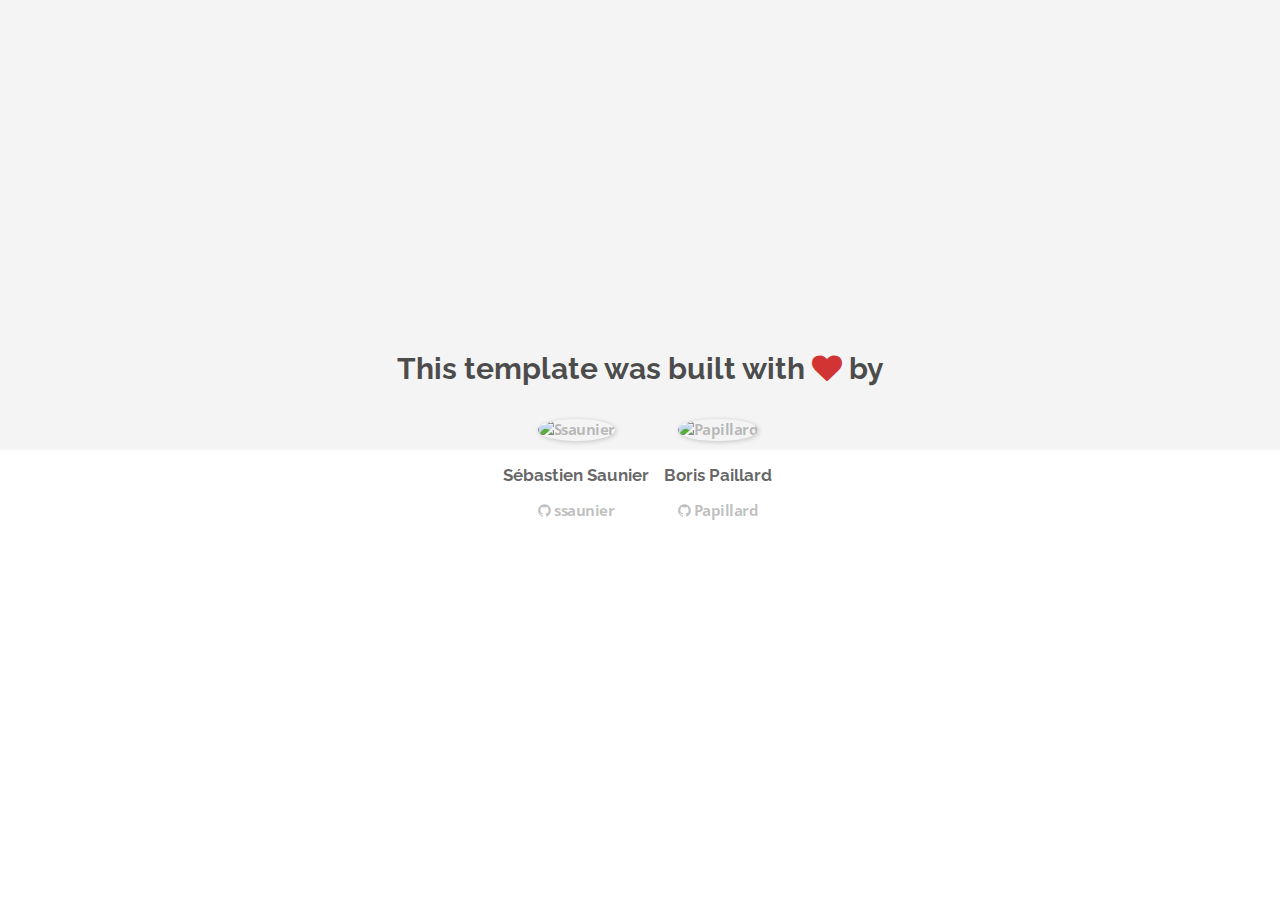
==== about.html @ 1fe657d8 "Automated commit at 2017-10-30 09:53:56 UTC by middleman-deploy 2.0.0-alpha" ====
<!doctype html>
<html>
  <head>
    <meta charset="utf-8">
    <meta http-equiv="x-ua-compatible" content="ie=edge">
    <meta name="viewport"
          content="width=device-width, initial-scale=1, shrink-to-fit=no">
    <!-- Use the title from a page's frontmatter if it has one -->
    <title>Le Wagon - Middleman - About</title>
    <link href="stylesheets/application-3c48b980.css" rel="stylesheet" />
    <script src="javascripts/application-93de88c9.js"></script>
    <link href="images/favicon-f15af148.png" rel="icon" type="image/png" />
  </head>
  <body>
    <div id="about">
  <div class="about-content">
    <h1>This template was built with <i class="fa fa-heart"></i> by</h1>
    <ul class="list-inline">
        <li>
<a href="https://kitt.lewagon.com/alumni/ssaunier" target="_blank">            <img src="https://kitt.lewagon.com/placeholder/users/ssaunier" class="img-circle" alt="Ssaunier" />
</a>          <h2>Sébastien Saunier</h2>
          <p>
<a href="https://github.com/ssaunier" target="_blank">              <i class="fa fa-github"></i> ssaunier
</a>          </p>
        </li>
        <li>
<a href="https://kitt.lewagon.com/alumni/Papillard" target="_blank">            <img src="https://kitt.lewagon.com/placeholder/users/Papillard" class="img-circle" alt="Papillard" />
</a>          <h2>Boris Paillard</h2>
          <p>
<a href="https://github.com/Papillard" target="_blank">              <i class="fa fa-github"></i> Papillard
</a>          </p>
        </li>
    </ul>
  </div>
</div>

  </body>
</html>
---- stylesheets/application-3c48b980.css ----
@import url("https://fonts.googleapis.com/css?family=Open+Sans:400,300,700|Raleway:400,100,300,700,500");/*!
 * Bootstrap v3.3.7 (http://getbootstrap.com)
 * Copyright 2011-2016 Twitter, Inc.
 * Licensed under MIT (https://github.com/twbs/bootstrap/blob/master/LICENSE)
 *//*! normalize.css v3.0.3 | MIT License | github.com/necolas/normalize.css */html{font-family:sans-serif;-ms-text-size-adjust:100%;-webkit-text-size-adjust:100%}body{margin:0}article,aside,details,figcaption,figure,footer,header,hgroup,main,menu,nav,section,summary{display:block}audio,canvas,progress,video{display:inline-block;vertical-align:baseline}audio:not([controls]){display:none;height:0}[hidden],template{display:none}a{background-color:transparent}a:active,a:hover{outline:0}abbr[title]{border-bottom:1px dotted}b,strong{font-weight:bold}dfn{font-style:italic}h1{font-size:2em;margin:0.67em 0}mark{background:#ff0;color:#000}small{font-size:80%}sub,sup{font-size:75%;line-height:0;position:relative;vertical-align:baseline}sup{top:-0.5em}sub{bottom:-0.25em}img{border:0}svg:not(:root){overflow:hidden}figure{margin:1em 40px}hr{-webkit-box-sizing:content-box;box-sizing:content-box;height:0}pre{overflow:auto}code,kbd,pre,samp{font-family:monospace, monospace;font-size:1em}button,input,optgroup,select,textarea{color:inherit;font:inherit;margin:0}button{overflow:visible}button,select{text-transform:none}button,html input[type="button"],input[type="reset"],input[type="submit"]{-webkit-appearance:button;cursor:pointer}button[disabled],html input[disabled]{cursor:default}button::-moz-focus-inner,input::-moz-focus-inner{border:0;padding:0}input{line-height:normal}input[type="checkbox"],input[type="radio"]{-webkit-box-sizing:border-box;box-sizing:border-box;padding:0}input[type="number"]::-webkit-inner-spin-button,input[type="number"]::-webkit-outer-spin-button{height:auto}input[type="search"]{-webkit-appearance:textfield;-webkit-box-sizing:content-box;box-sizing:content-box}input[type="search"]::-webkit-search-cancel-button,input[type="search"]::-webkit-search-decoration{-webkit-appearance:none}fieldset{border:1px solid #c0c0c0;margin:0 2px;padding:0.35em 0.625em 0.75em}legend{border:0;padding:0}textarea{overflow:auto}optgroup{font-weight:bold}table{border-collapse:collapse;border-spacing:0}td,th{padding:0}/*! Source: https://github.com/h5bp/html5-boilerplate/blob/master/src/css/main.css */@media print{*,*:before,*:after{background:transparent !important;color:#000 !important;-webkit-box-shadow:none !important;box-shadow:none !important;text-shadow:none !important}a,a:visited{text-decoration:underline}a[href]:after{content:" (" attr(href) ")"}abbr[title]:after{content:" (" attr(title) ")"}a[href^="#"]:after,a[href^="javascript:"]:after{content:""}pre,blockquote{border:1px solid #999;page-break-inside:avoid}thead{display:table-header-group}tr,img{page-break-inside:avoid}img{max-width:100% !important}p,h2,h3{orphans:3;widows:3}h2,h3{page-break-after:avoid}.navbar{display:none}.btn>.caret,.dropup>.btn>.caret{border-top-color:#000 !important}.label{border:1px solid #000}.table{border-collapse:collapse !important}.table td,.table th{background-color:#fff !important}.table-bordered th,.table-bordered td{border:1px solid #ddd !important}}@font-face{font-family:'Glyphicons Halflings';src:url("../assets/bootstrap/glyphicons-halflings-regular-86b6f62b.eot");src:url("../assets/bootstrap/glyphicons-halflings-regular-86b6f62b.eot?#iefix") format("embedded-opentype"),url("../assets/bootstrap/glyphicons-halflings-regular-ca35b697.woff2") format("woff2"),url("../assets/bootstrap/glyphicons-halflings-regular-278e49a8.woff") format("woff"),url("../assets/bootstrap/glyphicons-halflings-regular-44bc1850.ttf") format("truetype"),url("../assets/bootstrap/glyphicons-halflings-regular-de51a849.svg#glyphicons_halflingsregular") format("svg")}.glyphicon{position:relative;top:1px;display:inline-block;font-family:'Glyphicons Halflings';font-style:normal;font-weight:normal;line-height:1;-webkit-font-smoothing:antialiased;-moz-osx-font-smoothing:grayscale}.glyphicon-asterisk:before{content:"\002a"}.glyphicon-plus:before{content:"\002b"}.glyphicon-euro:before,.glyphicon-eur:before{content:"\20ac"}.glyphicon-minus:before{content:"\2212"}.glyphicon-cloud:before{content:"\2601"}.glyphicon-envelope:before{content:"\2709"}.glyphicon-pencil:before{content:"\270f"}.glyphicon-glass:before{content:"\e001"}.glyphicon-music:before{content:"\e002"}.glyphicon-search:before{content:"\e003"}.glyphicon-heart:before{content:"\e005"}.glyphicon-star:before{content:"\e006"}.glyphicon-star-empty:before{content:"\e007"}.glyphicon-user:before{content:"\e008"}.glyphicon-film:before{content:"\e009"}.glyphicon-th-large:before{content:"\e010"}.glyphicon-th:before{content:"\e011"}.glyphicon-th-list:before{content:"\e012"}.glyphicon-ok:before{content:"\e013"}.glyphicon-remove:before{content:"\e014"}.glyphicon-zoom-in:before{content:"\e015"}.glyphicon-zoom-out:before{content:"\e016"}.glyphicon-off:before{content:"\e017"}.glyphicon-signal:before{content:"\e018"}.glyphicon-cog:before{content:"\e019"}.glyphicon-trash:before{content:"\e020"}.glyphicon-home:before{content:"\e021"}.glyphicon-file:before{content:"\e022"}.glyphicon-time:before{content:"\e023"}.glyphicon-road:before{content:"\e024"}.glyphicon-download-alt:before{content:"\e025"}.glyphicon-download:before{content:"\e026"}.glyphicon-upload:before{content:"\e027"}.glyphicon-inbox:before{content:"\e028"}.glyphicon-play-circle:before{content:"\e029"}.glyphicon-repeat:before{content:"\e030"}.glyphicon-refresh:before{content:"\e031"}.glyphicon-list-alt:before{content:"\e032"}.glyphicon-lock:before{content:"\e033"}.glyphicon-flag:before{content:"\e034"}.glyphicon-headphones:before{content:"\e035"}.glyphicon-volume-off:before{content:"\e036"}.glyphicon-volume-down:before{content:"\e037"}.glyphicon-volume-up:before{content:"\e038"}.glyphicon-qrcode:before{content:"\e039"}.glyphicon-barcode:before{content:"\e040"}.glyphicon-tag:before{content:"\e041"}.glyphicon-tags:before{content:"\e042"}.glyphicon-book:before{content:"\e043"}.glyphicon-bookmark:before{content:"\e044"}.glyphicon-print:before{content:"\e045"}.glyphicon-camera:before{content:"\e046"}.glyphicon-font:before{content:"\e047"}.glyphicon-bold:before{content:"\e048"}.glyphicon-italic:before{content:"\e049"}.glyphicon-text-height:before{content:"\e050"}.glyphicon-text-width:before{content:"\e051"}.glyphicon-align-left:before{content:"\e052"}.glyphicon-align-center:before{content:"\e053"}.glyphicon-align-right:before{content:"\e054"}.glyphicon-align-justify:before{content:"\e055"}.glyphicon-list:before{content:"\e056"}.glyphicon-indent-left:before{content:"\e057"}.glyphicon-indent-right:before{content:"\e058"}.glyphicon-facetime-video:before{content:"\e059"}.glyphicon-picture:before{content:"\e060"}.glyphicon-map-marker:before{content:"\e062"}.glyphicon-adjust:before{content:"\e063"}.glyphicon-tint:before{content:"\e064"}.glyphicon-edit:before{content:"\e065"}.glyphicon-share:before{content:"\e066"}.glyphicon-check:before{content:"\e067"}.glyphicon-move:before{content:"\e068"}.glyphicon-step-backward:before{content:"\e069"}.glyphicon-fast-backward:before{content:"\e070"}.glyphicon-backward:before{content:"\e071"}.glyphicon-play:before{content:"\e072"}.glyphicon-pause:before{content:"\e073"}.glyphicon-stop:before{content:"\e074"}.glyphicon-forward:before{content:"\e075"}.glyphicon-fast-forward:before{content:"\e076"}.glyphicon-step-forward:before{content:"\e077"}.glyphicon-eject:before{content:"\e078"}.glyphicon-chevron-left:before{content:"\e079"}.glyphicon-chevron-right:before{content:"\e080"}.glyphicon-plus-sign:before{content:"\e081"}.glyphicon-minus-sign:before{content:"\e082"}.glyphicon-remove-sign:before{content:"\e083"}.glyphicon-ok-sign:before{content:"\e084"}.glyphicon-question-sign:before{content:"\e085"}.glyphicon-info-sign:before{content:"\e086"}.glyphicon-screenshot:before{content:"\e087"}.glyphicon-remove-circle:before{content:"\e088"}.glyphicon-ok-circle:before{content:"\e089"}.glyphicon-ban-circle:before{content:"\e090"}.glyphicon-arrow-left:before{content:"\e091"}.glyphicon-arrow-right:before{content:"\e092"}.glyphicon-arrow-up:before{content:"\e093"}.glyphicon-arrow-down:before{content:"\e094"}.glyphicon-share-alt:before{content:"\e095"}.glyphicon-resize-full:before{content:"\e096"}.glyphicon-resize-small:before{content:"\e097"}.glyphicon-exclamation-sign:before{content:"\e101"}.glyphicon-gift:before{content:"\e102"}.glyphicon-leaf:before{content:"\e103"}.glyphicon-fire:before{content:"\e104"}.glyphicon-eye-open:before{content:"\e105"}.glyphicon-eye-close:before{content:"\e106"}.glyphicon-warning-sign:before{content:"\e107"}.glyphicon-plane:before{content:"\e108"}.glyphicon-calendar:before{content:"\e109"}.glyphicon-random:before{content:"\e110"}.glyphicon-comment:before{content:"\e111"}.glyphicon-magnet:before{content:"\e112"}.glyphicon-chevron-up:before{content:"\e113"}.glyphicon-chevron-down:before{content:"\e114"}.glyphicon-retweet:before{content:"\e115"}.glyphicon-shopping-cart:before{content:"\e116"}.glyphicon-folder-close:before{content:"\e117"}.glyphicon-folder-open:before{content:"\e118"}.glyphicon-resize-vertical:before{content:"\e119"}.glyphicon-resize-horizontal:before{content:"\e120"}.glyphicon-hdd:before{content:"\e121"}.glyphicon-bullhorn:before{content:"\e122"}.glyphicon-bell:before{content:"\e123"}.glyphicon-certificate:before{content:"\e124"}.glyphicon-thumbs-up:before{content:"\e125"}.glyphicon-thumbs-down:before{content:"\e126"}.glyphicon-hand-right:before{content:"\e127"}.glyphicon-hand-left:before{content:"\e128"}.glyphicon-hand-up:before{content:"\e129"}.glyphicon-hand-down:before{content:"\e130"}.glyphicon-circle-arrow-right:before{content:"\e131"}.glyphicon-circle-arrow-left:before{content:"\e132"}.glyphicon-circle-arrow-up:before{content:"\e133"}.glyphicon-circle-arrow-down:before{content:"\e134"}.glyphicon-globe:before{content:"\e135"}.glyphicon-wrench:before{content:"\e136"}.glyphicon-tasks:before{content:"\e137"}.glyphicon-filter:before{content:"\e138"}.glyphicon-briefcase:before{content:"\e139"}.glyphicon-fullscreen:before{content:"\e140"}.glyphicon-dashboard:before{content:"\e141"}.glyphicon-paperclip:before{content:"\e142"}.glyphicon-heart-empty:before{content:"\e143"}.glyphicon-link:before{content:"\e144"}.glyphicon-phone:before{content:"\e145"}.glyphicon-pushpin:before{content:"\e146"}.glyphicon-usd:before{content:"\e148"}.glyphicon-gbp:before{content:"\e149"}.glyphicon-sort:before{content:"\e150"}.glyphicon-sort-by-alphabet:before{content:"\e151"}.glyphicon-sort-by-alphabet-alt:before{content:"\e152"}.glyphicon-sort-by-order:before{content:"\e153"}.glyphicon-sort-by-order-alt:before{content:"\e154"}.glyphicon-sort-by-attributes:before{content:"\e155"}.glyphicon-sort-by-attributes-alt:before{content:"\e156"}.glyphicon-unchecked:before{content:"\e157"}.glyphicon-expand:before{content:"\e158"}.glyphicon-collapse-down:before{content:"\e159"}.glyphicon-collapse-up:before{content:"\e160"}.glyphicon-log-in:before{content:"\e161"}.glyphicon-flash:before{content:"\e162"}.glyphicon-log-out:before{content:"\e163"}.glyphicon-new-window:before{content:"\e164"}.glyphicon-record:before{content:"\e165"}.glyphicon-save:before{content:"\e166"}.glyphicon-open:before{content:"\e167"}.glyphicon-saved:before{content:"\e168"}.glyphicon-import:before{content:"\e169"}.glyphicon-export:before{content:"\e170"}.glyphicon-send:before{content:"\e171"}.glyphicon-floppy-disk:before{content:"\e172"}.glyphicon-floppy-saved:before{content:"\e173"}.glyphicon-floppy-remove:before{content:"\e174"}.glyphicon-floppy-save:before{content:"\e175"}.glyphicon-floppy-open:before{content:"\e176"}.glyphicon-credit-card:before{content:"\e177"}.glyphicon-transfer:before{content:"\e178"}.glyphicon-cutlery:before{content:"\e179"}.glyphicon-header:before{content:"\e180"}.glyphicon-compressed:before{content:"\e181"}.glyphicon-earphone:before{content:"\e182"}.glyphicon-phone-alt:before{content:"\e183"}.glyphicon-tower:before{content:"\e184"}.glyphicon-stats:before{content:"\e185"}.glyphicon-sd-video:before{content:"\e186"}.glyphicon-hd-video:before{content:"\e187"}.glyphicon-subtitles:before{content:"\e188"}.glyphicon-sound-stereo:before{content:"\e189"}.glyphicon-sound-dolby:before{content:"\e190"}.glyphicon-sound-5-1:before{content:"\e191"}.glyphicon-sound-6-1:before{content:"\e192"}.glyphicon-sound-7-1:before{content:"\e193"}.glyphicon-copyright-mark:before{content:"\e194"}.glyphicon-registration-mark:before{content:"\e195"}.glyphicon-cloud-download:before{content:"\e197"}.glyphicon-cloud-upload:before{content:"\e198"}.glyphicon-tree-conifer:before{content:"\e199"}.glyphicon-tree-deciduous:before{content:"\e200"}.glyphicon-cd:before{content:"\e201"}.glyphicon-save-file:before{content:"\e202"}.glyphicon-open-file:before{content:"\e203"}.glyphicon-level-up:before{content:"\e204"}.glyphicon-copy:before{content:"\e205"}.glyphicon-paste:before{content:"\e206"}.glyphicon-alert:before{content:"\e209"}.glyphicon-equalizer:before{content:"\e210"}.glyphicon-king:before{content:"\e211"}.glyphicon-queen:before{content:"\e212"}.glyphicon-pawn:before{content:"\e213"}.glyphicon-bishop:before{content:"\e214"}.glyphicon-knight:before{content:"\e215"}.glyphicon-baby-formula:before{content:"\e216"}.glyphicon-tent:before{content:"\26fa"}.glyphicon-blackboard:before{content:"\e218"}.glyphicon-bed:before{content:"\e219"}.glyphicon-apple:before{content:"\f8ff"}.glyphicon-erase:before{content:"\e221"}.glyphicon-hourglass:before{content:"\231b"}.glyphicon-lamp:before{content:"\e223"}.glyphicon-duplicate:before{content:"\e224"}.glyphicon-piggy-bank:before{content:"\e225"}.glyphicon-scissors:before{content:"\e226"}.glyphicon-bitcoin:before{content:"\e227"}.glyphicon-btc:before{content:"\e227"}.glyphicon-xbt:before{content:"\e227"}.glyphicon-yen:before{content:"\00a5"}.glyphicon-jpy:before{content:"\00a5"}.glyphicon-ruble:before{content:"\20bd"}.glyphicon-rub:before{content:"\20bd"}.glyphicon-scale:before{content:"\e230"}.glyphicon-ice-lolly:before{content:"\e231"}.glyphicon-ice-lolly-tasted:before{content:"\e232"}.glyphicon-education:before{content:"\e233"}.glyphicon-option-horizontal:before{content:"\e234"}.glyphicon-option-vertical:before{content:"\e235"}.glyphicon-menu-hamburger:before{content:"\e236"}.glyphicon-modal-window:before{content:"\e237"}.glyphicon-oil:before{content:"\e238"}.glyphicon-grain:before{content:"\e239"}.glyphicon-sunglasses:before{content:"\e240"}.glyphicon-text-size:before{content:"\e241"}.glyphicon-text-color:before{content:"\e242"}.glyphicon-text-background:before{content:"\e243"}.glyphicon-object-align-top:before{content:"\e244"}.glyphicon-object-align-bottom:before{content:"\e245"}.glyphicon-object-align-horizontal:before{content:"\e246"}.glyphicon-object-align-left:before{content:"\e247"}.glyphicon-object-align-vertical:before{content:"\e248"}.glyphicon-object-align-right:before{content:"\e249"}.glyphicon-triangle-right:before{content:"\e250"}.glyphicon-triangle-left:before{content:"\e251"}.glyphicon-triangle-bottom:before{content:"\e252"}.glyphicon-triangle-top:before{content:"\e253"}.glyphicon-console:before{content:"\e254"}.glyphicon-superscript:before{content:"\e255"}.glyphicon-subscript:before{content:"\e256"}.glyphicon-menu-left:before{content:"\e257"}.glyphicon-menu-right:before{content:"\e258"}.glyphicon-menu-down:before{content:"\e259"}.glyphicon-menu-up:before{content:"\e260"}*{-webkit-box-sizing:border-box;box-sizing:border-box}*:before,*:after{-webkit-box-sizing:border-box;box-sizing:border-box}html{font-size:10px;-webkit-tap-highlight-color:transparent}body{font-family:"Open Sans", "Helvetica", "sans-serif";font-size:18px;line-height:1.42857143;color:#333333;background-color:#F4F4F4}input,button,select,textarea{font-family:inherit;font-size:inherit;line-height:inherit}a{color:#469AE0;text-decoration:none}a:hover,a:focus{color:#1f74ba;text-decoration:underline}a:focus{outline:5px auto -webkit-focus-ring-color;outline-offset:-2px}figure{margin:0}img{vertical-align:middle}.img-responsive{display:block;max-width:100%;height:auto}.img-rounded{border-radius:2px}.img-thumbnail{padding:4px;line-height:1.42857143;background-color:#F4F4F4;border:1px solid #ddd;border-radius:2px;-webkit-transition:all 0.2s ease-in-out;transition:all 0.2s ease-in-out;display:inline-block;max-width:100%;height:auto}.img-circle{border-radius:50%}hr{margin-top:25px;margin-bottom:25px;border:0;border-top:1px solid #eeeeee}.sr-only{position:absolute;width:1px;height:1px;margin:-1px;padding:0;overflow:hidden;clip:rect(0, 0, 0, 0);border:0}.sr-only-focusable:active,.sr-only-focusable:focus{position:static;width:auto;height:auto;margin:0;overflow:visible;clip:auto}[role="button"]{cursor:pointer}h1,h2,h3,h4,h5,h6,.h1,.h2,.h3,.h4,.h5,.h6{font-family:"Raleway", "Helvetica", "sans-serif";font-weight:500;line-height:1.1;color:inherit}h1 small,h1 .small,h2 small,h2 .small,h3 small,h3 .small,h4 small,h4 .small,h5 small,h5 .small,h6 small,h6 .small,.h1 small,.h1 .small,.h2 small,.h2 .small,.h3 small,.h3 .small,.h4 small,.h4 .small,.h5 small,.h5 .small,.h6 small,.h6 .small{font-weight:normal;line-height:1;color:#777777}h1,.h1,h2,.h2,h3,.h3{margin-top:25px;margin-bottom:12.5px}h1 small,h1 .small,.h1 small,.h1 .small,h2 small,h2 .small,.h2 small,.h2 .small,h3 small,h3 .small,.h3 small,.h3 .small{font-size:65%}h4,.h4,h5,.h5,h6,.h6{margin-top:12.5px;margin-bottom:12.5px}h4 small,h4 .small,.h4 small,.h4 .small,h5 small,h5 .small,.h5 small,.h5 .small,h6 small,h6 .small,.h6 small,.h6 .small{font-size:75%}h1,.h1{font-size:46px}h2,.h2{font-size:38px}h3,.h3{font-size:31px}h4,.h4{font-size:23px}h5,.h5{font-size:18px}h6,.h6{font-size:16px}p{margin:0 0 12.5px}.lead{margin-bottom:25px;font-size:20px;font-weight:300;line-height:1.4}@media (min-width: 768px){.lead{font-size:27px}}small,.small{font-size:88%}mark,.mark{background-color:#fcf8e3;padding:.2em}.text-left{text-align:left}.text-right{text-align:right}.text-center{text-align:center}.text-justify{text-align:justify}.text-nowrap{white-space:nowrap}.text-lowercase{text-transform:lowercase}.text-uppercase,.initialism{text-transform:uppercase}.text-capitalize{text-transform:capitalize}.text-muted{color:#777777}.text-primary{color:#469AE0}a.text-primary:hover,a.text-primary:focus{color:#2381d0}.text-success{color:#3c763d}a.text-success:hover,a.text-success:focus{color:#2b542c}.text-info{color:#31708f}a.text-info:hover,a.text-info:focus{color:#245269}.text-warning{color:#8a6d3b}a.text-warning:hover,a.text-warning:focus{color:#66512c}.text-danger{color:#a94442}a.text-danger:hover,a.text-danger:focus{color:#843534}.bg-primary{color:#fff}.bg-primary{background-color:#469AE0}a.bg-primary:hover,a.bg-primary:focus{background-color:#2381d0}.bg-success{background-color:#dff0d8}a.bg-success:hover,a.bg-success:focus{background-color:#c1e2b3}.bg-info{background-color:#d9edf7}a.bg-info:hover,a.bg-info:focus{background-color:#afd9ee}.bg-warning{background-color:#fcf8e3}a.bg-warning:hover,a.bg-warning:focus{background-color:#f7ecb5}.bg-danger{background-color:#f2dede}a.bg-danger:hover,a.bg-danger:focus{background-color:#e4b9b9}.page-header{padding-bottom:11.5px;margin:50px 0 25px;border-bottom:1px solid #eeeeee}ul,ol{margin-top:0;margin-bottom:12.5px}ul ul,ul ol,ol ul,ol ol{margin-bottom:0}.list-unstyled{padding-left:0;list-style:none}.list-inline{padding-left:0;list-style:none;margin-left:-5px}.list-inline>li{display:inline-block;padding-left:5px;padding-right:5px}dl{margin-top:0;margin-bottom:25px}dt,dd{line-height:1.42857143}dt{font-weight:bold}dd{margin-left:0}.dl-horizontal dd:before,.dl-horizontal dd:after{content:" ";display:table}.dl-horizontal dd:after{clear:both}@media (min-width: 768px){.dl-horizontal dt{float:left;width:160px;clear:left;text-align:right;overflow:hidden;text-overflow:ellipsis;white-space:nowrap}.dl-horizontal dd{margin-left:180px}}abbr[title],abbr[data-original-title]{cursor:help;border-bottom:1px dotted #777777}.initialism{font-size:90%}blockquote{padding:12.5px 25px;margin:0 0 25px;font-size:22.5px;border-left:5px solid #eeeeee}blockquote p:last-child,blockquote ul:last-child,blockquote ol:last-child{margin-bottom:0}blockquote footer,blockquote small,blockquote .small{display:block;font-size:80%;line-height:1.42857143;color:#777777}blockquote footer:before,blockquote small:before,blockquote .small:before{content:'\2014 \00A0'}.blockquote-reverse,blockquote.pull-right{padding-right:15px;padding-left:0;border-right:5px solid #eeeeee;border-left:0;text-align:right}.blockquote-reverse footer:before,.blockquote-reverse small:before,.blockquote-reverse .small:before,blockquote.pull-right footer:before,blockquote.pull-right small:before,blockquote.pull-right .small:before{content:''}.blockquote-reverse footer:after,.blockquote-reverse small:after,.blockquote-reverse .small:after,blockquote.pull-right footer:after,blockquote.pull-right small:after,blockquote.pull-right .small:after{content:'\00A0 \2014'}address{margin-bottom:25px;font-style:normal;line-height:1.42857143}code,kbd,pre,samp{font-family:Menlo, Monaco, Consolas, "Courier New", monospace}code{padding:2px 4px;font-size:90%;color:#c7254e;background-color:#f9f2f4;border-radius:2px}kbd{padding:2px 4px;font-size:90%;color:#fff;background-color:#333;border-radius:2px;-webkit-box-shadow:inset 0 -1px 0 rgba(0,0,0,0.25);box-shadow:inset 0 -1px 0 rgba(0,0,0,0.25)}kbd kbd{padding:0;font-size:100%;font-weight:bold;-webkit-box-shadow:none;box-shadow:none}pre{display:block;padding:12px;margin:0 0 12.5px;font-size:17px;line-height:1.42857143;word-break:break-all;word-wrap:break-word;color:#333333;background-color:#f5f5f5;border:1px solid #ccc;border-radius:2px}pre code{padding:0;font-size:inherit;color:inherit;white-space:pre-wrap;background-color:transparent;border-radius:0}.pre-scrollable{max-height:340px;overflow-y:scroll}.container{margin-right:auto;margin-left:auto;padding-left:15px;padding-right:15px}.container:before,.container:after{content:" ";display:table}.container:after{clear:both}@media (min-width: 768px){.container{width:750px}}@media (min-width: 992px){.container{width:970px}}@media (min-width: 1200px){.container{width:1170px}}.container-fluid{margin-right:auto;margin-left:auto;padding-left:15px;padding-right:15px}.container-fluid:before,.container-fluid:after{content:" ";display:table}.container-fluid:after{clear:both}.row{margin-left:-15px;margin-right:-15px}.row:before,.row:after{content:" ";display:table}.row:after{clear:both}.col-xs-1,.col-sm-1,.col-md-1,.col-lg-1,.col-xs-2,.col-sm-2,.col-md-2,.col-lg-2,.col-xs-3,.col-sm-3,.col-md-3,.col-lg-3,.col-xs-4,.col-sm-4,.col-md-4,.col-lg-4,.col-xs-5,.col-sm-5,.col-md-5,.col-lg-5,.col-xs-6,.col-sm-6,.col-md-6,.col-lg-6,.col-xs-7,.col-sm-7,.col-md-7,.col-lg-7,.col-xs-8,.col-sm-8,.col-md-8,.col-lg-8,.col-xs-9,.col-sm-9,.col-md-9,.col-lg-9,.col-xs-10,.col-sm-10,.col-md-10,.col-lg-10,.col-xs-11,.col-sm-11,.col-md-11,.col-lg-11,.col-xs-12,.col-sm-12,.col-md-12,.col-lg-12{position:relative;min-height:1px;padding-left:15px;padding-right:15px}.col-xs-1,.col-xs-2,.col-xs-3,.col-xs-4,.col-xs-5,.col-xs-6,.col-xs-7,.col-xs-8,.col-xs-9,.col-xs-10,.col-xs-11,.col-xs-12{float:left}.col-xs-1{width:8.33333333%}.col-xs-2{width:16.66666667%}.col-xs-3{width:25%}.col-xs-4{width:33.33333333%}.col-xs-5{width:41.66666667%}.col-xs-6{width:50%}.col-xs-7{width:58.33333333%}.col-xs-8{width:66.66666667%}.col-xs-9{width:75%}.col-xs-10{width:83.33333333%}.col-xs-11{width:91.66666667%}.col-xs-12{width:100%}.col-xs-pull-0{right:auto}.col-xs-pull-1{right:8.33333333%}.col-xs-pull-2{right:16.66666667%}.col-xs-pull-3{right:25%}.col-xs-pull-4{right:33.33333333%}.col-xs-pull-5{right:41.66666667%}.col-xs-pull-6{right:50%}.col-xs-pull-7{right:58.33333333%}.col-xs-pull-8{right:66.66666667%}.col-xs-pull-9{right:75%}.col-xs-pull-10{right:83.33333333%}.col-xs-pull-11{right:91.66666667%}.col-xs-pull-12{right:100%}.col-xs-push-0{left:auto}.col-xs-push-1{left:8.33333333%}.col-xs-push-2{left:16.66666667%}.col-xs-push-3{left:25%}.col-xs-push-4{left:33.33333333%}.col-xs-push-5{left:41.66666667%}.col-xs-push-6{left:50%}.col-xs-push-7{left:58.33333333%}.col-xs-push-8{left:66.66666667%}.col-xs-push-9{left:75%}.col-xs-push-10{left:83.33333333%}.col-xs-push-11{left:91.66666667%}.col-xs-push-12{left:100%}.col-xs-offset-0{margin-left:0%}.col-xs-offset-1{margin-left:8.33333333%}.col-xs-offset-2{margin-left:16.66666667%}.col-xs-offset-3{margin-left:25%}.col-xs-offset-4{margin-left:33.33333333%}.col-xs-offset-5{margin-left:41.66666667%}.col-xs-offset-6{margin-left:50%}.col-xs-offset-7{margin-left:58.33333333%}.col-xs-offset-8{margin-left:66.66666667%}.col-xs-offset-9{margin-left:75%}.col-xs-offset-10{margin-left:83.33333333%}.col-xs-offset-11{margin-left:91.66666667%}.col-xs-offset-12{margin-left:100%}@media (min-width: 768px){.col-sm-1,.col-sm-2,.col-sm-3,.col-sm-4,.col-sm-5,.col-sm-6,.col-sm-7,.col-sm-8,.col-sm-9,.col-sm-10,.col-sm-11,.col-sm-12{float:left}.col-sm-1{width:8.33333333%}.col-sm-2{width:16.66666667%}.col-sm-3{width:25%}.col-sm-4{width:33.33333333%}.col-sm-5{width:41.66666667%}.col-sm-6{width:50%}.col-sm-7{width:58.33333333%}.col-sm-8{width:66.66666667%}.col-sm-9{width:75%}.col-sm-10{width:83.33333333%}.col-sm-11{width:91.66666667%}.col-sm-12{width:100%}.col-sm-pull-0{right:auto}.col-sm-pull-1{right:8.33333333%}.col-sm-pull-2{right:16.66666667%}.col-sm-pull-3{right:25%}.col-sm-pull-4{right:33.33333333%}.col-sm-pull-5{right:41.66666667%}.col-sm-pull-6{right:50%}.col-sm-pull-7{right:58.33333333%}.col-sm-pull-8{right:66.66666667%}.col-sm-pull-9{right:75%}.col-sm-pull-10{right:83.33333333%}.col-sm-pull-11{right:91.66666667%}.col-sm-pull-12{right:100%}.col-sm-push-0{left:auto}.col-sm-push-1{left:8.33333333%}.col-sm-push-2{left:16.66666667%}.col-sm-push-3{left:25%}.col-sm-push-4{left:33.33333333%}.col-sm-push-5{left:41.66666667%}.col-sm-push-6{left:50%}.col-sm-push-7{left:58.33333333%}.col-sm-push-8{left:66.66666667%}.col-sm-push-9{left:75%}.col-sm-push-10{left:83.33333333%}.col-sm-push-11{left:91.66666667%}.col-sm-push-12{left:100%}.col-sm-offset-0{margin-left:0%}.col-sm-offset-1{margin-left:8.33333333%}.col-sm-offset-2{margin-left:16.66666667%}.col-sm-offset-3{margin-left:25%}.col-sm-offset-4{margin-left:33.33333333%}.col-sm-offset-5{margin-left:41.66666667%}.col-sm-offset-6{margin-left:50%}.col-sm-offset-7{margin-left:58.33333333%}.col-sm-offset-8{margin-left:66.66666667%}.col-sm-offset-9{margin-left:75%}.col-sm-offset-10{margin-left:83.33333333%}.col-sm-offset-11{margin-left:91.66666667%}.col-sm-offset-12{margin-left:100%}}@media (min-width: 992px){.col-md-1,.col-md-2,.col-md-3,.col-md-4,.col-md-5,.col-md-6,.col-md-7,.col-md-8,.col-md-9,.col-md-10,.col-md-11,.col-md-12{float:left}.col-md-1{width:8.33333333%}.col-md-2{width:16.66666667%}.col-md-3{width:25%}.col-md-4{width:33.33333333%}.col-md-5{width:41.66666667%}.col-md-6{width:50%}.col-md-7{width:58.33333333%}.col-md-8{width:66.66666667%}.col-md-9{width:75%}.col-md-10{width:83.33333333%}.col-md-11{width:91.66666667%}.col-md-12{width:100%}.col-md-pull-0{right:auto}.col-md-pull-1{right:8.33333333%}.col-md-pull-2{right:16.66666667%}.col-md-pull-3{right:25%}.col-md-pull-4{right:33.33333333%}.col-md-pull-5{right:41.66666667%}.col-md-pull-6{right:50%}.col-md-pull-7{right:58.33333333%}.col-md-pull-8{right:66.66666667%}.col-md-pull-9{right:75%}.col-md-pull-10{right:83.33333333%}.col-md-pull-11{right:91.66666667%}.col-md-pull-12{right:100%}.col-md-push-0{left:auto}.col-md-push-1{left:8.33333333%}.col-md-push-2{left:16.66666667%}.col-md-push-3{left:25%}.col-md-push-4{left:33.33333333%}.col-md-push-5{left:41.66666667%}.col-md-push-6{left:50%}.col-md-push-7{left:58.33333333%}.col-md-push-8{left:66.66666667%}.col-md-push-9{left:75%}.col-md-push-10{left:83.33333333%}.col-md-push-11{left:91.66666667%}.col-md-push-12{left:100%}.col-md-offset-0{margin-left:0%}.col-md-offset-1{margin-left:8.33333333%}.col-md-offset-2{margin-left:16.66666667%}.col-md-offset-3{margin-left:25%}.col-md-offset-4{margin-left:33.33333333%}.col-md-offset-5{margin-left:41.66666667%}.col-md-offset-6{margin-left:50%}.col-md-offset-7{margin-left:58.33333333%}.col-md-offset-8{margin-left:66.66666667%}.col-md-offset-9{margin-left:75%}.col-md-offset-10{margin-left:83.33333333%}.col-md-offset-11{margin-left:91.66666667%}.col-md-offset-12{margin-left:100%}}@media (min-width: 1200px){.col-lg-1,.col-lg-2,.col-lg-3,.col-lg-4,.col-lg-5,.col-lg-6,.col-lg-7,.col-lg-8,.col-lg-9,.col-lg-10,.col-lg-11,.col-lg-12{float:left}.col-lg-1{width:8.33333333%}.col-lg-2{width:16.66666667%}.col-lg-3{width:25%}.col-lg-4{width:33.33333333%}.col-lg-5{width:41.66666667%}.col-lg-6{width:50%}.col-lg-7{width:58.33333333%}.col-lg-8{width:66.66666667%}.col-lg-9{width:75%}.col-lg-10{width:83.33333333%}.col-lg-11{width:91.66666667%}.col-lg-12{width:100%}.col-lg-pull-0{right:auto}.col-lg-pull-1{right:8.33333333%}.col-lg-pull-2{right:16.66666667%}.col-lg-pull-3{right:25%}.col-lg-pull-4{right:33.33333333%}.col-lg-pull-5{right:41.66666667%}.col-lg-pull-6{right:50%}.col-lg-pull-7{right:58.33333333%}.col-lg-pull-8{right:66.66666667%}.col-lg-pull-9{right:75%}.col-lg-pull-10{right:83.33333333%}.col-lg-pull-11{right:91.66666667%}.col-lg-pull-12{right:100%}.col-lg-push-0{left:auto}.col-lg-push-1{left:8.33333333%}.col-lg-push-2{left:16.66666667%}.col-lg-push-3{left:25%}.col-lg-push-4{left:33.33333333%}.col-lg-push-5{left:41.66666667%}.col-lg-push-6{left:50%}.col-lg-push-7{left:58.33333333%}.col-lg-push-8{left:66.66666667%}.col-lg-push-9{left:75%}.col-lg-push-10{left:83.33333333%}.col-lg-push-11{left:91.66666667%}.col-lg-push-12{left:100%}.col-lg-offset-0{margin-left:0%}.col-lg-offset-1{margin-left:8.33333333%}.col-lg-offset-2{margin-left:16.66666667%}.col-lg-offset-3{margin-left:25%}.col-lg-offset-4{margin-left:33.33333333%}.col-lg-offset-5{margin-left:41.66666667%}.col-lg-offset-6{margin-left:50%}.col-lg-offset-7{margin-left:58.33333333%}.col-lg-offset-8{margin-left:66.66666667%}.col-lg-offset-9{margin-left:75%}.col-lg-offset-10{margin-left:83.33333333%}.col-lg-offset-11{margin-left:91.66666667%}.col-lg-offset-12{margin-left:100%}}table{background-color:transparent}caption{padding-top:8px;padding-bottom:8px;color:#777777;text-align:left}th{text-align:left}.table{width:100%;max-width:100%;margin-bottom:25px}.table>thead>tr>th,.table>thead>tr>td,.table>tbody>tr>th,.table>tbody>tr>td,.table>tfoot>tr>th,.table>tfoot>tr>td{padding:8px;line-height:1.42857143;vertical-align:top;border-top:1px solid #ddd}.table>thead>tr>th{vertical-align:bottom;border-bottom:2px solid #ddd}.table>caption+thead>tr:first-child>th,.table>caption+thead>tr:first-child>td,.table>colgroup+thead>tr:first-child>th,.table>colgroup+thead>tr:first-child>td,.table>thead:first-child>tr:first-child>th,.table>thead:first-child>tr:first-child>td{border-top:0}.table>tbody+tbody{border-top:2px solid #ddd}.table .table{background-color:#F4F4F4}.table-condensed>thead>tr>th,.table-condensed>thead>tr>td,.table-condensed>tbody>tr>th,.table-condensed>tbody>tr>td,.table-condensed>tfoot>tr>th,.table-condensed>tfoot>tr>td{padding:5px}.table-bordered{border:1px solid #ddd}.table-bordered>thead>tr>th,.table-bordered>thead>tr>td,.table-bordered>tbody>tr>th,.table-bordered>tbody>tr>td,.table-bordered>tfoot>tr>th,.table-bordered>tfoot>tr>td{border:1px solid #ddd}.table-bordered>thead>tr>th,.table-bordered>thead>tr>td{border-bottom-width:2px}.table-striped>tbody>tr:nth-of-type(odd){background-color:#f9f9f9}.table-hover>tbody>tr:hover{background-color:#f5f5f5}table col[class*="col-"]{position:static;float:none;display:table-column}table td[class*="col-"],table th[class*="col-"]{position:static;float:none;display:table-cell}.table>thead>tr>td.active,.table>thead>tr>th.active,.table>thead>tr.active>td,.table>thead>tr.active>th,.table>tbody>tr>td.active,.table>tbody>tr>th.active,.table>tbody>tr.active>td,.table>tbody>tr.active>th,.table>tfoot>tr>td.active,.table>tfoot>tr>th.active,.table>tfoot>tr.active>td,.table>tfoot>tr.active>th{background-color:#f5f5f5}.table-hover>tbody>tr>td.active:hover,.table-hover>tbody>tr>th.active:hover,.table-hover>tbody>tr.active:hover>td,.table-hover>tbody>tr:hover>.active,.table-hover>tbody>tr.active:hover>th{background-color:#e8e8e8}.table>thead>tr>td.success,.table>thead>tr>th.success,.table>thead>tr.success>td,.table>thead>tr.success>th,.table>tbody>tr>td.success,.table>tbody>tr>th.success,.table>tbody>tr.success>td,.table>tbody>tr.success>th,.table>tfoot>tr>td.success,.table>tfoot>tr>th.success,.table>tfoot>tr.success>td,.table>tfoot>tr.success>th{background-color:#dff0d8}.table-hover>tbody>tr>td.success:hover,.table-hover>tbody>tr>th.success:hover,.table-hover>tbody>tr.success:hover>td,.table-hover>tbody>tr:hover>.success,.table-hover>tbody>tr.success:hover>th{background-color:#d0e9c6}.table>thead>tr>td.info,.table>thead>tr>th.info,.table>thead>tr.info>td,.table>thead>tr.info>th,.table>tbody>tr>td.info,.table>tbody>tr>th.info,.table>tbody>tr.info>td,.table>tbody>tr.info>th,.table>tfoot>tr>td.info,.table>tfoot>tr>th.info,.table>tfoot>tr.info>td,.table>tfoot>tr.info>th{background-color:#d9edf7}.table-hover>tbody>tr>td.info:hover,.table-hover>tbody>tr>th.info:hover,.table-hover>tbody>tr.info:hover>td,.table-hover>tbody>tr:hover>.info,.table-hover>tbody>tr.info:hover>th{background-color:#c4e3f3}.table>thead>tr>td.warning,.table>thead>tr>th.warning,.table>thead>tr.warning>td,.table>thead>tr.warning>th,.table>tbody>tr>td.warning,.table>tbody>tr>th.warning,.table>tbody>tr.warning>td,.table>tbody>tr.warning>th,.table>tfoot>tr>td.warning,.table>tfoot>tr>th.warning,.table>tfoot>tr.warning>td,.table>tfoot>tr.warning>th{background-color:#fcf8e3}.table-hover>tbody>tr>td.warning:hover,.table-hover>tbody>tr>th.warning:hover,.table-hover>tbody>tr.warning:hover>td,.table-hover>tbody>tr:hover>.warning,.table-hover>tbody>tr.warning:hover>th{background-color:#faf2cc}.table>thead>tr>td.danger,.table>thead>tr>th.danger,.table>thead>tr.danger>td,.table>thead>tr.danger>th,.table>tbody>tr>td.danger,.table>tbody>tr>th.danger,.table>tbody>tr.danger>td,.table>tbody>tr.danger>th,.table>tfoot>tr>td.danger,.table>tfoot>tr>th.danger,.table>tfoot>tr.danger>td,.table>tfoot>tr.danger>th{background-color:#f2dede}.table-hover>tbody>tr>td.danger:hover,.table-hover>tbody>tr>th.danger:hover,.table-hover>tbody>tr.danger:hover>td,.table-hover>tbody>tr:hover>.danger,.table-hover>tbody>tr.danger:hover>th{background-color:#ebcccc}.table-responsive{overflow-x:auto;min-height:0.01%}@media screen and (max-width: 767px){.table-responsive{width:100%;margin-bottom:18.75px;overflow-y:hidden;-ms-overflow-style:-ms-autohiding-scrollbar;border:1px solid #ddd}.table-responsive>.table{margin-bottom:0}.table-responsive>.table>thead>tr>th,.table-responsive>.table>thead>tr>td,.table-responsive>.table>tbody>tr>th,.table-responsive>.table>tbody>tr>td,.table-responsive>.table>tfoot>tr>th,.table-responsive>.table>tfoot>tr>td{white-space:nowrap}.table-responsive>.table-bordered{border:0}.table-responsive>.table-bordered>thead>tr>th:first-child,.table-responsive>.table-bordered>thead>tr>td:first-child,.table-responsive>.table-bordered>tbody>tr>th:first-child,.table-responsive>.table-bordered>tbody>tr>td:first-child,.table-responsive>.table-bordered>tfoot>tr>th:first-child,.table-responsive>.table-bordered>tfoot>tr>td:first-child{border-left:0}.table-responsive>.table-bordered>thead>tr>th:last-child,.table-responsive>.table-bordered>thead>tr>td:last-child,.table-responsive>.table-bordered>tbody>tr>th:last-child,.table-responsive>.table-bordered>tbody>tr>td:last-child,.table-responsive>.table-bordered>tfoot>tr>th:last-child,.table-responsive>.table-bordered>tfoot>tr>td:last-child{border-right:0}.table-responsive>.table-bordered>tbody>tr:last-child>th,.table-responsive>.table-bordered>tbody>tr:last-child>td,.table-responsive>.table-bordered>tfoot>tr:last-child>th,.table-responsive>.table-bordered>tfoot>tr:last-child>td{border-bottom:0}}fieldset{padding:0;margin:0;border:0;min-width:0}legend{display:block;width:100%;padding:0;margin-bottom:25px;font-size:27px;line-height:inherit;color:#333333;border:0;border-bottom:1px solid #e5e5e5}label{display:inline-block;max-width:100%;margin-bottom:5px;font-weight:bold}input[type="search"]{-webkit-box-sizing:border-box;box-sizing:border-box}input[type="radio"],input[type="checkbox"]{margin:4px 0 0;margin-top:1px \9;line-height:normal}input[type="file"]{display:block}input[type="range"]{display:block;width:100%}select[multiple],select[size]{height:auto}input[type="file"]:focus,input[type="radio"]:focus,input[type="checkbox"]:focus{outline:5px auto -webkit-focus-ring-color;outline-offset:-2px}output{display:block;padding-top:7px;font-size:18px;line-height:1.42857143;color:#000000}.form-control{display:block;width:100%;height:39px;padding:6px 12px;font-size:18px;line-height:1.42857143;color:#000000;background-color:#fff;background-image:none;border:1px solid #ccc;border-radius:2px;-webkit-box-shadow:inset 0 1px 1px rgba(0,0,0,0.075);box-shadow:inset 0 1px 1px rgba(0,0,0,0.075);-webkit-transition:border-color ease-in-out 0.15s, box-shadow ease-in-out 0.15s;-webkit-transition:border-color ease-in-out 0.15s, -webkit-box-shadow ease-in-out 0.15s;transition:border-color ease-in-out 0.15s, -webkit-box-shadow ease-in-out 0.15s;transition:border-color ease-in-out 0.15s, box-shadow ease-in-out 0.15s;transition:border-color ease-in-out 0.15s, box-shadow ease-in-out 0.15s, -webkit-box-shadow ease-in-out 0.15s}.form-control:focus{border-color:#66afe9;outline:0;-webkit-box-shadow:inset 0 1px 1px rgba(0,0,0,0.075),0 0 8px rgba(102,175,233,0.6);box-shadow:inset 0 1px 1px rgba(0,0,0,0.075),0 0 8px rgba(102,175,233,0.6)}.form-control::-moz-placeholder{color:#999;opacity:1}.form-control:-ms-input-placeholder{color:#999}.form-control::-webkit-input-placeholder{color:#999}.form-control::-ms-expand{border:0;background-color:transparent}.form-control[disabled],.form-control[readonly],fieldset[disabled] .form-control{background-color:#eeeeee;opacity:1}.form-control[disabled],fieldset[disabled] .form-control{cursor:not-allowed}textarea.form-control{height:auto}input[type="search"]{-webkit-appearance:none}@media screen and (-webkit-min-device-pixel-ratio: 0){input[type="date"].form-control,input[type="time"].form-control,input[type="datetime-local"].form-control,input[type="month"].form-control{line-height:39px}input[type="date"].input-sm,.input-group-sm>input[type="date"].form-control,.input-group-sm>input[type="date"].input-group-addon,.input-group-sm>.input-group-btn>input[type="date"].btn,.input-group-sm input[type="date"],input[type="time"].input-sm,.input-group-sm>input[type="time"].form-control,.input-group-sm>input[type="time"].input-group-addon,.input-group-sm>.input-group-btn>input[type="time"].btn,.input-group-sm input[type="time"],input[type="datetime-local"].input-sm,.input-group-sm>input[type="datetime-local"].form-control,.input-group-sm>input[type="datetime-local"].input-group-addon,.input-group-sm>.input-group-btn>input[type="datetime-local"].btn,.input-group-sm input[type="datetime-local"],input[type="month"].input-sm,.input-group-sm>input[type="month"].form-control,.input-group-sm>input[type="month"].input-group-addon,.input-group-sm>.input-group-btn>input[type="month"].btn,.input-group-sm input[type="month"]{line-height:36px}input[type="date"].input-lg,.input-group-lg>input[type="date"].form-control,.input-group-lg>input[type="date"].input-group-addon,.input-group-lg>.input-group-btn>input[type="date"].btn,.input-group-lg input[type="date"],input[type="time"].input-lg,.input-group-lg>input[type="time"].form-control,.input-group-lg>input[type="time"].input-group-addon,.input-group-lg>.input-group-btn>input[type="time"].btn,.input-group-lg input[type="time"],input[type="datetime-local"].input-lg,.input-group-lg>input[type="datetime-local"].form-control,.input-group-lg>input[type="datetime-local"].input-group-addon,.input-group-lg>.input-group-btn>input[type="datetime-local"].btn,.input-group-lg input[type="datetime-local"],input[type="month"].input-lg,.input-group-lg>input[type="month"].form-control,.input-group-lg>input[type="month"].input-group-addon,.input-group-lg>.input-group-btn>input[type="month"].btn,.input-group-lg input[type="month"]{line-height:53px}}.form-group{margin-bottom:15px}.radio,.checkbox{position:relative;display:block;margin-top:10px;margin-bottom:10px}.radio label,.checkbox label{min-height:25px;padding-left:20px;margin-bottom:0;font-weight:normal;cursor:pointer}.radio input[type="radio"],.radio-inline input[type="radio"],.checkbox input[type="checkbox"],.checkbox-inline input[type="checkbox"]{position:absolute;margin-left:-20px;margin-top:4px \9}.radio+.radio,.checkbox+.checkbox{margin-top:-5px}.radio-inline,.checkbox-inline{position:relative;display:inline-block;padding-left:20px;margin-bottom:0;vertical-align:middle;font-weight:normal;cursor:pointer}.radio-inline+.radio-inline,.checkbox-inline+.checkbox-inline{margin-top:0;margin-left:10px}input[type="radio"][disabled],input[type="radio"].disabled,fieldset[disabled] input[type="radio"],input[type="checkbox"][disabled],input[type="checkbox"].disabled,fieldset[disabled] input[type="checkbox"]{cursor:not-allowed}.radio-inline.disabled,fieldset[disabled] .radio-inline,.checkbox-inline.disabled,fieldset[disabled] .checkbox-inline{cursor:not-allowed}.radio.disabled label,fieldset[disabled] .radio label,.checkbox.disabled label,fieldset[disabled] .checkbox label{cursor:not-allowed}.form-control-static{padding-top:7px;padding-bottom:7px;margin-bottom:0;min-height:43px}.form-control-static.input-lg,.input-group-lg>.form-control-static.form-control,.input-group-lg>.form-control-static.input-group-addon,.input-group-lg>.input-group-btn>.form-control-static.btn,.form-control-static.input-sm,.input-group-sm>.form-control-static.form-control,.input-group-sm>.form-control-static.input-group-addon,.input-group-sm>.input-group-btn>.form-control-static.btn{padding-left:0;padding-right:0}.input-sm,.input-group-sm>.form-control,.input-group-sm>.input-group-addon,.input-group-sm>.input-group-btn>.btn{height:36px;padding:5px 10px;font-size:16px;line-height:1.5;border-radius:2px}select.input-sm,.input-group-sm>select.form-control,.input-group-sm>select.input-group-addon,.input-group-sm>.input-group-btn>select.btn{height:36px;line-height:36px}textarea.input-sm,.input-group-sm>textarea.form-control,.input-group-sm>textarea.input-group-addon,.input-group-sm>.input-group-btn>textarea.btn,select[multiple].input-sm,.input-group-sm>select[multiple].form-control,.input-group-sm>select[multiple].input-group-addon,.input-group-sm>.input-group-btn>select[multiple].btn{height:auto}.form-group-sm .form-control{height:36px;padding:5px 10px;font-size:16px;line-height:1.5;border-radius:2px}.form-group-sm select.form-control{height:36px;line-height:36px}.form-group-sm textarea.form-control,.form-group-sm select[multiple].form-control{height:auto}.form-group-sm .form-control-static{height:36px;min-height:41px;padding:6px 10px;font-size:16px;line-height:1.5}.input-lg,.input-group-lg>.form-control,.input-group-lg>.input-group-addon,.input-group-lg>.input-group-btn>.btn{height:53px;padding:10px 16px;font-size:23px;line-height:1.3333333;border-radius:2px}select.input-lg,.input-group-lg>select.form-control,.input-group-lg>select.input-group-addon,.input-group-lg>.input-group-btn>select.btn{height:53px;line-height:53px}textarea.input-lg,.input-group-lg>textarea.form-control,.input-group-lg>textarea.input-group-addon,.input-group-lg>.input-group-btn>textarea.btn,select[multiple].input-lg,.input-group-lg>select[multiple].form-control,.input-group-lg>select[multiple].input-group-addon,.input-group-lg>.input-group-btn>select[multiple].btn{height:auto}.form-group-lg .form-control{height:53px;padding:10px 16px;font-size:23px;line-height:1.3333333;border-radius:2px}.form-group-lg select.form-control{height:53px;line-height:53px}.form-group-lg textarea.form-control,.form-group-lg select[multiple].form-control{height:auto}.form-group-lg .form-control-static{height:53px;min-height:48px;padding:11px 16px;font-size:23px;line-height:1.3333333}.has-feedback{position:relative}.has-feedback .form-control{padding-right:48.75px}.form-control-feedback{position:absolute;top:0;right:0;z-index:2;display:block;width:39px;height:39px;line-height:39px;text-align:center;pointer-events:none}.input-lg+.form-control-feedback,.input-group-lg>.form-control+.form-control-feedback,.input-group-lg>.input-group-addon+.form-control-feedback,.input-group-lg>.input-group-btn>.btn+.form-control-feedback,.input-group-lg+.form-control-feedback,.form-group-lg .form-control+.form-control-feedback{width:53px;height:53px;line-height:53px}.input-sm+.form-control-feedback,.input-group-sm>.form-control+.form-control-feedback,.input-group-sm>.input-group-addon+.form-control-feedback,.input-group-sm>.input-group-btn>.btn+.form-control-feedback,.input-group-sm+.form-control-feedback,.form-group-sm .form-control+.form-control-feedback{width:36px;height:36px;line-height:36px}.has-success .help-block,.has-success .control-label,.has-success .radio,.has-success .checkbox,.has-success .radio-inline,.has-success .checkbox-inline,.has-success.radio label,.has-success.checkbox label,.has-success.radio-inline label,.has-success.checkbox-inline label{color:#3c763d}.has-success .form-control{border-color:#3c763d;-webkit-box-shadow:inset 0 1px 1px rgba(0,0,0,0.075);box-shadow:inset 0 1px 1px rgba(0,0,0,0.075)}.has-success .form-control:focus{border-color:#2b542c;-webkit-box-shadow:inset 0 1px 1px rgba(0,0,0,0.075),0 0 6px #67b168;box-shadow:inset 0 1px 1px rgba(0,0,0,0.075),0 0 6px #67b168}.has-success .input-group-addon{color:#3c763d;border-color:#3c763d;background-color:#dff0d8}.has-success .form-control-feedback{color:#3c763d}.has-warning .help-block,.has-warning .control-label,.has-warning .radio,.has-warning .checkbox,.has-warning .radio-inline,.has-warning .checkbox-inline,.has-warning.radio label,.has-warning.checkbox label,.has-warning.radio-inline label,.has-warning.checkbox-inline label{color:#8a6d3b}.has-warning .form-control{border-color:#8a6d3b;-webkit-box-shadow:inset 0 1px 1px rgba(0,0,0,0.075);box-shadow:inset 0 1px 1px rgba(0,0,0,0.075)}.has-warning .form-control:focus{border-color:#66512c;-webkit-box-shadow:inset 0 1px 1px rgba(0,0,0,0.075),0 0 6px #c0a16b;box-shadow:inset 0 1px 1px rgba(0,0,0,0.075),0 0 6px #c0a16b}.has-warning .input-group-addon{color:#8a6d3b;border-color:#8a6d3b;background-color:#fcf8e3}.has-warning .form-control-feedback{color:#8a6d3b}.has-error .help-block,.has-error .control-label,.has-error .radio,.has-error .checkbox,.has-error .radio-inline,.has-error .checkbox-inline,.has-error.radio label,.has-error.checkbox label,.has-error.radio-inline label,.has-error.checkbox-inline label{color:#a94442}.has-error .form-control{border-color:#a94442;-webkit-box-shadow:inset 0 1px 1px rgba(0,0,0,0.075);box-shadow:inset 0 1px 1px rgba(0,0,0,0.075)}.has-error .form-control:focus{border-color:#843534;-webkit-box-shadow:inset 0 1px 1px rgba(0,0,0,0.075),0 0 6px #ce8483;box-shadow:inset 0 1px 1px rgba(0,0,0,0.075),0 0 6px #ce8483}.has-error .input-group-addon{color:#a94442;border-color:#a94442;background-color:#f2dede}.has-error .form-control-feedback{color:#a94442}.has-feedback label ~ .form-control-feedback{top:30px}.has-feedback label.sr-only ~ .form-control-feedback{top:0}.help-block{display:block;margin-top:5px;margin-bottom:10px;color:#737373}@media (min-width: 768px){.form-inline .form-group{display:inline-block;margin-bottom:0;vertical-align:middle}.form-inline .form-control{display:inline-block;width:auto;vertical-align:middle}.form-inline .form-control-static{display:inline-block}.form-inline .input-group{display:inline-table;vertical-align:middle}.form-inline .input-group .input-group-addon,.form-inline .input-group .input-group-btn,.form-inline .input-group .form-control{width:auto}.form-inline .input-group>.form-control{width:100%}.form-inline .control-label{margin-bottom:0;vertical-align:middle}.form-inline .radio,.form-inline .checkbox{display:inline-block;margin-top:0;margin-bottom:0;vertical-align:middle}.form-inline .radio label,.form-inline .checkbox label{padding-left:0}.form-inline .radio input[type="radio"],.form-inline .checkbox input[type="checkbox"]{position:relative;margin-left:0}.form-inline .has-feedback .form-control-feedback{top:0}}.form-horizontal .radio,.form-horizontal .checkbox,.form-horizontal .radio-inline,.form-horizontal .checkbox-inline{margin-top:0;margin-bottom:0;padding-top:7px}.form-horizontal .radio,.form-horizontal .checkbox{min-height:32px}.form-horizontal .form-group{margin-left:-15px;margin-right:-15px}.form-horizontal .form-group:before,.form-horizontal .form-group:after{content:" ";display:table}.form-horizontal .form-group:after{clear:both}@media (min-width: 768px){.form-horizontal .control-label{text-align:right;margin-bottom:0;padding-top:7px}}.form-horizontal .has-feedback .form-control-feedback{right:15px}@media (min-width: 768px){.form-horizontal .form-group-lg .control-label{padding-top:11px;font-size:23px}}@media (min-width: 768px){.form-horizontal .form-group-sm .control-label{padding-top:6px;font-size:16px}}.btn{display:inline-block;margin-bottom:0;font-weight:normal;text-align:center;vertical-align:middle;-ms-touch-action:manipulation;touch-action:manipulation;cursor:pointer;background-image:none;border:1px solid transparent;white-space:nowrap;padding:6px 12px;font-size:18px;line-height:1.42857143;border-radius:2px;-webkit-user-select:none;-moz-user-select:none;-ms-user-select:none;user-select:none}.btn:focus,.btn.focus,.btn:active:focus,.btn:active.focus,.btn.active:focus,.btn.active.focus{outline:5px auto -webkit-focus-ring-color;outline-offset:-2px}.btn:hover,.btn:focus,.btn.focus{color:#333;text-decoration:none}.btn:active,.btn.active{outline:0;background-image:none;-webkit-box-shadow:inset 0 3px 5px rgba(0,0,0,0.125);box-shadow:inset 0 3px 5px rgba(0,0,0,0.125)}.btn.disabled,.btn[disabled],fieldset[disabled] .btn{cursor:not-allowed;opacity:0.65;filter:alpha(opacity=65);-webkit-box-shadow:none;box-shadow:none}a.btn.disabled,fieldset[disabled] a.btn{pointer-events:none}.btn-default{color:#333;background-color:#fff;border-color:#ccc}.btn-default:focus,.btn-default.focus{color:#333;background-color:#e6e6e6;border-color:#8c8c8c}.btn-default:hover{color:#333;background-color:#e6e6e6;border-color:#adadad}.btn-default:active,.btn-default.active,.open>.btn-default.dropdown-toggle{color:#333;background-color:#e6e6e6;border-color:#adadad}.btn-default:active:hover,.btn-default:active:focus,.btn-default:active.focus,.btn-default.active:hover,.btn-default.active:focus,.btn-default.active.focus,.open>.btn-default.dropdown-toggle:hover,.open>.btn-default.dropdown-toggle:focus,.open>.btn-default.dropdown-toggle.focus{color:#333;background-color:#d4d4d4;border-color:#8c8c8c}.btn-default:active,.btn-default.active,.open>.btn-default.dropdown-toggle{background-image:none}.btn-default.disabled:hover,.btn-default.disabled:focus,.btn-default.disabled.focus,.btn-default[disabled]:hover,.btn-default[disabled]:focus,.btn-default[disabled].focus,fieldset[disabled] .btn-default:hover,fieldset[disabled] .btn-default:focus,fieldset[disabled] .btn-default.focus{background-color:#fff;border-color:#ccc}.btn-default .badge{color:#fff;background-color:#333}.btn-primary{color:#fff;background-color:#469AE0;border-color:#308edc}.btn-primary:focus,.btn-primary.focus{color:#fff;background-color:#2381d0;border-color:#144b79}.btn-primary:hover{color:#fff;background-color:#2381d0;border-color:#1e6eb2}.btn-primary:active,.btn-primary.active,.open>.btn-primary.dropdown-toggle{color:#fff;background-color:#2381d0;border-color:#1e6eb2}.btn-primary:active:hover,.btn-primary:active:focus,.btn-primary:active.focus,.btn-primary.active:hover,.btn-primary.active:focus,.btn-primary.active.focus,.open>.btn-primary.dropdown-toggle:hover,.open>.btn-primary.dropdown-toggle:focus,.open>.btn-primary.dropdown-toggle.focus{color:#fff;background-color:#1e6eb2;border-color:#144b79}.btn-primary:active,.btn-primary.active,.open>.btn-primary.dropdown-toggle{background-image:none}.btn-primary.disabled:hover,.btn-primary.disabled:focus,.btn-primary.disabled.focus,.btn-primary[disabled]:hover,.btn-primary[disabled]:focus,.btn-primary[disabled].focus,fieldset[disabled] .btn-primary:hover,fieldset[disabled] .btn-primary:focus,fieldset[disabled] .btn-primary.focus{background-color:#469AE0;border-color:#308edc}.btn-primary .badge{color:#469AE0;background-color:#fff}.btn-success{color:#fff;background-color:#32B796;border-color:#2da386}.btn-success:focus,.btn-success.focus{color:#fff;background-color:#278f75;border-color:#113f34}.btn-success:hover{color:#fff;background-color:#278f75;border-color:#1f735e}.btn-success:active,.btn-success.active,.open>.btn-success.dropdown-toggle{color:#fff;background-color:#278f75;border-color:#1f735e}.btn-success:active:hover,.btn-success:active:focus,.btn-success:active.focus,.btn-success.active:hover,.btn-success.active:focus,.btn-success.active.focus,.open>.btn-success.dropdown-toggle:hover,.open>.btn-success.dropdown-toggle:focus,.open>.btn-success.dropdown-toggle.focus{color:#fff;background-color:#1f735e;border-color:#113f34}.btn-success:active,.btn-success.active,.open>.btn-success.dropdown-toggle{background-image:none}.btn-success.disabled:hover,.btn-success.disabled:focus,.btn-success.disabled.focus,.btn-success[disabled]:hover,.btn-success[disabled]:focus,.btn-success[disabled].focus,fieldset[disabled] .btn-success:hover,fieldset[disabled] .btn-success:focus,fieldset[disabled] .btn-success.focus{background-color:#32B796;border-color:#2da386}.btn-success .badge{color:#32B796;background-color:#fff}.btn-info{color:#fff;background-color:#FDB631;border-color:#fdad18}.btn-info:focus,.btn-info.focus{color:#fff;background-color:#f9a302;border-color:#946101}.btn-info:hover{color:#fff;background-color:#f9a302;border-color:#d58c02}.btn-info:active,.btn-info.active,.open>.btn-info.dropdown-toggle{color:#fff;background-color:#f9a302;border-color:#d58c02}.btn-info:active:hover,.btn-info:active:focus,.btn-info:active.focus,.btn-info.active:hover,.btn-info.active:focus,.btn-info.active.focus,.open>.btn-info.dropdown-toggle:hover,.open>.btn-info.dropdown-toggle:focus,.open>.btn-info.dropdown-toggle.focus{color:#fff;background-color:#d58c02;border-color:#946101}.btn-info:active,.btn-info.active,.open>.btn-info.dropdown-toggle{background-image:none}.btn-info.disabled:hover,.btn-info.disabled:focus,.btn-info.disabled.focus,.btn-info[disabled]:hover,.btn-info[disabled]:focus,.btn-info[disabled].focus,fieldset[disabled] .btn-info:hover,fieldset[disabled] .btn-info:focus,fieldset[disabled] .btn-info.focus{background-color:#FDB631;border-color:#fdad18}.btn-info .badge{color:#FDB631;background-color:#fff}.btn-warning{color:#fff;background-color:#E67E22;border-color:#d67118}.btn-warning:focus,.btn-warning.focus{color:#fff;background-color:#bf6516;border-color:#64350b}.btn-warning:hover{color:#fff;background-color:#bf6516;border-color:#9f5412}.btn-warning:active,.btn-warning.active,.open>.btn-warning.dropdown-toggle{color:#fff;background-color:#bf6516;border-color:#9f5412}.btn-warning:active:hover,.btn-warning:active:focus,.btn-warning:active.focus,.btn-warning.active:hover,.btn-warning.active:focus,.btn-warning.active.focus,.open>.btn-warning.dropdown-toggle:hover,.open>.btn-warning.dropdown-toggle:focus,.open>.btn-warning.dropdown-toggle.focus{color:#fff;background-color:#9f5412;border-color:#64350b}.btn-warning:active,.btn-warning.active,.open>.btn-warning.dropdown-toggle{background-image:none}.btn-warning.disabled:hover,.btn-warning.disabled:focus,.btn-warning.disabled.focus,.btn-warning[disabled]:hover,.btn-warning[disabled]:focus,.btn-warning[disabled].focus,fieldset[disabled] .btn-warning:hover,fieldset[disabled] .btn-warning:focus,fieldset[disabled] .btn-warning.focus{background-color:#E67E22;border-color:#d67118}.btn-warning .badge{color:#E67E22;background-color:#fff}.btn-danger{color:#fff;background-color:#EE5F5B;border-color:#ec4844}.btn-danger:focus,.btn-danger.focus{color:#fff;background-color:#e9322d;border-color:#9f1411}.btn-danger:hover{color:#fff;background-color:#e9322d;border-color:#dc1c17}.btn-danger:active,.btn-danger.active,.open>.btn-danger.dropdown-toggle{color:#fff;background-color:#e9322d;border-color:#dc1c17}.btn-danger:active:hover,.btn-danger:active:focus,.btn-danger:active.focus,.btn-danger.active:hover,.btn-danger.active:focus,.btn-danger.active.focus,.open>.btn-danger.dropdown-toggle:hover,.open>.btn-danger.dropdown-toggle:focus,.open>.btn-danger.dropdown-toggle.focus{color:#fff;background-color:#dc1c17;border-color:#9f1411}.btn-danger:active,.btn-danger.active,.open>.btn-danger.dropdown-toggle{background-image:none}.btn-danger.disabled:hover,.btn-danger.disabled:focus,.btn-danger.disabled.focus,.btn-danger[disabled]:hover,.btn-danger[disabled]:focus,.btn-danger[disabled].focus,fieldset[disabled] .btn-danger:hover,fieldset[disabled] .btn-danger:focus,fieldset[disabled] .btn-danger.focus{background-color:#EE5F5B;border-color:#ec4844}.btn-danger .badge{color:#EE5F5B;background-color:#fff}.btn-link{color:#469AE0;font-weight:normal;border-radius:0}.btn-link,.btn-link:active,.btn-link.active,.btn-link[disabled],fieldset[disabled] .btn-link{background-color:transparent;-webkit-box-shadow:none;box-shadow:none}.btn-link,.btn-link:hover,.btn-link:focus,.btn-link:active{border-color:transparent}.btn-link:hover,.btn-link:focus{color:#1f74ba;text-decoration:underline;background-color:transparent}.btn-link[disabled]:hover,.btn-link[disabled]:focus,fieldset[disabled] .btn-link:hover,fieldset[disabled] .btn-link:focus{color:#777777;text-decoration:none}.btn-lg,.btn-group-lg>.btn{padding:10px 16px;font-size:23px;line-height:1.3333333;border-radius:2px}.btn-sm,.btn-group-sm>.btn{padding:5px 10px;font-size:16px;line-height:1.5;border-radius:2px}.btn-xs,.btn-group-xs>.btn{padding:1px 5px;font-size:16px;line-height:1.5;border-radius:2px}.btn-block{display:block;width:100%}.btn-block+.btn-block{margin-top:5px}input[type="submit"].btn-block,input[type="reset"].btn-block,input[type="button"].btn-block{width:100%}.fade{opacity:0;-webkit-transition:opacity 0.15s linear;transition:opacity 0.15s linear}.fade.in{opacity:1}.collapse{display:none}.collapse.in{display:block}tr.collapse.in{display:table-row}tbody.collapse.in{display:table-row-group}.collapsing{position:relative;height:0;overflow:hidden;-webkit-transition-property:height, visibility;transition-property:height, visibility;-webkit-transition-duration:0.35s;transition-duration:0.35s;-webkit-transition-timing-function:ease;transition-timing-function:ease}.caret{display:inline-block;width:0;height:0;margin-left:2px;vertical-align:middle;border-top:4px dashed;border-top:4px solid \9;border-right:4px solid transparent;border-left:4px solid transparent}.dropup,.dropdown{position:relative}.dropdown-toggle:focus{outline:0}.dropdown-menu{position:absolute;top:100%;left:0;z-index:1000;display:none;float:left;min-width:160px;padding:5px 0;margin:2px 0 0;list-style:none;font-size:18px;text-align:left;background-color:#fff;border:1px solid #ccc;border:1px solid rgba(0,0,0,0.15);border-radius:2px;-webkit-box-shadow:0 6px 12px rgba(0,0,0,0.175);box-shadow:0 6px 12px rgba(0,0,0,0.175);background-clip:padding-box}.dropdown-menu.pull-right{right:0;left:auto}.dropdown-menu .divider{height:1px;margin:11.5px 0;overflow:hidden;background-color:#e5e5e5}.dropdown-menu>li>a{display:block;padding:3px 20px;clear:both;font-weight:normal;line-height:1.42857143;color:#333333;white-space:nowrap}.dropdown-menu>li>a:hover,.dropdown-menu>li>a:focus{text-decoration:none;color:#262626;background-color:#f5f5f5}.dropdown-menu>.active>a,.dropdown-menu>.active>a:hover,.dropdown-menu>.active>a:focus{color:#fff;text-decoration:none;outline:0;background-color:#469AE0}.dropdown-menu>.disabled>a,.dropdown-menu>.disabled>a:hover,.dropdown-menu>.disabled>a:focus{color:#777777}.dropdown-menu>.disabled>a:hover,.dropdown-menu>.disabled>a:focus{text-decoration:none;background-color:transparent;background-image:none;filter:progid:DXImageTransform.Microsoft.gradient(enabled = false);cursor:not-allowed}.open>.dropdown-menu{display:block}.open>a{outline:0}.dropdown-menu-right{left:auto;right:0}.dropdown-menu-left{left:0;right:auto}.dropdown-header{display:block;padding:3px 20px;font-size:16px;line-height:1.42857143;color:#777777;white-space:nowrap}.dropdown-backdrop{position:fixed;left:0;right:0;bottom:0;top:0;z-index:990}.pull-right>.dropdown-menu{right:0;left:auto}.dropup .caret,.navbar-fixed-bottom .dropdown .caret{border-top:0;border-bottom:4px dashed;border-bottom:4px solid \9;content:""}.dropup .dropdown-menu,.navbar-fixed-bottom .dropdown .dropdown-menu{top:auto;bottom:100%;margin-bottom:2px}@media (min-width: 768px){.navbar-right .dropdown-menu{right:0;left:auto}.navbar-right .dropdown-menu-left{left:0;right:auto}}.btn-group,.btn-group-vertical{position:relative;display:inline-block;vertical-align:middle}.btn-group>.btn,.btn-group-vertical>.btn{position:relative;float:left}.btn-group>.btn:hover,.btn-group>.btn:focus,.btn-group>.btn:active,.btn-group>.btn.active,.btn-group-vertical>.btn:hover,.btn-group-vertical>.btn:focus,.btn-group-vertical>.btn:active,.btn-group-vertical>.btn.active{z-index:2}.btn-group .btn+.btn,.btn-group .btn+.btn-group,.btn-group .btn-group+.btn,.btn-group .btn-group+.btn-group{margin-left:-1px}.btn-toolbar{margin-left:-5px}.btn-toolbar:before,.btn-toolbar:after{content:" ";display:table}.btn-toolbar:after{clear:both}.btn-toolbar .btn,.btn-toolbar .btn-group,.btn-toolbar .input-group{float:left}.btn-toolbar>.btn,.btn-toolbar>.btn-group,.btn-toolbar>.input-group{margin-left:5px}.btn-group>.btn:not(:first-child):not(:last-child):not(.dropdown-toggle){border-radius:0}.btn-group>.btn:first-child{margin-left:0}.btn-group>.btn:first-child:not(:last-child):not(.dropdown-toggle){border-bottom-right-radius:0;border-top-right-radius:0}.btn-group>.btn:last-child:not(:first-child),.btn-group>.dropdown-toggle:not(:first-child){border-bottom-left-radius:0;border-top-left-radius:0}.btn-group>.btn-group{float:left}.btn-group>.btn-group:not(:first-child):not(:last-child)>.btn{border-radius:0}.btn-group>.btn-group:first-child:not(:last-child)>.btn:last-child,.btn-group>.btn-group:first-child:not(:last-child)>.dropdown-toggle{border-bottom-right-radius:0;border-top-right-radius:0}.btn-group>.btn-group:last-child:not(:first-child)>.btn:first-child{border-bottom-left-radius:0;border-top-left-radius:0}.btn-group .dropdown-toggle:active,.btn-group.open .dropdown-toggle{outline:0}.btn-group>.btn+.dropdown-toggle{padding-left:8px;padding-right:8px}.btn-group>.btn-lg+.dropdown-toggle,.btn-group-lg.btn-group>.btn+.dropdown-toggle{padding-left:12px;padding-right:12px}.btn-group.open .dropdown-toggle{-webkit-box-shadow:inset 0 3px 5px rgba(0,0,0,0.125);box-shadow:inset 0 3px 5px rgba(0,0,0,0.125)}.btn-group.open .dropdown-toggle.btn-link{-webkit-box-shadow:none;box-shadow:none}.btn .caret{margin-left:0}.btn-lg .caret,.btn-group-lg>.btn .caret{border-width:5px 5px 0;border-bottom-width:0}.dropup .btn-lg .caret,.dropup .btn-group-lg>.btn .caret{border-width:0 5px 5px}.btn-group-vertical>.btn,.btn-group-vertical>.btn-group,.btn-group-vertical>.btn-group>.btn{display:block;float:none;width:100%;max-width:100%}.btn-group-vertical>.btn-group:before,.btn-group-vertical>.btn-group:after{content:" ";display:table}.btn-group-vertical>.btn-group:after{clear:both}.btn-group-vertical>.btn-group>.btn{float:none}.btn-group-vertical>.btn+.btn,.btn-group-vertical>.btn+.btn-group,.btn-group-vertical>.btn-group+.btn,.btn-group-vertical>.btn-group+.btn-group{margin-top:-1px;margin-left:0}.btn-group-vertical>.btn:not(:first-child):not(:last-child){border-radius:0}.btn-group-vertical>.btn:first-child:not(:last-child){border-top-right-radius:2px;border-top-left-radius:2px;border-bottom-right-radius:0;border-bottom-left-radius:0}.btn-group-vertical>.btn:last-child:not(:first-child){border-top-right-radius:0;border-top-left-radius:0;border-bottom-right-radius:2px;border-bottom-left-radius:2px}.btn-group-vertical>.btn-group:not(:first-child):not(:last-child)>.btn{border-radius:0}.btn-group-vertical>.btn-group:first-child:not(:last-child)>.btn:last-child,.btn-group-vertical>.btn-group:first-child:not(:last-child)>.dropdown-toggle{border-bottom-right-radius:0;border-bottom-left-radius:0}.btn-group-vertical>.btn-group:last-child:not(:first-child)>.btn:first-child{border-top-right-radius:0;border-top-left-radius:0}.btn-group-justified{display:table;width:100%;table-layout:fixed;border-collapse:separate}.btn-group-justified>.btn,.btn-group-justified>.btn-group{float:none;display:table-cell;width:1%}.btn-group-justified>.btn-group .btn{width:100%}.btn-group-justified>.btn-group .dropdown-menu{left:auto}[data-toggle="buttons"]>.btn input[type="radio"],[data-toggle="buttons"]>.btn input[type="checkbox"],[data-toggle="buttons"]>.btn-group>.btn input[type="radio"],[data-toggle="buttons"]>.btn-group>.btn input[type="checkbox"]{position:absolute;clip:rect(0, 0, 0, 0);pointer-events:none}.input-group{position:relative;display:table;border-collapse:separate}.input-group[class*="col-"]{float:none;padding-left:0;padding-right:0}.input-group .form-control{position:relative;z-index:2;float:left;width:100%;margin-bottom:0}.input-group .form-control:focus{z-index:3}.input-group-addon,.input-group-btn,.input-group .form-control{display:table-cell}.input-group-addon:not(:first-child):not(:last-child),.input-group-btn:not(:first-child):not(:last-child),.input-group .form-control:not(:first-child):not(:last-child){border-radius:0}.input-group-addon,.input-group-btn{width:1%;white-space:nowrap;vertical-align:middle}.input-group-addon{padding:6px 12px;font-size:18px;font-weight:normal;line-height:1;color:#000000;text-align:center;background-color:#eeeeee;border:1px solid #ccc;border-radius:2px}.input-group-addon.input-sm,.input-group-sm>.input-group-addon,.input-group-sm>.input-group-btn>.input-group-addon.btn{padding:5px 10px;font-size:16px;border-radius:2px}.input-group-addon.input-lg,.input-group-lg>.input-group-addon,.input-group-lg>.input-group-btn>.input-group-addon.btn{padding:10px 16px;font-size:23px;border-radius:2px}.input-group-addon input[type="radio"],.input-group-addon input[type="checkbox"]{margin-top:0}.input-group .form-control:first-child,.input-group-addon:first-child,.input-group-btn:first-child>.btn,.input-group-btn:first-child>.btn-group>.btn,.input-group-btn:first-child>.dropdown-toggle,.input-group-btn:last-child>.btn:not(:last-child):not(.dropdown-toggle),.input-group-btn:last-child>.btn-group:not(:last-child)>.btn{border-bottom-right-radius:0;border-top-right-radius:0}.input-group-addon:first-child{border-right:0}.input-group .form-control:last-child,.input-group-addon:last-child,.input-group-btn:last-child>.btn,.input-group-btn:last-child>.btn-group>.btn,.input-group-btn:last-child>.dropdown-toggle,.input-group-btn:first-child>.btn:not(:first-child),.input-group-btn:first-child>.btn-group:not(:first-child)>.btn{border-bottom-left-radius:0;border-top-left-radius:0}.input-group-addon:last-child{border-left:0}.input-group-btn{position:relative;font-size:0;white-space:nowrap}.input-group-btn>.btn{position:relative}.input-group-btn>.btn+.btn{margin-left:-1px}.input-group-btn>.btn:hover,.input-group-btn>.btn:focus,.input-group-btn>.btn:active{z-index:2}.input-group-btn:first-child>.btn,.input-group-btn:first-child>.btn-group{margin-right:-1px}.input-group-btn:last-child>.btn,.input-group-btn:last-child>.btn-group{z-index:2;margin-left:-1px}.nav{margin-bottom:0;padding-left:0;list-style:none}.nav:before,.nav:after{content:" ";display:table}.nav:after{clear:both}.nav>li{position:relative;display:block}.nav>li>a{position:relative;display:block;padding:10px 15px}.nav>li>a:hover,.nav>li>a:focus{text-decoration:none;background-color:#eeeeee}.nav>li.disabled>a{color:#777777}.nav>li.disabled>a:hover,.nav>li.disabled>a:focus{color:#777777;text-decoration:none;background-color:transparent;cursor:not-allowed}.nav .open>a,.nav .open>a:hover,.nav .open>a:focus{background-color:#eeeeee;border-color:#469AE0}.nav .nav-divider{height:1px;margin:11.5px 0;overflow:hidden;background-color:#e5e5e5}.nav>li>a>img{max-width:none}.nav-tabs{border-bottom:1px solid #ddd}.nav-tabs>li{float:left;margin-bottom:-1px}.nav-tabs>li>a{margin-right:2px;line-height:1.42857143;border:1px solid transparent;border-radius:2px 2px 0 0}.nav-tabs>li>a:hover{border-color:#eeeeee #eeeeee #ddd}.nav-tabs>li.active>a,.nav-tabs>li.active>a:hover,.nav-tabs>li.active>a:focus{color:#000000;background-color:#F4F4F4;border:1px solid #ddd;border-bottom-color:transparent;cursor:default}.nav-pills>li{float:left}.nav-pills>li>a{border-radius:2px}.nav-pills>li+li{margin-left:2px}.nav-pills>li.active>a,.nav-pills>li.active>a:hover,.nav-pills>li.active>a:focus{color:#fff;background-color:#469AE0}.nav-stacked>li{float:none}.nav-stacked>li+li{margin-top:2px;margin-left:0}.nav-justified,.nav-tabs.nav-justified{width:100%}.nav-justified>li,.nav-tabs.nav-justified>li{float:none}.nav-justified>li>a,.nav-tabs.nav-justified>li>a{text-align:center;margin-bottom:5px}.nav-justified>.dropdown .dropdown-menu{top:auto;left:auto}@media (min-width: 768px){.nav-justified>li,.nav-tabs.nav-justified>li{display:table-cell;width:1%}.nav-justified>li>a,.nav-tabs.nav-justified>li>a{margin-bottom:0}}.nav-tabs-justified,.nav-tabs.nav-justified{border-bottom:0}.nav-tabs-justified>li>a,.nav-tabs.nav-justified>li>a{margin-right:0;border-radius:2px}.nav-tabs-justified>.active>a,.nav-tabs.nav-justified>.active>a,.nav-tabs-justified>.active>a:hover,.nav-tabs.nav-justified>.active>a:hover,.nav-tabs-justified>.active>a:focus,.nav-tabs.nav-justified>.active>a:focus{border:1px solid #ddd}@media (min-width: 768px){.nav-tabs-justified>li>a,.nav-tabs.nav-justified>li>a{border-bottom:1px solid #ddd;border-radius:2px 2px 0 0}.nav-tabs-justified>.active>a,.nav-tabs.nav-justified>.active>a,.nav-tabs-justified>.active>a:hover,.nav-tabs.nav-justified>.active>a:hover,.nav-tabs-justified>.active>a:focus,.nav-tabs.nav-justified>.active>a:focus{border-bottom-color:#F4F4F4}}.tab-content>.tab-pane{display:none}.tab-content>.active{display:block}.nav-tabs .dropdown-menu{margin-top:-1px;border-top-right-radius:0;border-top-left-radius:0}.navbar{position:relative;min-height:50px;margin-bottom:25px;border:1px solid transparent}.navbar:before,.navbar:after{content:" ";display:table}.navbar:after{clear:both}@media (min-width: 768px){.navbar{border-radius:2px}}.navbar-header:before,.navbar-header:after{content:" ";display:table}.navbar-header:after{clear:both}@media (min-width: 768px){.navbar-header{float:left}}.navbar-collapse{overflow-x:visible;padding-right:15px;padding-left:15px;border-top:1px solid transparent;-webkit-box-shadow:inset 0 1px 0 rgba(255,255,255,0.1);box-shadow:inset 0 1px 0 rgba(255,255,255,0.1);-webkit-overflow-scrolling:touch}.navbar-collapse:before,.navbar-collapse:after{content:" ";display:table}.navbar-collapse:after{clear:both}.navbar-collapse.in{overflow-y:auto}@media (min-width: 768px){.navbar-collapse{width:auto;border-top:0;-webkit-box-shadow:none;box-shadow:none}.navbar-collapse.collapse{display:block !important;height:auto !important;padding-bottom:0;overflow:visible !important}.navbar-collapse.in{overflow-y:visible}.navbar-fixed-top .navbar-collapse,.navbar-static-top .navbar-collapse,.navbar-fixed-bottom .navbar-collapse{padding-left:0;padding-right:0}}.navbar-fixed-top .navbar-collapse,.navbar-fixed-bottom .navbar-collapse{max-height:340px}@media (max-device-width: 480px) and (orientation: landscape){.navbar-fixed-top .navbar-collapse,.navbar-fixed-bottom .navbar-collapse{max-height:200px}}.container>.navbar-header,.container>.navbar-collapse,.container-fluid>.navbar-header,.container-fluid>.navbar-collapse{margin-right:-15px;margin-left:-15px}@media (min-width: 768px){.container>.navbar-header,.container>.navbar-collapse,.container-fluid>.navbar-header,.container-fluid>.navbar-collapse{margin-right:0;margin-left:0}}.navbar-static-top{z-index:1000;border-width:0 0 1px}@media (min-width: 768px){.navbar-static-top{border-radius:0}}.navbar-fixed-top,.navbar-fixed-bottom{position:fixed;right:0;left:0;z-index:1030}@media (min-width: 768px){.navbar-fixed-top,.navbar-fixed-bottom{border-radius:0}}.navbar-fixed-top{top:0;border-width:0 0 1px}.navbar-fixed-bottom{bottom:0;margin-bottom:0;border-width:1px 0 0}.navbar-brand{float:left;padding:12.5px 15px;font-size:23px;line-height:25px;height:50px}.navbar-brand:hover,.navbar-brand:focus{text-decoration:none}.navbar-brand>img{display:block}@media (min-width: 768px){.navbar>.container .navbar-brand,.navbar>.container-fluid .navbar-brand{margin-left:-15px}}.navbar-toggle{position:relative;float:right;margin-right:15px;padding:9px 10px;margin-top:8px;margin-bottom:8px;background-color:transparent;background-image:none;border:1px solid transparent;border-radius:2px}.navbar-toggle:focus{outline:0}.navbar-toggle .icon-bar{display:block;width:22px;height:2px;border-radius:1px}.navbar-toggle .icon-bar+.icon-bar{margin-top:4px}@media (min-width: 768px){.navbar-toggle{display:none}}.navbar-nav{margin:6.25px -15px}.navbar-nav>li>a{padding-top:10px;padding-bottom:10px;line-height:25px}@media (max-width: 767px){.navbar-nav .open .dropdown-menu{position:static;float:none;width:auto;margin-top:0;background-color:transparent;border:0;-webkit-box-shadow:none;box-shadow:none}.navbar-nav .open .dropdown-menu>li>a,.navbar-nav .open .dropdown-menu .dropdown-header{padding:5px 15px 5px 25px}.navbar-nav .open .dropdown-menu>li>a{line-height:25px}.navbar-nav .open .dropdown-menu>li>a:hover,.navbar-nav .open .dropdown-menu>li>a:focus{background-image:none}}@media (min-width: 768px){.navbar-nav{float:left;margin:0}.navbar-nav>li{float:left}.navbar-nav>li>a{padding-top:12.5px;padding-bottom:12.5px}}.navbar-form{margin-left:-15px;margin-right:-15px;padding:10px 15px;border-top:1px solid transparent;border-bottom:1px solid transparent;-webkit-box-shadow:inset 0 1px 0 rgba(255,255,255,0.1),0 1px 0 rgba(255,255,255,0.1);box-shadow:inset 0 1px 0 rgba(255,255,255,0.1),0 1px 0 rgba(255,255,255,0.1);margin-top:5.5px;margin-bottom:5.5px}@media (min-width: 768px){.navbar-form .form-group{display:inline-block;margin-bottom:0;vertical-align:middle}.navbar-form .form-control{display:inline-block;width:auto;vertical-align:middle}.navbar-form .form-control-static{display:inline-block}.navbar-form .input-group{display:inline-table;vertical-align:middle}.navbar-form .input-group .input-group-addon,.navbar-form .input-group .input-group-btn,.navbar-form .input-group .form-control{width:auto}.navbar-form .input-group>.form-control{width:100%}.navbar-form .control-label{margin-bottom:0;vertical-align:middle}.navbar-form .radio,.navbar-form .checkbox{display:inline-block;margin-top:0;margin-bottom:0;vertical-align:middle}.navbar-form .radio label,.navbar-form .checkbox label{padding-left:0}.navbar-form .radio input[type="radio"],.navbar-form .checkbox input[type="checkbox"]{position:relative;margin-left:0}.navbar-form .has-feedback .form-control-feedback{top:0}}@media (max-width: 767px){.navbar-form .form-group{margin-bottom:5px}.navbar-form .form-group:last-child{margin-bottom:0}}@media (min-width: 768px){.navbar-form{width:auto;border:0;margin-left:0;margin-right:0;padding-top:0;padding-bottom:0;-webkit-box-shadow:none;box-shadow:none}}.navbar-nav>li>.dropdown-menu{margin-top:0;border-top-right-radius:0;border-top-left-radius:0}.navbar-fixed-bottom .navbar-nav>li>.dropdown-menu{margin-bottom:0;border-top-right-radius:2px;border-top-left-radius:2px;border-bottom-right-radius:0;border-bottom-left-radius:0}.navbar-btn{margin-top:5.5px;margin-bottom:5.5px}.navbar-btn.btn-sm,.btn-group-sm>.navbar-btn.btn{margin-top:7px;margin-bottom:7px}.navbar-btn.btn-xs,.btn-group-xs>.navbar-btn.btn{margin-top:14px;margin-bottom:14px}.navbar-text{margin-top:12.5px;margin-bottom:12.5px}@media (min-width: 768px){.navbar-text{float:left;margin-left:15px;margin-right:15px}}@media (min-width: 768px){.navbar-left{float:left !important}.navbar-right{float:right !important;margin-right:-15px}.navbar-right ~ .navbar-right{margin-right:0}}.navbar-default{background-color:#f8f8f8;border-color:#e7e7e7}.navbar-default .navbar-brand{color:#777}.navbar-default .navbar-brand:hover,.navbar-default .navbar-brand:focus{color:#5e5e5e;background-color:transparent}.navbar-default .navbar-text{color:#777}.navbar-default .navbar-nav>li>a{color:#777}.navbar-default .navbar-nav>li>a:hover,.navbar-default .navbar-nav>li>a:focus{color:#333;background-color:transparent}.navbar-default .navbar-nav>.active>a,.navbar-default .navbar-nav>.active>a:hover,.navbar-default .navbar-nav>.active>a:focus{color:#555;background-color:#e7e7e7}.navbar-default .navbar-nav>.disabled>a,.navbar-default .navbar-nav>.disabled>a:hover,.navbar-default .navbar-nav>.disabled>a:focus{color:#ccc;background-color:transparent}.navbar-default .navbar-toggle{border-color:#ddd}.navbar-default .navbar-toggle:hover,.navbar-default .navbar-toggle:focus{background-color:#ddd}.navbar-default .navbar-toggle .icon-bar{background-color:#888}.navbar-default .navbar-collapse,.navbar-default .navbar-form{border-color:#e7e7e7}.navbar-default .navbar-nav>.open>a,.navbar-default .navbar-nav>.open>a:hover,.navbar-default .navbar-nav>.open>a:focus{background-color:#e7e7e7;color:#555}@media (max-width: 767px){.navbar-default .navbar-nav .open .dropdown-menu>li>a{color:#777}.navbar-default .navbar-nav .open .dropdown-menu>li>a:hover,.navbar-default .navbar-nav .open .dropdown-menu>li>a:focus{color:#333;background-color:transparent}.navbar-default .navbar-nav .open .dropdown-menu>.active>a,.navbar-default .navbar-nav .open .dropdown-menu>.active>a:hover,.navbar-default .navbar-nav .open .dropdown-menu>.active>a:focus{color:#555;background-color:#e7e7e7}.navbar-default .navbar-nav .open .dropdown-menu>.disabled>a,.navbar-default .navbar-nav .open .dropdown-menu>.disabled>a:hover,.navbar-default .navbar-nav .open .dropdown-menu>.disabled>a:focus{color:#ccc;background-color:transparent}}.navbar-default .navbar-link{color:#777}.navbar-default .navbar-link:hover{color:#333}.navbar-default .btn-link{color:#777}.navbar-default .btn-link:hover,.navbar-default .btn-link:focus{color:#333}.navbar-default .btn-link[disabled]:hover,.navbar-default .btn-link[disabled]:focus,fieldset[disabled] .navbar-default .btn-link:hover,fieldset[disabled] .navbar-default .btn-link:focus{color:#ccc}.navbar-inverse{background-color:#222;border-color:#090909}.navbar-inverse .navbar-brand{color:#9d9d9d}.navbar-inverse .navbar-brand:hover,.navbar-inverse .navbar-brand:focus{color:#fff;background-color:transparent}.navbar-inverse .navbar-text{color:#9d9d9d}.navbar-inverse .navbar-nav>li>a{color:#9d9d9d}.navbar-inverse .navbar-nav>li>a:hover,.navbar-inverse .navbar-nav>li>a:focus{color:#fff;background-color:transparent}.navbar-inverse .navbar-nav>.active>a,.navbar-inverse .navbar-nav>.active>a:hover,.navbar-inverse .navbar-nav>.active>a:focus{color:#fff;background-color:#090909}.navbar-inverse .navbar-nav>.disabled>a,.navbar-inverse .navbar-nav>.disabled>a:hover,.navbar-inverse .navbar-nav>.disabled>a:focus{color:#444;background-color:transparent}.navbar-inverse .navbar-toggle{border-color:#333}.navbar-inverse .navbar-toggle:hover,.navbar-inverse .navbar-toggle:focus{background-color:#333}.navbar-inverse .navbar-toggle .icon-bar{background-color:#fff}.navbar-inverse .navbar-collapse,.navbar-inverse .navbar-form{border-color:#101010}.navbar-inverse .navbar-nav>.open>a,.navbar-inverse .navbar-nav>.open>a:hover,.navbar-inverse .navbar-nav>.open>a:focus{background-color:#090909;color:#fff}@media (max-width: 767px){.navbar-inverse .navbar-nav .open .dropdown-menu>.dropdown-header{border-color:#090909}.navbar-inverse .navbar-nav .open .dropdown-menu .divider{background-color:#090909}.navbar-inverse .navbar-nav .open .dropdown-menu>li>a{color:#9d9d9d}.navbar-inverse .navbar-nav .open .dropdown-menu>li>a:hover,.navbar-inverse .navbar-nav .open .dropdown-menu>li>a:focus{color:#fff;background-color:transparent}.navbar-inverse .navbar-nav .open .dropdown-menu>.active>a,.navbar-inverse .navbar-nav .open .dropdown-menu>.active>a:hover,.navbar-inverse .navbar-nav .open .dropdown-menu>.active>a:focus{color:#fff;background-color:#090909}.navbar-inverse .navbar-nav .open .dropdown-menu>.disabled>a,.navbar-inverse .navbar-nav .open .dropdown-menu>.disabled>a:hover,.navbar-inverse .navbar-nav .open .dropdown-menu>.disabled>a:focus{color:#444;background-color:transparent}}.navbar-inverse .navbar-link{color:#9d9d9d}.navbar-inverse .navbar-link:hover{color:#fff}.navbar-inverse .btn-link{color:#9d9d9d}.navbar-inverse .btn-link:hover,.navbar-inverse .btn-link:focus{color:#fff}.navbar-inverse .btn-link[disabled]:hover,.navbar-inverse .btn-link[disabled]:focus,fieldset[disabled] .navbar-inverse .btn-link:hover,fieldset[disabled] .navbar-inverse .btn-link:focus{color:#444}.breadcrumb{padding:8px 15px;margin-bottom:25px;list-style:none;background-color:#f5f5f5;border-radius:2px}.breadcrumb>li{display:inline-block}.breadcrumb>li+li:before{content:"/ ";padding:0 5px;color:#ccc}.breadcrumb>.active{color:#777777}.pagination{display:inline-block;padding-left:0;margin:25px 0;border-radius:2px}.pagination>li{display:inline}.pagination>li>a,.pagination>li>span{position:relative;float:left;padding:6px 12px;line-height:1.42857143;text-decoration:none;color:#469AE0;background-color:#fff;border:1px solid #ddd;margin-left:-1px}.pagination>li:first-child>a,.pagination>li:first-child>span{margin-left:0;border-bottom-left-radius:2px;border-top-left-radius:2px}.pagination>li:last-child>a,.pagination>li:last-child>span{border-bottom-right-radius:2px;border-top-right-radius:2px}.pagination>li>a:hover,.pagination>li>a:focus,.pagination>li>span:hover,.pagination>li>span:focus{z-index:2;color:#1f74ba;background-color:#eeeeee;border-color:#ddd}.pagination>.active>a,.pagination>.active>a:hover,.pagination>.active>a:focus,.pagination>.active>span,.pagination>.active>span:hover,.pagination>.active>span:focus{z-index:3;color:#fff;background-color:#469AE0;border-color:#469AE0;cursor:default}.pagination>.disabled>span,.pagination>.disabled>span:hover,.pagination>.disabled>span:focus,.pagination>.disabled>a,.pagination>.disabled>a:hover,.pagination>.disabled>a:focus{color:#777777;background-color:#fff;border-color:#ddd;cursor:not-allowed}.pagination-lg>li>a,.pagination-lg>li>span{padding:10px 16px;font-size:23px;line-height:1.3333333}.pagination-lg>li:first-child>a,.pagination-lg>li:first-child>span{border-bottom-left-radius:2px;border-top-left-radius:2px}.pagination-lg>li:last-child>a,.pagination-lg>li:last-child>span{border-bottom-right-radius:2px;border-top-right-radius:2px}.pagination-sm>li>a,.pagination-sm>li>span{padding:5px 10px;font-size:16px;line-height:1.5}.pagination-sm>li:first-child>a,.pagination-sm>li:first-child>span{border-bottom-left-radius:2px;border-top-left-radius:2px}.pagination-sm>li:last-child>a,.pagination-sm>li:last-child>span{border-bottom-right-radius:2px;border-top-right-radius:2px}.pager{padding-left:0;margin:25px 0;list-style:none;text-align:center}.pager:before,.pager:after{content:" ";display:table}.pager:after{clear:both}.pager li{display:inline}.pager li>a,.pager li>span{display:inline-block;padding:5px 14px;background-color:#fff;border:1px solid #ddd;border-radius:15px}.pager li>a:hover,.pager li>a:focus{text-decoration:none;background-color:#eeeeee}.pager .next>a,.pager .next>span{float:right}.pager .previous>a,.pager .previous>span{float:left}.pager .disabled>a,.pager .disabled>a:hover,.pager .disabled>a:focus,.pager .disabled>span{color:#777777;background-color:#fff;cursor:not-allowed}.label{display:inline;padding:.2em .6em .3em;font-size:75%;font-weight:bold;line-height:1;color:#fff;text-align:center;white-space:nowrap;vertical-align:baseline;border-radius:.25em}.label:empty{display:none}.btn .label{position:relative;top:-1px}a.label:hover,a.label:focus{color:#fff;text-decoration:none;cursor:pointer}.label-default{background-color:#777777}.label-default[href]:hover,.label-default[href]:focus{background-color:#5e5e5e}.label-primary{background-color:#469AE0}.label-primary[href]:hover,.label-primary[href]:focus{background-color:#2381d0}.label-success{background-color:#32B796}.label-success[href]:hover,.label-success[href]:focus{background-color:#278f75}.label-info{background-color:#FDB631}.label-info[href]:hover,.label-info[href]:focus{background-color:#f9a302}.label-warning{background-color:#E67E22}.label-warning[href]:hover,.label-warning[href]:focus{background-color:#bf6516}.label-danger{background-color:#EE5F5B}.label-danger[href]:hover,.label-danger[href]:focus{background-color:#e9322d}.badge{display:inline-block;min-width:10px;padding:3px 7px;font-size:16px;font-weight:bold;color:#fff;line-height:1;vertical-align:middle;white-space:nowrap;text-align:center;background-color:#777777;border-radius:10px}.badge:empty{display:none}.btn .badge{position:relative;top:-1px}.btn-xs .badge,.btn-group-xs>.btn .badge,.btn-group-xs>.btn .badge{top:0;padding:1px 5px}.list-group-item.active>.badge,.nav-pills>.active>a>.badge{color:#469AE0;background-color:#fff}.list-group-item>.badge{float:right}.list-group-item>.badge+.badge{margin-right:5px}.nav-pills>li>a>.badge{margin-left:3px}a.badge:hover,a.badge:focus{color:#fff;text-decoration:none;cursor:pointer}.jumbotron{padding-top:30px;padding-bottom:30px;margin-bottom:30px;color:inherit;background-color:#eeeeee}.jumbotron h1,.jumbotron .h1{color:inherit}.jumbotron p{margin-bottom:15px;font-size:27px;font-weight:200}.jumbotron>hr{border-top-color:#d5d5d5}.container .jumbotron,.container-fluid .jumbotron{border-radius:2px;padding-left:15px;padding-right:15px}.jumbotron .container{max-width:100%}@media screen and (min-width: 768px){.jumbotron{padding-top:48px;padding-bottom:48px}.container .jumbotron,.container-fluid .jumbotron{padding-left:60px;padding-right:60px}.jumbotron h1,.jumbotron .h1{font-size:81px}}.thumbnail{display:block;padding:4px;margin-bottom:25px;line-height:1.42857143;background-color:#F4F4F4;border:1px solid #ddd;border-radius:2px;-webkit-transition:border 0.2s ease-in-out;transition:border 0.2s ease-in-out}.thumbnail>img,.thumbnail a>img{display:block;max-width:100%;height:auto;margin-left:auto;margin-right:auto}.thumbnail .caption{padding:9px;color:#333333}a.thumbnail:hover,a.thumbnail:focus,a.thumbnail.active{border-color:#469AE0}.alert{padding:15px;margin-bottom:25px;border:1px solid transparent;border-radius:2px}.alert h4{margin-top:0;color:inherit}.alert .alert-link{font-weight:bold}.alert>p,.alert>ul{margin-bottom:0}.alert>p+p{margin-top:5px}.alert-dismissable,.alert-dismissible{padding-right:35px}.alert-dismissable .close,.alert-dismissible .close{position:relative;top:-2px;right:-21px;color:inherit}.alert-success{background-color:#dff0d8;border-color:#d6e9c6;color:#3c763d}.alert-success hr{border-top-color:#c9e2b3}.alert-success .alert-link{color:#2b542c}.alert-info{background-color:#d9edf7;border-color:#bce8f1;color:#31708f}.alert-info hr{border-top-color:#a6e1ec}.alert-info .alert-link{color:#245269}.alert-warning{background-color:#fcf8e3;border-color:#faebcc;color:#8a6d3b}.alert-warning hr{border-top-color:#f7e1b5}.alert-warning .alert-link{color:#66512c}.alert-danger{background-color:#f2dede;border-color:#ebccd1;color:#a94442}.alert-danger hr{border-top-color:#e4b9c0}.alert-danger .alert-link{color:#843534}@-webkit-keyframes progress-bar-stripes{from{background-position:40px 0}to{background-position:0 0}}@keyframes progress-bar-stripes{from{background-position:40px 0}to{background-position:0 0}}.progress{overflow:hidden;height:25px;margin-bottom:25px;background-color:#f5f5f5;border-radius:2px;-webkit-box-shadow:inset 0 1px 2px rgba(0,0,0,0.1);box-shadow:inset 0 1px 2px rgba(0,0,0,0.1)}.progress-bar{float:left;width:0%;height:100%;font-size:16px;line-height:25px;color:#fff;text-align:center;background-color:#469AE0;-webkit-box-shadow:inset 0 -1px 0 rgba(0,0,0,0.15);box-shadow:inset 0 -1px 0 rgba(0,0,0,0.15);-webkit-transition:width 0.6s ease;transition:width 0.6s ease}.progress-striped .progress-bar,.progress-bar-striped{background-image:linear-gradient(45deg, rgba(255,255,255,0.15) 25%, transparent 25%, transparent 50%, rgba(255,255,255,0.15) 50%, rgba(255,255,255,0.15) 75%, transparent 75%, transparent);background-size:40px 40px}.progress.active .progress-bar,.progress-bar.active{-webkit-animation:progress-bar-stripes 2s linear infinite;animation:progress-bar-stripes 2s linear infinite}.progress-bar-success{background-color:#32B796}.progress-striped .progress-bar-success{background-image:linear-gradient(45deg, rgba(255,255,255,0.15) 25%, transparent 25%, transparent 50%, rgba(255,255,255,0.15) 50%, rgba(255,255,255,0.15) 75%, transparent 75%, transparent)}.progress-bar-info{background-color:#FDB631}.progress-striped .progress-bar-info{background-image:linear-gradient(45deg, rgba(255,255,255,0.15) 25%, transparent 25%, transparent 50%, rgba(255,255,255,0.15) 50%, rgba(255,255,255,0.15) 75%, transparent 75%, transparent)}.progress-bar-warning{background-color:#E67E22}.progress-striped .progress-bar-warning{background-image:linear-gradient(45deg, rgba(255,255,255,0.15) 25%, transparent 25%, transparent 50%, rgba(255,255,255,0.15) 50%, rgba(255,255,255,0.15) 75%, transparent 75%, transparent)}.progress-bar-danger{background-color:#EE5F5B}.progress-striped .progress-bar-danger{background-image:linear-gradient(45deg, rgba(255,255,255,0.15) 25%, transparent 25%, transparent 50%, rgba(255,255,255,0.15) 50%, rgba(255,255,255,0.15) 75%, transparent 75%, transparent)}.media{margin-top:15px}.media:first-child{margin-top:0}.media,.media-body{zoom:1;overflow:hidden}.media-body{width:10000px}.media-object{display:block}.media-object.img-thumbnail{max-width:none}.media-right,.media>.pull-right{padding-left:10px}.media-left,.media>.pull-left{padding-right:10px}.media-left,.media-right,.media-body{display:table-cell;vertical-align:top}.media-middle{vertical-align:middle}.media-bottom{vertical-align:bottom}.media-heading{margin-top:0;margin-bottom:5px}.media-list{padding-left:0;list-style:none}.list-group{margin-bottom:20px;padding-left:0}.list-group-item{position:relative;display:block;padding:10px 15px;margin-bottom:-1px;background-color:#fff;border:1px solid #ddd}.list-group-item:first-child{border-top-right-radius:2px;border-top-left-radius:2px}.list-group-item:last-child{margin-bottom:0;border-bottom-right-radius:2px;border-bottom-left-radius:2px}a.list-group-item,button.list-group-item{color:#555}a.list-group-item .list-group-item-heading,button.list-group-item .list-group-item-heading{color:#333}a.list-group-item:hover,a.list-group-item:focus,button.list-group-item:hover,button.list-group-item:focus{text-decoration:none;color:#555;background-color:#f5f5f5}button.list-group-item{width:100%;text-align:left}.list-group-item.disabled,.list-group-item.disabled:hover,.list-group-item.disabled:focus{background-color:#eeeeee;color:#777777;cursor:not-allowed}.list-group-item.disabled .list-group-item-heading,.list-group-item.disabled:hover .list-group-item-heading,.list-group-item.disabled:focus .list-group-item-heading{color:inherit}.list-group-item.disabled .list-group-item-text,.list-group-item.disabled:hover .list-group-item-text,.list-group-item.disabled:focus .list-group-item-text{color:#777777}.list-group-item.active,.list-group-item.active:hover,.list-group-item.active:focus{z-index:2;color:#fff;background-color:#469AE0;border-color:#469AE0}.list-group-item.active .list-group-item-heading,.list-group-item.active .list-group-item-heading>small,.list-group-item.active .list-group-item-heading>.small,.list-group-item.active:hover .list-group-item-heading,.list-group-item.active:hover .list-group-item-heading>small,.list-group-item.active:hover .list-group-item-heading>.small,.list-group-item.active:focus .list-group-item-heading,.list-group-item.active:focus .list-group-item-heading>small,.list-group-item.active:focus .list-group-item-heading>.small{color:inherit}.list-group-item.active .list-group-item-text,.list-group-item.active:hover .list-group-item-text,.list-group-item.active:focus .list-group-item-text{color:#f5f9fd}.list-group-item-success{color:#3c763d;background-color:#dff0d8}a.list-group-item-success,button.list-group-item-success{color:#3c763d}a.list-group-item-success .list-group-item-heading,button.list-group-item-success .list-group-item-heading{color:inherit}a.list-group-item-success:hover,a.list-group-item-success:focus,button.list-group-item-success:hover,button.list-group-item-success:focus{color:#3c763d;background-color:#d0e9c6}a.list-group-item-success.active,a.list-group-item-success.active:hover,a.list-group-item-success.active:focus,button.list-group-item-success.active,button.list-group-item-success.active:hover,button.list-group-item-success.active:focus{color:#fff;background-color:#3c763d;border-color:#3c763d}.list-group-item-info{color:#31708f;background-color:#d9edf7}a.list-group-item-info,button.list-group-item-info{color:#31708f}a.list-group-item-info .list-group-item-heading,button.list-group-item-info .list-group-item-heading{color:inherit}a.list-group-item-info:hover,a.list-group-item-info:focus,button.list-group-item-info:hover,button.list-group-item-info:focus{color:#31708f;background-color:#c4e3f3}a.list-group-item-info.active,a.list-group-item-info.active:hover,a.list-group-item-info.active:focus,button.list-group-item-info.active,button.list-group-item-info.active:hover,button.list-group-item-info.active:focus{color:#fff;background-color:#31708f;border-color:#31708f}.list-group-item-warning{color:#8a6d3b;background-color:#fcf8e3}a.list-group-item-warning,button.list-group-item-warning{color:#8a6d3b}a.list-group-item-warning .list-group-item-heading,button.list-group-item-warning .list-group-item-heading{color:inherit}a.list-group-item-warning:hover,a.list-group-item-warning:focus,button.list-group-item-warning:hover,button.list-group-item-warning:focus{color:#8a6d3b;background-color:#faf2cc}a.list-group-item-warning.active,a.list-group-item-warning.active:hover,a.list-group-item-warning.active:focus,button.list-group-item-warning.active,button.list-group-item-warning.active:hover,button.list-group-item-warning.active:focus{color:#fff;background-color:#8a6d3b;border-color:#8a6d3b}.list-group-item-danger{color:#a94442;background-color:#f2dede}a.list-group-item-danger,button.list-group-item-danger{color:#a94442}a.list-group-item-danger .list-group-item-heading,button.list-group-item-danger .list-group-item-heading{color:inherit}a.list-group-item-danger:hover,a.list-group-item-danger:focus,button.list-group-item-danger:hover,button.list-group-item-danger:focus{color:#a94442;background-color:#ebcccc}a.list-group-item-danger.active,a.list-group-item-danger.active:hover,a.list-group-item-danger.active:focus,button.list-group-item-danger.active,button.list-group-item-danger.active:hover,button.list-group-item-danger.active:focus{color:#fff;background-color:#a94442;border-color:#a94442}.list-group-item-heading{margin-top:0;margin-bottom:5px}.list-group-item-text{margin-bottom:0;line-height:1.3}.panel{margin-bottom:25px;background-color:#fff;border:1px solid transparent;border-radius:2px;-webkit-box-shadow:0 1px 1px rgba(0,0,0,0.05);box-shadow:0 1px 1px rgba(0,0,0,0.05)}.panel-body{padding:15px}.panel-body:before,.panel-body:after{content:" ";display:table}.panel-body:after{clear:both}.panel-heading{padding:10px 15px;border-bottom:1px solid transparent;border-top-right-radius:1px;border-top-left-radius:1px}.panel-heading>.dropdown .dropdown-toggle{color:inherit}.panel-title{margin-top:0;margin-bottom:0;font-size:21px;color:inherit}.panel-title>a,.panel-title>small,.panel-title>.small,.panel-title>small>a,.panel-title>.small>a{color:inherit}.panel-footer{padding:10px 15px;background-color:#f5f5f5;border-top:1px solid #ddd;border-bottom-right-radius:1px;border-bottom-left-radius:1px}.panel>.list-group,.panel>.panel-collapse>.list-group{margin-bottom:0}.panel>.list-group .list-group-item,.panel>.panel-collapse>.list-group .list-group-item{border-width:1px 0;border-radius:0}.panel>.list-group:first-child .list-group-item:first-child,.panel>.panel-collapse>.list-group:first-child .list-group-item:first-child{border-top:0;border-top-right-radius:1px;border-top-left-radius:1px}.panel>.list-group:last-child .list-group-item:last-child,.panel>.panel-collapse>.list-group:last-child .list-group-item:last-child{border-bottom:0;border-bottom-right-radius:1px;border-bottom-left-radius:1px}.panel>.panel-heading+.panel-collapse>.list-group .list-group-item:first-child{border-top-right-radius:0;border-top-left-radius:0}.panel-heading+.list-group .list-group-item:first-child{border-top-width:0}.list-group+.panel-footer{border-top-width:0}.panel>.table,.panel>.table-responsive>.table,.panel>.panel-collapse>.table{margin-bottom:0}.panel>.table caption,.panel>.table-responsive>.table caption,.panel>.panel-collapse>.table caption{padding-left:15px;padding-right:15px}.panel>.table:first-child,.panel>.table-responsive:first-child>.table:first-child{border-top-right-radius:1px;border-top-left-radius:1px}.panel>.table:first-child>thead:first-child>tr:first-child,.panel>.table:first-child>tbody:first-child>tr:first-child,.panel>.table-responsive:first-child>.table:first-child>thead:first-child>tr:first-child,.panel>.table-responsive:first-child>.table:first-child>tbody:first-child>tr:first-child{border-top-left-radius:1px;border-top-right-radius:1px}.panel>.table:first-child>thead:first-child>tr:first-child td:first-child,.panel>.table:first-child>thead:first-child>tr:first-child th:first-child,.panel>.table:first-child>tbody:first-child>tr:first-child td:first-child,.panel>.table:first-child>tbody:first-child>tr:first-child th:first-child,.panel>.table-responsive:first-child>.table:first-child>thead:first-child>tr:first-child td:first-child,.panel>.table-responsive:first-child>.table:first-child>thead:first-child>tr:first-child th:first-child,.panel>.table-responsive:first-child>.table:first-child>tbody:first-child>tr:first-child td:first-child,.panel>.table-responsive:first-child>.table:first-child>tbody:first-child>tr:first-child th:first-child{border-top-left-radius:1px}.panel>.table:first-child>thead:first-child>tr:first-child td:last-child,.panel>.table:first-child>thead:first-child>tr:first-child th:last-child,.panel>.table:first-child>tbody:first-child>tr:first-child td:last-child,.panel>.table:first-child>tbody:first-child>tr:first-child th:last-child,.panel>.table-responsive:first-child>.table:first-child>thead:first-child>tr:first-child td:last-child,.panel>.table-responsive:first-child>.table:first-child>thead:first-child>tr:first-child th:last-child,.panel>.table-responsive:first-child>.table:first-child>tbody:first-child>tr:first-child td:last-child,.panel>.table-responsive:first-child>.table:first-child>tbody:first-child>tr:first-child th:last-child{border-top-right-radius:1px}.panel>.table:last-child,.panel>.table-responsive:last-child>.table:last-child{border-bottom-right-radius:1px;border-bottom-left-radius:1px}.panel>.table:last-child>tbody:last-child>tr:last-child,.panel>.table:last-child>tfoot:last-child>tr:last-child,.panel>.table-responsive:last-child>.table:last-child>tbody:last-child>tr:last-child,.panel>.table-responsive:last-child>.table:last-child>tfoot:last-child>tr:last-child{border-bottom-left-radius:1px;border-bottom-right-radius:1px}.panel>.table:last-child>tbody:last-child>tr:last-child td:first-child,.panel>.table:last-child>tbody:last-child>tr:last-child th:first-child,.panel>.table:last-child>tfoot:last-child>tr:last-child td:first-child,.panel>.table:last-child>tfoot:last-child>tr:last-child th:first-child,.panel>.table-responsive:last-child>.table:last-child>tbody:last-child>tr:last-child td:first-child,.panel>.table-responsive:last-child>.table:last-child>tbody:last-child>tr:last-child th:first-child,.panel>.table-responsive:last-child>.table:last-child>tfoot:last-child>tr:last-child td:first-child,.panel>.table-responsive:last-child>.table:last-child>tfoot:last-child>tr:last-child th:first-child{border-bottom-left-radius:1px}.panel>.table:last-child>tbody:last-child>tr:last-child td:last-child,.panel>.table:last-child>tbody:last-child>tr:last-child th:last-child,.panel>.table:last-child>tfoot:last-child>tr:last-child td:last-child,.panel>.table:last-child>tfoot:last-child>tr:last-child th:last-child,.panel>.table-responsive:last-child>.table:last-child>tbody:last-child>tr:last-child td:last-child,.panel>.table-responsive:last-child>.table:last-child>tbody:last-child>tr:last-child th:last-child,.panel>.table-responsive:last-child>.table:last-child>tfoot:last-child>tr:last-child td:last-child,.panel>.table-responsive:last-child>.table:last-child>tfoot:last-child>tr:last-child th:last-child{border-bottom-right-radius:1px}.panel>.panel-body+.table,.panel>.panel-body+.table-responsive,.panel>.table+.panel-body,.panel>.table-responsive+.panel-body{border-top:1px solid #ddd}.panel>.table>tbody:first-child>tr:first-child th,.panel>.table>tbody:first-child>tr:first-child td{border-top:0}.panel>.table-bordered,.panel>.table-responsive>.table-bordered{border:0}.panel>.table-bordered>thead>tr>th:first-child,.panel>.table-bordered>thead>tr>td:first-child,.panel>.table-bordered>tbody>tr>th:first-child,.panel>.table-bordered>tbody>tr>td:first-child,.panel>.table-bordered>tfoot>tr>th:first-child,.panel>.table-bordered>tfoot>tr>td:first-child,.panel>.table-responsive>.table-bordered>thead>tr>th:first-child,.panel>.table-responsive>.table-bordered>thead>tr>td:first-child,.panel>.table-responsive>.table-bordered>tbody>tr>th:first-child,.panel>.table-responsive>.table-bordered>tbody>tr>td:first-child,.panel>.table-responsive>.table-bordered>tfoot>tr>th:first-child,.panel>.table-responsive>.table-bordered>tfoot>tr>td:first-child{border-left:0}.panel>.table-bordered>thead>tr>th:last-child,.panel>.table-bordered>thead>tr>td:last-child,.panel>.table-bordered>tbody>tr>th:last-child,.panel>.table-bordered>tbody>tr>td:last-child,.panel>.table-bordered>tfoot>tr>th:last-child,.panel>.table-bordered>tfoot>tr>td:last-child,.panel>.table-responsive>.table-bordered>thead>tr>th:last-child,.panel>.table-responsive>.table-bordered>thead>tr>td:last-child,.panel>.table-responsive>.table-bordered>tbody>tr>th:last-child,.panel>.table-responsive>.table-bordered>tbody>tr>td:last-child,.panel>.table-responsive>.table-bordered>tfoot>tr>th:last-child,.panel>.table-responsive>.table-bordered>tfoot>tr>td:last-child{border-right:0}.panel>.table-bordered>thead>tr:first-child>td,.panel>.table-bordered>thead>tr:first-child>th,.panel>.table-bordered>tbody>tr:first-child>td,.panel>.table-bordered>tbody>tr:first-child>th,.panel>.table-responsive>.table-bordered>thead>tr:first-child>td,.panel>.table-responsive>.table-bordered>thead>tr:first-child>th,.panel>.table-responsive>.table-bordered>tbody>tr:first-child>td,.panel>.table-responsive>.table-bordered>tbody>tr:first-child>th{border-bottom:0}.panel>.table-bordered>tbody>tr:last-child>td,.panel>.table-bordered>tbody>tr:last-child>th,.panel>.table-bordered>tfoot>tr:last-child>td,.panel>.table-bordered>tfoot>tr:last-child>th,.panel>.table-responsive>.table-bordered>tbody>tr:last-child>td,.panel>.table-responsive>.table-bordered>tbody>tr:last-child>th,.panel>.table-responsive>.table-bordered>tfoot>tr:last-child>td,.panel>.table-responsive>.table-bordered>tfoot>tr:last-child>th{border-bottom:0}.panel>.table-responsive{border:0;margin-bottom:0}.panel-group{margin-bottom:25px}.panel-group .panel{margin-bottom:0;border-radius:2px}.panel-group .panel+.panel{margin-top:5px}.panel-group .panel-heading{border-bottom:0}.panel-group .panel-heading+.panel-collapse>.panel-body,.panel-group .panel-heading+.panel-collapse>.list-group{border-top:1px solid #ddd}.panel-group .panel-footer{border-top:0}.panel-group .panel-footer+.panel-collapse .panel-body{border-bottom:1px solid #ddd}.panel-default{border-color:#ddd}.panel-default>.panel-heading{color:#333333;background-color:#f5f5f5;border-color:#ddd}.panel-default>.panel-heading+.panel-collapse>.panel-body{border-top-color:#ddd}.panel-default>.panel-heading .badge{color:#f5f5f5;background-color:#333333}.panel-default>.panel-footer+.panel-collapse>.panel-body{border-bottom-color:#ddd}.panel-primary{border-color:#469AE0}.panel-primary>.panel-heading{color:#fff;background-color:#469AE0;border-color:#469AE0}.panel-primary>.panel-heading+.panel-collapse>.panel-body{border-top-color:#469AE0}.panel-primary>.panel-heading .badge{color:#469AE0;background-color:#fff}.panel-primary>.panel-footer+.panel-collapse>.panel-body{border-bottom-color:#469AE0}.panel-success{border-color:#d6e9c6}.panel-success>.panel-heading{color:#3c763d;background-color:#dff0d8;border-color:#d6e9c6}.panel-success>.panel-heading+.panel-collapse>.panel-body{border-top-color:#d6e9c6}.panel-success>.panel-heading .badge{color:#dff0d8;background-color:#3c763d}.panel-success>.panel-footer+.panel-collapse>.panel-body{border-bottom-color:#d6e9c6}.panel-info{border-color:#bce8f1}.panel-info>.panel-heading{color:#31708f;background-color:#d9edf7;border-color:#bce8f1}.panel-info>.panel-heading+.panel-collapse>.panel-body{border-top-color:#bce8f1}.panel-info>.panel-heading .badge{color:#d9edf7;background-color:#31708f}.panel-info>.panel-footer+.panel-collapse>.panel-body{border-bottom-color:#bce8f1}.panel-warning{border-color:#faebcc}.panel-warning>.panel-heading{color:#8a6d3b;background-color:#fcf8e3;border-color:#faebcc}.panel-warning>.panel-heading+.panel-collapse>.panel-body{border-top-color:#faebcc}.panel-warning>.panel-heading .badge{color:#fcf8e3;background-color:#8a6d3b}.panel-warning>.panel-footer+.panel-collapse>.panel-body{border-bottom-color:#faebcc}.panel-danger{border-color:#ebccd1}.panel-danger>.panel-heading{color:#a94442;background-color:#f2dede;border-color:#ebccd1}.panel-danger>.panel-heading+.panel-collapse>.panel-body{border-top-color:#ebccd1}.panel-danger>.panel-heading .badge{color:#f2dede;background-color:#a94442}.panel-danger>.panel-footer+.panel-collapse>.panel-body{border-bottom-color:#ebccd1}.embed-responsive{position:relative;display:block;height:0;padding:0;overflow:hidden}.embed-responsive .embed-responsive-item,.embed-responsive iframe,.embed-responsive embed,.embed-responsive object,.embed-responsive video{position:absolute;top:0;left:0;bottom:0;height:100%;width:100%;border:0}.embed-responsive-16by9{padding-bottom:56.25%}.embed-responsive-4by3{padding-bottom:75%}.well{min-height:20px;padding:19px;margin-bottom:20px;background-color:#f5f5f5;border:1px solid #e3e3e3;border-radius:2px;-webkit-box-shadow:inset 0 1px 1px rgba(0,0,0,0.05);box-shadow:inset 0 1px 1px rgba(0,0,0,0.05)}.well blockquote{border-color:#ddd;border-color:rgba(0,0,0,0.15)}.well-lg{padding:24px;border-radius:2px}.well-sm{padding:9px;border-radius:2px}.close{float:right;font-size:27px;font-weight:bold;line-height:1;color:#000;text-shadow:0 1px 0 #fff;opacity:0.2;filter:alpha(opacity=20)}.close:hover,.close:focus{color:#000;text-decoration:none;cursor:pointer;opacity:0.5;filter:alpha(opacity=50)}button.close{padding:0;cursor:pointer;background:transparent;border:0;-webkit-appearance:none}.modal-open{overflow:hidden}.modal{display:none;overflow:hidden;position:fixed;top:0;right:0;bottom:0;left:0;z-index:1050;-webkit-overflow-scrolling:touch;outline:0}.modal.fade .modal-dialog{-webkit-transform:translate(0, -25%);transform:translate(0, -25%);-webkit-transition:-webkit-transform 0.3s ease-out;transition:-webkit-transform 0.3s ease-out;transition:transform 0.3s ease-out;transition:transform 0.3s ease-out, -webkit-transform 0.3s ease-out}.modal.in .modal-dialog{-webkit-transform:translate(0, 0);transform:translate(0, 0)}.modal-open .modal{overflow-x:hidden;overflow-y:auto}.modal-dialog{position:relative;width:auto;margin:10px}.modal-content{position:relative;background-color:#fff;border:1px solid #999;border:1px solid rgba(0,0,0,0.2);border-radius:2px;-webkit-box-shadow:0 3px 9px rgba(0,0,0,0.5);box-shadow:0 3px 9px rgba(0,0,0,0.5);background-clip:padding-box;outline:0}.modal-backdrop{position:fixed;top:0;right:0;bottom:0;left:0;z-index:1040;background-color:#000}.modal-backdrop.fade{opacity:0;filter:alpha(opacity=0)}.modal-backdrop.in{opacity:0.5;filter:alpha(opacity=50)}.modal-header{padding:15px;border-bottom:1px solid #e5e5e5}.modal-header:before,.modal-header:after{content:" ";display:table}.modal-header:after{clear:both}.modal-header .close{margin-top:-2px}.modal-title{margin:0;line-height:1.42857143}.modal-body{position:relative;padding:15px}.modal-footer{padding:15px;text-align:right;border-top:1px solid #e5e5e5}.modal-footer:before,.modal-footer:after{content:" ";display:table}.modal-footer:after{clear:both}.modal-footer .btn+.btn{margin-left:5px;margin-bottom:0}.modal-footer .btn-group .btn+.btn{margin-left:-1px}.modal-footer .btn-block+.btn-block{margin-left:0}.modal-scrollbar-measure{position:absolute;top:-9999px;width:50px;height:50px;overflow:scroll}@media (min-width: 768px){.modal-dialog{width:600px;margin:30px auto}.modal-content{-webkit-box-shadow:0 5px 15px rgba(0,0,0,0.5);box-shadow:0 5px 15px rgba(0,0,0,0.5)}.modal-sm{width:300px}}@media (min-width: 992px){.modal-lg{width:900px}}.tooltip{position:absolute;z-index:1070;display:block;font-family:"Open Sans", "Helvetica", "sans-serif";font-style:normal;font-weight:normal;letter-spacing:normal;line-break:auto;line-height:1.42857143;text-align:left;text-align:start;text-decoration:none;text-shadow:none;text-transform:none;white-space:normal;word-break:normal;word-spacing:normal;word-wrap:normal;font-size:16px;opacity:0;filter:alpha(opacity=0)}.tooltip.in{opacity:0.9;filter:alpha(opacity=90)}.tooltip.top{margin-top:-3px;padding:5px 0}.tooltip.right{margin-left:3px;padding:0 5px}.tooltip.bottom{margin-top:3px;padding:5px 0}.tooltip.left{margin-left:-3px;padding:0 5px}.tooltip-inner{max-width:200px;padding:3px 8px;color:#fff;text-align:center;background-color:#000;border-radius:2px}.tooltip-arrow{position:absolute;width:0;height:0;border-color:transparent;border-style:solid}.tooltip.top .tooltip-arrow{bottom:0;left:50%;margin-left:-5px;border-width:5px 5px 0;border-top-color:#000}.tooltip.top-left .tooltip-arrow{bottom:0;right:5px;margin-bottom:-5px;border-width:5px 5px 0;border-top-color:#000}.tooltip.top-right .tooltip-arrow{bottom:0;left:5px;margin-bottom:-5px;border-width:5px 5px 0;border-top-color:#000}.tooltip.right .tooltip-arrow{top:50%;left:0;margin-top:-5px;border-width:5px 5px 5px 0;border-right-color:#000}.tooltip.left .tooltip-arrow{top:50%;right:0;margin-top:-5px;border-width:5px 0 5px 5px;border-left-color:#000}.tooltip.bottom .tooltip-arrow{top:0;left:50%;margin-left:-5px;border-width:0 5px 5px;border-bottom-color:#000}.tooltip.bottom-left .tooltip-arrow{top:0;right:5px;margin-top:-5px;border-width:0 5px 5px;border-bottom-color:#000}.tooltip.bottom-right .tooltip-arrow{top:0;left:5px;margin-top:-5px;border-width:0 5px 5px;border-bottom-color:#000}.popover{position:absolute;top:0;left:0;z-index:1060;display:none;max-width:276px;padding:1px;font-family:"Open Sans", "Helvetica", "sans-serif";font-style:normal;font-weight:normal;letter-spacing:normal;line-break:auto;line-height:1.42857143;text-align:left;text-align:start;text-decoration:none;text-shadow:none;text-transform:none;white-space:normal;word-break:normal;word-spacing:normal;word-wrap:normal;font-size:18px;background-color:#fff;background-clip:padding-box;border:1px solid #ccc;border:1px solid rgba(0,0,0,0.2);border-radius:2px;-webkit-box-shadow:0 5px 10px rgba(0,0,0,0.2);box-shadow:0 5px 10px rgba(0,0,0,0.2)}.popover.top{margin-top:-10px}.popover.right{margin-left:10px}.popover.bottom{margin-top:10px}.popover.left{margin-left:-10px}.popover-title{margin:0;padding:8px 14px;font-size:18px;background-color:#f7f7f7;border-bottom:1px solid #ebebeb;border-radius:1px 1px 0 0}.popover-content{padding:9px 14px}.popover>.arrow,.popover>.arrow:after{position:absolute;display:block;width:0;height:0;border-color:transparent;border-style:solid}.popover>.arrow{border-width:11px}.popover>.arrow:after{border-width:10px;content:""}.popover.top>.arrow{left:50%;margin-left:-11px;border-bottom-width:0;border-top-color:#999999;border-top-color:rgba(0,0,0,0.25);bottom:-11px}.popover.top>.arrow:after{content:" ";bottom:1px;margin-left:-10px;border-bottom-width:0;border-top-color:#fff}.popover.right>.arrow{top:50%;left:-11px;margin-top:-11px;border-left-width:0;border-right-color:#999999;border-right-color:rgba(0,0,0,0.25)}.popover.right>.arrow:after{content:" ";left:1px;bottom:-10px;border-left-width:0;border-right-color:#fff}.popover.bottom>.arrow{left:50%;margin-left:-11px;border-top-width:0;border-bottom-color:#999999;border-bottom-color:rgba(0,0,0,0.25);top:-11px}.popover.bottom>.arrow:after{content:" ";top:1px;margin-left:-10px;border-top-width:0;border-bottom-color:#fff}.popover.left>.arrow{top:50%;right:-11px;margin-top:-11px;border-right-width:0;border-left-color:#999999;border-left-color:rgba(0,0,0,0.25)}.popover.left>.arrow:after{content:" ";right:1px;border-right-width:0;border-left-color:#fff;bottom:-10px}.carousel{position:relative}.carousel-inner{position:relative;overflow:hidden;width:100%}.carousel-inner>.item{display:none;position:relative;-webkit-transition:0.6s ease-in-out left;transition:0.6s ease-in-out left}.carousel-inner>.item>img,.carousel-inner>.item>a>img{display:block;max-width:100%;height:auto;line-height:1}@media all and (transform-3d), (-webkit-transform-3d){.carousel-inner>.item{-webkit-transition:-webkit-transform 0.6s ease-in-out;transition:-webkit-transform 0.6s ease-in-out;transition:transform 0.6s ease-in-out;transition:transform 0.6s ease-in-out, -webkit-transform 0.6s ease-in-out;-webkit-backface-visibility:hidden;backface-visibility:hidden;-webkit-perspective:1000px;perspective:1000px}.carousel-inner>.item.next,.carousel-inner>.item.active.right{-webkit-transform:translate3d(100%, 0, 0);transform:translate3d(100%, 0, 0);left:0}.carousel-inner>.item.prev,.carousel-inner>.item.active.left{-webkit-transform:translate3d(-100%, 0, 0);transform:translate3d(-100%, 0, 0);left:0}.carousel-inner>.item.next.left,.carousel-inner>.item.prev.right,.carousel-inner>.item.active{-webkit-transform:translate3d(0, 0, 0);transform:translate3d(0, 0, 0);left:0}}.carousel-inner>.active,.carousel-inner>.next,.carousel-inner>.prev{display:block}.carousel-inner>.active{left:0}.carousel-inner>.next,.carousel-inner>.prev{position:absolute;top:0;width:100%}.carousel-inner>.next{left:100%}.carousel-inner>.prev{left:-100%}.carousel-inner>.next.left,.carousel-inner>.prev.right{left:0}.carousel-inner>.active.left{left:-100%}.carousel-inner>.active.right{left:100%}.carousel-control{position:absolute;top:0;left:0;bottom:0;width:15%;opacity:0.5;filter:alpha(opacity=50);font-size:20px;color:#fff;text-align:center;text-shadow:0 1px 2px rgba(0,0,0,0.6);background-color:transparent}.carousel-control.left{background-image:-webkit-gradient(linear, left top, right top, from(rgba(0,0,0,0.5)), to(rgba(0,0,0,0.0001)));background-image:linear-gradient(to right, rgba(0,0,0,0.5) 0%, rgba(0,0,0,0.0001) 100%);background-repeat:repeat-x;filter:progid:DXImageTransform.Microsoft.gradient(startColorstr='#80000000', endColorstr='#00000000', GradientType=1)}.carousel-control.right{left:auto;right:0;background-image:-webkit-gradient(linear, left top, right top, from(rgba(0,0,0,0.0001)), to(rgba(0,0,0,0.5)));background-image:linear-gradient(to right, rgba(0,0,0,0.0001) 0%, rgba(0,0,0,0.5) 100%);background-repeat:repeat-x;filter:progid:DXImageTransform.Microsoft.gradient(startColorstr='#00000000', endColorstr='#80000000', GradientType=1)}.carousel-control:hover,.carousel-control:focus{outline:0;color:#fff;text-decoration:none;opacity:0.9;filter:alpha(opacity=90)}.carousel-control .icon-prev,.carousel-control .icon-next,.carousel-control .glyphicon-chevron-left,.carousel-control .glyphicon-chevron-right{position:absolute;top:50%;margin-top:-10px;z-index:5;display:inline-block}.carousel-control .icon-prev,.carousel-control .glyphicon-chevron-left{left:50%;margin-left:-10px}.carousel-control .icon-next,.carousel-control .glyphicon-chevron-right{right:50%;margin-right:-10px}.carousel-control .icon-prev,.carousel-control .icon-next{width:20px;height:20px;line-height:1;font-family:serif}.carousel-control .icon-prev:before{content:'\2039'}.carousel-control .icon-next:before{content:'\203a'}.carousel-indicators{position:absolute;bottom:10px;left:50%;z-index:15;width:60%;margin-left:-30%;padding-left:0;list-style:none;text-align:center}.carousel-indicators li{display:inline-block;width:10px;height:10px;margin:1px;text-indent:-999px;border:1px solid #fff;border-radius:10px;cursor:pointer;background-color:#000 \9;background-color:transparent}.carousel-indicators .active{margin:0;width:12px;height:12px;background-color:#fff}.carousel-caption{position:absolute;left:15%;right:15%;bottom:20px;z-index:10;padding-top:20px;padding-bottom:20px;color:#fff;text-align:center;text-shadow:0 1px 2px rgba(0,0,0,0.6)}.carousel-caption .btn{text-shadow:none}@media screen and (min-width: 768px){.carousel-control .glyphicon-chevron-left,.carousel-control .glyphicon-chevron-right,.carousel-control .icon-prev,.carousel-control .icon-next{width:30px;height:30px;margin-top:-10px;font-size:30px}.carousel-control .glyphicon-chevron-left,.carousel-control .icon-prev{margin-left:-10px}.carousel-control .glyphicon-chevron-right,.carousel-control .icon-next{margin-right:-10px}.carousel-caption{left:20%;right:20%;padding-bottom:30px}.carousel-indicators{bottom:20px}}.clearfix:before,.clearfix:after{content:" ";display:table}.clearfix:after{clear:both}.center-block{display:block;margin-left:auto;margin-right:auto}.pull-right{float:right !important}.pull-left{float:left !important}.hide{display:none !important}.show{display:block !important}.invisible{visibility:hidden}.text-hide{font:0/0 a;color:transparent;text-shadow:none;background-color:transparent;border:0}.hidden{display:none !important}.affix{position:fixed}@-ms-viewport{width:device-width}.visible-xs{display:none !important}.visible-sm{display:none !important}.visible-md{display:none !important}.visible-lg{display:none !important}.visible-xs-block,.visible-xs-inline,.visible-xs-inline-block,.visible-sm-block,.visible-sm-inline,.visible-sm-inline-block,.visible-md-block,.visible-md-inline,.visible-md-inline-block,.visible-lg-block,.visible-lg-inline,.visible-lg-inline-block{display:none !important}@media (max-width: 767px){.visible-xs{display:block !important}table.visible-xs{display:table !important}tr.visible-xs{display:table-row !important}th.visible-xs,td.visible-xs{display:table-cell !important}}@media (max-width: 767px){.visible-xs-block{display:block !important}}@media (max-width: 767px){.visible-xs-inline{display:inline !important}}@media (max-width: 767px){.visible-xs-inline-block{display:inline-block !important}}@media (min-width: 768px) and (max-width: 991px){.visible-sm{display:block !important}table.visible-sm{display:table !important}tr.visible-sm{display:table-row !important}th.visible-sm,td.visible-sm{display:table-cell !important}}@media (min-width: 768px) and (max-width: 991px){.visible-sm-block{display:block !important}}@media (min-width: 768px) and (max-width: 991px){.visible-sm-inline{display:inline !important}}@media (min-width: 768px) and (max-width: 991px){.visible-sm-inline-block{display:inline-block !important}}@media (min-width: 992px) and (max-width: 1199px){.visible-md{display:block !important}table.visible-md{display:table !important}tr.visible-md{display:table-row !important}th.visible-md,td.visible-md{display:table-cell !important}}@media (min-width: 992px) and (max-width: 1199px){.visible-md-block{display:block !important}}@media (min-width: 992px) and (max-width: 1199px){.visible-md-inline{display:inline !important}}@media (min-width: 992px) and (max-width: 1199px){.visible-md-inline-block{display:inline-block !important}}@media (min-width: 1200px){.visible-lg{display:block !important}table.visible-lg{display:table !important}tr.visible-lg{display:table-row !important}th.visible-lg,td.visible-lg{display:table-cell !important}}@media (min-width: 1200px){.visible-lg-block{display:block !important}}@media (min-width: 1200px){.visible-lg-inline{display:inline !important}}@media (min-width: 1200px){.visible-lg-inline-block{display:inline-block !important}}@media (max-width: 767px){.hidden-xs{display:none !important}}@media (min-width: 768px) and (max-width: 991px){.hidden-sm{display:none !important}}@media (min-width: 992px) and (max-width: 1199px){.hidden-md{display:none !important}}@media (min-width: 1200px){.hidden-lg{display:none !important}}.visible-print{display:none !important}@media print{.visible-print{display:block !important}table.visible-print{display:table !important}tr.visible-print{display:table-row !important}th.visible-print,td.visible-print{display:table-cell !important}}.visible-print-block{display:none !important}@media print{.visible-print-block{display:block !important}}.visible-print-inline{display:none !important}@media print{.visible-print-inline{display:inline !important}}.visible-print-inline-block{display:none !important}@media print{.visible-print-inline-block{display:inline-block !important}}@media print{.hidden-print{display:none !important}}/*!
 *  Font Awesome 4.2.0 by @davegandy - http://fontawesome.io - @fontawesome
 *  License - http://fontawesome.io/license (Font: SIL OFL 1.1, CSS: MIT License)
 */@font-face{font-family:'FontAwesome';src:url(../assets/fontawesome-webfont-01839790.eot?v=4.2.0);src:url(../assets/fontawesome-webfont-01839790.eot?#iefix&v=4.2.0) format("embedded-opentype"),url(../assets/fontawesome-webfont-7d65e022.woff?v=4.2.0) format("woff"),url(../assets/fontawesome-webfont-6225ccc4.ttf?v=4.2.0) format("truetype"),url(../assets/fontawesome-webfont-cd980eab.svg?v=4.2.0#fontawesomeregular) format("svg");font-weight:normal;font-style:normal}.fa{display:inline-block;font:normal normal normal 14px/1 FontAwesome;font-size:inherit;text-rendering:auto;-webkit-font-smoothing:antialiased;-moz-osx-font-smoothing:grayscale}.fa-lg{font-size:1.33333333em;line-height:0.75em;vertical-align:-15%}.fa-2x{font-size:2em}.fa-3x{font-size:3em}.fa-4x{font-size:4em}.fa-5x{font-size:5em}.fa-fw{width:1.28571429em;text-align:center}.fa-ul{padding-left:0;margin-left:2.14285714em;list-style-type:none}.fa-ul>li{position:relative}.fa-li{position:absolute;left:-2.14285714em;width:2.14285714em;top:0.14285714em;text-align:center}.fa-li.fa-lg{left:-1.85714286em}.fa-border{padding:.2em .25em .15em;border:solid 0.08em #eee;border-radius:.1em}.pull-right{float:right}.pull-left{float:left}.fa.pull-left{margin-right:.3em}.fa.pull-right{margin-left:.3em}.fa-spin{-webkit-animation:fa-spin 2s infinite linear;animation:fa-spin 2s infinite linear}@-webkit-keyframes fa-spin{0%{-webkit-transform:rotate(0deg);transform:rotate(0deg)}100%{-webkit-transform:rotate(359deg);transform:rotate(359deg)}}@keyframes fa-spin{0%{-webkit-transform:rotate(0deg);transform:rotate(0deg)}100%{-webkit-transform:rotate(359deg);transform:rotate(359deg)}}.fa-rotate-90{filter:progid:DXImageTransform.Microsoft.BasicImage(rotation=1);-webkit-transform:rotate(90deg);transform:rotate(90deg)}.fa-rotate-180{filter:progid:DXImageTransform.Microsoft.BasicImage(rotation=2);-webkit-transform:rotate(180deg);transform:rotate(180deg)}.fa-rotate-270{filter:progid:DXImageTransform.Microsoft.BasicImage(rotation=3);-webkit-transform:rotate(270deg);transform:rotate(270deg)}.fa-flip-horizontal{filter:progid:DXImageTransform.Microsoft.BasicImage(rotation=0);-webkit-transform:scale(-1, 1);transform:scale(-1, 1)}.fa-flip-vertical{filter:progid:DXImageTransform.Microsoft.BasicImage(rotation=2);-webkit-transform:scale(1, -1);transform:scale(1, -1)}:root .fa-rotate-90,:root .fa-rotate-180,:root .fa-rotate-270,:root .fa-flip-horizontal,:root .fa-flip-vertical{-webkit-filter:none;filter:none}.fa-stack{position:relative;display:inline-block;width:2em;height:2em;line-height:2em;vertical-align:middle}.fa-stack-1x,.fa-stack-2x{position:absolute;left:0;width:100%;text-align:center}.fa-stack-1x{line-height:inherit}.fa-stack-2x{font-size:2em}.fa-inverse{color:#fff}.fa-glass:before{content:""}.fa-music:before{content:""}.fa-search:before{content:""}.fa-envelope-o:before{content:""}.fa-heart:before{content:""}.fa-star:before{content:""}.fa-star-o:before{content:""}.fa-user:before{content:""}.fa-film:before{content:""}.fa-th-large:before{content:""}.fa-th:before{content:""}.fa-th-list:before{content:""}.fa-check:before{content:""}.fa-remove:before,.fa-close:before,.fa-times:before{content:""}.fa-search-plus:before{content:""}.fa-search-minus:before{content:""}.fa-power-off:before{content:""}.fa-signal:before{content:""}.fa-gear:before,.fa-cog:before{content:""}.fa-trash-o:before{content:""}.fa-home:before{content:""}.fa-file-o:before{content:""}.fa-clock-o:before{content:""}.fa-road:before{content:""}.fa-download:before{content:""}.fa-arrow-circle-o-down:before{content:""}.fa-arrow-circle-o-up:before{content:""}.fa-inbox:before{content:""}.fa-play-circle-o:before{content:""}.fa-rotate-right:before,.fa-repeat:before{content:""}.fa-refresh:before{content:""}.fa-list-alt:before{content:""}.fa-lock:before{content:""}.fa-flag:before{content:""}.fa-headphones:before{content:""}.fa-volume-off:before{content:""}.fa-volume-down:before{content:""}.fa-volume-up:before{content:""}.fa-qrcode:before{content:""}.fa-barcode:before{content:""}.fa-tag:before{content:""}.fa-tags:before{content:""}.fa-book:before{content:""}.fa-bookmark:before{content:""}.fa-print:before{content:""}.fa-camera:before{content:""}.fa-font:before{content:""}.fa-bold:before{content:""}.fa-italic:before{content:""}.fa-text-height:before{content:""}.fa-text-width:before{content:""}.fa-align-left:before{content:""}.fa-align-center:before{content:""}.fa-align-right:before{content:""}.fa-align-justify:before{content:""}.fa-list:before{content:""}.fa-dedent:before,.fa-outdent:before{content:""}.fa-indent:before{content:""}.fa-video-camera:before{content:""}.fa-photo:before,.fa-image:before,.fa-picture-o:before{content:""}.fa-pencil:before{content:""}.fa-map-marker:before{content:""}.fa-adjust:before{content:""}.fa-tint:before{content:""}.fa-edit:before,.fa-pencil-square-o:before{content:""}.fa-share-square-o:before{content:""}.fa-check-square-o:before{content:""}.fa-arrows:before{content:""}.fa-step-backward:before{content:""}.fa-fast-backward:before{content:""}.fa-backward:before{content:""}.fa-play:before{content:""}.fa-pause:before{content:""}.fa-stop:before{content:""}.fa-forward:before{content:""}.fa-fast-forward:before{content:""}.fa-step-forward:before{content:""}.fa-eject:before{content:""}.fa-chevron-left:before{content:""}.fa-chevron-right:before{content:""}.fa-plus-circle:before{content:""}.fa-minus-circle:before{content:""}.fa-times-circle:before{content:""}.fa-check-circle:before{content:""}.fa-question-circle:before{content:""}.fa-info-circle:before{content:""}.fa-crosshairs:before{content:""}.fa-times-circle-o:before{content:""}.fa-check-circle-o:before{content:""}.fa-ban:before{content:""}.fa-arrow-left:before{content:""}.fa-arrow-right:before{content:""}.fa-arrow-up:before{content:""}.fa-arrow-down:before{content:""}.fa-mail-forward:before,.fa-share:before{content:""}.fa-expand:before{content:""}.fa-compress:before{content:""}.fa-plus:before{content:""}.fa-minus:before{content:""}.fa-asterisk:before{content:""}.fa-exclamation-circle:before{content:""}.fa-gift:before{content:""}.fa-leaf:before{content:""}.fa-fire:before{content:""}.fa-eye:before{content:""}.fa-eye-slash:before{content:""}.fa-warning:before,.fa-exclamation-triangle:before{content:""}.fa-plane:before{content:""}.fa-calendar:before{content:""}.fa-random:before{content:""}.fa-comment:before{content:""}.fa-magnet:before{content:""}.fa-chevron-up:before{content:""}.fa-chevron-down:before{content:""}.fa-retweet:before{content:""}.fa-shopping-cart:before{content:""}.fa-folder:before{content:""}.fa-folder-open:before{content:""}.fa-arrows-v:before{content:""}.fa-arrows-h:before{content:""}.fa-bar-chart-o:before,.fa-bar-chart:before{content:""}.fa-twitter-square:before{content:""}.fa-facebook-square:before{content:""}.fa-camera-retro:before{content:""}.fa-key:before{content:""}.fa-gears:before,.fa-cogs:before{content:""}.fa-comments:before{content:""}.fa-thumbs-o-up:before{content:""}.fa-thumbs-o-down:before{content:""}.fa-star-half:before{content:""}.fa-heart-o:before{content:""}.fa-sign-out:before{content:""}.fa-linkedin-square:before{content:""}.fa-thumb-tack:before{content:""}.fa-external-link:before{content:""}.fa-sign-in:before{content:""}.fa-trophy:before{content:""}.fa-github-square:before{content:""}.fa-upload:before{content:""}.fa-lemon-o:before{content:""}.fa-phone:before{content:""}.fa-square-o:before{content:""}.fa-bookmark-o:before{content:""}.fa-phone-square:before{content:""}.fa-twitter:before{content:""}.fa-facebook:before{content:""}.fa-github:before{content:""}.fa-unlock:before{content:""}.fa-credit-card:before{content:""}.fa-rss:before{content:""}.fa-hdd-o:before{content:""}.fa-bullhorn:before{content:""}.fa-bell:before{content:""}.fa-certificate:before{content:""}.fa-hand-o-right:before{content:""}.fa-hand-o-left:before{content:""}.fa-hand-o-up:before{content:""}.fa-hand-o-down:before{content:""}.fa-arrow-circle-left:before{content:""}.fa-arrow-circle-right:before{content:""}.fa-arrow-circle-up:before{content:""}.fa-arrow-circle-down:before{content:""}.fa-globe:before{content:""}.fa-wrench:before{content:""}.fa-tasks:before{content:""}.fa-filter:before{content:""}.fa-briefcase:before{content:""}.fa-arrows-alt:before{content:""}.fa-group:before,.fa-users:before{content:""}.fa-chain:before,.fa-link:before{content:""}.fa-cloud:before{content:""}.fa-flask:before{content:""}.fa-cut:before,.fa-scissors:before{content:""}.fa-copy:before,.fa-files-o:before{content:""}.fa-paperclip:before{content:""}.fa-save:before,.fa-floppy-o:before{content:""}.fa-square:before{content:""}.fa-navicon:before,.fa-reorder:before,.fa-bars:before{content:""}.fa-list-ul:before{content:""}.fa-list-ol:before{content:""}.fa-strikethrough:before{content:""}.fa-underline:before{content:""}.fa-table:before{content:""}.fa-magic:before{content:""}.fa-truck:before{content:""}.fa-pinterest:before{content:""}.fa-pinterest-square:before{content:""}.fa-google-plus-square:before{content:""}.fa-google-plus:before{content:""}.fa-money:before{content:""}.fa-caret-down:before{content:""}.fa-caret-up:before{content:""}.fa-caret-left:before{content:""}.fa-caret-right:before{content:""}.fa-columns:before{content:""}.fa-unsorted:before,.fa-sort:before{content:""}.fa-sort-down:before,.fa-sort-desc:before{content:""}.fa-sort-up:before,.fa-sort-asc:before{content:""}.fa-envelope:before{content:""}.fa-linkedin:before{content:""}.fa-rotate-left:before,.fa-undo:before{content:""}.fa-legal:before,.fa-gavel:before{content:""}.fa-dashboard:before,.fa-tachometer:before{content:""}.fa-comment-o:before{content:""}.fa-comments-o:before{content:""}.fa-flash:before,.fa-bolt:before{content:""}.fa-sitemap:before{content:""}.fa-umbrella:before{content:""}.fa-paste:before,.fa-clipboard:before{content:""}.fa-lightbulb-o:before{content:""}.fa-exchange:before{content:""}.fa-cloud-download:before{content:""}.fa-cloud-upload:before{content:""}.fa-user-md:before{content:""}.fa-stethoscope:before{content:""}.fa-suitcase:before{content:""}.fa-bell-o:before{content:""}.fa-coffee:before{content:""}.fa-cutlery:before{content:""}.fa-file-text-o:before{content:""}.fa-building-o:before{content:""}.fa-hospital-o:before{content:""}.fa-ambulance:before{content:""}.fa-medkit:before{content:""}.fa-fighter-jet:before{content:""}.fa-beer:before{content:""}.fa-h-square:before{content:""}.fa-plus-square:before{content:""}.fa-angle-double-left:before{content:""}.fa-angle-double-right:before{content:""}.fa-angle-double-up:before{content:""}.fa-angle-double-down:before{content:""}.fa-angle-left:before{content:""}.fa-angle-right:before{content:""}.fa-angle-up:before{content:""}.fa-angle-down:before{content:""}.fa-desktop:before{content:""}.fa-laptop:before{content:""}.fa-tablet:before{content:""}.fa-mobile-phone:before,.fa-mobile:before{content:""}.fa-circle-o:before{content:""}.fa-quote-left:before{content:""}.fa-quote-right:before{content:""}.fa-spinner:before{content:""}.fa-circle:before{content:""}.fa-mail-reply:before,.fa-reply:before{content:""}.fa-github-alt:before{content:""}.fa-folder-o:before{content:""}.fa-folder-open-o:before{content:""}.fa-smile-o:before{content:""}.fa-frown-o:before{content:""}.fa-meh-o:before{content:""}.fa-gamepad:before{content:""}.fa-keyboard-o:before{content:""}.fa-flag-o:before{content:""}.fa-flag-checkered:before{content:""}.fa-terminal:before{content:""}.fa-code:before{content:""}.fa-mail-reply-all:before,.fa-reply-all:before{content:""}.fa-star-half-empty:before,.fa-star-half-full:before,.fa-star-half-o:before{content:""}.fa-location-arrow:before{content:""}.fa-crop:before{content:""}.fa-code-fork:before{content:""}.fa-unlink:before,.fa-chain-broken:before{content:""}.fa-question:before{content:""}.fa-info:before{content:""}.fa-exclamation:before{content:""}.fa-superscript:before{content:""}.fa-subscript:before{content:""}.fa-eraser:before{content:""}.fa-puzzle-piece:before{content:""}.fa-microphone:before{content:""}.fa-microphone-slash:before{content:""}.fa-shield:before{content:""}.fa-calendar-o:before{content:""}.fa-fire-extinguisher:before{content:""}.fa-rocket:before{content:""}.fa-maxcdn:before{content:""}.fa-chevron-circle-left:before{content:""}.fa-chevron-circle-right:before{content:""}.fa-chevron-circle-up:before{content:""}.fa-chevron-circle-down:before{content:""}.fa-html5:before{content:""}.fa-css3:before{content:""}.fa-anchor:before{content:""}.fa-unlock-alt:before{content:""}.fa-bullseye:before{content:""}.fa-ellipsis-h:before{content:""}.fa-ellipsis-v:before{content:""}.fa-rss-square:before{content:""}.fa-play-circle:before{content:""}.fa-ticket:before{content:""}.fa-minus-square:before{content:""}.fa-minus-square-o:before{content:""}.fa-level-up:before{content:""}.fa-level-down:before{content:""}.fa-check-square:before{content:""}.fa-pencil-square:before{content:""}.fa-external-link-square:before{content:""}.fa-share-square:before{content:""}.fa-compass:before{content:""}.fa-toggle-down:before,.fa-caret-square-o-down:before{content:""}.fa-toggle-up:before,.fa-caret-square-o-up:before{content:""}.fa-toggle-right:before,.fa-caret-square-o-right:before{content:""}.fa-euro:before,.fa-eur:before{content:""}.fa-gbp:before{content:""}.fa-dollar:before,.fa-usd:before{content:""}.fa-rupee:before,.fa-inr:before{content:""}.fa-cny:before,.fa-rmb:before,.fa-yen:before,.fa-jpy:before{content:""}.fa-ruble:before,.fa-rouble:before,.fa-rub:before{content:""}.fa-won:before,.fa-krw:before{content:""}.fa-bitcoin:before,.fa-btc:before{content:""}.fa-file:before{content:""}.fa-file-text:before{content:""}.fa-sort-alpha-asc:before{content:""}.fa-sort-alpha-desc:before{content:""}.fa-sort-amount-asc:before{content:""}.fa-sort-amount-desc:before{content:""}.fa-sort-numeric-asc:before{content:""}.fa-sort-numeric-desc:before{content:""}.fa-thumbs-up:before{content:""}.fa-thumbs-down:before{content:""}.fa-youtube-square:before{content:""}.fa-youtube:before{content:""}.fa-xing:before{content:""}.fa-xing-square:before{content:""}.fa-youtube-play:before{content:""}.fa-dropbox:before{content:""}.fa-stack-overflow:before{content:""}.fa-instagram:before{content:""}.fa-flickr:before{content:""}.fa-adn:before{content:""}.fa-bitbucket:before{content:""}.fa-bitbucket-square:before{content:""}.fa-tumblr:before{content:""}.fa-tumblr-square:before{content:""}.fa-long-arrow-down:before{content:""}.fa-long-arrow-up:before{content:""}.fa-long-arrow-left:before{content:""}.fa-long-arrow-right:before{content:""}.fa-apple:before{content:""}.fa-windows:before{content:""}.fa-android:before{content:""}.fa-linux:before{content:""}.fa-dribbble:before{content:""}.fa-skype:before{content:""}.fa-foursquare:before{content:""}.fa-trello:before{content:""}.fa-female:before{content:""}.fa-male:before{content:""}.fa-gittip:before{content:""}.fa-sun-o:before{content:""}.fa-moon-o:before{content:""}.fa-archive:before{content:""}.fa-bug:before{content:""}.fa-vk:before{content:""}.fa-weibo:before{content:""}.fa-renren:before{content:""}.fa-pagelines:before{content:""}.fa-stack-exchange:before{content:""}.fa-arrow-circle-o-right:before{content:""}.fa-arrow-circle-o-left:before{content:""}.fa-toggle-left:before,.fa-caret-square-o-left:before{content:""}.fa-dot-circle-o:before{content:""}.fa-wheelchair:before{content:""}.fa-vimeo-square:before{content:""}.fa-turkish-lira:before,.fa-try:before{content:""}.fa-plus-square-o:before{content:""}.fa-space-shuttle:before{content:""}.fa-slack:before{content:""}.fa-envelope-square:before{content:""}.fa-wordpress:before{content:""}.fa-openid:before{content:""}.fa-institution:before,.fa-bank:before,.fa-university:before{content:""}.fa-mortar-board:before,.fa-graduation-cap:before{content:""}.fa-yahoo:before{content:""}.fa-google:before{content:""}.fa-reddit:before{content:""}.fa-reddit-square:before{content:""}.fa-stumbleupon-circle:before{content:""}.fa-stumbleupon:before{content:""}.fa-delicious:before{content:""}.fa-digg:before{content:""}.fa-pied-piper:before{content:""}.fa-pied-piper-alt:before{content:""}.fa-drupal:before{content:""}.fa-joomla:before{content:""}.fa-language:before{content:""}.fa-fax:before{content:""}.fa-building:before{content:""}.fa-child:before{content:""}.fa-paw:before{content:""}.fa-spoon:before{content:""}.fa-cube:before{content:""}.fa-cubes:before{content:""}.fa-behance:before{content:""}.fa-behance-square:before{content:""}.fa-steam:before{content:""}.fa-steam-square:before{content:""}.fa-recycle:before{content:""}.fa-automobile:before,.fa-car:before{content:""}.fa-cab:before,.fa-taxi:before{content:""}.fa-tree:before{content:""}.fa-spotify:before{content:""}.fa-deviantart:before{content:""}.fa-soundcloud:before{content:""}.fa-database:before{content:""}.fa-file-pdf-o:before{content:""}.fa-file-word-o:before{content:""}.fa-file-excel-o:before{content:""}.fa-file-powerpoint-o:before{content:""}.fa-file-photo-o:before,.fa-file-picture-o:before,.fa-file-image-o:before{content:""}.fa-file-zip-o:before,.fa-file-archive-o:before{content:""}.fa-file-sound-o:before,.fa-file-audio-o:before{content:""}.fa-file-movie-o:before,.fa-file-video-o:before{content:""}.fa-file-code-o:before{content:""}.fa-vine:before{content:""}.fa-codepen:before{content:""}.fa-jsfiddle:before{content:""}.fa-life-bouy:before,.fa-life-buoy:before,.fa-life-saver:before,.fa-support:before,.fa-life-ring:before{content:""}.fa-circle-o-notch:before{content:""}.fa-ra:before,.fa-rebel:before{content:""}.fa-ge:before,.fa-empire:before{content:""}.fa-git-square:before{content:""}.fa-git:before{content:""}.fa-hacker-news:before{content:""}.fa-tencent-weibo:before{content:""}.fa-qq:before{content:""}.fa-wechat:before,.fa-weixin:before{content:""}.fa-send:before,.fa-paper-plane:before{content:""}.fa-send-o:before,.fa-paper-plane-o:before{content:""}.fa-history:before{content:""}.fa-circle-thin:before{content:""}.fa-header:before{content:""}.fa-paragraph:before{content:""}.fa-sliders:before{content:""}.fa-share-alt:before{content:""}.fa-share-alt-square:before{content:""}.fa-bomb:before{content:""}.fa-soccer-ball-o:before,.fa-futbol-o:before{content:""}.fa-tty:before{content:""}.fa-binoculars:before{content:""}.fa-plug:before{content:""}.fa-slideshare:before{content:""}.fa-twitch:before{content:""}.fa-yelp:before{content:""}.fa-newspaper-o:before{content:""}.fa-wifi:before{content:""}.fa-calculator:before{content:""}.fa-paypal:before{content:""}.fa-google-wallet:before{content:""}.fa-cc-visa:before{content:""}.fa-cc-mastercard:before{content:""}.fa-cc-discover:before{content:""}.fa-cc-amex:before{content:""}.fa-cc-paypal:before{content:""}.fa-cc-stripe:before{content:""}.fa-bell-slash:before{content:""}.fa-bell-slash-o:before{content:""}.fa-trash:before{content:""}.fa-copyright:before{content:""}.fa-at:before{content:""}.fa-eyedropper:before{content:""}.fa-paint-brush:before{content:""}.fa-birthday-cake:before{content:""}.fa-area-chart:before{content:""}.fa-pie-chart:before{content:""}.fa-line-chart:before{content:""}.fa-lastfm:before{content:""}.fa-lastfm-square:before{content:""}.fa-toggle-off:before{content:""}.fa-toggle-on:before{content:""}.fa-bicycle:before{content:""}.fa-bus:before{content:""}.fa-ioxhost:before{content:""}.fa-angellist:before{content:""}.fa-cc:before{content:""}.fa-shekel:before,.fa-sheqel:before,.fa-ils:before{content:""}.fa-meanpath:before{content:""}.alert{margin:0;text-align:center;color:white}.alert-info{background:#32B796}.alert-warning{background:#EE5F5B}.navbar-wagon{-webkit-box-shadow:0 1px 5px 0 rgba(0,0,0,0.07),0 1px 0 0 rgba(0,0,0,0.03);box-shadow:0 1px 5px 0 rgba(0,0,0,0.07),0 1px 0 0 rgba(0,0,0,0.03);background:white;-webkit-transition:all 0.3s ease;transition:all 0.3s ease;height:70px;padding:0px 30px;display:-webkit-box;display:-ms-flexbox;display:flex;-webkit-box-align:center;-ms-flex-align:center;align-items:center;-webkit-box-pack:justify;-ms-flex-pack:justify;justify-content:space-between}.navbar-wagon-brand img{height:50px}.navbar-wagon .avatar{height:35px;width:35px;border-radius:50%}.navbar-wagon-right{display:-webkit-box;display:-ms-flexbox;display:flex;-webkit-box-align:center;-ms-flex-align:center;align-items:center;-webkit-box-pack:justify;-ms-flex-pack:justify;justify-content:space-between}.navbar-wagon-item{cursor:pointer;padding:0 20px}.navbar-wagon-link{color:#616668;font-size:14px}.navbar-wagon-link:hover{color:#da552f;text-decoration:none}.navbar-wagon-dropdown-menu{margin-top:15px;-webkit-box-shadow:1px 1px 4px #E6E6E6;box-shadow:1px 1px 4px #E6E6E6;border-color:#E6E6E6}.navbar-wagon-dropdown-menu li>a{-webkit-transition:color 0.3s ease;transition:color 0.3s ease;font-weight:lighter !important;color:#999999 !important;font-size:15px !important;line-height:22px !important;padding:10px 20px}.navbar-wagon-dropdown-menu li>a:hover{background:transparent !important;color:black !important}.navbar-wagon-dropdown-menu:before{content:' ';height:10px;width:10px;position:absolute;right:10px;top:-6px;background-color:white;-webkit-transform:rotate(45deg);transform:rotate(45deg);border-left:1px solid #E6E6E6;border-top:1px solid #E6E6E6}#home{background-color:#D23333;color:white;height:100vh;display:-webkit-box;display:-ms-flexbox;display:flex;-webkit-box-align:center;-ms-flex-align:center;align-items:center;-ms-flex-pack:distribute;justify-content:space-around;text-align:center}#home p{margin-top:1.5em}#home a{color:rgba(0,0,0,0.4);font-weight:bold;font-size:16px}#about{height:100vh;display:-webkit-box;display:-ms-flexbox;display:flex;-webkit-box-align:center;-ms-flex-align:center;align-items:center;-ms-flex-pack:distribute;justify-content:space-around;text-align:center;background-image:-webkit-gradient(linear, left bottom, left top, color-stop(50%, #fff), color-stop(50%, #F4F4F4));background-image:linear-gradient(0deg, #fff 50%, #F4F4F4 50%)}#about img{width:150px;-webkit-box-shadow:1px 1px 5px rgba(0,0,0,0.2);box-shadow:1px 1px 5px rgba(0,0,0,0.2)}#about h1{font-size:30px;font-weight:bolder;margin-bottom:30px;margin-top:0px;color:rgba(0,0,0,0.7)}#about h2{font-size:17px;font-weight:bold;color:rgba(0,0,0,0.6)}#about a{color:rgba(0,0,0,0.25);font-weight:bold;letter-spacing:-0.5px;font-size:15px}#about .fa-heart{color:#D23333}
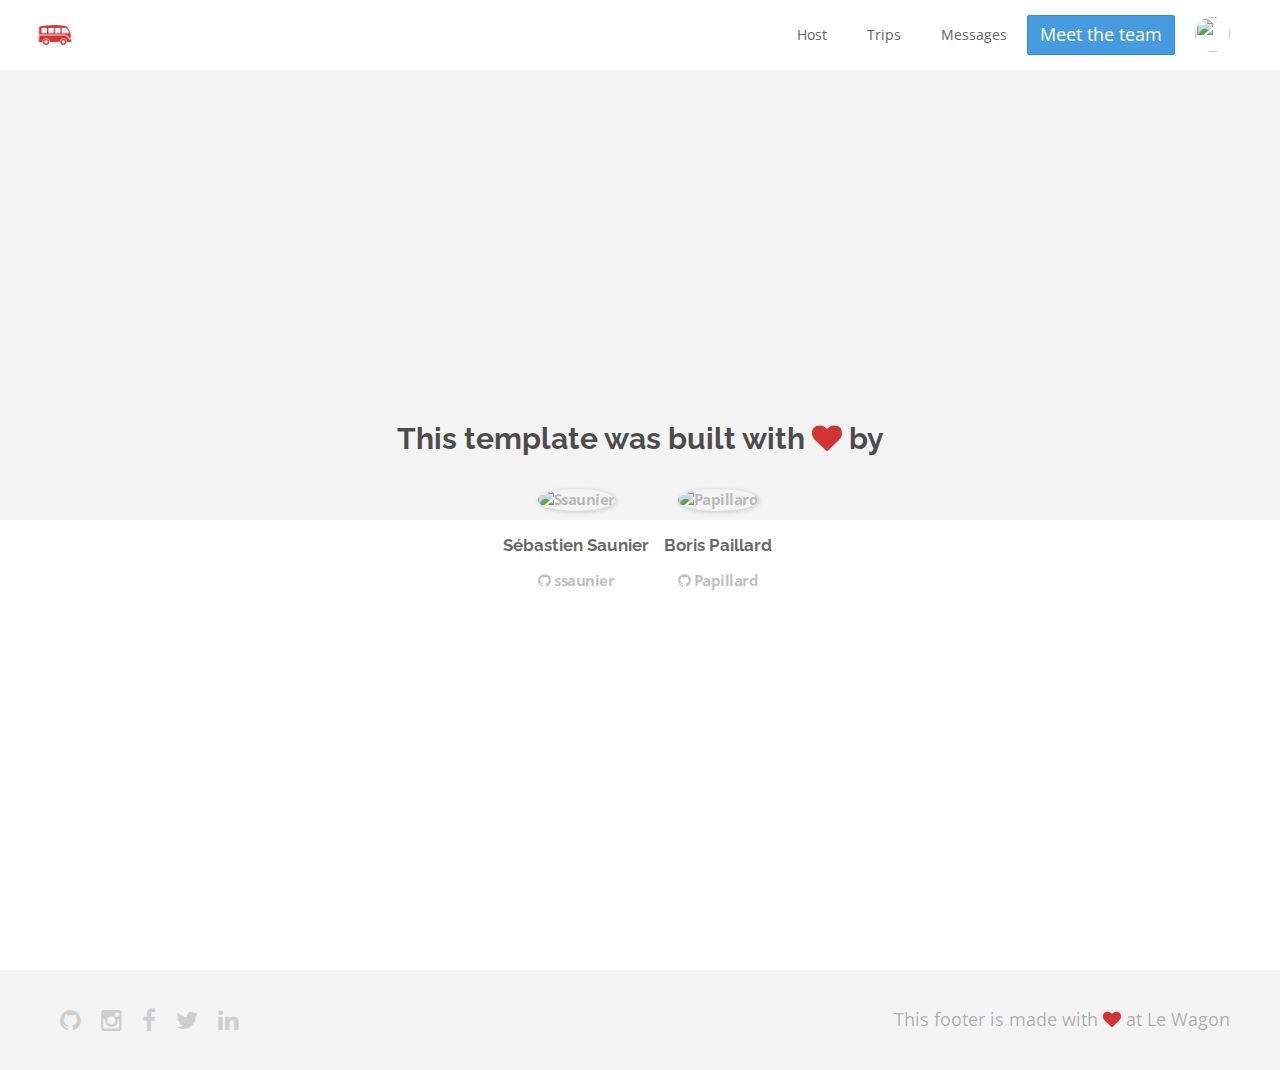
==== commit dbe9b5b0: "Automated commit at 2017-10-30 13:12:12 UTC by middleman-deploy 2.0.0-alpha" ====
--- a/about.html
+++ b/about.html
@@ -7,11 +7,54 @@
           content="width=device-width, initial-scale=1, shrink-to-fit=no">
     <!-- Use the title from a page's frontmatter if it has one -->
     <title>Le Wagon - Middleman - About</title>
-    <link href="stylesheets/application-3c48b980.css" rel="stylesheet" />
+    <link href="stylesheets/application-0e8e39b3.css" rel="stylesheet" />
     <script src="javascripts/application-93de88c9.js"></script>
     <link href="images/favicon-f15af148.png" rel="icon" type="image/png" />
   </head>
   <body>
+    <div class="navbar-wagon">
+  <!-- Logo -->
+  <a href="/" class="navbar-wagon-brand">
+  <img src="images/logo-acc9c0ec.png" id="logo" alt="Logo" />
+  </a>
+
+  <!-- Right Navigation -->
+  <div class="navbar-wagon-right hidden-xs hidden-sm">
+
+    <a href="" class="navbar-wagon-item navbar-wagon-link">Host</a>
+    <a href="" class="navbar-wagon-item navbar-wagon-link">Trips</a>
+    <a href="" class="navbar-wagon-item navbar-wagon-link">Messages</a>
+    <a href="team.html" class="btn btn-primary">Meet the team</a>
+
+
+    <!-- Profile picture with dropdown list -->
+    <div class="navbar-wagon-item">
+      <div class="dropdown">
+        <img src="https://kitt.lewagon.com/placeholder/users/ssaunier" class="avatar dropdown-toggle" id="navbar-wagon-menu" data-toggle="dropdown">
+
+        <ul class="dropdown-menu dropdown-menu-right navbar-wagon-dropdown-menu">
+          <li><a href="#">Profile</a></li>
+          <li><a href="#">Dashboard</a></li>
+          <li><a href="#">Log Out</a></li>
+        </ul>
+      </div>
+    </div>
+  </div>
+
+  <!-- Dropdown appearing on mobile only -->
+  <div class="navbar-wagon-item hidden-md hidden-lg">
+    <div class="dropdown">
+      <i class="fa fa-bars dropdown-toggle" data-toggle="dropdown"></i>
+      <ul class="dropdown-menu dropdown-menu-right navbar-wagon-dropdown-menu">
+        <li><a href="#">Host</a></li>
+        <li><a href="#">Trips</a></li>
+        <li><a href="#">Messagese</a></li>
+        <a href="team.html" class="btn btn-primary">Meet the team</a>
+      </ul>
+    </div>
+  </div>
+</div>
+
     <div id="about">
   <div class="about-content">
     <h1>This template was built with <i class="fa fa-heart"></i> by</h1>
@@ -34,5 +77,18 @@
   </div>
 </div>
 
+    <div class="footer">
+  <div class="footer-links">
+    <a href="#"><i class="fa fa-github"></i></a>
+    <a href="#"><i class="fa fa-instagram"></i></a>
+    <a href="#"><i class="fa fa-facebook"></i></a>
+    <a href="#"><i class="fa fa-twitter"></i></a>
+    <a href="#"><i class="fa fa-linkedin"></i></a>
+  </div>
+  <div class="footer-copyright">
+    This footer is made with <i class="fa fa-heart"></i> at Le Wagon
+  </div>
+</div>
+
   </body>
 </html>
--- a/stylesheets/application-0e8e39b3.css
+++ b/stylesheets/application-0e8e39b3.css
@@ -0,0 +1,8 @@
+@import url("https://fonts.googleapis.com/css?family=Open+Sans:400,300,700|Raleway:400,100,300,700,500");/*!
+ * Bootstrap v3.3.7 (http://getbootstrap.com)
+ * Copyright 2011-2016 Twitter, Inc.
+ * Licensed under MIT (https://github.com/twbs/bootstrap/blob/master/LICENSE)
+ *//*! normalize.css v3.0.3 | MIT License | github.com/necolas/normalize.css */html{font-family:sans-serif;-ms-text-size-adjust:100%;-webkit-text-size-adjust:100%}body{margin:0}article,aside,details,figcaption,figure,footer,header,hgroup,main,menu,nav,section,summary{display:block}audio,canvas,progress,video{display:inline-block;vertical-align:baseline}audio:not([controls]){display:none;height:0}[hidden],template{display:none}a{background-color:transparent}a:active,a:hover{outline:0}abbr[title]{border-bottom:1px dotted}b,strong{font-weight:bold}dfn{font-style:italic}h1{font-size:2em;margin:0.67em 0}mark{background:#ff0;color:#000}small{font-size:80%}sub,sup{font-size:75%;line-height:0;position:relative;vertical-align:baseline}sup{top:-0.5em}sub{bottom:-0.25em}img{border:0}svg:not(:root){overflow:hidden}figure{margin:1em 40px}hr{-webkit-box-sizing:content-box;box-sizing:content-box;height:0}pre{overflow:auto}code,kbd,pre,samp{font-family:monospace, monospace;font-size:1em}button,input,optgroup,select,textarea{color:inherit;font:inherit;margin:0}button{overflow:visible}button,select{text-transform:none}button,html input[type="button"],input[type="reset"],input[type="submit"]{-webkit-appearance:button;cursor:pointer}button[disabled],html input[disabled]{cursor:default}button::-moz-focus-inner,input::-moz-focus-inner{border:0;padding:0}input{line-height:normal}input[type="checkbox"],input[type="radio"]{-webkit-box-sizing:border-box;box-sizing:border-box;padding:0}input[type="number"]::-webkit-inner-spin-button,input[type="number"]::-webkit-outer-spin-button{height:auto}input[type="search"]{-webkit-appearance:textfield;-webkit-box-sizing:content-box;box-sizing:content-box}input[type="search"]::-webkit-search-cancel-button,input[type="search"]::-webkit-search-decoration{-webkit-appearance:none}fieldset{border:1px solid #c0c0c0;margin:0 2px;padding:0.35em 0.625em 0.75em}legend{border:0;padding:0}textarea{overflow:auto}optgroup{font-weight:bold}table{border-collapse:collapse;border-spacing:0}td,th{padding:0}/*! Source: https://github.com/h5bp/html5-boilerplate/blob/master/src/css/main.css */@media print{*,*:before,*:after{background:transparent !important;color:#000 !important;-webkit-box-shadow:none !important;box-shadow:none !important;text-shadow:none !important}a,a:visited{text-decoration:underline}a[href]:after{content:" (" attr(href) ")"}abbr[title]:after{content:" (" attr(title) ")"}a[href^="#"]:after,a[href^="javascript:"]:after{content:""}pre,blockquote{border:1px solid #999;page-break-inside:avoid}thead{display:table-header-group}tr,img{page-break-inside:avoid}img{max-width:100% !important}p,h2,h3{orphans:3;widows:3}h2,h3{page-break-after:avoid}.navbar{display:none}.btn>.caret,.dropup>.btn>.caret{border-top-color:#000 !important}.label{border:1px solid #000}.table{border-collapse:collapse !important}.table td,.table th{background-color:#fff !important}.table-bordered th,.table-bordered td{border:1px solid #ddd !important}}@font-face{font-family:'Glyphicons Halflings';src:url("../assets/bootstrap/glyphicons-halflings-regular-86b6f62b.eot");src:url("../assets/bootstrap/glyphicons-halflings-regular-86b6f62b.eot?#iefix") format("embedded-opentype"),url("../assets/bootstrap/glyphicons-halflings-regular-ca35b697.woff2") format("woff2"),url("../assets/bootstrap/glyphicons-halflings-regular-278e49a8.woff") format("woff"),url("../assets/bootstrap/glyphicons-halflings-regular-44bc1850.ttf") format("truetype"),url("../assets/bootstrap/glyphicons-halflings-regular-de51a849.svg#glyphicons_halflingsregular") format("svg")}.glyphicon{position:relative;top:1px;display:inline-block;font-family:'Glyphicons Halflings';font-style:normal;font-weight:normal;line-height:1;-webkit-font-smoothing:antialiased;-moz-osx-font-smoothing:grayscale}.glyphicon-asterisk:before{content:"\002a"}.glyphicon-plus:before{content:"\002b"}.glyphicon-euro:before,.glyphicon-eur:before{content:"\20ac"}.glyphicon-minus:before{content:"\2212"}.glyphicon-cloud:before{content:"\2601"}.glyphicon-envelope:before{content:"\2709"}.glyphicon-pencil:before{content:"\270f"}.glyphicon-glass:before{content:"\e001"}.glyphicon-music:before{content:"\e002"}.glyphicon-search:before{content:"\e003"}.glyphicon-heart:before{content:"\e005"}.glyphicon-star:before{content:"\e006"}.glyphicon-star-empty:before{content:"\e007"}.glyphicon-user:before{content:"\e008"}.glyphicon-film:before{content:"\e009"}.glyphicon-th-large:before{content:"\e010"}.glyphicon-th:before{content:"\e011"}.glyphicon-th-list:before{content:"\e012"}.glyphicon-ok:before{content:"\e013"}.glyphicon-remove:before{content:"\e014"}.glyphicon-zoom-in:before{content:"\e015"}.glyphicon-zoom-out:before{content:"\e016"}.glyphicon-off:before{content:"\e017"}.glyphicon-signal:before{content:"\e018"}.glyphicon-cog:before{content:"\e019"}.glyphicon-trash:before{content:"\e020"}.glyphicon-home:before{content:"\e021"}.glyphicon-file:before{content:"\e022"}.glyphicon-time:before{content:"\e023"}.glyphicon-road:before{content:"\e024"}.glyphicon-download-alt:before{content:"\e025"}.glyphicon-download:before{content:"\e026"}.glyphicon-upload:before{content:"\e027"}.glyphicon-inbox:before{content:"\e028"}.glyphicon-play-circle:before{content:"\e029"}.glyphicon-repeat:before{content:"\e030"}.glyphicon-refresh:before{content:"\e031"}.glyphicon-list-alt:before{content:"\e032"}.glyphicon-lock:before{content:"\e033"}.glyphicon-flag:before{content:"\e034"}.glyphicon-headphones:before{content:"\e035"}.glyphicon-volume-off:before{content:"\e036"}.glyphicon-volume-down:before{content:"\e037"}.glyphicon-volume-up:before{content:"\e038"}.glyphicon-qrcode:before{content:"\e039"}.glyphicon-barcode:before{content:"\e040"}.glyphicon-tag:before{content:"\e041"}.glyphicon-tags:before{content:"\e042"}.glyphicon-book:before{content:"\e043"}.glyphicon-bookmark:before{content:"\e044"}.glyphicon-print:before{content:"\e045"}.glyphicon-camera:before{content:"\e046"}.glyphicon-font:before{content:"\e047"}.glyphicon-bold:before{content:"\e048"}.glyphicon-italic:before{content:"\e049"}.glyphicon-text-height:before{content:"\e050"}.glyphicon-text-width:before{content:"\e051"}.glyphicon-align-left:before{content:"\e052"}.glyphicon-align-center:before{content:"\e053"}.glyphicon-align-right:before{content:"\e054"}.glyphicon-align-justify:before{content:"\e055"}.glyphicon-list:before{content:"\e056"}.glyphicon-indent-left:before{content:"\e057"}.glyphicon-indent-right:before{content:"\e058"}.glyphicon-facetime-video:before{content:"\e059"}.glyphicon-picture:before{content:"\e060"}.glyphicon-map-marker:before{content:"\e062"}.glyphicon-adjust:before{content:"\e063"}.glyphicon-tint:before{content:"\e064"}.glyphicon-edit:before{content:"\e065"}.glyphicon-share:before{content:"\e066"}.glyphicon-check:before{content:"\e067"}.glyphicon-move:before{content:"\e068"}.glyphicon-step-backward:before{content:"\e069"}.glyphicon-fast-backward:before{content:"\e070"}.glyphicon-backward:before{content:"\e071"}.glyphicon-play:before{content:"\e072"}.glyphicon-pause:before{content:"\e073"}.glyphicon-stop:before{content:"\e074"}.glyphicon-forward:before{content:"\e075"}.glyphicon-fast-forward:before{content:"\e076"}.glyphicon-step-forward:before{content:"\e077"}.glyphicon-eject:before{content:"\e078"}.glyphicon-chevron-left:before{content:"\e079"}.glyphicon-chevron-right:before{content:"\e080"}.glyphicon-plus-sign:before{content:"\e081"}.glyphicon-minus-sign:before{content:"\e082"}.glyphicon-remove-sign:before{content:"\e083"}.glyphicon-ok-sign:before{content:"\e084"}.glyphicon-question-sign:before{content:"\e085"}.glyphicon-info-sign:before{content:"\e086"}.glyphicon-screenshot:before{content:"\e087"}.glyphicon-remove-circle:before{content:"\e088"}.glyphicon-ok-circle:before{content:"\e089"}.glyphicon-ban-circle:before{content:"\e090"}.glyphicon-arrow-left:before{content:"\e091"}.glyphicon-arrow-right:before{content:"\e092"}.glyphicon-arrow-up:before{content:"\e093"}.glyphicon-arrow-down:before{content:"\e094"}.glyphicon-share-alt:before{content:"\e095"}.glyphicon-resize-full:before{content:"\e096"}.glyphicon-resize-small:before{content:"\e097"}.glyphicon-exclamation-sign:before{content:"\e101"}.glyphicon-gift:before{content:"\e102"}.glyphicon-leaf:before{content:"\e103"}.glyphicon-fire:before{content:"\e104"}.glyphicon-eye-open:before{content:"\e105"}.glyphicon-eye-close:before{content:"\e106"}.glyphicon-warning-sign:before{content:"\e107"}.glyphicon-plane:before{content:"\e108"}.glyphicon-calendar:before{content:"\e109"}.glyphicon-random:before{content:"\e110"}.glyphicon-comment:before{content:"\e111"}.glyphicon-magnet:before{content:"\e112"}.glyphicon-chevron-up:before{content:"\e113"}.glyphicon-chevron-down:before{content:"\e114"}.glyphicon-retweet:before{content:"\e115"}.glyphicon-shopping-cart:before{content:"\e116"}.glyphicon-folder-close:before{content:"\e117"}.glyphicon-folder-open:before{content:"\e118"}.glyphicon-resize-vertical:before{content:"\e119"}.glyphicon-resize-horizontal:before{content:"\e120"}.glyphicon-hdd:before{content:"\e121"}.glyphicon-bullhorn:before{content:"\e122"}.glyphicon-bell:before{content:"\e123"}.glyphicon-certificate:before{content:"\e124"}.glyphicon-thumbs-up:before{content:"\e125"}.glyphicon-thumbs-down:before{content:"\e126"}.glyphicon-hand-right:before{content:"\e127"}.glyphicon-hand-left:before{content:"\e128"}.glyphicon-hand-up:before{content:"\e129"}.glyphicon-hand-down:before{content:"\e130"}.glyphicon-circle-arrow-right:before{content:"\e131"}.glyphicon-circle-arrow-left:before{content:"\e132"}.glyphicon-circle-arrow-up:before{content:"\e133"}.glyphicon-circle-arrow-down:before{content:"\e134"}.glyphicon-globe:before{content:"\e135"}.glyphicon-wrench:before{content:"\e136"}.glyphicon-tasks:before{content:"\e137"}.glyphicon-filter:before{content:"\e138"}.glyphicon-briefcase:before{content:"\e139"}.glyphicon-fullscreen:before{content:"\e140"}.glyphicon-dashboard:before{content:"\e141"}.glyphicon-paperclip:before{content:"\e142"}.glyphicon-heart-empty:before{content:"\e143"}.glyphicon-link:before{content:"\e144"}.glyphicon-phone:before{content:"\e145"}.glyphicon-pushpin:before{content:"\e146"}.glyphicon-usd:before{content:"\e148"}.glyphicon-gbp:before{content:"\e149"}.glyphicon-sort:before{content:"\e150"}.glyphicon-sort-by-alphabet:before{content:"\e151"}.glyphicon-sort-by-alphabet-alt:before{content:"\e152"}.glyphicon-sort-by-order:before{content:"\e153"}.glyphicon-sort-by-order-alt:before{content:"\e154"}.glyphicon-sort-by-attributes:before{content:"\e155"}.glyphicon-sort-by-attributes-alt:before{content:"\e156"}.glyphicon-unchecked:before{content:"\e157"}.glyphicon-expand:before{content:"\e158"}.glyphicon-collapse-down:before{content:"\e159"}.glyphicon-collapse-up:before{content:"\e160"}.glyphicon-log-in:before{content:"\e161"}.glyphicon-flash:before{content:"\e162"}.glyphicon-log-out:before{content:"\e163"}.glyphicon-new-window:before{content:"\e164"}.glyphicon-record:before{content:"\e165"}.glyphicon-save:before{content:"\e166"}.glyphicon-open:before{content:"\e167"}.glyphicon-saved:before{content:"\e168"}.glyphicon-import:before{content:"\e169"}.glyphicon-export:before{content:"\e170"}.glyphicon-send:before{content:"\e171"}.glyphicon-floppy-disk:before{content:"\e172"}.glyphicon-floppy-saved:before{content:"\e173"}.glyphicon-floppy-remove:before{content:"\e174"}.glyphicon-floppy-save:before{content:"\e175"}.glyphicon-floppy-open:before{content:"\e176"}.glyphicon-credit-card:before{content:"\e177"}.glyphicon-transfer:before{content:"\e178"}.glyphicon-cutlery:before{content:"\e179"}.glyphicon-header:before{content:"\e180"}.glyphicon-compressed:before{content:"\e181"}.glyphicon-earphone:before{content:"\e182"}.glyphicon-phone-alt:before{content:"\e183"}.glyphicon-tower:before{content:"\e184"}.glyphicon-stats:before{content:"\e185"}.glyphicon-sd-video:before{content:"\e186"}.glyphicon-hd-video:before{content:"\e187"}.glyphicon-subtitles:before{content:"\e188"}.glyphicon-sound-stereo:before{content:"\e189"}.glyphicon-sound-dolby:before{content:"\e190"}.glyphicon-sound-5-1:before{content:"\e191"}.glyphicon-sound-6-1:before{content:"\e192"}.glyphicon-sound-7-1:before{content:"\e193"}.glyphicon-copyright-mark:before{content:"\e194"}.glyphicon-registration-mark:before{content:"\e195"}.glyphicon-cloud-download:before{content:"\e197"}.glyphicon-cloud-upload:before{content:"\e198"}.glyphicon-tree-conifer:before{content:"\e199"}.glyphicon-tree-deciduous:before{content:"\e200"}.glyphicon-cd:before{content:"\e201"}.glyphicon-save-file:before{content:"\e202"}.glyphicon-open-file:before{content:"\e203"}.glyphicon-level-up:before{content:"\e204"}.glyphicon-copy:before{content:"\e205"}.glyphicon-paste:before{content:"\e206"}.glyphicon-alert:before{content:"\e209"}.glyphicon-equalizer:before{content:"\e210"}.glyphicon-king:before{content:"\e211"}.glyphicon-queen:before{content:"\e212"}.glyphicon-pawn:before{content:"\e213"}.glyphicon-bishop:before{content:"\e214"}.glyphicon-knight:before{content:"\e215"}.glyphicon-baby-formula:before{content:"\e216"}.glyphicon-tent:before{content:"\26fa"}.glyphicon-blackboard:before{content:"\e218"}.glyphicon-bed:before{content:"\e219"}.glyphicon-apple:before{content:"\f8ff"}.glyphicon-erase:before{content:"\e221"}.glyphicon-hourglass:before{content:"\231b"}.glyphicon-lamp:before{content:"\e223"}.glyphicon-duplicate:before{content:"\e224"}.glyphicon-piggy-bank:before{content:"\e225"}.glyphicon-scissors:before{content:"\e226"}.glyphicon-bitcoin:before{content:"\e227"}.glyphicon-btc:before{content:"\e227"}.glyphicon-xbt:before{content:"\e227"}.glyphicon-yen:before{content:"\00a5"}.glyphicon-jpy:before{content:"\00a5"}.glyphicon-ruble:before{content:"\20bd"}.glyphicon-rub:before{content:"\20bd"}.glyphicon-scale:before{content:"\e230"}.glyphicon-ice-lolly:before{content:"\e231"}.glyphicon-ice-lolly-tasted:before{content:"\e232"}.glyphicon-education:before{content:"\e233"}.glyphicon-option-horizontal:before{content:"\e234"}.glyphicon-option-vertical:before{content:"\e235"}.glyphicon-menu-hamburger:before{content:"\e236"}.glyphicon-modal-window:before{content:"\e237"}.glyphicon-oil:before{content:"\e238"}.glyphicon-grain:before{content:"\e239"}.glyphicon-sunglasses:before{content:"\e240"}.glyphicon-text-size:before{content:"\e241"}.glyphicon-text-color:before{content:"\e242"}.glyphicon-text-background:before{content:"\e243"}.glyphicon-object-align-top:before{content:"\e244"}.glyphicon-object-align-bottom:before{content:"\e245"}.glyphicon-object-align-horizontal:before{content:"\e246"}.glyphicon-object-align-left:before{content:"\e247"}.glyphicon-object-align-vertical:before{content:"\e248"}.glyphicon-object-align-right:before{content:"\e249"}.glyphicon-triangle-right:before{content:"\e250"}.glyphicon-triangle-left:before{content:"\e251"}.glyphicon-triangle-bottom:before{content:"\e252"}.glyphicon-triangle-top:before{content:"\e253"}.glyphicon-console:before{content:"\e254"}.glyphicon-superscript:before{content:"\e255"}.glyphicon-subscript:before{content:"\e256"}.glyphicon-menu-left:before{content:"\e257"}.glyphicon-menu-right:before{content:"\e258"}.glyphicon-menu-down:before{content:"\e259"}.glyphicon-menu-up:before{content:"\e260"}*{-webkit-box-sizing:border-box;box-sizing:border-box}*:before,*:after{-webkit-box-sizing:border-box;box-sizing:border-box}html{font-size:10px;-webkit-tap-highlight-color:transparent}body{font-family:"Open Sans", "Helvetica", "sans-serif";font-size:18px;line-height:1.42857143;color:#333333;background-color:#F4F4F4}input,button,select,textarea{font-family:inherit;font-size:inherit;line-height:inherit}a{color:#469AE0;text-decoration:none}a:hover,a:focus{color:#1f74ba;text-decoration:underline}a:focus{outline:5px auto -webkit-focus-ring-color;outline-offset:-2px}figure{margin:0}img{vertical-align:middle}.img-responsive{display:block;max-width:100%;height:auto}.img-rounded{border-radius:2px}.img-thumbnail{padding:4px;line-height:1.42857143;background-color:#F4F4F4;border:1px solid #ddd;border-radius:2px;-webkit-transition:all 0.2s ease-in-out;transition:all 0.2s ease-in-out;display:inline-block;max-width:100%;height:auto}.img-circle{border-radius:50%}hr{margin-top:25px;margin-bottom:25px;border:0;border-top:1px solid #eeeeee}.sr-only{position:absolute;width:1px;height:1px;margin:-1px;padding:0;overflow:hidden;clip:rect(0, 0, 0, 0);border:0}.sr-only-focusable:active,.sr-only-focusable:focus{position:static;width:auto;height:auto;margin:0;overflow:visible;clip:auto}[role="button"]{cursor:pointer}h1,h2,h3,h4,h5,h6,.h1,.h2,.h3,.h4,.h5,.h6{font-family:"Raleway", "Helvetica", "sans-serif";font-weight:500;line-height:1.1;color:inherit}h1 small,h1 .small,h2 small,h2 .small,h3 small,h3 .small,h4 small,h4 .small,h5 small,h5 .small,h6 small,h6 .small,.h1 small,.h1 .small,.h2 small,.h2 .small,.h3 small,.h3 .small,.h4 small,.h4 .small,.h5 small,.h5 .small,.h6 small,.h6 .small{font-weight:normal;line-height:1;color:#777777}h1,.h1,h2,.h2,h3,.h3{margin-top:25px;margin-bottom:12.5px}h1 small,h1 .small,.h1 small,.h1 .small,h2 small,h2 .small,.h2 small,.h2 .small,h3 small,h3 .small,.h3 small,.h3 .small{font-size:65%}h4,.h4,h5,.h5,h6,.h6{margin-top:12.5px;margin-bottom:12.5px}h4 small,h4 .small,.h4 small,.h4 .small,h5 small,h5 .small,.h5 small,.h5 .small,h6 small,h6 .small,.h6 small,.h6 .small{font-size:75%}h1,.h1{font-size:46px}h2,.h2{font-size:38px}h3,.h3{font-size:31px}h4,.h4{font-size:23px}h5,.h5{font-size:18px}h6,.h6{font-size:16px}p{margin:0 0 12.5px}.lead{margin-bottom:25px;font-size:20px;font-weight:300;line-height:1.4}@media (min-width: 768px){.lead{font-size:27px}}small,.small{font-size:88%}mark,.mark{background-color:#fcf8e3;padding:.2em}.text-left{text-align:left}.text-right{text-align:right}.text-center{text-align:center}.text-justify{text-align:justify}.text-nowrap{white-space:nowrap}.text-lowercase{text-transform:lowercase}.text-uppercase,.initialism{text-transform:uppercase}.text-capitalize{text-transform:capitalize}.text-muted{color:#777777}.text-primary{color:#469AE0}a.text-primary:hover,a.text-primary:focus{color:#2381d0}.text-success{color:#3c763d}a.text-success:hover,a.text-success:focus{color:#2b542c}.text-info{color:#31708f}a.text-info:hover,a.text-info:focus{color:#245269}.text-warning{color:#8a6d3b}a.text-warning:hover,a.text-warning:focus{color:#66512c}.text-danger{color:#a94442}a.text-danger:hover,a.text-danger:focus{color:#843534}.bg-primary{color:#fff}.bg-primary{background-color:#469AE0}a.bg-primary:hover,a.bg-primary:focus{background-color:#2381d0}.bg-success{background-color:#dff0d8}a.bg-success:hover,a.bg-success:focus{background-color:#c1e2b3}.bg-info{background-color:#d9edf7}a.bg-info:hover,a.bg-info:focus{background-color:#afd9ee}.bg-warning{background-color:#fcf8e3}a.bg-warning:hover,a.bg-warning:focus{background-color:#f7ecb5}.bg-danger{background-color:#f2dede}a.bg-danger:hover,a.bg-danger:focus{background-color:#e4b9b9}.page-header{padding-bottom:11.5px;margin:50px 0 25px;border-bottom:1px solid #eeeeee}ul,ol{margin-top:0;margin-bottom:12.5px}ul ul,ul ol,ol ul,ol ol{margin-bottom:0}.list-unstyled{padding-left:0;list-style:none}.list-inline{padding-left:0;list-style:none;margin-left:-5px}.list-inline>li{display:inline-block;padding-left:5px;padding-right:5px}dl{margin-top:0;margin-bottom:25px}dt,dd{line-height:1.42857143}dt{font-weight:bold}dd{margin-left:0}.dl-horizontal dd:before,.dl-horizontal dd:after{content:" ";display:table}.dl-horizontal dd:after{clear:both}@media (min-width: 768px){.dl-horizontal dt{float:left;width:160px;clear:left;text-align:right;overflow:hidden;text-overflow:ellipsis;white-space:nowrap}.dl-horizontal dd{margin-left:180px}}abbr[title],abbr[data-original-title]{cursor:help;border-bottom:1px dotted #777777}.initialism{font-size:90%}blockquote{padding:12.5px 25px;margin:0 0 25px;font-size:22.5px;border-left:5px solid #eeeeee}blockquote p:last-child,blockquote ul:last-child,blockquote ol:last-child{margin-bottom:0}blockquote footer,blockquote small,blockquote .small{display:block;font-size:80%;line-height:1.42857143;color:#777777}blockquote footer:before,blockquote small:before,blockquote .small:before{content:'\2014 \00A0'}.blockquote-reverse,blockquote.pull-right{padding-right:15px;padding-left:0;border-right:5px solid #eeeeee;border-left:0;text-align:right}.blockquote-reverse footer:before,.blockquote-reverse small:before,.blockquote-reverse .small:before,blockquote.pull-right footer:before,blockquote.pull-right small:before,blockquote.pull-right .small:before{content:''}.blockquote-reverse footer:after,.blockquote-reverse small:after,.blockquote-reverse .small:after,blockquote.pull-right footer:after,blockquote.pull-right small:after,blockquote.pull-right .small:after{content:'\00A0 \2014'}address{margin-bottom:25px;font-style:normal;line-height:1.42857143}code,kbd,pre,samp{font-family:Menlo, Monaco, Consolas, "Courier New", monospace}code{padding:2px 4px;font-size:90%;color:#c7254e;background-color:#f9f2f4;border-radius:2px}kbd{padding:2px 4px;font-size:90%;color:#fff;background-color:#333;border-radius:2px;-webkit-box-shadow:inset 0 -1px 0 rgba(0,0,0,0.25);box-shadow:inset 0 -1px 0 rgba(0,0,0,0.25)}kbd kbd{padding:0;font-size:100%;font-weight:bold;-webkit-box-shadow:none;box-shadow:none}pre{display:block;padding:12px;margin:0 0 12.5px;font-size:17px;line-height:1.42857143;word-break:break-all;word-wrap:break-word;color:#333333;background-color:#f5f5f5;border:1px solid #ccc;border-radius:2px}pre code{padding:0;font-size:inherit;color:inherit;white-space:pre-wrap;background-color:transparent;border-radius:0}.pre-scrollable{max-height:340px;overflow-y:scroll}.container{margin-right:auto;margin-left:auto;padding-left:15px;padding-right:15px}.container:before,.container:after{content:" ";display:table}.container:after{clear:both}@media (min-width: 768px){.container{width:750px}}@media (min-width: 992px){.container{width:970px}}@media (min-width: 1200px){.container{width:1170px}}.container-fluid{margin-right:auto;margin-left:auto;padding-left:15px;padding-right:15px}.container-fluid:before,.container-fluid:after{content:" ";display:table}.container-fluid:after{clear:both}.row{margin-left:-15px;margin-right:-15px}.row:before,.row:after{content:" ";display:table}.row:after{clear:both}.col-xs-1,.col-sm-1,.col-md-1,.col-lg-1,.col-xs-2,.col-sm-2,.col-md-2,.col-lg-2,.col-xs-3,.col-sm-3,.col-md-3,.col-lg-3,.col-xs-4,.col-sm-4,.col-md-4,.col-lg-4,.col-xs-5,.col-sm-5,.col-md-5,.col-lg-5,.col-xs-6,.col-sm-6,.col-md-6,.col-lg-6,.col-xs-7,.col-sm-7,.col-md-7,.col-lg-7,.col-xs-8,.col-sm-8,.col-md-8,.col-lg-8,.col-xs-9,.col-sm-9,.col-md-9,.col-lg-9,.col-xs-10,.col-sm-10,.col-md-10,.col-lg-10,.col-xs-11,.col-sm-11,.col-md-11,.col-lg-11,.col-xs-12,.col-sm-12,.col-md-12,.col-lg-12{position:relative;min-height:1px;padding-left:15px;padding-right:15px}.col-xs-1,.col-xs-2,.col-xs-3,.col-xs-4,.col-xs-5,.col-xs-6,.col-xs-7,.col-xs-8,.col-xs-9,.col-xs-10,.col-xs-11,.col-xs-12{float:left}.col-xs-1{width:8.33333333%}.col-xs-2{width:16.66666667%}.col-xs-3{width:25%}.col-xs-4{width:33.33333333%}.col-xs-5{width:41.66666667%}.col-xs-6{width:50%}.col-xs-7{width:58.33333333%}.col-xs-8{width:66.66666667%}.col-xs-9{width:75%}.col-xs-10{width:83.33333333%}.col-xs-11{width:91.66666667%}.col-xs-12{width:100%}.col-xs-pull-0{right:auto}.col-xs-pull-1{right:8.33333333%}.col-xs-pull-2{right:16.66666667%}.col-xs-pull-3{right:25%}.col-xs-pull-4{right:33.33333333%}.col-xs-pull-5{right:41.66666667%}.col-xs-pull-6{right:50%}.col-xs-pull-7{right:58.33333333%}.col-xs-pull-8{right:66.66666667%}.col-xs-pull-9{right:75%}.col-xs-pull-10{right:83.33333333%}.col-xs-pull-11{right:91.66666667%}.col-xs-pull-12{right:100%}.col-xs-push-0{left:auto}.col-xs-push-1{left:8.33333333%}.col-xs-push-2{left:16.66666667%}.col-xs-push-3{left:25%}.col-xs-push-4{left:33.33333333%}.col-xs-push-5{left:41.66666667%}.col-xs-push-6{left:50%}.col-xs-push-7{left:58.33333333%}.col-xs-push-8{left:66.66666667%}.col-xs-push-9{left:75%}.col-xs-push-10{left:83.33333333%}.col-xs-push-11{left:91.66666667%}.col-xs-push-12{left:100%}.col-xs-offset-0{margin-left:0%}.col-xs-offset-1{margin-left:8.33333333%}.col-xs-offset-2{margin-left:16.66666667%}.col-xs-offset-3{margin-left:25%}.col-xs-offset-4{margin-left:33.33333333%}.col-xs-offset-5{margin-left:41.66666667%}.col-xs-offset-6{margin-left:50%}.col-xs-offset-7{margin-left:58.33333333%}.col-xs-offset-8{margin-left:66.66666667%}.col-xs-offset-9{margin-left:75%}.col-xs-offset-10{margin-left:83.33333333%}.col-xs-offset-11{margin-left:91.66666667%}.col-xs-offset-12{margin-left:100%}@media (min-width: 768px){.col-sm-1,.col-sm-2,.col-sm-3,.col-sm-4,.col-sm-5,.col-sm-6,.col-sm-7,.col-sm-8,.col-sm-9,.col-sm-10,.col-sm-11,.col-sm-12{float:left}.col-sm-1{width:8.33333333%}.col-sm-2{width:16.66666667%}.col-sm-3{width:25%}.col-sm-4{width:33.33333333%}.col-sm-5{width:41.66666667%}.col-sm-6{width:50%}.col-sm-7{width:58.33333333%}.col-sm-8{width:66.66666667%}.col-sm-9{width:75%}.col-sm-10{width:83.33333333%}.col-sm-11{width:91.66666667%}.col-sm-12{width:100%}.col-sm-pull-0{right:auto}.col-sm-pull-1{right:8.33333333%}.col-sm-pull-2{right:16.66666667%}.col-sm-pull-3{right:25%}.col-sm-pull-4{right:33.33333333%}.col-sm-pull-5{right:41.66666667%}.col-sm-pull-6{right:50%}.col-sm-pull-7{right:58.33333333%}.col-sm-pull-8{right:66.66666667%}.col-sm-pull-9{right:75%}.col-sm-pull-10{right:83.33333333%}.col-sm-pull-11{right:91.66666667%}.col-sm-pull-12{right:100%}.col-sm-push-0{left:auto}.col-sm-push-1{left:8.33333333%}.col-sm-push-2{left:16.66666667%}.col-sm-push-3{left:25%}.col-sm-push-4{left:33.33333333%}.col-sm-push-5{left:41.66666667%}.col-sm-push-6{left:50%}.col-sm-push-7{left:58.33333333%}.col-sm-push-8{left:66.66666667%}.col-sm-push-9{left:75%}.col-sm-push-10{left:83.33333333%}.col-sm-push-11{left:91.66666667%}.col-sm-push-12{left:100%}.col-sm-offset-0{margin-left:0%}.col-sm-offset-1{margin-left:8.33333333%}.col-sm-offset-2{margin-left:16.66666667%}.col-sm-offset-3{margin-left:25%}.col-sm-offset-4{margin-left:33.33333333%}.col-sm-offset-5{margin-left:41.66666667%}.col-sm-offset-6{margin-left:50%}.col-sm-offset-7{margin-left:58.33333333%}.col-sm-offset-8{margin-left:66.66666667%}.col-sm-offset-9{margin-left:75%}.col-sm-offset-10{margin-left:83.33333333%}.col-sm-offset-11{margin-left:91.66666667%}.col-sm-offset-12{margin-left:100%}}@media (min-width: 992px){.col-md-1,.col-md-2,.col-md-3,.col-md-4,.col-md-5,.col-md-6,.col-md-7,.col-md-8,.col-md-9,.col-md-10,.col-md-11,.col-md-12{float:left}.col-md-1{width:8.33333333%}.col-md-2{width:16.66666667%}.col-md-3{width:25%}.col-md-4{width:33.33333333%}.col-md-5{width:41.66666667%}.col-md-6{width:50%}.col-md-7{width:58.33333333%}.col-md-8{width:66.66666667%}.col-md-9{width:75%}.col-md-10{width:83.33333333%}.col-md-11{width:91.66666667%}.col-md-12{width:100%}.col-md-pull-0{right:auto}.col-md-pull-1{right:8.33333333%}.col-md-pull-2{right:16.66666667%}.col-md-pull-3{right:25%}.col-md-pull-4{right:33.33333333%}.col-md-pull-5{right:41.66666667%}.col-md-pull-6{right:50%}.col-md-pull-7{right:58.33333333%}.col-md-pull-8{right:66.66666667%}.col-md-pull-9{right:75%}.col-md-pull-10{right:83.33333333%}.col-md-pull-11{right:91.66666667%}.col-md-pull-12{right:100%}.col-md-push-0{left:auto}.col-md-push-1{left:8.33333333%}.col-md-push-2{left:16.66666667%}.col-md-push-3{left:25%}.col-md-push-4{left:33.33333333%}.col-md-push-5{left:41.66666667%}.col-md-push-6{left:50%}.col-md-push-7{left:58.33333333%}.col-md-push-8{left:66.66666667%}.col-md-push-9{left:75%}.col-md-push-10{left:83.33333333%}.col-md-push-11{left:91.66666667%}.col-md-push-12{left:100%}.col-md-offset-0{margin-left:0%}.col-md-offset-1{margin-left:8.33333333%}.col-md-offset-2{margin-left:16.66666667%}.col-md-offset-3{margin-left:25%}.col-md-offset-4{margin-left:33.33333333%}.col-md-offset-5{margin-left:41.66666667%}.col-md-offset-6{margin-left:50%}.col-md-offset-7{margin-left:58.33333333%}.col-md-offset-8{margin-left:66.66666667%}.col-md-offset-9{margin-left:75%}.col-md-offset-10{margin-left:83.33333333%}.col-md-offset-11{margin-left:91.66666667%}.col-md-offset-12{margin-left:100%}}@media (min-width: 1200px){.col-lg-1,.col-lg-2,.col-lg-3,.col-lg-4,.col-lg-5,.col-lg-6,.col-lg-7,.col-lg-8,.col-lg-9,.col-lg-10,.col-lg-11,.col-lg-12{float:left}.col-lg-1{width:8.33333333%}.col-lg-2{width:16.66666667%}.col-lg-3{width:25%}.col-lg-4{width:33.33333333%}.col-lg-5{width:41.66666667%}.col-lg-6{width:50%}.col-lg-7{width:58.33333333%}.col-lg-8{width:66.66666667%}.col-lg-9{width:75%}.col-lg-10{width:83.33333333%}.col-lg-11{width:91.66666667%}.col-lg-12{width:100%}.col-lg-pull-0{right:auto}.col-lg-pull-1{right:8.33333333%}.col-lg-pull-2{right:16.66666667%}.col-lg-pull-3{right:25%}.col-lg-pull-4{right:33.33333333%}.col-lg-pull-5{right:41.66666667%}.col-lg-pull-6{right:50%}.col-lg-pull-7{right:58.33333333%}.col-lg-pull-8{right:66.66666667%}.col-lg-pull-9{right:75%}.col-lg-pull-10{right:83.33333333%}.col-lg-pull-11{right:91.66666667%}.col-lg-pull-12{right:100%}.col-lg-push-0{left:auto}.col-lg-push-1{left:8.33333333%}.col-lg-push-2{left:16.66666667%}.col-lg-push-3{left:25%}.col-lg-push-4{left:33.33333333%}.col-lg-push-5{left:41.66666667%}.col-lg-push-6{left:50%}.col-lg-push-7{left:58.33333333%}.col-lg-push-8{left:66.66666667%}.col-lg-push-9{left:75%}.col-lg-push-10{left:83.33333333%}.col-lg-push-11{left:91.66666667%}.col-lg-push-12{left:100%}.col-lg-offset-0{margin-left:0%}.col-lg-offset-1{margin-left:8.33333333%}.col-lg-offset-2{margin-left:16.66666667%}.col-lg-offset-3{margin-left:25%}.col-lg-offset-4{margin-left:33.33333333%}.col-lg-offset-5{margin-left:41.66666667%}.col-lg-offset-6{margin-left:50%}.col-lg-offset-7{margin-left:58.33333333%}.col-lg-offset-8{margin-left:66.66666667%}.col-lg-offset-9{margin-left:75%}.col-lg-offset-10{margin-left:83.33333333%}.col-lg-offset-11{margin-left:91.66666667%}.col-lg-offset-12{margin-left:100%}}table{background-color:transparent}caption{padding-top:8px;padding-bottom:8px;color:#777777;text-align:left}th{text-align:left}.table{width:100%;max-width:100%;margin-bottom:25px}.table>thead>tr>th,.table>thead>tr>td,.table>tbody>tr>th,.table>tbody>tr>td,.table>tfoot>tr>th,.table>tfoot>tr>td{padding:8px;line-height:1.42857143;vertical-align:top;border-top:1px solid #ddd}.table>thead>tr>th{vertical-align:bottom;border-bottom:2px solid #ddd}.table>caption+thead>tr:first-child>th,.table>caption+thead>tr:first-child>td,.table>colgroup+thead>tr:first-child>th,.table>colgroup+thead>tr:first-child>td,.table>thead:first-child>tr:first-child>th,.table>thead:first-child>tr:first-child>td{border-top:0}.table>tbody+tbody{border-top:2px solid #ddd}.table .table{background-color:#F4F4F4}.table-condensed>thead>tr>th,.table-condensed>thead>tr>td,.table-condensed>tbody>tr>th,.table-condensed>tbody>tr>td,.table-condensed>tfoot>tr>th,.table-condensed>tfoot>tr>td{padding:5px}.table-bordered{border:1px solid #ddd}.table-bordered>thead>tr>th,.table-bordered>thead>tr>td,.table-bordered>tbody>tr>th,.table-bordered>tbody>tr>td,.table-bordered>tfoot>tr>th,.table-bordered>tfoot>tr>td{border:1px solid #ddd}.table-bordered>thead>tr>th,.table-bordered>thead>tr>td{border-bottom-width:2px}.table-striped>tbody>tr:nth-of-type(odd){background-color:#f9f9f9}.table-hover>tbody>tr:hover{background-color:#f5f5f5}table col[class*="col-"]{position:static;float:none;display:table-column}table td[class*="col-"],table th[class*="col-"]{position:static;float:none;display:table-cell}.table>thead>tr>td.active,.table>thead>tr>th.active,.table>thead>tr.active>td,.table>thead>tr.active>th,.table>tbody>tr>td.active,.table>tbody>tr>th.active,.table>tbody>tr.active>td,.table>tbody>tr.active>th,.table>tfoot>tr>td.active,.table>tfoot>tr>th.active,.table>tfoot>tr.active>td,.table>tfoot>tr.active>th{background-color:#f5f5f5}.table-hover>tbody>tr>td.active:hover,.table-hover>tbody>tr>th.active:hover,.table-hover>tbody>tr.active:hover>td,.table-hover>tbody>tr:hover>.active,.table-hover>tbody>tr.active:hover>th{background-color:#e8e8e8}.table>thead>tr>td.success,.table>thead>tr>th.success,.table>thead>tr.success>td,.table>thead>tr.success>th,.table>tbody>tr>td.success,.table>tbody>tr>th.success,.table>tbody>tr.success>td,.table>tbody>tr.success>th,.table>tfoot>tr>td.success,.table>tfoot>tr>th.success,.table>tfoot>tr.success>td,.table>tfoot>tr.success>th{background-color:#dff0d8}.table-hover>tbody>tr>td.success:hover,.table-hover>tbody>tr>th.success:hover,.table-hover>tbody>tr.success:hover>td,.table-hover>tbody>tr:hover>.success,.table-hover>tbody>tr.success:hover>th{background-color:#d0e9c6}.table>thead>tr>td.info,.table>thead>tr>th.info,.table>thead>tr.info>td,.table>thead>tr.info>th,.table>tbody>tr>td.info,.table>tbody>tr>th.info,.table>tbody>tr.info>td,.table>tbody>tr.info>th,.table>tfoot>tr>td.info,.table>tfoot>tr>th.info,.table>tfoot>tr.info>td,.table>tfoot>tr.info>th{background-color:#d9edf7}.table-hover>tbody>tr>td.info:hover,.table-hover>tbody>tr>th.info:hover,.table-hover>tbody>tr.info:hover>td,.table-hover>tbody>tr:hover>.info,.table-hover>tbody>tr.info:hover>th{background-color:#c4e3f3}.table>thead>tr>td.warning,.table>thead>tr>th.warning,.table>thead>tr.warning>td,.table>thead>tr.warning>th,.table>tbody>tr>td.warning,.table>tbody>tr>th.warning,.table>tbody>tr.warning>td,.table>tbody>tr.warning>th,.table>tfoot>tr>td.warning,.table>tfoot>tr>th.warning,.table>tfoot>tr.warning>td,.table>tfoot>tr.warning>th{background-color:#fcf8e3}.table-hover>tbody>tr>td.warning:hover,.table-hover>tbody>tr>th.warning:hover,.table-hover>tbody>tr.warning:hover>td,.table-hover>tbody>tr:hover>.warning,.table-hover>tbody>tr.warning:hover>th{background-color:#faf2cc}.table>thead>tr>td.danger,.table>thead>tr>th.danger,.table>thead>tr.danger>td,.table>thead>tr.danger>th,.table>tbody>tr>td.danger,.table>tbody>tr>th.danger,.table>tbody>tr.danger>td,.table>tbody>tr.danger>th,.table>tfoot>tr>td.danger,.table>tfoot>tr>th.danger,.table>tfoot>tr.danger>td,.table>tfoot>tr.danger>th{background-color:#f2dede}.table-hover>tbody>tr>td.danger:hover,.table-hover>tbody>tr>th.danger:hover,.table-hover>tbody>tr.danger:hover>td,.table-hover>tbody>tr:hover>.danger,.table-hover>tbody>tr.danger:hover>th{background-color:#ebcccc}.table-responsive{overflow-x:auto;min-height:0.01%}@media screen and (max-width: 767px){.table-responsive{width:100%;margin-bottom:18.75px;overflow-y:hidden;-ms-overflow-style:-ms-autohiding-scrollbar;border:1px solid #ddd}.table-responsive>.table{margin-bottom:0}.table-responsive>.table>thead>tr>th,.table-responsive>.table>thead>tr>td,.table-responsive>.table>tbody>tr>th,.table-responsive>.table>tbody>tr>td,.table-responsive>.table>tfoot>tr>th,.table-responsive>.table>tfoot>tr>td{white-space:nowrap}.table-responsive>.table-bordered{border:0}.table-responsive>.table-bordered>thead>tr>th:first-child,.table-responsive>.table-bordered>thead>tr>td:first-child,.table-responsive>.table-bordered>tbody>tr>th:first-child,.table-responsive>.table-bordered>tbody>tr>td:first-child,.table-responsive>.table-bordered>tfoot>tr>th:first-child,.table-responsive>.table-bordered>tfoot>tr>td:first-child{border-left:0}.table-responsive>.table-bordered>thead>tr>th:last-child,.table-responsive>.table-bordered>thead>tr>td:last-child,.table-responsive>.table-bordered>tbody>tr>th:last-child,.table-responsive>.table-bordered>tbody>tr>td:last-child,.table-responsive>.table-bordered>tfoot>tr>th:last-child,.table-responsive>.table-bordered>tfoot>tr>td:last-child{border-right:0}.table-responsive>.table-bordered>tbody>tr:last-child>th,.table-responsive>.table-bordered>tbody>tr:last-child>td,.table-responsive>.table-bordered>tfoot>tr:last-child>th,.table-responsive>.table-bordered>tfoot>tr:last-child>td{border-bottom:0}}fieldset{padding:0;margin:0;border:0;min-width:0}legend{display:block;width:100%;padding:0;margin-bottom:25px;font-size:27px;line-height:inherit;color:#333333;border:0;border-bottom:1px solid #e5e5e5}label{display:inline-block;max-width:100%;margin-bottom:5px;font-weight:bold}input[type="search"]{-webkit-box-sizing:border-box;box-sizing:border-box}input[type="radio"],input[type="checkbox"]{margin:4px 0 0;margin-top:1px \9;line-height:normal}input[type="file"]{display:block}input[type="range"]{display:block;width:100%}select[multiple],select[size]{height:auto}input[type="file"]:focus,input[type="radio"]:focus,input[type="checkbox"]:focus{outline:5px auto -webkit-focus-ring-color;outline-offset:-2px}output{display:block;padding-top:7px;font-size:18px;line-height:1.42857143;color:#000000}.form-control{display:block;width:100%;height:39px;padding:6px 12px;font-size:18px;line-height:1.42857143;color:#000000;background-color:#fff;background-image:none;border:1px solid #ccc;border-radius:2px;-webkit-box-shadow:inset 0 1px 1px rgba(0,0,0,0.075);box-shadow:inset 0 1px 1px rgba(0,0,0,0.075);-webkit-transition:border-color ease-in-out 0.15s, box-shadow ease-in-out 0.15s;-webkit-transition:border-color ease-in-out 0.15s, -webkit-box-shadow ease-in-out 0.15s;transition:border-color ease-in-out 0.15s, -webkit-box-shadow ease-in-out 0.15s;transition:border-color ease-in-out 0.15s, box-shadow ease-in-out 0.15s;transition:border-color ease-in-out 0.15s, box-shadow ease-in-out 0.15s, -webkit-box-shadow ease-in-out 0.15s}.form-control:focus{border-color:#66afe9;outline:0;-webkit-box-shadow:inset 0 1px 1px rgba(0,0,0,0.075),0 0 8px rgba(102,175,233,0.6);box-shadow:inset 0 1px 1px rgba(0,0,0,0.075),0 0 8px rgba(102,175,233,0.6)}.form-control::-moz-placeholder{color:#999;opacity:1}.form-control:-ms-input-placeholder{color:#999}.form-control::-webkit-input-placeholder{color:#999}.form-control::-ms-expand{border:0;background-color:transparent}.form-control[disabled],.form-control[readonly],fieldset[disabled] .form-control{background-color:#eeeeee;opacity:1}.form-control[disabled],fieldset[disabled] .form-control{cursor:not-allowed}textarea.form-control{height:auto}input[type="search"]{-webkit-appearance:none}@media screen and (-webkit-min-device-pixel-ratio: 0){input[type="date"].form-control,input[type="time"].form-control,input[type="datetime-local"].form-control,input[type="month"].form-control{line-height:39px}input[type="date"].input-sm,.input-group-sm>input[type="date"].form-control,.input-group-sm>input[type="date"].input-group-addon,.input-group-sm>.input-group-btn>input[type="date"].btn,.input-group-sm input[type="date"],input[type="time"].input-sm,.input-group-sm>input[type="time"].form-control,.input-group-sm>input[type="time"].input-group-addon,.input-group-sm>.input-group-btn>input[type="time"].btn,.input-group-sm input[type="time"],input[type="datetime-local"].input-sm,.input-group-sm>input[type="datetime-local"].form-control,.input-group-sm>input[type="datetime-local"].input-group-addon,.input-group-sm>.input-group-btn>input[type="datetime-local"].btn,.input-group-sm input[type="datetime-local"],input[type="month"].input-sm,.input-group-sm>input[type="month"].form-control,.input-group-sm>input[type="month"].input-group-addon,.input-group-sm>.input-group-btn>input[type="month"].btn,.input-group-sm input[type="month"]{line-height:36px}input[type="date"].input-lg,.input-group-lg>input[type="date"].form-control,.input-group-lg>input[type="date"].input-group-addon,.input-group-lg>.input-group-btn>input[type="date"].btn,.input-group-lg input[type="date"],input[type="time"].input-lg,.input-group-lg>input[type="time"].form-control,.input-group-lg>input[type="time"].input-group-addon,.input-group-lg>.input-group-btn>input[type="time"].btn,.input-group-lg input[type="time"],input[type="datetime-local"].input-lg,.input-group-lg>input[type="datetime-local"].form-control,.input-group-lg>input[type="datetime-local"].input-group-addon,.input-group-lg>.input-group-btn>input[type="datetime-local"].btn,.input-group-lg input[type="datetime-local"],input[type="month"].input-lg,.input-group-lg>input[type="month"].form-control,.input-group-lg>input[type="month"].input-group-addon,.input-group-lg>.input-group-btn>input[type="month"].btn,.input-group-lg input[type="month"]{line-height:53px}}.form-group{margin-bottom:15px}.radio,.checkbox{position:relative;display:block;margin-top:10px;margin-bottom:10px}.radio label,.checkbox label{min-height:25px;padding-left:20px;margin-bottom:0;font-weight:normal;cursor:pointer}.radio input[type="radio"],.radio-inline input[type="radio"],.checkbox input[type="checkbox"],.checkbox-inline input[type="checkbox"]{position:absolute;margin-left:-20px;margin-top:4px \9}.radio+.radio,.checkbox+.checkbox{margin-top:-5px}.radio-inline,.checkbox-inline{position:relative;display:inline-block;padding-left:20px;margin-bottom:0;vertical-align:middle;font-weight:normal;cursor:pointer}.radio-inline+.radio-inline,.checkbox-inline+.checkbox-inline{margin-top:0;margin-left:10px}input[type="radio"][disabled],input[type="radio"].disabled,fieldset[disabled] input[type="radio"],input[type="checkbox"][disabled],input[type="checkbox"].disabled,fieldset[disabled] input[type="checkbox"]{cursor:not-allowed}.radio-inline.disabled,fieldset[disabled] .radio-inline,.checkbox-inline.disabled,fieldset[disabled] .checkbox-inline{cursor:not-allowed}.radio.disabled label,fieldset[disabled] .radio label,.checkbox.disabled label,fieldset[disabled] .checkbox label{cursor:not-allowed}.form-control-static{padding-top:7px;padding-bottom:7px;margin-bottom:0;min-height:43px}.form-control-static.input-lg,.input-group-lg>.form-control-static.form-control,.input-group-lg>.form-control-static.input-group-addon,.input-group-lg>.input-group-btn>.form-control-static.btn,.form-control-static.input-sm,.input-group-sm>.form-control-static.form-control,.input-group-sm>.form-control-static.input-group-addon,.input-group-sm>.input-group-btn>.form-control-static.btn{padding-left:0;padding-right:0}.input-sm,.input-group-sm>.form-control,.input-group-sm>.input-group-addon,.input-group-sm>.input-group-btn>.btn{height:36px;padding:5px 10px;font-size:16px;line-height:1.5;border-radius:2px}select.input-sm,.input-group-sm>select.form-control,.input-group-sm>select.input-group-addon,.input-group-sm>.input-group-btn>select.btn{height:36px;line-height:36px}textarea.input-sm,.input-group-sm>textarea.form-control,.input-group-sm>textarea.input-group-addon,.input-group-sm>.input-group-btn>textarea.btn,select[multiple].input-sm,.input-group-sm>select[multiple].form-control,.input-group-sm>select[multiple].input-group-addon,.input-group-sm>.input-group-btn>select[multiple].btn{height:auto}.form-group-sm .form-control{height:36px;padding:5px 10px;font-size:16px;line-height:1.5;border-radius:2px}.form-group-sm select.form-control{height:36px;line-height:36px}.form-group-sm textarea.form-control,.form-group-sm select[multiple].form-control{height:auto}.form-group-sm .form-control-static{height:36px;min-height:41px;padding:6px 10px;font-size:16px;line-height:1.5}.input-lg,.input-group-lg>.form-control,.input-group-lg>.input-group-addon,.input-group-lg>.input-group-btn>.btn{height:53px;padding:10px 16px;font-size:23px;line-height:1.3333333;border-radius:2px}select.input-lg,.input-group-lg>select.form-control,.input-group-lg>select.input-group-addon,.input-group-lg>.input-group-btn>select.btn{height:53px;line-height:53px}textarea.input-lg,.input-group-lg>textarea.form-control,.input-group-lg>textarea.input-group-addon,.input-group-lg>.input-group-btn>textarea.btn,select[multiple].input-lg,.input-group-lg>select[multiple].form-control,.input-group-lg>select[multiple].input-group-addon,.input-group-lg>.input-group-btn>select[multiple].btn{height:auto}.form-group-lg .form-control{height:53px;padding:10px 16px;font-size:23px;line-height:1.3333333;border-radius:2px}.form-group-lg select.form-control{height:53px;line-height:53px}.form-group-lg textarea.form-control,.form-group-lg select[multiple].form-control{height:auto}.form-group-lg .form-control-static{height:53px;min-height:48px;padding:11px 16px;font-size:23px;line-height:1.3333333}.has-feedback{position:relative}.has-feedback .form-control{padding-right:48.75px}.form-control-feedback{position:absolute;top:0;right:0;z-index:2;display:block;width:39px;height:39px;line-height:39px;text-align:center;pointer-events:none}.input-lg+.form-control-feedback,.input-group-lg>.form-control+.form-control-feedback,.input-group-lg>.input-group-addon+.form-control-feedback,.input-group-lg>.input-group-btn>.btn+.form-control-feedback,.input-group-lg+.form-control-feedback,.form-group-lg .form-control+.form-control-feedback{width:53px;height:53px;line-height:53px}.input-sm+.form-control-feedback,.input-group-sm>.form-control+.form-control-feedback,.input-group-sm>.input-group-addon+.form-control-feedback,.input-group-sm>.input-group-btn>.btn+.form-control-feedback,.input-group-sm+.form-control-feedback,.form-group-sm .form-control+.form-control-feedback{width:36px;height:36px;line-height:36px}.has-success .help-block,.has-success .control-label,.has-success .radio,.has-success .checkbox,.has-success .radio-inline,.has-success .checkbox-inline,.has-success.radio label,.has-success.checkbox label,.has-success.radio-inline label,.has-success.checkbox-inline label{color:#3c763d}.has-success .form-control{border-color:#3c763d;-webkit-box-shadow:inset 0 1px 1px rgba(0,0,0,0.075);box-shadow:inset 0 1px 1px rgba(0,0,0,0.075)}.has-success .form-control:focus{border-color:#2b542c;-webkit-box-shadow:inset 0 1px 1px rgba(0,0,0,0.075),0 0 6px #67b168;box-shadow:inset 0 1px 1px rgba(0,0,0,0.075),0 0 6px #67b168}.has-success .input-group-addon{color:#3c763d;border-color:#3c763d;background-color:#dff0d8}.has-success .form-control-feedback{color:#3c763d}.has-warning .help-block,.has-warning .control-label,.has-warning .radio,.has-warning .checkbox,.has-warning .radio-inline,.has-warning .checkbox-inline,.has-warning.radio label,.has-warning.checkbox label,.has-warning.radio-inline label,.has-warning.checkbox-inline label{color:#8a6d3b}.has-warning .form-control{border-color:#8a6d3b;-webkit-box-shadow:inset 0 1px 1px rgba(0,0,0,0.075);box-shadow:inset 0 1px 1px rgba(0,0,0,0.075)}.has-warning .form-control:focus{border-color:#66512c;-webkit-box-shadow:inset 0 1px 1px rgba(0,0,0,0.075),0 0 6px #c0a16b;box-shadow:inset 0 1px 1px rgba(0,0,0,0.075),0 0 6px #c0a16b}.has-warning .input-group-addon{color:#8a6d3b;border-color:#8a6d3b;background-color:#fcf8e3}.has-warning .form-control-feedback{color:#8a6d3b}.has-error .help-block,.has-error .control-label,.has-error .radio,.has-error .checkbox,.has-error .radio-inline,.has-error .checkbox-inline,.has-error.radio label,.has-error.checkbox label,.has-error.radio-inline label,.has-error.checkbox-inline label{color:#a94442}.has-error .form-control{border-color:#a94442;-webkit-box-shadow:inset 0 1px 1px rgba(0,0,0,0.075);box-shadow:inset 0 1px 1px rgba(0,0,0,0.075)}.has-error .form-control:focus{border-color:#843534;-webkit-box-shadow:inset 0 1px 1px rgba(0,0,0,0.075),0 0 6px #ce8483;box-shadow:inset 0 1px 1px rgba(0,0,0,0.075),0 0 6px #ce8483}.has-error .input-group-addon{color:#a94442;border-color:#a94442;background-color:#f2dede}.has-error .form-control-feedback{color:#a94442}.has-feedback label ~ .form-control-feedback{top:30px}.has-feedback label.sr-only ~ .form-control-feedback{top:0}.help-block{display:block;margin-top:5px;margin-bottom:10px;color:#737373}@media (min-width: 768px){.form-inline .form-group{display:inline-block;margin-bottom:0;vertical-align:middle}.form-inline .form-control{display:inline-block;width:auto;vertical-align:middle}.form-inline .form-control-static{display:inline-block}.form-inline .input-group{display:inline-table;vertical-align:middle}.form-inline .input-group .input-group-addon,.form-inline .input-group .input-group-btn,.form-inline .input-group .form-control{width:auto}.form-inline .input-group>.form-control{width:100%}.form-inline .control-label{margin-bottom:0;vertical-align:middle}.form-inline .radio,.form-inline .checkbox{display:inline-block;margin-top:0;margin-bottom:0;vertical-align:middle}.form-inline .radio label,.form-inline .checkbox label{padding-left:0}.form-inline .radio input[type="radio"],.form-inline .checkbox input[type="checkbox"]{position:relative;margin-left:0}.form-inline .has-feedback .form-control-feedback{top:0}}.form-horizontal .radio,.form-horizontal .checkbox,.form-horizontal .radio-inline,.form-horizontal .checkbox-inline{margin-top:0;margin-bottom:0;padding-top:7px}.form-horizontal .radio,.form-horizontal .checkbox{min-height:32px}.form-horizontal .form-group{margin-left:-15px;margin-right:-15px}.form-horizontal .form-group:before,.form-horizontal .form-group:after{content:" ";display:table}.form-horizontal .form-group:after{clear:both}@media (min-width: 768px){.form-horizontal .control-label{text-align:right;margin-bottom:0;padding-top:7px}}.form-horizontal .has-feedback .form-control-feedback{right:15px}@media (min-width: 768px){.form-horizontal .form-group-lg .control-label{padding-top:11px;font-size:23px}}@media (min-width: 768px){.form-horizontal .form-group-sm .control-label{padding-top:6px;font-size:16px}}.btn{display:inline-block;margin-bottom:0;font-weight:normal;text-align:center;vertical-align:middle;-ms-touch-action:manipulation;touch-action:manipulation;cursor:pointer;background-image:none;border:1px solid transparent;white-space:nowrap;padding:6px 12px;font-size:18px;line-height:1.42857143;border-radius:2px;-webkit-user-select:none;-moz-user-select:none;-ms-user-select:none;user-select:none}.btn:focus,.btn.focus,.btn:active:focus,.btn:active.focus,.btn.active:focus,.btn.active.focus{outline:5px auto -webkit-focus-ring-color;outline-offset:-2px}.btn:hover,.btn:focus,.btn.focus{color:#333;text-decoration:none}.btn:active,.btn.active{outline:0;background-image:none;-webkit-box-shadow:inset 0 3px 5px rgba(0,0,0,0.125);box-shadow:inset 0 3px 5px rgba(0,0,0,0.125)}.btn.disabled,.btn[disabled],fieldset[disabled] .btn{cursor:not-allowed;opacity:0.65;filter:alpha(opacity=65);-webkit-box-shadow:none;box-shadow:none}a.btn.disabled,fieldset[disabled] a.btn{pointer-events:none}.btn-default{color:#333;background-color:#fff;border-color:#ccc}.btn-default:focus,.btn-default.focus{color:#333;background-color:#e6e6e6;border-color:#8c8c8c}.btn-default:hover{color:#333;background-color:#e6e6e6;border-color:#adadad}.btn-default:active,.btn-default.active,.open>.btn-default.dropdown-toggle{color:#333;background-color:#e6e6e6;border-color:#adadad}.btn-default:active:hover,.btn-default:active:focus,.btn-default:active.focus,.btn-default.active:hover,.btn-default.active:focus,.btn-default.active.focus,.open>.btn-default.dropdown-toggle:hover,.open>.btn-default.dropdown-toggle:focus,.open>.btn-default.dropdown-toggle.focus{color:#333;background-color:#d4d4d4;border-color:#8c8c8c}.btn-default:active,.btn-default.active,.open>.btn-default.dropdown-toggle{background-image:none}.btn-default.disabled:hover,.btn-default.disabled:focus,.btn-default.disabled.focus,.btn-default[disabled]:hover,.btn-default[disabled]:focus,.btn-default[disabled].focus,fieldset[disabled] .btn-default:hover,fieldset[disabled] .btn-default:focus,fieldset[disabled] .btn-default.focus{background-color:#fff;border-color:#ccc}.btn-default .badge{color:#fff;background-color:#333}.btn-primary{color:#fff;background-color:#469AE0;border-color:#308edc}.btn-primary:focus,.btn-primary.focus{color:#fff;background-color:#2381d0;border-color:#144b79}.btn-primary:hover{color:#fff;background-color:#2381d0;border-color:#1e6eb2}.btn-primary:active,.btn-primary.active,.open>.btn-primary.dropdown-toggle{color:#fff;background-color:#2381d0;border-color:#1e6eb2}.btn-primary:active:hover,.btn-primary:active:focus,.btn-primary:active.focus,.btn-primary.active:hover,.btn-primary.active:focus,.btn-primary.active.focus,.open>.btn-primary.dropdown-toggle:hover,.open>.btn-primary.dropdown-toggle:focus,.open>.btn-primary.dropdown-toggle.focus{color:#fff;background-color:#1e6eb2;border-color:#144b79}.btn-primary:active,.btn-primary.active,.open>.btn-primary.dropdown-toggle{background-image:none}.btn-primary.disabled:hover,.btn-primary.disabled:focus,.btn-primary.disabled.focus,.btn-primary[disabled]:hover,.btn-primary[disabled]:focus,.btn-primary[disabled].focus,fieldset[disabled] .btn-primary:hover,fieldset[disabled] .btn-primary:focus,fieldset[disabled] .btn-primary.focus{background-color:#469AE0;border-color:#308edc}.btn-primary .badge{color:#469AE0;background-color:#fff}.btn-success{color:#fff;background-color:#32B796;border-color:#2da386}.btn-success:focus,.btn-success.focus{color:#fff;background-color:#278f75;border-color:#113f34}.btn-success:hover{color:#fff;background-color:#278f75;border-color:#1f735e}.btn-success:active,.btn-success.active,.open>.btn-success.dropdown-toggle{color:#fff;background-color:#278f75;border-color:#1f735e}.btn-success:active:hover,.btn-success:active:focus,.btn-success:active.focus,.btn-success.active:hover,.btn-success.active:focus,.btn-success.active.focus,.open>.btn-success.dropdown-toggle:hover,.open>.btn-success.dropdown-toggle:focus,.open>.btn-success.dropdown-toggle.focus{color:#fff;background-color:#1f735e;border-color:#113f34}.btn-success:active,.btn-success.active,.open>.btn-success.dropdown-toggle{background-image:none}.btn-success.disabled:hover,.btn-success.disabled:focus,.btn-success.disabled.focus,.btn-success[disabled]:hover,.btn-success[disabled]:focus,.btn-success[disabled].focus,fieldset[disabled] .btn-success:hover,fieldset[disabled] .btn-success:focus,fieldset[disabled] .btn-success.focus{background-color:#32B796;border-color:#2da386}.btn-success .badge{color:#32B796;background-color:#fff}.btn-info{color:#fff;background-color:#FDB631;border-color:#fdad18}.btn-info:focus,.btn-info.focus{color:#fff;background-color:#f9a302;border-color:#946101}.btn-info:hover{color:#fff;background-color:#f9a302;border-color:#d58c02}.btn-info:active,.btn-info.active,.open>.btn-info.dropdown-toggle{color:#fff;background-color:#f9a302;border-color:#d58c02}.btn-info:active:hover,.btn-info:active:focus,.btn-info:active.focus,.btn-info.active:hover,.btn-info.active:focus,.btn-info.active.focus,.open>.btn-info.dropdown-toggle:hover,.open>.btn-info.dropdown-toggle:focus,.open>.btn-info.dropdown-toggle.focus{color:#fff;background-color:#d58c02;border-color:#946101}.btn-info:active,.btn-info.active,.open>.btn-info.dropdown-toggle{background-image:none}.btn-info.disabled:hover,.btn-info.disabled:focus,.btn-info.disabled.focus,.btn-info[disabled]:hover,.btn-info[disabled]:focus,.btn-info[disabled].focus,fieldset[disabled] .btn-info:hover,fieldset[disabled] .btn-info:focus,fieldset[disabled] .btn-info.focus{background-color:#FDB631;border-color:#fdad18}.btn-info .badge{color:#FDB631;background-color:#fff}.btn-warning{color:#fff;background-color:#E67E22;border-color:#d67118}.btn-warning:focus,.btn-warning.focus{color:#fff;background-color:#bf6516;border-color:#64350b}.btn-warning:hover{color:#fff;background-color:#bf6516;border-color:#9f5412}.btn-warning:active,.btn-warning.active,.open>.btn-warning.dropdown-toggle{color:#fff;background-color:#bf6516;border-color:#9f5412}.btn-warning:active:hover,.btn-warning:active:focus,.btn-warning:active.focus,.btn-warning.active:hover,.btn-warning.active:focus,.btn-warning.active.focus,.open>.btn-warning.dropdown-toggle:hover,.open>.btn-warning.dropdown-toggle:focus,.open>.btn-warning.dropdown-toggle.focus{color:#fff;background-color:#9f5412;border-color:#64350b}.btn-warning:active,.btn-warning.active,.open>.btn-warning.dropdown-toggle{background-image:none}.btn-warning.disabled:hover,.btn-warning.disabled:focus,.btn-warning.disabled.focus,.btn-warning[disabled]:hover,.btn-warning[disabled]:focus,.btn-warning[disabled].focus,fieldset[disabled] .btn-warning:hover,fieldset[disabled] .btn-warning:focus,fieldset[disabled] .btn-warning.focus{background-color:#E67E22;border-color:#d67118}.btn-warning .badge{color:#E67E22;background-color:#fff}.btn-danger{color:#fff;background-color:#EE5F5B;border-color:#ec4844}.btn-danger:focus,.btn-danger.focus{color:#fff;background-color:#e9322d;border-color:#9f1411}.btn-danger:hover{color:#fff;background-color:#e9322d;border-color:#dc1c17}.btn-danger:active,.btn-danger.active,.open>.btn-danger.dropdown-toggle{color:#fff;background-color:#e9322d;border-color:#dc1c17}.btn-danger:active:hover,.btn-danger:active:focus,.btn-danger:active.focus,.btn-danger.active:hover,.btn-danger.active:focus,.btn-danger.active.focus,.open>.btn-danger.dropdown-toggle:hover,.open>.btn-danger.dropdown-toggle:focus,.open>.btn-danger.dropdown-toggle.focus{color:#fff;background-color:#dc1c17;border-color:#9f1411}.btn-danger:active,.btn-danger.active,.open>.btn-danger.dropdown-toggle{background-image:none}.btn-danger.disabled:hover,.btn-danger.disabled:focus,.btn-danger.disabled.focus,.btn-danger[disabled]:hover,.btn-danger[disabled]:focus,.btn-danger[disabled].focus,fieldset[disabled] .btn-danger:hover,fieldset[disabled] .btn-danger:focus,fieldset[disabled] .btn-danger.focus{background-color:#EE5F5B;border-color:#ec4844}.btn-danger .badge{color:#EE5F5B;background-color:#fff}.btn-link{color:#469AE0;font-weight:normal;border-radius:0}.btn-link,.btn-link:active,.btn-link.active,.btn-link[disabled],fieldset[disabled] .btn-link{background-color:transparent;-webkit-box-shadow:none;box-shadow:none}.btn-link,.btn-link:hover,.btn-link:focus,.btn-link:active{border-color:transparent}.btn-link:hover,.btn-link:focus{color:#1f74ba;text-decoration:underline;background-color:transparent}.btn-link[disabled]:hover,.btn-link[disabled]:focus,fieldset[disabled] .btn-link:hover,fieldset[disabled] .btn-link:focus{color:#777777;text-decoration:none}.btn-lg,.btn-group-lg>.btn{padding:10px 16px;font-size:23px;line-height:1.3333333;border-radius:2px}.btn-sm,.btn-group-sm>.btn{padding:5px 10px;font-size:16px;line-height:1.5;border-radius:2px}.btn-xs,.btn-group-xs>.btn{padding:1px 5px;font-size:16px;line-height:1.5;border-radius:2px}.btn-block{display:block;width:100%}.btn-block+.btn-block{margin-top:5px}input[type="submit"].btn-block,input[type="reset"].btn-block,input[type="button"].btn-block{width:100%}.fade{opacity:0;-webkit-transition:opacity 0.15s linear;transition:opacity 0.15s linear}.fade.in{opacity:1}.collapse{display:none}.collapse.in{display:block}tr.collapse.in{display:table-row}tbody.collapse.in{display:table-row-group}.collapsing{position:relative;height:0;overflow:hidden;-webkit-transition-property:height, visibility;transition-property:height, visibility;-webkit-transition-duration:0.35s;transition-duration:0.35s;-webkit-transition-timing-function:ease;transition-timing-function:ease}.caret{display:inline-block;width:0;height:0;margin-left:2px;vertical-align:middle;border-top:4px dashed;border-top:4px solid \9;border-right:4px solid transparent;border-left:4px solid transparent}.dropup,.dropdown{position:relative}.dropdown-toggle:focus{outline:0}.dropdown-menu{position:absolute;top:100%;left:0;z-index:1000;display:none;float:left;min-width:160px;padding:5px 0;margin:2px 0 0;list-style:none;font-size:18px;text-align:left;background-color:#fff;border:1px solid #ccc;border:1px solid rgba(0,0,0,0.15);border-radius:2px;-webkit-box-shadow:0 6px 12px rgba(0,0,0,0.175);box-shadow:0 6px 12px rgba(0,0,0,0.175);background-clip:padding-box}.dropdown-menu.pull-right{right:0;left:auto}.dropdown-menu .divider{height:1px;margin:11.5px 0;overflow:hidden;background-color:#e5e5e5}.dropdown-menu>li>a{display:block;padding:3px 20px;clear:both;font-weight:normal;line-height:1.42857143;color:#333333;white-space:nowrap}.dropdown-menu>li>a:hover,.dropdown-menu>li>a:focus{text-decoration:none;color:#262626;background-color:#f5f5f5}.dropdown-menu>.active>a,.dropdown-menu>.active>a:hover,.dropdown-menu>.active>a:focus{color:#fff;text-decoration:none;outline:0;background-color:#469AE0}.dropdown-menu>.disabled>a,.dropdown-menu>.disabled>a:hover,.dropdown-menu>.disabled>a:focus{color:#777777}.dropdown-menu>.disabled>a:hover,.dropdown-menu>.disabled>a:focus{text-decoration:none;background-color:transparent;background-image:none;filter:progid:DXImageTransform.Microsoft.gradient(enabled = false);cursor:not-allowed}.open>.dropdown-menu{display:block}.open>a{outline:0}.dropdown-menu-right{left:auto;right:0}.dropdown-menu-left{left:0;right:auto}.dropdown-header{display:block;padding:3px 20px;font-size:16px;line-height:1.42857143;color:#777777;white-space:nowrap}.dropdown-backdrop{position:fixed;left:0;right:0;bottom:0;top:0;z-index:990}.pull-right>.dropdown-menu{right:0;left:auto}.dropup .caret,.navbar-fixed-bottom .dropdown .caret{border-top:0;border-bottom:4px dashed;border-bottom:4px solid \9;content:""}.dropup .dropdown-menu,.navbar-fixed-bottom .dropdown .dropdown-menu{top:auto;bottom:100%;margin-bottom:2px}@media (min-width: 768px){.navbar-right .dropdown-menu{right:0;left:auto}.navbar-right .dropdown-menu-left{left:0;right:auto}}.btn-group,.btn-group-vertical{position:relative;display:inline-block;vertical-align:middle}.btn-group>.btn,.btn-group-vertical>.btn{position:relative;float:left}.btn-group>.btn:hover,.btn-group>.btn:focus,.btn-group>.btn:active,.btn-group>.btn.active,.btn-group-vertical>.btn:hover,.btn-group-vertical>.btn:focus,.btn-group-vertical>.btn:active,.btn-group-vertical>.btn.active{z-index:2}.btn-group .btn+.btn,.btn-group .btn+.btn-group,.btn-group .btn-group+.btn,.btn-group .btn-group+.btn-group{margin-left:-1px}.btn-toolbar{margin-left:-5px}.btn-toolbar:before,.btn-toolbar:after{content:" ";display:table}.btn-toolbar:after{clear:both}.btn-toolbar .btn,.btn-toolbar .btn-group,.btn-toolbar .input-group{float:left}.btn-toolbar>.btn,.btn-toolbar>.btn-group,.btn-toolbar>.input-group{margin-left:5px}.btn-group>.btn:not(:first-child):not(:last-child):not(.dropdown-toggle){border-radius:0}.btn-group>.btn:first-child{margin-left:0}.btn-group>.btn:first-child:not(:last-child):not(.dropdown-toggle){border-bottom-right-radius:0;border-top-right-radius:0}.btn-group>.btn:last-child:not(:first-child),.btn-group>.dropdown-toggle:not(:first-child){border-bottom-left-radius:0;border-top-left-radius:0}.btn-group>.btn-group{float:left}.btn-group>.btn-group:not(:first-child):not(:last-child)>.btn{border-radius:0}.btn-group>.btn-group:first-child:not(:last-child)>.btn:last-child,.btn-group>.btn-group:first-child:not(:last-child)>.dropdown-toggle{border-bottom-right-radius:0;border-top-right-radius:0}.btn-group>.btn-group:last-child:not(:first-child)>.btn:first-child{border-bottom-left-radius:0;border-top-left-radius:0}.btn-group .dropdown-toggle:active,.btn-group.open .dropdown-toggle{outline:0}.btn-group>.btn+.dropdown-toggle{padding-left:8px;padding-right:8px}.btn-group>.btn-lg+.dropdown-toggle,.btn-group-lg.btn-group>.btn+.dropdown-toggle{padding-left:12px;padding-right:12px}.btn-group.open .dropdown-toggle{-webkit-box-shadow:inset 0 3px 5px rgba(0,0,0,0.125);box-shadow:inset 0 3px 5px rgba(0,0,0,0.125)}.btn-group.open .dropdown-toggle.btn-link{-webkit-box-shadow:none;box-shadow:none}.btn .caret{margin-left:0}.btn-lg .caret,.btn-group-lg>.btn .caret{border-width:5px 5px 0;border-bottom-width:0}.dropup .btn-lg .caret,.dropup .btn-group-lg>.btn .caret{border-width:0 5px 5px}.btn-group-vertical>.btn,.btn-group-vertical>.btn-group,.btn-group-vertical>.btn-group>.btn{display:block;float:none;width:100%;max-width:100%}.btn-group-vertical>.btn-group:before,.btn-group-vertical>.btn-group:after{content:" ";display:table}.btn-group-vertical>.btn-group:after{clear:both}.btn-group-vertical>.btn-group>.btn{float:none}.btn-group-vertical>.btn+.btn,.btn-group-vertical>.btn+.btn-group,.btn-group-vertical>.btn-group+.btn,.btn-group-vertical>.btn-group+.btn-group{margin-top:-1px;margin-left:0}.btn-group-vertical>.btn:not(:first-child):not(:last-child){border-radius:0}.btn-group-vertical>.btn:first-child:not(:last-child){border-top-right-radius:2px;border-top-left-radius:2px;border-bottom-right-radius:0;border-bottom-left-radius:0}.btn-group-vertical>.btn:last-child:not(:first-child){border-top-right-radius:0;border-top-left-radius:0;border-bottom-right-radius:2px;border-bottom-left-radius:2px}.btn-group-vertical>.btn-group:not(:first-child):not(:last-child)>.btn{border-radius:0}.btn-group-vertical>.btn-group:first-child:not(:last-child)>.btn:last-child,.btn-group-vertical>.btn-group:first-child:not(:last-child)>.dropdown-toggle{border-bottom-right-radius:0;border-bottom-left-radius:0}.btn-group-vertical>.btn-group:last-child:not(:first-child)>.btn:first-child{border-top-right-radius:0;border-top-left-radius:0}.btn-group-justified{display:table;width:100%;table-layout:fixed;border-collapse:separate}.btn-group-justified>.btn,.btn-group-justified>.btn-group{float:none;display:table-cell;width:1%}.btn-group-justified>.btn-group .btn{width:100%}.btn-group-justified>.btn-group .dropdown-menu{left:auto}[data-toggle="buttons"]>.btn input[type="radio"],[data-toggle="buttons"]>.btn input[type="checkbox"],[data-toggle="buttons"]>.btn-group>.btn input[type="radio"],[data-toggle="buttons"]>.btn-group>.btn input[type="checkbox"]{position:absolute;clip:rect(0, 0, 0, 0);pointer-events:none}.input-group{position:relative;display:table;border-collapse:separate}.input-group[class*="col-"]{float:none;padding-left:0;padding-right:0}.input-group .form-control{position:relative;z-index:2;float:left;width:100%;margin-bottom:0}.input-group .form-control:focus{z-index:3}.input-group-addon,.input-group-btn,.input-group .form-control{display:table-cell}.input-group-addon:not(:first-child):not(:last-child),.input-group-btn:not(:first-child):not(:last-child),.input-group .form-control:not(:first-child):not(:last-child){border-radius:0}.input-group-addon,.input-group-btn{width:1%;white-space:nowrap;vertical-align:middle}.input-group-addon{padding:6px 12px;font-size:18px;font-weight:normal;line-height:1;color:#000000;text-align:center;background-color:#eeeeee;border:1px solid #ccc;border-radius:2px}.input-group-addon.input-sm,.input-group-sm>.input-group-addon,.input-group-sm>.input-group-btn>.input-group-addon.btn{padding:5px 10px;font-size:16px;border-radius:2px}.input-group-addon.input-lg,.input-group-lg>.input-group-addon,.input-group-lg>.input-group-btn>.input-group-addon.btn{padding:10px 16px;font-size:23px;border-radius:2px}.input-group-addon input[type="radio"],.input-group-addon input[type="checkbox"]{margin-top:0}.input-group .form-control:first-child,.input-group-addon:first-child,.input-group-btn:first-child>.btn,.input-group-btn:first-child>.btn-group>.btn,.input-group-btn:first-child>.dropdown-toggle,.input-group-btn:last-child>.btn:not(:last-child):not(.dropdown-toggle),.input-group-btn:last-child>.btn-group:not(:last-child)>.btn{border-bottom-right-radius:0;border-top-right-radius:0}.input-group-addon:first-child{border-right:0}.input-group .form-control:last-child,.input-group-addon:last-child,.input-group-btn:last-child>.btn,.input-group-btn:last-child>.btn-group>.btn,.input-group-btn:last-child>.dropdown-toggle,.input-group-btn:first-child>.btn:not(:first-child),.input-group-btn:first-child>.btn-group:not(:first-child)>.btn{border-bottom-left-radius:0;border-top-left-radius:0}.input-group-addon:last-child{border-left:0}.input-group-btn{position:relative;font-size:0;white-space:nowrap}.input-group-btn>.btn{position:relative}.input-group-btn>.btn+.btn{margin-left:-1px}.input-group-btn>.btn:hover,.input-group-btn>.btn:focus,.input-group-btn>.btn:active{z-index:2}.input-group-btn:first-child>.btn,.input-group-btn:first-child>.btn-group{margin-right:-1px}.input-group-btn:last-child>.btn,.input-group-btn:last-child>.btn-group{z-index:2;margin-left:-1px}.nav{margin-bottom:0;padding-left:0;list-style:none}.nav:before,.nav:after{content:" ";display:table}.nav:after{clear:both}.nav>li{position:relative;display:block}.nav>li>a{position:relative;display:block;padding:10px 15px}.nav>li>a:hover,.nav>li>a:focus{text-decoration:none;background-color:#eeeeee}.nav>li.disabled>a{color:#777777}.nav>li.disabled>a:hover,.nav>li.disabled>a:focus{color:#777777;text-decoration:none;background-color:transparent;cursor:not-allowed}.nav .open>a,.nav .open>a:hover,.nav .open>a:focus{background-color:#eeeeee;border-color:#469AE0}.nav .nav-divider{height:1px;margin:11.5px 0;overflow:hidden;background-color:#e5e5e5}.nav>li>a>img{max-width:none}.nav-tabs{border-bottom:1px solid #ddd}.nav-tabs>li{float:left;margin-bottom:-1px}.nav-tabs>li>a{margin-right:2px;line-height:1.42857143;border:1px solid transparent;border-radius:2px 2px 0 0}.nav-tabs>li>a:hover{border-color:#eeeeee #eeeeee #ddd}.nav-tabs>li.active>a,.nav-tabs>li.active>a:hover,.nav-tabs>li.active>a:focus{color:#000000;background-color:#F4F4F4;border:1px solid #ddd;border-bottom-color:transparent;cursor:default}.nav-pills>li{float:left}.nav-pills>li>a{border-radius:2px}.nav-pills>li+li{margin-left:2px}.nav-pills>li.active>a,.nav-pills>li.active>a:hover,.nav-pills>li.active>a:focus{color:#fff;background-color:#469AE0}.nav-stacked>li{float:none}.nav-stacked>li+li{margin-top:2px;margin-left:0}.nav-justified,.nav-tabs.nav-justified{width:100%}.nav-justified>li,.nav-tabs.nav-justified>li{float:none}.nav-justified>li>a,.nav-tabs.nav-justified>li>a{text-align:center;margin-bottom:5px}.nav-justified>.dropdown .dropdown-menu{top:auto;left:auto}@media (min-width: 768px){.nav-justified>li,.nav-tabs.nav-justified>li{display:table-cell;width:1%}.nav-justified>li>a,.nav-tabs.nav-justified>li>a{margin-bottom:0}}.nav-tabs-justified,.nav-tabs.nav-justified{border-bottom:0}.nav-tabs-justified>li>a,.nav-tabs.nav-justified>li>a{margin-right:0;border-radius:2px}.nav-tabs-justified>.active>a,.nav-tabs.nav-justified>.active>a,.nav-tabs-justified>.active>a:hover,.nav-tabs.nav-justified>.active>a:hover,.nav-tabs-justified>.active>a:focus,.nav-tabs.nav-justified>.active>a:focus{border:1px solid #ddd}@media (min-width: 768px){.nav-tabs-justified>li>a,.nav-tabs.nav-justified>li>a{border-bottom:1px solid #ddd;border-radius:2px 2px 0 0}.nav-tabs-justified>.active>a,.nav-tabs.nav-justified>.active>a,.nav-tabs-justified>.active>a:hover,.nav-tabs.nav-justified>.active>a:hover,.nav-tabs-justified>.active>a:focus,.nav-tabs.nav-justified>.active>a:focus{border-bottom-color:#F4F4F4}}.tab-content>.tab-pane{display:none}.tab-content>.active{display:block}.nav-tabs .dropdown-menu{margin-top:-1px;border-top-right-radius:0;border-top-left-radius:0}.navbar{position:relative;min-height:50px;margin-bottom:25px;border:1px solid transparent}.navbar:before,.navbar:after{content:" ";display:table}.navbar:after{clear:both}@media (min-width: 768px){.navbar{border-radius:2px}}.navbar-header:before,.navbar-header:after{content:" ";display:table}.navbar-header:after{clear:both}@media (min-width: 768px){.navbar-header{float:left}}.navbar-collapse{overflow-x:visible;padding-right:15px;padding-left:15px;border-top:1px solid transparent;-webkit-box-shadow:inset 0 1px 0 rgba(255,255,255,0.1);box-shadow:inset 0 1px 0 rgba(255,255,255,0.1);-webkit-overflow-scrolling:touch}.navbar-collapse:before,.navbar-collapse:after{content:" ";display:table}.navbar-collapse:after{clear:both}.navbar-collapse.in{overflow-y:auto}@media (min-width: 768px){.navbar-collapse{width:auto;border-top:0;-webkit-box-shadow:none;box-shadow:none}.navbar-collapse.collapse{display:block !important;height:auto !important;padding-bottom:0;overflow:visible !important}.navbar-collapse.in{overflow-y:visible}.navbar-fixed-top .navbar-collapse,.navbar-static-top .navbar-collapse,.navbar-fixed-bottom .navbar-collapse{padding-left:0;padding-right:0}}.navbar-fixed-top .navbar-collapse,.navbar-fixed-bottom .navbar-collapse{max-height:340px}@media (max-device-width: 480px) and (orientation: landscape){.navbar-fixed-top .navbar-collapse,.navbar-fixed-bottom .navbar-collapse{max-height:200px}}.container>.navbar-header,.container>.navbar-collapse,.container-fluid>.navbar-header,.container-fluid>.navbar-collapse{margin-right:-15px;margin-left:-15px}@media (min-width: 768px){.container>.navbar-header,.container>.navbar-collapse,.container-fluid>.navbar-header,.container-fluid>.navbar-collapse{margin-right:0;margin-left:0}}.navbar-static-top{z-index:1000;border-width:0 0 1px}@media (min-width: 768px){.navbar-static-top{border-radius:0}}.navbar-fixed-top,.navbar-fixed-bottom{position:fixed;right:0;left:0;z-index:1030}@media (min-width: 768px){.navbar-fixed-top,.navbar-fixed-bottom{border-radius:0}}.navbar-fixed-top{top:0;border-width:0 0 1px}.navbar-fixed-bottom{bottom:0;margin-bottom:0;border-width:1px 0 0}.navbar-brand{float:left;padding:12.5px 15px;font-size:23px;line-height:25px;height:50px}.navbar-brand:hover,.navbar-brand:focus{text-decoration:none}.navbar-brand>img{display:block}@media (min-width: 768px){.navbar>.container .navbar-brand,.navbar>.container-fluid .navbar-brand{margin-left:-15px}}.navbar-toggle{position:relative;float:right;margin-right:15px;padding:9px 10px;margin-top:8px;margin-bottom:8px;background-color:transparent;background-image:none;border:1px solid transparent;border-radius:2px}.navbar-toggle:focus{outline:0}.navbar-toggle .icon-bar{display:block;width:22px;height:2px;border-radius:1px}.navbar-toggle .icon-bar+.icon-bar{margin-top:4px}@media (min-width: 768px){.navbar-toggle{display:none}}.navbar-nav{margin:6.25px -15px}.navbar-nav>li>a{padding-top:10px;padding-bottom:10px;line-height:25px}@media (max-width: 767px){.navbar-nav .open .dropdown-menu{position:static;float:none;width:auto;margin-top:0;background-color:transparent;border:0;-webkit-box-shadow:none;box-shadow:none}.navbar-nav .open .dropdown-menu>li>a,.navbar-nav .open .dropdown-menu .dropdown-header{padding:5px 15px 5px 25px}.navbar-nav .open .dropdown-menu>li>a{line-height:25px}.navbar-nav .open .dropdown-menu>li>a:hover,.navbar-nav .open .dropdown-menu>li>a:focus{background-image:none}}@media (min-width: 768px){.navbar-nav{float:left;margin:0}.navbar-nav>li{float:left}.navbar-nav>li>a{padding-top:12.5px;padding-bottom:12.5px}}.navbar-form{margin-left:-15px;margin-right:-15px;padding:10px 15px;border-top:1px solid transparent;border-bottom:1px solid transparent;-webkit-box-shadow:inset 0 1px 0 rgba(255,255,255,0.1),0 1px 0 rgba(255,255,255,0.1);box-shadow:inset 0 1px 0 rgba(255,255,255,0.1),0 1px 0 rgba(255,255,255,0.1);margin-top:5.5px;margin-bottom:5.5px}@media (min-width: 768px){.navbar-form .form-group{display:inline-block;margin-bottom:0;vertical-align:middle}.navbar-form .form-control{display:inline-block;width:auto;vertical-align:middle}.navbar-form .form-control-static{display:inline-block}.navbar-form .input-group{display:inline-table;vertical-align:middle}.navbar-form .input-group .input-group-addon,.navbar-form .input-group .input-group-btn,.navbar-form .input-group .form-control{width:auto}.navbar-form .input-group>.form-control{width:100%}.navbar-form .control-label{margin-bottom:0;vertical-align:middle}.navbar-form .radio,.navbar-form .checkbox{display:inline-block;margin-top:0;margin-bottom:0;vertical-align:middle}.navbar-form .radio label,.navbar-form .checkbox label{padding-left:0}.navbar-form .radio input[type="radio"],.navbar-form .checkbox input[type="checkbox"]{position:relative;margin-left:0}.navbar-form .has-feedback .form-control-feedback{top:0}}@media (max-width: 767px){.navbar-form .form-group{margin-bottom:5px}.navbar-form .form-group:last-child{margin-bottom:0}}@media (min-width: 768px){.navbar-form{width:auto;border:0;margin-left:0;margin-right:0;padding-top:0;padding-bottom:0;-webkit-box-shadow:none;box-shadow:none}}.navbar-nav>li>.dropdown-menu{margin-top:0;border-top-right-radius:0;border-top-left-radius:0}.navbar-fixed-bottom .navbar-nav>li>.dropdown-menu{margin-bottom:0;border-top-right-radius:2px;border-top-left-radius:2px;border-bottom-right-radius:0;border-bottom-left-radius:0}.navbar-btn{margin-top:5.5px;margin-bottom:5.5px}.navbar-btn.btn-sm,.btn-group-sm>.navbar-btn.btn{margin-top:7px;margin-bottom:7px}.navbar-btn.btn-xs,.btn-group-xs>.navbar-btn.btn{margin-top:14px;margin-bottom:14px}.navbar-text{margin-top:12.5px;margin-bottom:12.5px}@media (min-width: 768px){.navbar-text{float:left;margin-left:15px;margin-right:15px}}@media (min-width: 768px){.navbar-left{float:left !important}.navbar-right{float:right !important;margin-right:-15px}.navbar-right ~ .navbar-right{margin-right:0}}.navbar-default{background-color:#f8f8f8;border-color:#e7e7e7}.navbar-default .navbar-brand{color:#777}.navbar-default .navbar-brand:hover,.navbar-default .navbar-brand:focus{color:#5e5e5e;background-color:transparent}.navbar-default .navbar-text{color:#777}.navbar-default .navbar-nav>li>a{color:#777}.navbar-default .navbar-nav>li>a:hover,.navbar-default .navbar-nav>li>a:focus{color:#333;background-color:transparent}.navbar-default .navbar-nav>.active>a,.navbar-default .navbar-nav>.active>a:hover,.navbar-default .navbar-nav>.active>a:focus{color:#555;background-color:#e7e7e7}.navbar-default .navbar-nav>.disabled>a,.navbar-default .navbar-nav>.disabled>a:hover,.navbar-default .navbar-nav>.disabled>a:focus{color:#ccc;background-color:transparent}.navbar-default .navbar-toggle{border-color:#ddd}.navbar-default .navbar-toggle:hover,.navbar-default .navbar-toggle:focus{background-color:#ddd}.navbar-default .navbar-toggle .icon-bar{background-color:#888}.navbar-default .navbar-collapse,.navbar-default .navbar-form{border-color:#e7e7e7}.navbar-default .navbar-nav>.open>a,.navbar-default .navbar-nav>.open>a:hover,.navbar-default .navbar-nav>.open>a:focus{background-color:#e7e7e7;color:#555}@media (max-width: 767px){.navbar-default .navbar-nav .open .dropdown-menu>li>a{color:#777}.navbar-default .navbar-nav .open .dropdown-menu>li>a:hover,.navbar-default .navbar-nav .open .dropdown-menu>li>a:focus{color:#333;background-color:transparent}.navbar-default .navbar-nav .open .dropdown-menu>.active>a,.navbar-default .navbar-nav .open .dropdown-menu>.active>a:hover,.navbar-default .navbar-nav .open .dropdown-menu>.active>a:focus{color:#555;background-color:#e7e7e7}.navbar-default .navbar-nav .open .dropdown-menu>.disabled>a,.navbar-default .navbar-nav .open .dropdown-menu>.disabled>a:hover,.navbar-default .navbar-nav .open .dropdown-menu>.disabled>a:focus{color:#ccc;background-color:transparent}}.navbar-default .navbar-link{color:#777}.navbar-default .navbar-link:hover{color:#333}.navbar-default .btn-link{color:#777}.navbar-default .btn-link:hover,.navbar-default .btn-link:focus{color:#333}.navbar-default .btn-link[disabled]:hover,.navbar-default .btn-link[disabled]:focus,fieldset[disabled] .navbar-default .btn-link:hover,fieldset[disabled] .navbar-default .btn-link:focus{color:#ccc}.navbar-inverse{background-color:#222;border-color:#090909}.navbar-inverse .navbar-brand{color:#9d9d9d}.navbar-inverse .navbar-brand:hover,.navbar-inverse .navbar-brand:focus{color:#fff;background-color:transparent}.navbar-inverse .navbar-text{color:#9d9d9d}.navbar-inverse .navbar-nav>li>a{color:#9d9d9d}.navbar-inverse .navbar-nav>li>a:hover,.navbar-inverse .navbar-nav>li>a:focus{color:#fff;background-color:transparent}.navbar-inverse .navbar-nav>.active>a,.navbar-inverse .navbar-nav>.active>a:hover,.navbar-inverse .navbar-nav>.active>a:focus{color:#fff;background-color:#090909}.navbar-inverse .navbar-nav>.disabled>a,.navbar-inverse .navbar-nav>.disabled>a:hover,.navbar-inverse .navbar-nav>.disabled>a:focus{color:#444;background-color:transparent}.navbar-inverse .navbar-toggle{border-color:#333}.navbar-inverse .navbar-toggle:hover,.navbar-inverse .navbar-toggle:focus{background-color:#333}.navbar-inverse .navbar-toggle .icon-bar{background-color:#fff}.navbar-inverse .navbar-collapse,.navbar-inverse .navbar-form{border-color:#101010}.navbar-inverse .navbar-nav>.open>a,.navbar-inverse .navbar-nav>.open>a:hover,.navbar-inverse .navbar-nav>.open>a:focus{background-color:#090909;color:#fff}@media (max-width: 767px){.navbar-inverse .navbar-nav .open .dropdown-menu>.dropdown-header{border-color:#090909}.navbar-inverse .navbar-nav .open .dropdown-menu .divider{background-color:#090909}.navbar-inverse .navbar-nav .open .dropdown-menu>li>a{color:#9d9d9d}.navbar-inverse .navbar-nav .open .dropdown-menu>li>a:hover,.navbar-inverse .navbar-nav .open .dropdown-menu>li>a:focus{color:#fff;background-color:transparent}.navbar-inverse .navbar-nav .open .dropdown-menu>.active>a,.navbar-inverse .navbar-nav .open .dropdown-menu>.active>a:hover,.navbar-inverse .navbar-nav .open .dropdown-menu>.active>a:focus{color:#fff;background-color:#090909}.navbar-inverse .navbar-nav .open .dropdown-menu>.disabled>a,.navbar-inverse .navbar-nav .open .dropdown-menu>.disabled>a:hover,.navbar-inverse .navbar-nav .open .dropdown-menu>.disabled>a:focus{color:#444;background-color:transparent}}.navbar-inverse .navbar-link{color:#9d9d9d}.navbar-inverse .navbar-link:hover{color:#fff}.navbar-inverse .btn-link{color:#9d9d9d}.navbar-inverse .btn-link:hover,.navbar-inverse .btn-link:focus{color:#fff}.navbar-inverse .btn-link[disabled]:hover,.navbar-inverse .btn-link[disabled]:focus,fieldset[disabled] .navbar-inverse .btn-link:hover,fieldset[disabled] .navbar-inverse .btn-link:focus{color:#444}.breadcrumb{padding:8px 15px;margin-bottom:25px;list-style:none;background-color:#f5f5f5;border-radius:2px}.breadcrumb>li{display:inline-block}.breadcrumb>li+li:before{content:"/ ";padding:0 5px;color:#ccc}.breadcrumb>.active{color:#777777}.pagination{display:inline-block;padding-left:0;margin:25px 0;border-radius:2px}.pagination>li{display:inline}.pagination>li>a,.pagination>li>span{position:relative;float:left;padding:6px 12px;line-height:1.42857143;text-decoration:none;color:#469AE0;background-color:#fff;border:1px solid #ddd;margin-left:-1px}.pagination>li:first-child>a,.pagination>li:first-child>span{margin-left:0;border-bottom-left-radius:2px;border-top-left-radius:2px}.pagination>li:last-child>a,.pagination>li:last-child>span{border-bottom-right-radius:2px;border-top-right-radius:2px}.pagination>li>a:hover,.pagination>li>a:focus,.pagination>li>span:hover,.pagination>li>span:focus{z-index:2;color:#1f74ba;background-color:#eeeeee;border-color:#ddd}.pagination>.active>a,.pagination>.active>a:hover,.pagination>.active>a:focus,.pagination>.active>span,.pagination>.active>span:hover,.pagination>.active>span:focus{z-index:3;color:#fff;background-color:#469AE0;border-color:#469AE0;cursor:default}.pagination>.disabled>span,.pagination>.disabled>span:hover,.pagination>.disabled>span:focus,.pagination>.disabled>a,.pagination>.disabled>a:hover,.pagination>.disabled>a:focus{color:#777777;background-color:#fff;border-color:#ddd;cursor:not-allowed}.pagination-lg>li>a,.pagination-lg>li>span{padding:10px 16px;font-size:23px;line-height:1.3333333}.pagination-lg>li:first-child>a,.pagination-lg>li:first-child>span{border-bottom-left-radius:2px;border-top-left-radius:2px}.pagination-lg>li:last-child>a,.pagination-lg>li:last-child>span{border-bottom-right-radius:2px;border-top-right-radius:2px}.pagination-sm>li>a,.pagination-sm>li>span{padding:5px 10px;font-size:16px;line-height:1.5}.pagination-sm>li:first-child>a,.pagination-sm>li:first-child>span{border-bottom-left-radius:2px;border-top-left-radius:2px}.pagination-sm>li:last-child>a,.pagination-sm>li:last-child>span{border-bottom-right-radius:2px;border-top-right-radius:2px}.pager{padding-left:0;margin:25px 0;list-style:none;text-align:center}.pager:before,.pager:after{content:" ";display:table}.pager:after{clear:both}.pager li{display:inline}.pager li>a,.pager li>span{display:inline-block;padding:5px 14px;background-color:#fff;border:1px solid #ddd;border-radius:15px}.pager li>a:hover,.pager li>a:focus{text-decoration:none;background-color:#eeeeee}.pager .next>a,.pager .next>span{float:right}.pager .previous>a,.pager .previous>span{float:left}.pager .disabled>a,.pager .disabled>a:hover,.pager .disabled>a:focus,.pager .disabled>span{color:#777777;background-color:#fff;cursor:not-allowed}.label{display:inline;padding:.2em .6em .3em;font-size:75%;font-weight:bold;line-height:1;color:#fff;text-align:center;white-space:nowrap;vertical-align:baseline;border-radius:.25em}.label:empty{display:none}.btn .label{position:relative;top:-1px}a.label:hover,a.label:focus{color:#fff;text-decoration:none;cursor:pointer}.label-default{background-color:#777777}.label-default[href]:hover,.label-default[href]:focus{background-color:#5e5e5e}.label-primary{background-color:#469AE0}.label-primary[href]:hover,.label-primary[href]:focus{background-color:#2381d0}.label-success{background-color:#32B796}.label-success[href]:hover,.label-success[href]:focus{background-color:#278f75}.label-info{background-color:#FDB631}.label-info[href]:hover,.label-info[href]:focus{background-color:#f9a302}.label-warning{background-color:#E67E22}.label-warning[href]:hover,.label-warning[href]:focus{background-color:#bf6516}.label-danger{background-color:#EE5F5B}.label-danger[href]:hover,.label-danger[href]:focus{background-color:#e9322d}.badge{display:inline-block;min-width:10px;padding:3px 7px;font-size:16px;font-weight:bold;color:#fff;line-height:1;vertical-align:middle;white-space:nowrap;text-align:center;background-color:#777777;border-radius:10px}.badge:empty{display:none}.btn .badge{position:relative;top:-1px}.btn-xs .badge,.btn-group-xs>.btn .badge,.btn-group-xs>.btn .badge{top:0;padding:1px 5px}.list-group-item.active>.badge,.nav-pills>.active>a>.badge{color:#469AE0;background-color:#fff}.list-group-item>.badge{float:right}.list-group-item>.badge+.badge{margin-right:5px}.nav-pills>li>a>.badge{margin-left:3px}a.badge:hover,a.badge:focus{color:#fff;text-decoration:none;cursor:pointer}.jumbotron{padding-top:30px;padding-bottom:30px;margin-bottom:30px;color:inherit;background-color:#eeeeee}.jumbotron h1,.jumbotron .h1{color:inherit}.jumbotron p{margin-bottom:15px;font-size:27px;font-weight:200}.jumbotron>hr{border-top-color:#d5d5d5}.container .jumbotron,.container-fluid .jumbotron{border-radius:2px;padding-left:15px;padding-right:15px}.jumbotron .container{max-width:100%}@media screen and (min-width: 768px){.jumbotron{padding-top:48px;padding-bottom:48px}.container .jumbotron,.container-fluid .jumbotron{padding-left:60px;padding-right:60px}.jumbotron h1,.jumbotron .h1{font-size:81px}}.thumbnail{display:block;padding:4px;margin-bottom:25px;line-height:1.42857143;background-color:#F4F4F4;border:1px solid #ddd;border-radius:2px;-webkit-transition:border 0.2s ease-in-out;transition:border 0.2s ease-in-out}.thumbnail>img,.thumbnail a>img{display:block;max-width:100%;height:auto;margin-left:auto;margin-right:auto}.thumbnail .caption{padding:9px;color:#333333}a.thumbnail:hover,a.thumbnail:focus,a.thumbnail.active{border-color:#469AE0}.alert{padding:15px;margin-bottom:25px;border:1px solid transparent;border-radius:2px}.alert h4{margin-top:0;color:inherit}.alert .alert-link{font-weight:bold}.alert>p,.alert>ul{margin-bottom:0}.alert>p+p{margin-top:5px}.alert-dismissable,.alert-dismissible{padding-right:35px}.alert-dismissable .close,.alert-dismissible .close{position:relative;top:-2px;right:-21px;color:inherit}.alert-success{background-color:#dff0d8;border-color:#d6e9c6;color:#3c763d}.alert-success hr{border-top-color:#c9e2b3}.alert-success .alert-link{color:#2b542c}.alert-info{background-color:#d9edf7;border-color:#bce8f1;color:#31708f}.alert-info hr{border-top-color:#a6e1ec}.alert-info .alert-link{color:#245269}.alert-warning{background-color:#fcf8e3;border-color:#faebcc;color:#8a6d3b}.alert-warning hr{border-top-color:#f7e1b5}.alert-warning .alert-link{color:#66512c}.alert-danger{background-color:#f2dede;border-color:#ebccd1;color:#a94442}.alert-danger hr{border-top-color:#e4b9c0}.alert-danger .alert-link{color:#843534}@-webkit-keyframes progress-bar-stripes{from{background-position:40px 0}to{background-position:0 0}}@keyframes progress-bar-stripes{from{background-position:40px 0}to{background-position:0 0}}.progress{overflow:hidden;height:25px;margin-bottom:25px;background-color:#f5f5f5;border-radius:2px;-webkit-box-shadow:inset 0 1px 2px rgba(0,0,0,0.1);box-shadow:inset 0 1px 2px rgba(0,0,0,0.1)}.progress-bar{float:left;width:0%;height:100%;font-size:16px;line-height:25px;color:#fff;text-align:center;background-color:#469AE0;-webkit-box-shadow:inset 0 -1px 0 rgba(0,0,0,0.15);box-shadow:inset 0 -1px 0 rgba(0,0,0,0.15);-webkit-transition:width 0.6s ease;transition:width 0.6s ease}.progress-striped .progress-bar,.progress-bar-striped{background-image:linear-gradient(45deg, rgba(255,255,255,0.15) 25%, transparent 25%, transparent 50%, rgba(255,255,255,0.15) 50%, rgba(255,255,255,0.15) 75%, transparent 75%, transparent);background-size:40px 40px}.progress.active .progress-bar,.progress-bar.active{-webkit-animation:progress-bar-stripes 2s linear infinite;animation:progress-bar-stripes 2s linear infinite}.progress-bar-success{background-color:#32B796}.progress-striped .progress-bar-success{background-image:linear-gradient(45deg, rgba(255,255,255,0.15) 25%, transparent 25%, transparent 50%, rgba(255,255,255,0.15) 50%, rgba(255,255,255,0.15) 75%, transparent 75%, transparent)}.progress-bar-info{background-color:#FDB631}.progress-striped .progress-bar-info{background-image:linear-gradient(45deg, rgba(255,255,255,0.15) 25%, transparent 25%, transparent 50%, rgba(255,255,255,0.15) 50%, rgba(255,255,255,0.15) 75%, transparent 75%, transparent)}.progress-bar-warning{background-color:#E67E22}.progress-striped .progress-bar-warning{background-image:linear-gradient(45deg, rgba(255,255,255,0.15) 25%, transparent 25%, transparent 50%, rgba(255,255,255,0.15) 50%, rgba(255,255,255,0.15) 75%, transparent 75%, transparent)}.progress-bar-danger{background-color:#EE5F5B}.progress-striped .progress-bar-danger{background-image:linear-gradient(45deg, rgba(255,255,255,0.15) 25%, transparent 25%, transparent 50%, rgba(255,255,255,0.15) 50%, rgba(255,255,255,0.15) 75%, transparent 75%, transparent)}.media{margin-top:15px}.media:first-child{margin-top:0}.media,.media-body{zoom:1;overflow:hidden}.media-body{width:10000px}.media-object{display:block}.media-object.img-thumbnail{max-width:none}.media-right,.media>.pull-right{padding-left:10px}.media-left,.media>.pull-left{padding-right:10px}.media-left,.media-right,.media-body{display:table-cell;vertical-align:top}.media-middle{vertical-align:middle}.media-bottom{vertical-align:bottom}.media-heading{margin-top:0;margin-bottom:5px}.media-list{padding-left:0;list-style:none}.list-group{margin-bottom:20px;padding-left:0}.list-group-item{position:relative;display:block;padding:10px 15px;margin-bottom:-1px;background-color:#fff;border:1px solid #ddd}.list-group-item:first-child{border-top-right-radius:2px;border-top-left-radius:2px}.list-group-item:last-child{margin-bottom:0;border-bottom-right-radius:2px;border-bottom-left-radius:2px}a.list-group-item,button.list-group-item{color:#555}a.list-group-item .list-group-item-heading,button.list-group-item .list-group-item-heading{color:#333}a.list-group-item:hover,a.list-group-item:focus,button.list-group-item:hover,button.list-group-item:focus{text-decoration:none;color:#555;background-color:#f5f5f5}button.list-group-item{width:100%;text-align:left}.list-group-item.disabled,.list-group-item.disabled:hover,.list-group-item.disabled:focus{background-color:#eeeeee;color:#777777;cursor:not-allowed}.list-group-item.disabled .list-group-item-heading,.list-group-item.disabled:hover .list-group-item-heading,.list-group-item.disabled:focus .list-group-item-heading{color:inherit}.list-group-item.disabled .list-group-item-text,.list-group-item.disabled:hover .list-group-item-text,.list-group-item.disabled:focus .list-group-item-text{color:#777777}.list-group-item.active,.list-group-item.active:hover,.list-group-item.active:focus{z-index:2;color:#fff;background-color:#469AE0;border-color:#469AE0}.list-group-item.active .list-group-item-heading,.list-group-item.active .list-group-item-heading>small,.list-group-item.active .list-group-item-heading>.small,.list-group-item.active:hover .list-group-item-heading,.list-group-item.active:hover .list-group-item-heading>small,.list-group-item.active:hover .list-group-item-heading>.small,.list-group-item.active:focus .list-group-item-heading,.list-group-item.active:focus .list-group-item-heading>small,.list-group-item.active:focus .list-group-item-heading>.small{color:inherit}.list-group-item.active .list-group-item-text,.list-group-item.active:hover .list-group-item-text,.list-group-item.active:focus .list-group-item-text{color:#f5f9fd}.list-group-item-success{color:#3c763d;background-color:#dff0d8}a.list-group-item-success,button.list-group-item-success{color:#3c763d}a.list-group-item-success .list-group-item-heading,button.list-group-item-success .list-group-item-heading{color:inherit}a.list-group-item-success:hover,a.list-group-item-success:focus,button.list-group-item-success:hover,button.list-group-item-success:focus{color:#3c763d;background-color:#d0e9c6}a.list-group-item-success.active,a.list-group-item-success.active:hover,a.list-group-item-success.active:focus,button.list-group-item-success.active,button.list-group-item-success.active:hover,button.list-group-item-success.active:focus{color:#fff;background-color:#3c763d;border-color:#3c763d}.list-group-item-info{color:#31708f;background-color:#d9edf7}a.list-group-item-info,button.list-group-item-info{color:#31708f}a.list-group-item-info .list-group-item-heading,button.list-group-item-info .list-group-item-heading{color:inherit}a.list-group-item-info:hover,a.list-group-item-info:focus,button.list-group-item-info:hover,button.list-group-item-info:focus{color:#31708f;background-color:#c4e3f3}a.list-group-item-info.active,a.list-group-item-info.active:hover,a.list-group-item-info.active:focus,button.list-group-item-info.active,button.list-group-item-info.active:hover,button.list-group-item-info.active:focus{color:#fff;background-color:#31708f;border-color:#31708f}.list-group-item-warning{color:#8a6d3b;background-color:#fcf8e3}a.list-group-item-warning,button.list-group-item-warning{color:#8a6d3b}a.list-group-item-warning .list-group-item-heading,button.list-group-item-warning .list-group-item-heading{color:inherit}a.list-group-item-warning:hover,a.list-group-item-warning:focus,button.list-group-item-warning:hover,button.list-group-item-warning:focus{color:#8a6d3b;background-color:#faf2cc}a.list-group-item-warning.active,a.list-group-item-warning.active:hover,a.list-group-item-warning.active:focus,button.list-group-item-warning.active,button.list-group-item-warning.active:hover,button.list-group-item-warning.active:focus{color:#fff;background-color:#8a6d3b;border-color:#8a6d3b}.list-group-item-danger{color:#a94442;background-color:#f2dede}a.list-group-item-danger,button.list-group-item-danger{color:#a94442}a.list-group-item-danger .list-group-item-heading,button.list-group-item-danger .list-group-item-heading{color:inherit}a.list-group-item-danger:hover,a.list-group-item-danger:focus,button.list-group-item-danger:hover,button.list-group-item-danger:focus{color:#a94442;background-color:#ebcccc}a.list-group-item-danger.active,a.list-group-item-danger.active:hover,a.list-group-item-danger.active:focus,button.list-group-item-danger.active,button.list-group-item-danger.active:hover,button.list-group-item-danger.active:focus{color:#fff;background-color:#a94442;border-color:#a94442}.list-group-item-heading{margin-top:0;margin-bottom:5px}.list-group-item-text{margin-bottom:0;line-height:1.3}.panel{margin-bottom:25px;background-color:#fff;border:1px solid transparent;border-radius:2px;-webkit-box-shadow:0 1px 1px rgba(0,0,0,0.05);box-shadow:0 1px 1px rgba(0,0,0,0.05)}.panel-body{padding:15px}.panel-body:before,.panel-body:after{content:" ";display:table}.panel-body:after{clear:both}.panel-heading{padding:10px 15px;border-bottom:1px solid transparent;border-top-right-radius:1px;border-top-left-radius:1px}.panel-heading>.dropdown .dropdown-toggle{color:inherit}.panel-title{margin-top:0;margin-bottom:0;font-size:21px;color:inherit}.panel-title>a,.panel-title>small,.panel-title>.small,.panel-title>small>a,.panel-title>.small>a{color:inherit}.panel-footer{padding:10px 15px;background-color:#f5f5f5;border-top:1px solid #ddd;border-bottom-right-radius:1px;border-bottom-left-radius:1px}.panel>.list-group,.panel>.panel-collapse>.list-group{margin-bottom:0}.panel>.list-group .list-group-item,.panel>.panel-collapse>.list-group .list-group-item{border-width:1px 0;border-radius:0}.panel>.list-group:first-child .list-group-item:first-child,.panel>.panel-collapse>.list-group:first-child .list-group-item:first-child{border-top:0;border-top-right-radius:1px;border-top-left-radius:1px}.panel>.list-group:last-child .list-group-item:last-child,.panel>.panel-collapse>.list-group:last-child .list-group-item:last-child{border-bottom:0;border-bottom-right-radius:1px;border-bottom-left-radius:1px}.panel>.panel-heading+.panel-collapse>.list-group .list-group-item:first-child{border-top-right-radius:0;border-top-left-radius:0}.panel-heading+.list-group .list-group-item:first-child{border-top-width:0}.list-group+.panel-footer{border-top-width:0}.panel>.table,.panel>.table-responsive>.table,.panel>.panel-collapse>.table{margin-bottom:0}.panel>.table caption,.panel>.table-responsive>.table caption,.panel>.panel-collapse>.table caption{padding-left:15px;padding-right:15px}.panel>.table:first-child,.panel>.table-responsive:first-child>.table:first-child{border-top-right-radius:1px;border-top-left-radius:1px}.panel>.table:first-child>thead:first-child>tr:first-child,.panel>.table:first-child>tbody:first-child>tr:first-child,.panel>.table-responsive:first-child>.table:first-child>thead:first-child>tr:first-child,.panel>.table-responsive:first-child>.table:first-child>tbody:first-child>tr:first-child{border-top-left-radius:1px;border-top-right-radius:1px}.panel>.table:first-child>thead:first-child>tr:first-child td:first-child,.panel>.table:first-child>thead:first-child>tr:first-child th:first-child,.panel>.table:first-child>tbody:first-child>tr:first-child td:first-child,.panel>.table:first-child>tbody:first-child>tr:first-child th:first-child,.panel>.table-responsive:first-child>.table:first-child>thead:first-child>tr:first-child td:first-child,.panel>.table-responsive:first-child>.table:first-child>thead:first-child>tr:first-child th:first-child,.panel>.table-responsive:first-child>.table:first-child>tbody:first-child>tr:first-child td:first-child,.panel>.table-responsive:first-child>.table:first-child>tbody:first-child>tr:first-child th:first-child{border-top-left-radius:1px}.panel>.table:first-child>thead:first-child>tr:first-child td:last-child,.panel>.table:first-child>thead:first-child>tr:first-child th:last-child,.panel>.table:first-child>tbody:first-child>tr:first-child td:last-child,.panel>.table:first-child>tbody:first-child>tr:first-child th:last-child,.panel>.table-responsive:first-child>.table:first-child>thead:first-child>tr:first-child td:last-child,.panel>.table-responsive:first-child>.table:first-child>thead:first-child>tr:first-child th:last-child,.panel>.table-responsive:first-child>.table:first-child>tbody:first-child>tr:first-child td:last-child,.panel>.table-responsive:first-child>.table:first-child>tbody:first-child>tr:first-child th:last-child{border-top-right-radius:1px}.panel>.table:last-child,.panel>.table-responsive:last-child>.table:last-child{border-bottom-right-radius:1px;border-bottom-left-radius:1px}.panel>.table:last-child>tbody:last-child>tr:last-child,.panel>.table:last-child>tfoot:last-child>tr:last-child,.panel>.table-responsive:last-child>.table:last-child>tbody:last-child>tr:last-child,.panel>.table-responsive:last-child>.table:last-child>tfoot:last-child>tr:last-child{border-bottom-left-radius:1px;border-bottom-right-radius:1px}.panel>.table:last-child>tbody:last-child>tr:last-child td:first-child,.panel>.table:last-child>tbody:last-child>tr:last-child th:first-child,.panel>.table:last-child>tfoot:last-child>tr:last-child td:first-child,.panel>.table:last-child>tfoot:last-child>tr:last-child th:first-child,.panel>.table-responsive:last-child>.table:last-child>tbody:last-child>tr:last-child td:first-child,.panel>.table-responsive:last-child>.table:last-child>tbody:last-child>tr:last-child th:first-child,.panel>.table-responsive:last-child>.table:last-child>tfoot:last-child>tr:last-child td:first-child,.panel>.table-responsive:last-child>.table:last-child>tfoot:last-child>tr:last-child th:first-child{border-bottom-left-radius:1px}.panel>.table:last-child>tbody:last-child>tr:last-child td:last-child,.panel>.table:last-child>tbody:last-child>tr:last-child th:last-child,.panel>.table:last-child>tfoot:last-child>tr:last-child td:last-child,.panel>.table:last-child>tfoot:last-child>tr:last-child th:last-child,.panel>.table-responsive:last-child>.table:last-child>tbody:last-child>tr:last-child td:last-child,.panel>.table-responsive:last-child>.table:last-child>tbody:last-child>tr:last-child th:last-child,.panel>.table-responsive:last-child>.table:last-child>tfoot:last-child>tr:last-child td:last-child,.panel>.table-responsive:last-child>.table:last-child>tfoot:last-child>tr:last-child th:last-child{border-bottom-right-radius:1px}.panel>.panel-body+.table,.panel>.panel-body+.table-responsive,.panel>.table+.panel-body,.panel>.table-responsive+.panel-body{border-top:1px solid #ddd}.panel>.table>tbody:first-child>tr:first-child th,.panel>.table>tbody:first-child>tr:first-child td{border-top:0}.panel>.table-bordered,.panel>.table-responsive>.table-bordered{border:0}.panel>.table-bordered>thead>tr>th:first-child,.panel>.table-bordered>thead>tr>td:first-child,.panel>.table-bordered>tbody>tr>th:first-child,.panel>.table-bordered>tbody>tr>td:first-child,.panel>.table-bordered>tfoot>tr>th:first-child,.panel>.table-bordered>tfoot>tr>td:first-child,.panel>.table-responsive>.table-bordered>thead>tr>th:first-child,.panel>.table-responsive>.table-bordered>thead>tr>td:first-child,.panel>.table-responsive>.table-bordered>tbody>tr>th:first-child,.panel>.table-responsive>.table-bordered>tbody>tr>td:first-child,.panel>.table-responsive>.table-bordered>tfoot>tr>th:first-child,.panel>.table-responsive>.table-bordered>tfoot>tr>td:first-child{border-left:0}.panel>.table-bordered>thead>tr>th:last-child,.panel>.table-bordered>thead>tr>td:last-child,.panel>.table-bordered>tbody>tr>th:last-child,.panel>.table-bordered>tbody>tr>td:last-child,.panel>.table-bordered>tfoot>tr>th:last-child,.panel>.table-bordered>tfoot>tr>td:last-child,.panel>.table-responsive>.table-bordered>thead>tr>th:last-child,.panel>.table-responsive>.table-bordered>thead>tr>td:last-child,.panel>.table-responsive>.table-bordered>tbody>tr>th:last-child,.panel>.table-responsive>.table-bordered>tbody>tr>td:last-child,.panel>.table-responsive>.table-bordered>tfoot>tr>th:last-child,.panel>.table-responsive>.table-bordered>tfoot>tr>td:last-child{border-right:0}.panel>.table-bordered>thead>tr:first-child>td,.panel>.table-bordered>thead>tr:first-child>th,.panel>.table-bordered>tbody>tr:first-child>td,.panel>.table-bordered>tbody>tr:first-child>th,.panel>.table-responsive>.table-bordered>thead>tr:first-child>td,.panel>.table-responsive>.table-bordered>thead>tr:first-child>th,.panel>.table-responsive>.table-bordered>tbody>tr:first-child>td,.panel>.table-responsive>.table-bordered>tbody>tr:first-child>th{border-bottom:0}.panel>.table-bordered>tbody>tr:last-child>td,.panel>.table-bordered>tbody>tr:last-child>th,.panel>.table-bordered>tfoot>tr:last-child>td,.panel>.table-bordered>tfoot>tr:last-child>th,.panel>.table-responsive>.table-bordered>tbody>tr:last-child>td,.panel>.table-responsive>.table-bordered>tbody>tr:last-child>th,.panel>.table-responsive>.table-bordered>tfoot>tr:last-child>td,.panel>.table-responsive>.table-bordered>tfoot>tr:last-child>th{border-bottom:0}.panel>.table-responsive{border:0;margin-bottom:0}.panel-group{margin-bottom:25px}.panel-group .panel{margin-bottom:0;border-radius:2px}.panel-group .panel+.panel{margin-top:5px}.panel-group .panel-heading{border-bottom:0}.panel-group .panel-heading+.panel-collapse>.panel-body,.panel-group .panel-heading+.panel-collapse>.list-group{border-top:1px solid #ddd}.panel-group .panel-footer{border-top:0}.panel-group .panel-footer+.panel-collapse .panel-body{border-bottom:1px solid #ddd}.panel-default{border-color:#ddd}.panel-default>.panel-heading{color:#333333;background-color:#f5f5f5;border-color:#ddd}.panel-default>.panel-heading+.panel-collapse>.panel-body{border-top-color:#ddd}.panel-default>.panel-heading .badge{color:#f5f5f5;background-color:#333333}.panel-default>.panel-footer+.panel-collapse>.panel-body{border-bottom-color:#ddd}.panel-primary{border-color:#469AE0}.panel-primary>.panel-heading{color:#fff;background-color:#469AE0;border-color:#469AE0}.panel-primary>.panel-heading+.panel-collapse>.panel-body{border-top-color:#469AE0}.panel-primary>.panel-heading .badge{color:#469AE0;background-color:#fff}.panel-primary>.panel-footer+.panel-collapse>.panel-body{border-bottom-color:#469AE0}.panel-success{border-color:#d6e9c6}.panel-success>.panel-heading{color:#3c763d;background-color:#dff0d8;border-color:#d6e9c6}.panel-success>.panel-heading+.panel-collapse>.panel-body{border-top-color:#d6e9c6}.panel-success>.panel-heading .badge{color:#dff0d8;background-color:#3c763d}.panel-success>.panel-footer+.panel-collapse>.panel-body{border-bottom-color:#d6e9c6}.panel-info{border-color:#bce8f1}.panel-info>.panel-heading{color:#31708f;background-color:#d9edf7;border-color:#bce8f1}.panel-info>.panel-heading+.panel-collapse>.panel-body{border-top-color:#bce8f1}.panel-info>.panel-heading .badge{color:#d9edf7;background-color:#31708f}.panel-info>.panel-footer+.panel-collapse>.panel-body{border-bottom-color:#bce8f1}.panel-warning{border-color:#faebcc}.panel-warning>.panel-heading{color:#8a6d3b;background-color:#fcf8e3;border-color:#faebcc}.panel-warning>.panel-heading+.panel-collapse>.panel-body{border-top-color:#faebcc}.panel-warning>.panel-heading .badge{color:#fcf8e3;background-color:#8a6d3b}.panel-warning>.panel-footer+.panel-collapse>.panel-body{border-bottom-color:#faebcc}.panel-danger{border-color:#ebccd1}.panel-danger>.panel-heading{color:#a94442;background-color:#f2dede;border-color:#ebccd1}.panel-danger>.panel-heading+.panel-collapse>.panel-body{border-top-color:#ebccd1}.panel-danger>.panel-heading .badge{color:#f2dede;background-color:#a94442}.panel-danger>.panel-footer+.panel-collapse>.panel-body{border-bottom-color:#ebccd1}.embed-responsive{position:relative;display:block;height:0;padding:0;overflow:hidden}.embed-responsive .embed-responsive-item,.embed-responsive iframe,.embed-responsive embed,.embed-responsive object,.embed-responsive video{position:absolute;top:0;left:0;bottom:0;height:100%;width:100%;border:0}.embed-responsive-16by9{padding-bottom:56.25%}.embed-responsive-4by3{padding-bottom:75%}.well{min-height:20px;padding:19px;margin-bottom:20px;background-color:#f5f5f5;border:1px solid #e3e3e3;border-radius:2px;-webkit-box-shadow:inset 0 1px 1px rgba(0,0,0,0.05);box-shadow:inset 0 1px 1px rgba(0,0,0,0.05)}.well blockquote{border-color:#ddd;border-color:rgba(0,0,0,0.15)}.well-lg{padding:24px;border-radius:2px}.well-sm{padding:9px;border-radius:2px}.close{float:right;font-size:27px;font-weight:bold;line-height:1;color:#000;text-shadow:0 1px 0 #fff;opacity:0.2;filter:alpha(opacity=20)}.close:hover,.close:focus{color:#000;text-decoration:none;cursor:pointer;opacity:0.5;filter:alpha(opacity=50)}button.close{padding:0;cursor:pointer;background:transparent;border:0;-webkit-appearance:none}.modal-open{overflow:hidden}.modal{display:none;overflow:hidden;position:fixed;top:0;right:0;bottom:0;left:0;z-index:1050;-webkit-overflow-scrolling:touch;outline:0}.modal.fade .modal-dialog{-webkit-transform:translate(0, -25%);transform:translate(0, -25%);-webkit-transition:-webkit-transform 0.3s ease-out;transition:-webkit-transform 0.3s ease-out;transition:transform 0.3s ease-out;transition:transform 0.3s ease-out, -webkit-transform 0.3s ease-out}.modal.in .modal-dialog{-webkit-transform:translate(0, 0);transform:translate(0, 0)}.modal-open .modal{overflow-x:hidden;overflow-y:auto}.modal-dialog{position:relative;width:auto;margin:10px}.modal-content{position:relative;background-color:#fff;border:1px solid #999;border:1px solid rgba(0,0,0,0.2);border-radius:2px;-webkit-box-shadow:0 3px 9px rgba(0,0,0,0.5);box-shadow:0 3px 9px rgba(0,0,0,0.5);background-clip:padding-box;outline:0}.modal-backdrop{position:fixed;top:0;right:0;bottom:0;left:0;z-index:1040;background-color:#000}.modal-backdrop.fade{opacity:0;filter:alpha(opacity=0)}.modal-backdrop.in{opacity:0.5;filter:alpha(opacity=50)}.modal-header{padding:15px;border-bottom:1px solid #e5e5e5}.modal-header:before,.modal-header:after{content:" ";display:table}.modal-header:after{clear:both}.modal-header .close{margin-top:-2px}.modal-title{margin:0;line-height:1.42857143}.modal-body{position:relative;padding:15px}.modal-footer{padding:15px;text-align:right;border-top:1px solid #e5e5e5}.modal-footer:before,.modal-footer:after{content:" ";display:table}.modal-footer:after{clear:both}.modal-footer .btn+.btn{margin-left:5px;margin-bottom:0}.modal-footer .btn-group .btn+.btn{margin-left:-1px}.modal-footer .btn-block+.btn-block{margin-left:0}.modal-scrollbar-measure{position:absolute;top:-9999px;width:50px;height:50px;overflow:scroll}@media (min-width: 768px){.modal-dialog{width:600px;margin:30px auto}.modal-content{-webkit-box-shadow:0 5px 15px rgba(0,0,0,0.5);box-shadow:0 5px 15px rgba(0,0,0,0.5)}.modal-sm{width:300px}}@media (min-width: 992px){.modal-lg{width:900px}}.tooltip{position:absolute;z-index:1070;display:block;font-family:"Open Sans", "Helvetica", "sans-serif";font-style:normal;font-weight:normal;letter-spacing:normal;line-break:auto;line-height:1.42857143;text-align:left;text-align:start;text-decoration:none;text-shadow:none;text-transform:none;white-space:normal;word-break:normal;word-spacing:normal;word-wrap:normal;font-size:16px;opacity:0;filter:alpha(opacity=0)}.tooltip.in{opacity:0.9;filter:alpha(opacity=90)}.tooltip.top{margin-top:-3px;padding:5px 0}.tooltip.right{margin-left:3px;padding:0 5px}.tooltip.bottom{margin-top:3px;padding:5px 0}.tooltip.left{margin-left:-3px;padding:0 5px}.tooltip-inner{max-width:200px;padding:3px 8px;color:#fff;text-align:center;background-color:#000;border-radius:2px}.tooltip-arrow{position:absolute;width:0;height:0;border-color:transparent;border-style:solid}.tooltip.top .tooltip-arrow{bottom:0;left:50%;margin-left:-5px;border-width:5px 5px 0;border-top-color:#000}.tooltip.top-left .tooltip-arrow{bottom:0;right:5px;margin-bottom:-5px;border-width:5px 5px 0;border-top-color:#000}.tooltip.top-right .tooltip-arrow{bottom:0;left:5px;margin-bottom:-5px;border-width:5px 5px 0;border-top-color:#000}.tooltip.right .tooltip-arrow{top:50%;left:0;margin-top:-5px;border-width:5px 5px 5px 0;border-right-color:#000}.tooltip.left .tooltip-arrow{top:50%;right:0;margin-top:-5px;border-width:5px 0 5px 5px;border-left-color:#000}.tooltip.bottom .tooltip-arrow{top:0;left:50%;margin-left:-5px;border-width:0 5px 5px;border-bottom-color:#000}.tooltip.bottom-left .tooltip-arrow{top:0;right:5px;margin-top:-5px;border-width:0 5px 5px;border-bottom-color:#000}.tooltip.bottom-right .tooltip-arrow{top:0;left:5px;margin-top:-5px;border-width:0 5px 5px;border-bottom-color:#000}.popover{position:absolute;top:0;left:0;z-index:1060;display:none;max-width:276px;padding:1px;font-family:"Open Sans", "Helvetica", "sans-serif";font-style:normal;font-weight:normal;letter-spacing:normal;line-break:auto;line-height:1.42857143;text-align:left;text-align:start;text-decoration:none;text-shadow:none;text-transform:none;white-space:normal;word-break:normal;word-spacing:normal;word-wrap:normal;font-size:18px;background-color:#fff;background-clip:padding-box;border:1px solid #ccc;border:1px solid rgba(0,0,0,0.2);border-radius:2px;-webkit-box-shadow:0 5px 10px rgba(0,0,0,0.2);box-shadow:0 5px 10px rgba(0,0,0,0.2)}.popover.top{margin-top:-10px}.popover.right{margin-left:10px}.popover.bottom{margin-top:10px}.popover.left{margin-left:-10px}.popover-title{margin:0;padding:8px 14px;font-size:18px;background-color:#f7f7f7;border-bottom:1px solid #ebebeb;border-radius:1px 1px 0 0}.popover-content{padding:9px 14px}.popover>.arrow,.popover>.arrow:after{position:absolute;display:block;width:0;height:0;border-color:transparent;border-style:solid}.popover>.arrow{border-width:11px}.popover>.arrow:after{border-width:10px;content:""}.popover.top>.arrow{left:50%;margin-left:-11px;border-bottom-width:0;border-top-color:#999999;border-top-color:rgba(0,0,0,0.25);bottom:-11px}.popover.top>.arrow:after{content:" ";bottom:1px;margin-left:-10px;border-bottom-width:0;border-top-color:#fff}.popover.right>.arrow{top:50%;left:-11px;margin-top:-11px;border-left-width:0;border-right-color:#999999;border-right-color:rgba(0,0,0,0.25)}.popover.right>.arrow:after{content:" ";left:1px;bottom:-10px;border-left-width:0;border-right-color:#fff}.popover.bottom>.arrow{left:50%;margin-left:-11px;border-top-width:0;border-bottom-color:#999999;border-bottom-color:rgba(0,0,0,0.25);top:-11px}.popover.bottom>.arrow:after{content:" ";top:1px;margin-left:-10px;border-top-width:0;border-bottom-color:#fff}.popover.left>.arrow{top:50%;right:-11px;margin-top:-11px;border-right-width:0;border-left-color:#999999;border-left-color:rgba(0,0,0,0.25)}.popover.left>.arrow:after{content:" ";right:1px;border-right-width:0;border-left-color:#fff;bottom:-10px}.carousel{position:relative}.carousel-inner{position:relative;overflow:hidden;width:100%}.carousel-inner>.item{display:none;position:relative;-webkit-transition:0.6s ease-in-out left;transition:0.6s ease-in-out left}.carousel-inner>.item>img,.carousel-inner>.item>a>img{display:block;max-width:100%;height:auto;line-height:1}@media all and (transform-3d), (-webkit-transform-3d){.carousel-inner>.item{-webkit-transition:-webkit-transform 0.6s ease-in-out;transition:-webkit-transform 0.6s ease-in-out;transition:transform 0.6s ease-in-out;transition:transform 0.6s ease-in-out, -webkit-transform 0.6s ease-in-out;-webkit-backface-visibility:hidden;backface-visibility:hidden;-webkit-perspective:1000px;perspective:1000px}.carousel-inner>.item.next,.carousel-inner>.item.active.right{-webkit-transform:translate3d(100%, 0, 0);transform:translate3d(100%, 0, 0);left:0}.carousel-inner>.item.prev,.carousel-inner>.item.active.left{-webkit-transform:translate3d(-100%, 0, 0);transform:translate3d(-100%, 0, 0);left:0}.carousel-inner>.item.next.left,.carousel-inner>.item.prev.right,.carousel-inner>.item.active{-webkit-transform:translate3d(0, 0, 0);transform:translate3d(0, 0, 0);left:0}}.carousel-inner>.active,.carousel-inner>.next,.carousel-inner>.prev{display:block}.carousel-inner>.active{left:0}.carousel-inner>.next,.carousel-inner>.prev{position:absolute;top:0;width:100%}.carousel-inner>.next{left:100%}.carousel-inner>.prev{left:-100%}.carousel-inner>.next.left,.carousel-inner>.prev.right{left:0}.carousel-inner>.active.left{left:-100%}.carousel-inner>.active.right{left:100%}.carousel-control{position:absolute;top:0;left:0;bottom:0;width:15%;opacity:0.5;filter:alpha(opacity=50);font-size:20px;color:#fff;text-align:center;text-shadow:0 1px 2px rgba(0,0,0,0.6);background-color:transparent}.carousel-control.left{background-image:-webkit-gradient(linear, left top, right top, from(rgba(0,0,0,0.5)), to(rgba(0,0,0,0.0001)));background-image:linear-gradient(to right, rgba(0,0,0,0.5) 0%, rgba(0,0,0,0.0001) 100%);background-repeat:repeat-x;filter:progid:DXImageTransform.Microsoft.gradient(startColorstr='#80000000', endColorstr='#00000000', GradientType=1)}.carousel-control.right{left:auto;right:0;background-image:-webkit-gradient(linear, left top, right top, from(rgba(0,0,0,0.0001)), to(rgba(0,0,0,0.5)));background-image:linear-gradient(to right, rgba(0,0,0,0.0001) 0%, rgba(0,0,0,0.5) 100%);background-repeat:repeat-x;filter:progid:DXImageTransform.Microsoft.gradient(startColorstr='#00000000', endColorstr='#80000000', GradientType=1)}.carousel-control:hover,.carousel-control:focus{outline:0;color:#fff;text-decoration:none;opacity:0.9;filter:alpha(opacity=90)}.carousel-control .icon-prev,.carousel-control .icon-next,.carousel-control .glyphicon-chevron-left,.carousel-control .glyphicon-chevron-right{position:absolute;top:50%;margin-top:-10px;z-index:5;display:inline-block}.carousel-control .icon-prev,.carousel-control .glyphicon-chevron-left{left:50%;margin-left:-10px}.carousel-control .icon-next,.carousel-control .glyphicon-chevron-right{right:50%;margin-right:-10px}.carousel-control .icon-prev,.carousel-control .icon-next{width:20px;height:20px;line-height:1;font-family:serif}.carousel-control .icon-prev:before{content:'\2039'}.carousel-control .icon-next:before{content:'\203a'}.carousel-indicators{position:absolute;bottom:10px;left:50%;z-index:15;width:60%;margin-left:-30%;padding-left:0;list-style:none;text-align:center}.carousel-indicators li{display:inline-block;width:10px;height:10px;margin:1px;text-indent:-999px;border:1px solid #fff;border-radius:10px;cursor:pointer;background-color:#000 \9;background-color:transparent}.carousel-indicators .active{margin:0;width:12px;height:12px;background-color:#fff}.carousel-caption{position:absolute;left:15%;right:15%;bottom:20px;z-index:10;padding-top:20px;padding-bottom:20px;color:#fff;text-align:center;text-shadow:0 1px 2px rgba(0,0,0,0.6)}.carousel-caption .btn{text-shadow:none}@media screen and (min-width: 768px){.carousel-control .glyphicon-chevron-left,.carousel-control .glyphicon-chevron-right,.carousel-control .icon-prev,.carousel-control .icon-next{width:30px;height:30px;margin-top:-10px;font-size:30px}.carousel-control .glyphicon-chevron-left,.carousel-control .icon-prev{margin-left:-10px}.carousel-control .glyphicon-chevron-right,.carousel-control .icon-next{margin-right:-10px}.carousel-caption{left:20%;right:20%;padding-bottom:30px}.carousel-indicators{bottom:20px}}.clearfix:before,.clearfix:after{content:" ";display:table}.clearfix:after{clear:both}.center-block{display:block;margin-left:auto;margin-right:auto}.pull-right{float:right !important}.pull-left{float:left !important}.hide{display:none !important}.show{display:block !important}.invisible{visibility:hidden}.text-hide{font:0/0 a;color:transparent;text-shadow:none;background-color:transparent;border:0}.hidden{display:none !important}.affix{position:fixed}@-ms-viewport{width:device-width}.visible-xs{display:none !important}.visible-sm{display:none !important}.visible-md{display:none !important}.visible-lg{display:none !important}.visible-xs-block,.visible-xs-inline,.visible-xs-inline-block,.visible-sm-block,.visible-sm-inline,.visible-sm-inline-block,.visible-md-block,.visible-md-inline,.visible-md-inline-block,.visible-lg-block,.visible-lg-inline,.visible-lg-inline-block{display:none !important}@media (max-width: 767px){.visible-xs{display:block !important}table.visible-xs{display:table !important}tr.visible-xs{display:table-row !important}th.visible-xs,td.visible-xs{display:table-cell !important}}@media (max-width: 767px){.visible-xs-block{display:block !important}}@media (max-width: 767px){.visible-xs-inline{display:inline !important}}@media (max-width: 767px){.visible-xs-inline-block{display:inline-block !important}}@media (min-width: 768px) and (max-width: 991px){.visible-sm{display:block !important}table.visible-sm{display:table !important}tr.visible-sm{display:table-row !important}th.visible-sm,td.visible-sm{display:table-cell !important}}@media (min-width: 768px) and (max-width: 991px){.visible-sm-block{display:block !important}}@media (min-width: 768px) and (max-width: 991px){.visible-sm-inline{display:inline !important}}@media (min-width: 768px) and (max-width: 991px){.visible-sm-inline-block{display:inline-block !important}}@media (min-width: 992px) and (max-width: 1199px){.visible-md{display:block !important}table.visible-md{display:table !important}tr.visible-md{display:table-row !important}th.visible-md,td.visible-md{display:table-cell !important}}@media (min-width: 992px) and (max-width: 1199px){.visible-md-block{display:block !important}}@media (min-width: 992px) and (max-width: 1199px){.visible-md-inline{display:inline !important}}@media (min-width: 992px) and (max-width: 1199px){.visible-md-inline-block{display:inline-block !important}}@media (min-width: 1200px){.visible-lg{display:block !important}table.visible-lg{display:table !important}tr.visible-lg{display:table-row !important}th.visible-lg,td.visible-lg{display:table-cell !important}}@media (min-width: 1200px){.visible-lg-block{display:block !important}}@media (min-width: 1200px){.visible-lg-inline{display:inline !important}}@media (min-width: 1200px){.visible-lg-inline-block{display:inline-block !important}}@media (max-width: 767px){.hidden-xs{display:none !important}}@media (min-width: 768px) and (max-width: 991px){.hidden-sm{display:none !important}}@media (min-width: 992px) and (max-width: 1199px){.hidden-md{display:none !important}}@media (min-width: 1200px){.hidden-lg{display:none !important}}.visible-print{display:none !important}@media print{.visible-print{display:block !important}table.visible-print{display:table !important}tr.visible-print{display:table-row !important}th.visible-print,td.visible-print{display:table-cell !important}}.visible-print-block{display:none !important}@media print{.visible-print-block{display:block !important}}.visible-print-inline{display:none !important}@media print{.visible-print-inline{display:inline !important}}.visible-print-inline-block{display:none !important}@media print{.visible-print-inline-block{display:inline-block !important}}@media print{.hidden-print{display:none !important}}/*!
+ *  Font Awesome 4.2.0 by @davegandy - http://fontawesome.io - @fontawesome
+ *  License - http://fontawesome.io/license (Font: SIL OFL 1.1, CSS: MIT License)
+ */@font-face{font-family:'FontAwesome';src:url(../assets/fontawesome-webfont-01839790.eot?v=4.2.0);src:url(../assets/fontawesome-webfont-01839790.eot?#iefix&v=4.2.0) format("embedded-opentype"),url(../assets/fontawesome-webfont-7d65e022.woff?v=4.2.0) format("woff"),url(../assets/fontawesome-webfont-6225ccc4.ttf?v=4.2.0) format("truetype"),url(../assets/fontawesome-webfont-cd980eab.svg?v=4.2.0#fontawesomeregular) format("svg");font-weight:normal;font-style:normal}.fa{display:inline-block;font:normal normal normal 14px/1 FontAwesome;font-size:inherit;text-rendering:auto;-webkit-font-smoothing:antialiased;-moz-osx-font-smoothing:grayscale}.fa-lg{font-size:1.33333333em;line-height:0.75em;vertical-align:-15%}.fa-2x{font-size:2em}.fa-3x{font-size:3em}.fa-4x{font-size:4em}.fa-5x{font-size:5em}.fa-fw{width:1.28571429em;text-align:center}.fa-ul{padding-left:0;margin-left:2.14285714em;list-style-type:none}.fa-ul>li{position:relative}.fa-li{position:absolute;left:-2.14285714em;width:2.14285714em;top:0.14285714em;text-align:center}.fa-li.fa-lg{left:-1.85714286em}.fa-border{padding:.2em .25em .15em;border:solid 0.08em #eee;border-radius:.1em}.pull-right{float:right}.pull-left{float:left}.fa.pull-left{margin-right:.3em}.fa.pull-right{margin-left:.3em}.fa-spin{-webkit-animation:fa-spin 2s infinite linear;animation:fa-spin 2s infinite linear}@-webkit-keyframes fa-spin{0%{-webkit-transform:rotate(0deg);transform:rotate(0deg)}100%{-webkit-transform:rotate(359deg);transform:rotate(359deg)}}@keyframes fa-spin{0%{-webkit-transform:rotate(0deg);transform:rotate(0deg)}100%{-webkit-transform:rotate(359deg);transform:rotate(359deg)}}.fa-rotate-90{filter:progid:DXImageTransform.Microsoft.BasicImage(rotation=1);-webkit-transform:rotate(90deg);transform:rotate(90deg)}.fa-rotate-180{filter:progid:DXImageTransform.Microsoft.BasicImage(rotation=2);-webkit-transform:rotate(180deg);transform:rotate(180deg)}.fa-rotate-270{filter:progid:DXImageTransform.Microsoft.BasicImage(rotation=3);-webkit-transform:rotate(270deg);transform:rotate(270deg)}.fa-flip-horizontal{filter:progid:DXImageTransform.Microsoft.BasicImage(rotation=0);-webkit-transform:scale(-1, 1);transform:scale(-1, 1)}.fa-flip-vertical{filter:progid:DXImageTransform.Microsoft.BasicImage(rotation=2);-webkit-transform:scale(1, -1);transform:scale(1, -1)}:root .fa-rotate-90,:root .fa-rotate-180,:root .fa-rotate-270,:root .fa-flip-horizontal,:root .fa-flip-vertical{-webkit-filter:none;filter:none}.fa-stack{position:relative;display:inline-block;width:2em;height:2em;line-height:2em;vertical-align:middle}.fa-stack-1x,.fa-stack-2x{position:absolute;left:0;width:100%;text-align:center}.fa-stack-1x{line-height:inherit}.fa-stack-2x{font-size:2em}.fa-inverse{color:#fff}.fa-glass:before{content:""}.fa-music:before{content:""}.fa-search:before{content:""}.fa-envelope-o:before{content:""}.fa-heart:before{content:""}.fa-star:before{content:""}.fa-star-o:before{content:""}.fa-user:before{content:""}.fa-film:before{content:""}.fa-th-large:before{content:""}.fa-th:before{content:""}.fa-th-list:before{content:""}.fa-check:before{content:""}.fa-remove:before,.fa-close:before,.fa-times:before{content:""}.fa-search-plus:before{content:""}.fa-search-minus:before{content:""}.fa-power-off:before{content:""}.fa-signal:before{content:""}.fa-gear:before,.fa-cog:before{content:""}.fa-trash-o:before{content:""}.fa-home:before{content:""}.fa-file-o:before{content:""}.fa-clock-o:before{content:""}.fa-road:before{content:""}.fa-download:before{content:""}.fa-arrow-circle-o-down:before{content:""}.fa-arrow-circle-o-up:before{content:""}.fa-inbox:before{content:""}.fa-play-circle-o:before{content:""}.fa-rotate-right:before,.fa-repeat:before{content:""}.fa-refresh:before{content:""}.fa-list-alt:before{content:""}.fa-lock:before{content:""}.fa-flag:before{content:""}.fa-headphones:before{content:""}.fa-volume-off:before{content:""}.fa-volume-down:before{content:""}.fa-volume-up:before{content:""}.fa-qrcode:before{content:""}.fa-barcode:before{content:""}.fa-tag:before{content:""}.fa-tags:before{content:""}.fa-book:before{content:""}.fa-bookmark:before{content:""}.fa-print:before{content:""}.fa-camera:before{content:""}.fa-font:before{content:""}.fa-bold:before{content:""}.fa-italic:before{content:""}.fa-text-height:before{content:""}.fa-text-width:before{content:""}.fa-align-left:before{content:""}.fa-align-center:before{content:""}.fa-align-right:before{content:""}.fa-align-justify:before{content:""}.fa-list:before{content:""}.fa-dedent:before,.fa-outdent:before{content:""}.fa-indent:before{content:""}.fa-video-camera:before{content:""}.fa-photo:before,.fa-image:before,.fa-picture-o:before{content:""}.fa-pencil:before{content:""}.fa-map-marker:before{content:""}.fa-adjust:before{content:""}.fa-tint:before{content:""}.fa-edit:before,.fa-pencil-square-o:before{content:""}.fa-share-square-o:before{content:""}.fa-check-square-o:before{content:""}.fa-arrows:before{content:""}.fa-step-backward:before{content:""}.fa-fast-backward:before{content:""}.fa-backward:before{content:""}.fa-play:before{content:""}.fa-pause:before{content:""}.fa-stop:before{content:""}.fa-forward:before{content:""}.fa-fast-forward:before{content:""}.fa-step-forward:before{content:""}.fa-eject:before{content:""}.fa-chevron-left:before{content:""}.fa-chevron-right:before{content:""}.fa-plus-circle:before{content:""}.fa-minus-circle:before{content:""}.fa-times-circle:before{content:""}.fa-check-circle:before{content:""}.fa-question-circle:before{content:""}.fa-info-circle:before{content:""}.fa-crosshairs:before{content:""}.fa-times-circle-o:before{content:""}.fa-check-circle-o:before{content:""}.fa-ban:before{content:""}.fa-arrow-left:before{content:""}.fa-arrow-right:before{content:""}.fa-arrow-up:before{content:""}.fa-arrow-down:before{content:""}.fa-mail-forward:before,.fa-share:before{content:""}.fa-expand:before{content:""}.fa-compress:before{content:""}.fa-plus:before{content:""}.fa-minus:before{content:""}.fa-asterisk:before{content:""}.fa-exclamation-circle:before{content:""}.fa-gift:before{content:""}.fa-leaf:before{content:""}.fa-fire:before{content:""}.fa-eye:before{content:""}.fa-eye-slash:before{content:""}.fa-warning:before,.fa-exclamation-triangle:before{content:""}.fa-plane:before{content:""}.fa-calendar:before{content:""}.fa-random:before{content:""}.fa-comment:before{content:""}.fa-magnet:before{content:""}.fa-chevron-up:before{content:""}.fa-chevron-down:before{content:""}.fa-retweet:before{content:""}.fa-shopping-cart:before{content:""}.fa-folder:before{content:""}.fa-folder-open:before{content:""}.fa-arrows-v:before{content:""}.fa-arrows-h:before{content:""}.fa-bar-chart-o:before,.fa-bar-chart:before{content:""}.fa-twitter-square:before{content:""}.fa-facebook-square:before{content:""}.fa-camera-retro:before{content:""}.fa-key:before{content:""}.fa-gears:before,.fa-cogs:before{content:""}.fa-comments:before{content:""}.fa-thumbs-o-up:before{content:""}.fa-thumbs-o-down:before{content:""}.fa-star-half:before{content:""}.fa-heart-o:before{content:""}.fa-sign-out:before{content:""}.fa-linkedin-square:before{content:""}.fa-thumb-tack:before{content:""}.fa-external-link:before{content:""}.fa-sign-in:before{content:""}.fa-trophy:before{content:""}.fa-github-square:before{content:""}.fa-upload:before{content:""}.fa-lemon-o:before{content:""}.fa-phone:before{content:""}.fa-square-o:before{content:""}.fa-bookmark-o:before{content:""}.fa-phone-square:before{content:""}.fa-twitter:before{content:""}.fa-facebook:before{content:""}.fa-github:before{content:""}.fa-unlock:before{content:""}.fa-credit-card:before{content:""}.fa-rss:before{content:""}.fa-hdd-o:before{content:""}.fa-bullhorn:before{content:""}.fa-bell:before{content:""}.fa-certificate:before{content:""}.fa-hand-o-right:before{content:""}.fa-hand-o-left:before{content:""}.fa-hand-o-up:before{content:""}.fa-hand-o-down:before{content:""}.fa-arrow-circle-left:before{content:""}.fa-arrow-circle-right:before{content:""}.fa-arrow-circle-up:before{content:""}.fa-arrow-circle-down:before{content:""}.fa-globe:before{content:""}.fa-wrench:before{content:""}.fa-tasks:before{content:""}.fa-filter:before{content:""}.fa-briefcase:before{content:""}.fa-arrows-alt:before{content:""}.fa-group:before,.fa-users:before{content:""}.fa-chain:before,.fa-link:before{content:""}.fa-cloud:before{content:""}.fa-flask:before{content:""}.fa-cut:before,.fa-scissors:before{content:""}.fa-copy:before,.fa-files-o:before{content:""}.fa-paperclip:before{content:""}.fa-save:before,.fa-floppy-o:before{content:""}.fa-square:before{content:""}.fa-navicon:before,.fa-reorder:before,.fa-bars:before{content:""}.fa-list-ul:before{content:""}.fa-list-ol:before{content:""}.fa-strikethrough:before{content:""}.fa-underline:before{content:""}.fa-table:before{content:""}.fa-magic:before{content:""}.fa-truck:before{content:""}.fa-pinterest:before{content:""}.fa-pinterest-square:before{content:""}.fa-google-plus-square:before{content:""}.fa-google-plus:before{content:""}.fa-money:before{content:""}.fa-caret-down:before{content:""}.fa-caret-up:before{content:""}.fa-caret-left:before{content:""}.fa-caret-right:before{content:""}.fa-columns:before{content:""}.fa-unsorted:before,.fa-sort:before{content:""}.fa-sort-down:before,.fa-sort-desc:before{content:""}.fa-sort-up:before,.fa-sort-asc:before{content:""}.fa-envelope:before{content:""}.fa-linkedin:before{content:""}.fa-rotate-left:before,.fa-undo:before{content:""}.fa-legal:before,.fa-gavel:before{content:""}.fa-dashboard:before,.fa-tachometer:before{content:""}.fa-comment-o:before{content:""}.fa-comments-o:before{content:""}.fa-flash:before,.fa-bolt:before{content:""}.fa-sitemap:before{content:""}.fa-umbrella:before{content:""}.fa-paste:before,.fa-clipboard:before{content:""}.fa-lightbulb-o:before{content:""}.fa-exchange:before{content:""}.fa-cloud-download:before{content:""}.fa-cloud-upload:before{content:""}.fa-user-md:before{content:""}.fa-stethoscope:before{content:""}.fa-suitcase:before{content:""}.fa-bell-o:before{content:""}.fa-coffee:before{content:""}.fa-cutlery:before{content:""}.fa-file-text-o:before{content:""}.fa-building-o:before{content:""}.fa-hospital-o:before{content:""}.fa-ambulance:before{content:""}.fa-medkit:before{content:""}.fa-fighter-jet:before{content:""}.fa-beer:before{content:""}.fa-h-square:before{content:""}.fa-plus-square:before{content:""}.fa-angle-double-left:before{content:""}.fa-angle-double-right:before{content:""}.fa-angle-double-up:before{content:""}.fa-angle-double-down:before{content:""}.fa-angle-left:before{content:""}.fa-angle-right:before{content:""}.fa-angle-up:before{content:""}.fa-angle-down:before{content:""}.fa-desktop:before{content:""}.fa-laptop:before{content:""}.fa-tablet:before{content:""}.fa-mobile-phone:before,.fa-mobile:before{content:""}.fa-circle-o:before{content:""}.fa-quote-left:before{content:""}.fa-quote-right:before{content:""}.fa-spinner:before{content:""}.fa-circle:before{content:""}.fa-mail-reply:before,.fa-reply:before{content:""}.fa-github-alt:before{content:""}.fa-folder-o:before{content:""}.fa-folder-open-o:before{content:""}.fa-smile-o:before{content:""}.fa-frown-o:before{content:""}.fa-meh-o:before{content:""}.fa-gamepad:before{content:""}.fa-keyboard-o:before{content:""}.fa-flag-o:before{content:""}.fa-flag-checkered:before{content:""}.fa-terminal:before{content:""}.fa-code:before{content:""}.fa-mail-reply-all:before,.fa-reply-all:before{content:""}.fa-star-half-empty:before,.fa-star-half-full:before,.fa-star-half-o:before{content:""}.fa-location-arrow:before{content:""}.fa-crop:before{content:""}.fa-code-fork:before{content:""}.fa-unlink:before,.fa-chain-broken:before{content:""}.fa-question:before{content:""}.fa-info:before{content:""}.fa-exclamation:before{content:""}.fa-superscript:before{content:""}.fa-subscript:before{content:""}.fa-eraser:before{content:""}.fa-puzzle-piece:before{content:""}.fa-microphone:before{content:""}.fa-microphone-slash:before{content:""}.fa-shield:before{content:""}.fa-calendar-o:before{content:""}.fa-fire-extinguisher:before{content:""}.fa-rocket:before{content:""}.fa-maxcdn:before{content:""}.fa-chevron-circle-left:before{content:""}.fa-chevron-circle-right:before{content:""}.fa-chevron-circle-up:before{content:""}.fa-chevron-circle-down:before{content:""}.fa-html5:before{content:""}.fa-css3:before{content:""}.fa-anchor:before{content:""}.fa-unlock-alt:before{content:""}.fa-bullseye:before{content:""}.fa-ellipsis-h:before{content:""}.fa-ellipsis-v:before{content:""}.fa-rss-square:before{content:""}.fa-play-circle:before{content:""}.fa-ticket:before{content:""}.fa-minus-square:before{content:""}.fa-minus-square-o:before{content:""}.fa-level-up:before{content:""}.fa-level-down:before{content:""}.fa-check-square:before{content:""}.fa-pencil-square:before{content:""}.fa-external-link-square:before{content:""}.fa-share-square:before{content:""}.fa-compass:before{content:""}.fa-toggle-down:before,.fa-caret-square-o-down:before{content:""}.fa-toggle-up:before,.fa-caret-square-o-up:before{content:""}.fa-toggle-right:before,.fa-caret-square-o-right:before{content:""}.fa-euro:before,.fa-eur:before{content:""}.fa-gbp:before{content:""}.fa-dollar:before,.fa-usd:before{content:""}.fa-rupee:before,.fa-inr:before{content:""}.fa-cny:before,.fa-rmb:before,.fa-yen:before,.fa-jpy:before{content:""}.fa-ruble:before,.fa-rouble:before,.fa-rub:before{content:""}.fa-won:before,.fa-krw:before{content:""}.fa-bitcoin:before,.fa-btc:before{content:""}.fa-file:before{content:""}.fa-file-text:before{content:""}.fa-sort-alpha-asc:before{content:""}.fa-sort-alpha-desc:before{content:""}.fa-sort-amount-asc:before{content:""}.fa-sort-amount-desc:before{content:""}.fa-sort-numeric-asc:before{content:""}.fa-sort-numeric-desc:before{content:""}.fa-thumbs-up:before{content:""}.fa-thumbs-down:before{content:""}.fa-youtube-square:before{content:""}.fa-youtube:before{content:""}.fa-xing:before{content:""}.fa-xing-square:before{content:""}.fa-youtube-play:before{content:""}.fa-dropbox:before{content:""}.fa-stack-overflow:before{content:""}.fa-instagram:before{content:""}.fa-flickr:before{content:""}.fa-adn:before{content:""}.fa-bitbucket:before{content:""}.fa-bitbucket-square:before{content:""}.fa-tumblr:before{content:""}.fa-tumblr-square:before{content:""}.fa-long-arrow-down:before{content:""}.fa-long-arrow-up:before{content:""}.fa-long-arrow-left:before{content:""}.fa-long-arrow-right:before{content:""}.fa-apple:before{content:""}.fa-windows:before{content:""}.fa-android:before{content:""}.fa-linux:before{content:""}.fa-dribbble:before{content:""}.fa-skype:before{content:""}.fa-foursquare:before{content:""}.fa-trello:before{content:""}.fa-female:before{content:""}.fa-male:before{content:""}.fa-gittip:before{content:""}.fa-sun-o:before{content:""}.fa-moon-o:before{content:""}.fa-archive:before{content:""}.fa-bug:before{content:""}.fa-vk:before{content:""}.fa-weibo:before{content:""}.fa-renren:before{content:""}.fa-pagelines:before{content:""}.fa-stack-exchange:before{content:""}.fa-arrow-circle-o-right:before{content:""}.fa-arrow-circle-o-left:before{content:""}.fa-toggle-left:before,.fa-caret-square-o-left:before{content:""}.fa-dot-circle-o:before{content:""}.fa-wheelchair:before{content:""}.fa-vimeo-square:before{content:""}.fa-turkish-lira:before,.fa-try:before{content:""}.fa-plus-square-o:before{content:""}.fa-space-shuttle:before{content:""}.fa-slack:before{content:""}.fa-envelope-square:before{content:""}.fa-wordpress:before{content:""}.fa-openid:before{content:""}.fa-institution:before,.fa-bank:before,.fa-university:before{content:""}.fa-mortar-board:before,.fa-graduation-cap:before{content:""}.fa-yahoo:before{content:""}.fa-google:before{content:""}.fa-reddit:before{content:""}.fa-reddit-square:before{content:""}.fa-stumbleupon-circle:before{content:""}.fa-stumbleupon:before{content:""}.fa-delicious:before{content:""}.fa-digg:before{content:""}.fa-pied-piper:before{content:""}.fa-pied-piper-alt:before{content:""}.fa-drupal:before{content:""}.fa-joomla:before{content:""}.fa-language:before{content:""}.fa-fax:before{content:""}.fa-building:before{content:""}.fa-child:before{content:""}.fa-paw:before{content:""}.fa-spoon:before{content:""}.fa-cube:before{content:""}.fa-cubes:before{content:""}.fa-behance:before{content:""}.fa-behance-square:before{content:""}.fa-steam:before{content:""}.fa-steam-square:before{content:""}.fa-recycle:before{content:""}.fa-automobile:before,.fa-car:before{content:""}.fa-cab:before,.fa-taxi:before{content:""}.fa-tree:before{content:""}.fa-spotify:before{content:""}.fa-deviantart:before{content:""}.fa-soundcloud:before{content:""}.fa-database:before{content:""}.fa-file-pdf-o:before{content:""}.fa-file-word-o:before{content:""}.fa-file-excel-o:before{content:""}.fa-file-powerpoint-o:before{content:""}.fa-file-photo-o:before,.fa-file-picture-o:before,.fa-file-image-o:before{content:""}.fa-file-zip-o:before,.fa-file-archive-o:before{content:""}.fa-file-sound-o:before,.fa-file-audio-o:before{content:""}.fa-file-movie-o:before,.fa-file-video-o:before{content:""}.fa-file-code-o:before{content:""}.fa-vine:before{content:""}.fa-codepen:before{content:""}.fa-jsfiddle:before{content:""}.fa-life-bouy:before,.fa-life-buoy:before,.fa-life-saver:before,.fa-support:before,.fa-life-ring:before{content:""}.fa-circle-o-notch:before{content:""}.fa-ra:before,.fa-rebel:before{content:""}.fa-ge:before,.fa-empire:before{content:""}.fa-git-square:before{content:""}.fa-git:before{content:""}.fa-hacker-news:before{content:""}.fa-tencent-weibo:before{content:""}.fa-qq:before{content:""}.fa-wechat:before,.fa-weixin:before{content:""}.fa-send:before,.fa-paper-plane:before{content:""}.fa-send-o:before,.fa-paper-plane-o:before{content:""}.fa-history:before{content:""}.fa-circle-thin:before{content:""}.fa-header:before{content:""}.fa-paragraph:before{content:""}.fa-sliders:before{content:""}.fa-share-alt:before{content:""}.fa-share-alt-square:before{content:""}.fa-bomb:before{content:""}.fa-soccer-ball-o:before,.fa-futbol-o:before{content:""}.fa-tty:before{content:""}.fa-binoculars:before{content:""}.fa-plug:before{content:""}.fa-slideshare:before{content:""}.fa-twitch:before{content:""}.fa-yelp:before{content:""}.fa-newspaper-o:before{content:""}.fa-wifi:before{content:""}.fa-calculator:before{content:""}.fa-paypal:before{content:""}.fa-google-wallet:before{content:""}.fa-cc-visa:before{content:""}.fa-cc-mastercard:before{content:""}.fa-cc-discover:before{content:""}.fa-cc-amex:before{content:""}.fa-cc-paypal:before{content:""}.fa-cc-stripe:before{content:""}.fa-bell-slash:before{content:""}.fa-bell-slash-o:before{content:""}.fa-trash:before{content:""}.fa-copyright:before{content:""}.fa-at:before{content:""}.fa-eyedropper:before{content:""}.fa-paint-brush:before{content:""}.fa-birthday-cake:before{content:""}.fa-area-chart:before{content:""}.fa-pie-chart:before{content:""}.fa-line-chart:before{content:""}.fa-lastfm:before{content:""}.fa-lastfm-square:before{content:""}.fa-toggle-off:before{content:""}.fa-toggle-on:before{content:""}.fa-bicycle:before{content:""}.fa-bus:before{content:""}.fa-ioxhost:before{content:""}.fa-angellist:before{content:""}.fa-cc:before{content:""}.fa-shekel:before,.fa-sheqel:before,.fa-ils:before{content:""}.fa-meanpath:before{content:""}.alert{margin:0;text-align:center;color:white}.alert-info{background:#32B796}.alert-warning{background:#EE5F5B}.navbar-wagon{-webkit-box-shadow:0 1px 5px 0 rgba(0,0,0,0.07),0 1px 0 0 rgba(0,0,0,0.03);box-shadow:0 1px 5px 0 rgba(0,0,0,0.07),0 1px 0 0 rgba(0,0,0,0.03);background:white;-webkit-transition:all 0.3s ease;transition:all 0.3s ease;height:70px;padding:0px 30px;display:-webkit-box;display:-ms-flexbox;display:flex;-webkit-box-align:center;-ms-flex-align:center;align-items:center;-webkit-box-pack:justify;-ms-flex-pack:justify;justify-content:space-between}.navbar-wagon-brand img{height:50px}.navbar-wagon .avatar{height:35px;width:35px;border-radius:50%}.navbar-wagon-right{display:-webkit-box;display:-ms-flexbox;display:flex;-webkit-box-align:center;-ms-flex-align:center;align-items:center;-webkit-box-pack:justify;-ms-flex-pack:justify;justify-content:space-between}.navbar-wagon-item{cursor:pointer;padding:0 20px}.navbar-wagon-link{color:#616668;font-size:14px}.navbar-wagon-link:hover{color:#da552f;text-decoration:none}.navbar-wagon-dropdown-menu{margin-top:15px;-webkit-box-shadow:1px 1px 4px #E6E6E6;box-shadow:1px 1px 4px #E6E6E6;border-color:#E6E6E6}.navbar-wagon-dropdown-menu li>a{-webkit-transition:color 0.3s ease;transition:color 0.3s ease;font-weight:lighter !important;color:#999999 !important;font-size:15px !important;line-height:22px !important;padding:10px 20px}.navbar-wagon-dropdown-menu li>a:hover{background:transparent !important;color:black !important}.navbar-wagon-dropdown-menu:before{content:' ';height:10px;width:10px;position:absolute;right:10px;top:-6px;background-color:white;-webkit-transform:rotate(45deg);transform:rotate(45deg);border-left:1px solid #E6E6E6;border-top:1px solid #E6E6E6}.banner{color:white;text-align:center;height:100vh;background-size:cover !important;display:-webkit-box;display:-ms-flexbox;display:flex;-webkit-box-align:center;-ms-flex-align:center;align-items:center;-webkit-box-pack:center;-ms-flex-pack:center;justify-content:center}.banner h1{font-size:50px;font-weight:bold;text-shadow:0px 1px rgba(0,0,0,0.2)}.banner p{font-size:25px;font-weight:lighter;color:white;opacity:0.6;margin-bottom:30px}.card{height:175px;text-shadow:0 1px 3px rgba(0,0,0,0.6);background-size:cover !important;background-position:center;color:white;position:relative}.card-user{position:absolute;right:10px;top:10px;width:40px;border-radius:50%}.card-category{position:absolute;top:10px;left:10px;font-size:15px;text-transform:uppercase}.card-description{position:absolute;bottom:10px;left:10px}.card-description h2{font-size:24px}.card-description p{font-size:14px;opacity:0.7;font-weight:lighter}.card-link{position:absolute;top:0;bottom:0;right:0;width:100%;z-index:2;background:black;opacity:0}.card-link:hover{opacity:0.1}.footer{background:#F4F4F4;display:-webkit-box;display:-ms-flexbox;display:flex;-webkit-box-align:center;-ms-flex-align:center;align-items:center;-webkit-box-pack:justify;-ms-flex-pack:justify;justify-content:space-between;height:100px;padding:0px 50px;color:rgba(0,0,0,0.3)}.footer-links{display:-webkit-box;display:-ms-flexbox;display:flex;-webkit-box-align:center;-ms-flex-align:center;align-items:center}.footer-links a{color:black;opacity:0.15;text-decoration:none;font-size:24px;padding:0px 10px}.footer-links a:hover{opacity:1}.footer .fa-heart{color:#D23333}#home{background-color:#D23333;color:white;height:100vh;display:-webkit-box;display:-ms-flexbox;display:flex;-webkit-box-align:center;-ms-flex-align:center;align-items:center;-ms-flex-pack:distribute;justify-content:space-around;text-align:center}#home p{margin-top:1.5em}#home a{color:rgba(0,0,0,0.4);font-weight:bold;font-size:16px}#about{height:100vh;display:-webkit-box;display:-ms-flexbox;display:flex;-webkit-box-align:center;-ms-flex-align:center;align-items:center;-ms-flex-pack:distribute;justify-content:space-around;text-align:center;background-image:-webkit-gradient(linear, left bottom, left top, color-stop(50%, #fff), color-stop(50%, #F4F4F4));background-image:linear-gradient(0deg, #fff 50%, #F4F4F4 50%)}#about img{width:150px;-webkit-box-shadow:1px 1px 5px rgba(0,0,0,0.2);box-shadow:1px 1px 5px rgba(0,0,0,0.2)}#about h1{font-size:30px;font-weight:bolder;margin-bottom:30px;margin-top:0px;color:rgba(0,0,0,0.7)}#about h2{font-size:17px;font-weight:bold;color:rgba(0,0,0,0.6)}#about a{color:rgba(0,0,0,0.25);font-weight:bold;letter-spacing:-0.5px;font-size:15px}#about .fa-heart{color:#D23333}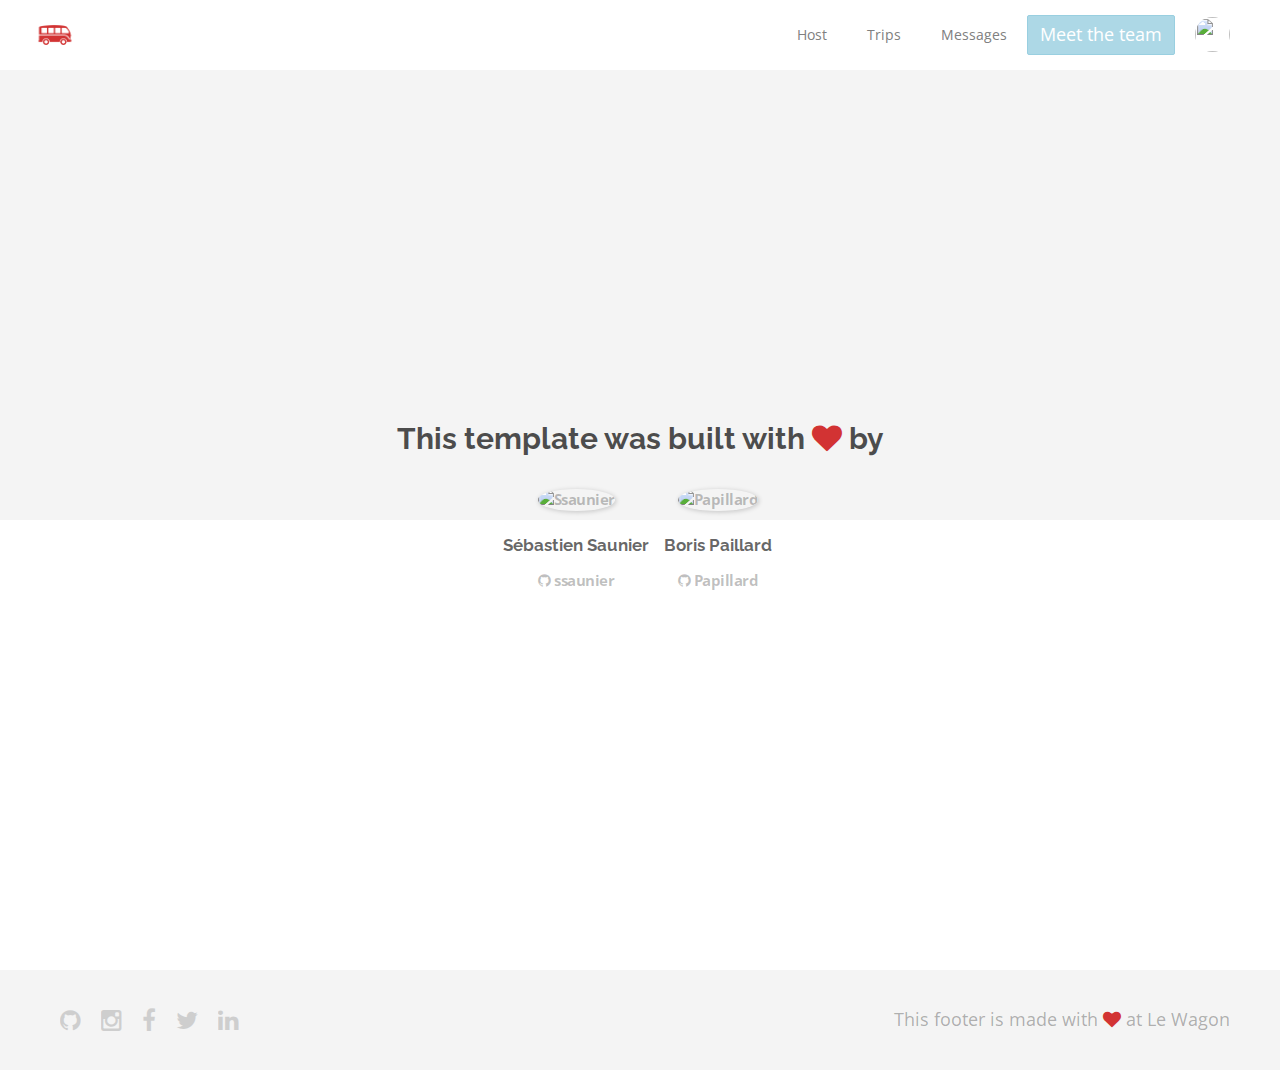
==== commit 933ce25e: "Automated commit at 2017-10-30 15:58:41 UTC by middleman-deploy 2.0.0-alpha" ====
--- a/about.html
+++ b/about.html
@@ -7,7 +7,7 @@
           content="width=device-width, initial-scale=1, shrink-to-fit=no">
     <!-- Use the title from a page's frontmatter if it has one -->
     <title>Le Wagon - Middleman - About</title>
-    <link href="stylesheets/application-0e8e39b3.css" rel="stylesheet" />
+    <link href="stylesheets/application-e5290a82.css" rel="stylesheet" />
     <script src="javascripts/application-93de88c9.js"></script>
     <link href="images/favicon-f15af148.png" rel="icon" type="image/png" />
   </head>
@@ -90,5 +90,9 @@
   </div>
 </div>
 
+
+
+
+
   </body>
 </html>
--- a/stylesheets/application-e5290a82.css
+++ b/stylesheets/application-e5290a82.css
@@ -0,0 +1,8 @@
+@import url("https://fonts.googleapis.com/css?family=Open+Sans:400,300,700|Raleway:400,100,300,700,500");/*!
+ * Bootstrap v3.3.7 (http://getbootstrap.com)
+ * Copyright 2011-2016 Twitter, Inc.
+ * Licensed under MIT (https://github.com/twbs/bootstrap/blob/master/LICENSE)
+ *//*! normalize.css v3.0.3 | MIT License | github.com/necolas/normalize.css */html{font-family:sans-serif;-ms-text-size-adjust:100%;-webkit-text-size-adjust:100%}body{margin:0}article,aside,details,figcaption,figure,footer,header,hgroup,main,menu,nav,section,summary{display:block}audio,canvas,progress,video{display:inline-block;vertical-align:baseline}audio:not([controls]){display:none;height:0}[hidden],template{display:none}a{background-color:transparent}a:active,a:hover{outline:0}abbr[title]{border-bottom:1px dotted}b,strong{font-weight:bold}dfn{font-style:italic}h1{font-size:2em;margin:0.67em 0}mark{background:#ff0;color:#000}small{font-size:80%}sub,sup{font-size:75%;line-height:0;position:relative;vertical-align:baseline}sup{top:-0.5em}sub{bottom:-0.25em}img{border:0}svg:not(:root){overflow:hidden}figure{margin:1em 40px}hr{-webkit-box-sizing:content-box;box-sizing:content-box;height:0}pre{overflow:auto}code,kbd,pre,samp{font-family:monospace, monospace;font-size:1em}button,input,optgroup,select,textarea{color:inherit;font:inherit;margin:0}button{overflow:visible}button,select{text-transform:none}button,html input[type="button"],input[type="reset"],input[type="submit"]{-webkit-appearance:button;cursor:pointer}button[disabled],html input[disabled]{cursor:default}button::-moz-focus-inner,input::-moz-focus-inner{border:0;padding:0}input{line-height:normal}input[type="checkbox"],input[type="radio"]{-webkit-box-sizing:border-box;box-sizing:border-box;padding:0}input[type="number"]::-webkit-inner-spin-button,input[type="number"]::-webkit-outer-spin-button{height:auto}input[type="search"]{-webkit-appearance:textfield;-webkit-box-sizing:content-box;box-sizing:content-box}input[type="search"]::-webkit-search-cancel-button,input[type="search"]::-webkit-search-decoration{-webkit-appearance:none}fieldset{border:1px solid #c0c0c0;margin:0 2px;padding:0.35em 0.625em 0.75em}legend{border:0;padding:0}textarea{overflow:auto}optgroup{font-weight:bold}table{border-collapse:collapse;border-spacing:0}td,th{padding:0}/*! Source: https://github.com/h5bp/html5-boilerplate/blob/master/src/css/main.css */@media print{*,*:before,*:after{background:transparent !important;color:#000 !important;-webkit-box-shadow:none !important;box-shadow:none !important;text-shadow:none !important}a,a:visited{text-decoration:underline}a[href]:after{content:" (" attr(href) ")"}abbr[title]:after{content:" (" attr(title) ")"}a[href^="#"]:after,a[href^="javascript:"]:after{content:""}pre,blockquote{border:1px solid #999;page-break-inside:avoid}thead{display:table-header-group}tr,img{page-break-inside:avoid}img{max-width:100% !important}p,h2,h3{orphans:3;widows:3}h2,h3{page-break-after:avoid}.navbar{display:none}.btn>.caret,.dropup>.btn>.caret{border-top-color:#000 !important}.label{border:1px solid #000}.table{border-collapse:collapse !important}.table td,.table th{background-color:#fff !important}.table-bordered th,.table-bordered td{border:1px solid #ddd !important}}@font-face{font-family:'Glyphicons Halflings';src:url("../assets/bootstrap/glyphicons-halflings-regular-86b6f62b.eot");src:url("../assets/bootstrap/glyphicons-halflings-regular-86b6f62b.eot?#iefix") format("embedded-opentype"),url("../assets/bootstrap/glyphicons-halflings-regular-ca35b697.woff2") format("woff2"),url("../assets/bootstrap/glyphicons-halflings-regular-278e49a8.woff") format("woff"),url("../assets/bootstrap/glyphicons-halflings-regular-44bc1850.ttf") format("truetype"),url("../assets/bootstrap/glyphicons-halflings-regular-de51a849.svg#glyphicons_halflingsregular") format("svg")}.glyphicon{position:relative;top:1px;display:inline-block;font-family:'Glyphicons Halflings';font-style:normal;font-weight:normal;line-height:1;-webkit-font-smoothing:antialiased;-moz-osx-font-smoothing:grayscale}.glyphicon-asterisk:before{content:"\002a"}.glyphicon-plus:before{content:"\002b"}.glyphicon-euro:before,.glyphicon-eur:before{content:"\20ac"}.glyphicon-minus:before{content:"\2212"}.glyphicon-cloud:before{content:"\2601"}.glyphicon-envelope:before{content:"\2709"}.glyphicon-pencil:before{content:"\270f"}.glyphicon-glass:before{content:"\e001"}.glyphicon-music:before{content:"\e002"}.glyphicon-search:before{content:"\e003"}.glyphicon-heart:before{content:"\e005"}.glyphicon-star:before{content:"\e006"}.glyphicon-star-empty:before{content:"\e007"}.glyphicon-user:before{content:"\e008"}.glyphicon-film:before{content:"\e009"}.glyphicon-th-large:before{content:"\e010"}.glyphicon-th:before{content:"\e011"}.glyphicon-th-list:before{content:"\e012"}.glyphicon-ok:before{content:"\e013"}.glyphicon-remove:before{content:"\e014"}.glyphicon-zoom-in:before{content:"\e015"}.glyphicon-zoom-out:before{content:"\e016"}.glyphicon-off:before{content:"\e017"}.glyphicon-signal:before{content:"\e018"}.glyphicon-cog:before{content:"\e019"}.glyphicon-trash:before{content:"\e020"}.glyphicon-home:before{content:"\e021"}.glyphicon-file:before{content:"\e022"}.glyphicon-time:before{content:"\e023"}.glyphicon-road:before{content:"\e024"}.glyphicon-download-alt:before{content:"\e025"}.glyphicon-download:before{content:"\e026"}.glyphicon-upload:before{content:"\e027"}.glyphicon-inbox:before{content:"\e028"}.glyphicon-play-circle:before{content:"\e029"}.glyphicon-repeat:before{content:"\e030"}.glyphicon-refresh:before{content:"\e031"}.glyphicon-list-alt:before{content:"\e032"}.glyphicon-lock:before{content:"\e033"}.glyphicon-flag:before{content:"\e034"}.glyphicon-headphones:before{content:"\e035"}.glyphicon-volume-off:before{content:"\e036"}.glyphicon-volume-down:before{content:"\e037"}.glyphicon-volume-up:before{content:"\e038"}.glyphicon-qrcode:before{content:"\e039"}.glyphicon-barcode:before{content:"\e040"}.glyphicon-tag:before{content:"\e041"}.glyphicon-tags:before{content:"\e042"}.glyphicon-book:before{content:"\e043"}.glyphicon-bookmark:before{content:"\e044"}.glyphicon-print:before{content:"\e045"}.glyphicon-camera:before{content:"\e046"}.glyphicon-font:before{content:"\e047"}.glyphicon-bold:before{content:"\e048"}.glyphicon-italic:before{content:"\e049"}.glyphicon-text-height:before{content:"\e050"}.glyphicon-text-width:before{content:"\e051"}.glyphicon-align-left:before{content:"\e052"}.glyphicon-align-center:before{content:"\e053"}.glyphicon-align-right:before{content:"\e054"}.glyphicon-align-justify:before{content:"\e055"}.glyphicon-list:before{content:"\e056"}.glyphicon-indent-left:before{content:"\e057"}.glyphicon-indent-right:before{content:"\e058"}.glyphicon-facetime-video:before{content:"\e059"}.glyphicon-picture:before{content:"\e060"}.glyphicon-map-marker:before{content:"\e062"}.glyphicon-adjust:before{content:"\e063"}.glyphicon-tint:before{content:"\e064"}.glyphicon-edit:before{content:"\e065"}.glyphicon-share:before{content:"\e066"}.glyphicon-check:before{content:"\e067"}.glyphicon-move:before{content:"\e068"}.glyphicon-step-backward:before{content:"\e069"}.glyphicon-fast-backward:before{content:"\e070"}.glyphicon-backward:before{content:"\e071"}.glyphicon-play:before{content:"\e072"}.glyphicon-pause:before{content:"\e073"}.glyphicon-stop:before{content:"\e074"}.glyphicon-forward:before{content:"\e075"}.glyphicon-fast-forward:before{content:"\e076"}.glyphicon-step-forward:before{content:"\e077"}.glyphicon-eject:before{content:"\e078"}.glyphicon-chevron-left:before{content:"\e079"}.glyphicon-chevron-right:before{content:"\e080"}.glyphicon-plus-sign:before{content:"\e081"}.glyphicon-minus-sign:before{content:"\e082"}.glyphicon-remove-sign:before{content:"\e083"}.glyphicon-ok-sign:before{content:"\e084"}.glyphicon-question-sign:before{content:"\e085"}.glyphicon-info-sign:before{content:"\e086"}.glyphicon-screenshot:before{content:"\e087"}.glyphicon-remove-circle:before{content:"\e088"}.glyphicon-ok-circle:before{content:"\e089"}.glyphicon-ban-circle:before{content:"\e090"}.glyphicon-arrow-left:before{content:"\e091"}.glyphicon-arrow-right:before{content:"\e092"}.glyphicon-arrow-up:before{content:"\e093"}.glyphicon-arrow-down:before{content:"\e094"}.glyphicon-share-alt:before{content:"\e095"}.glyphicon-resize-full:before{content:"\e096"}.glyphicon-resize-small:before{content:"\e097"}.glyphicon-exclamation-sign:before{content:"\e101"}.glyphicon-gift:before{content:"\e102"}.glyphicon-leaf:before{content:"\e103"}.glyphicon-fire:before{content:"\e104"}.glyphicon-eye-open:before{content:"\e105"}.glyphicon-eye-close:before{content:"\e106"}.glyphicon-warning-sign:before{content:"\e107"}.glyphicon-plane:before{content:"\e108"}.glyphicon-calendar:before{content:"\e109"}.glyphicon-random:before{content:"\e110"}.glyphicon-comment:before{content:"\e111"}.glyphicon-magnet:before{content:"\e112"}.glyphicon-chevron-up:before{content:"\e113"}.glyphicon-chevron-down:before{content:"\e114"}.glyphicon-retweet:before{content:"\e115"}.glyphicon-shopping-cart:before{content:"\e116"}.glyphicon-folder-close:before{content:"\e117"}.glyphicon-folder-open:before{content:"\e118"}.glyphicon-resize-vertical:before{content:"\e119"}.glyphicon-resize-horizontal:before{content:"\e120"}.glyphicon-hdd:before{content:"\e121"}.glyphicon-bullhorn:before{content:"\e122"}.glyphicon-bell:before{content:"\e123"}.glyphicon-certificate:before{content:"\e124"}.glyphicon-thumbs-up:before{content:"\e125"}.glyphicon-thumbs-down:before{content:"\e126"}.glyphicon-hand-right:before{content:"\e127"}.glyphicon-hand-left:before{content:"\e128"}.glyphicon-hand-up:before{content:"\e129"}.glyphicon-hand-down:before{content:"\e130"}.glyphicon-circle-arrow-right:before{content:"\e131"}.glyphicon-circle-arrow-left:before{content:"\e132"}.glyphicon-circle-arrow-up:before{content:"\e133"}.glyphicon-circle-arrow-down:before{content:"\e134"}.glyphicon-globe:before{content:"\e135"}.glyphicon-wrench:before{content:"\e136"}.glyphicon-tasks:before{content:"\e137"}.glyphicon-filter:before{content:"\e138"}.glyphicon-briefcase:before{content:"\e139"}.glyphicon-fullscreen:before{content:"\e140"}.glyphicon-dashboard:before{content:"\e141"}.glyphicon-paperclip:before{content:"\e142"}.glyphicon-heart-empty:before{content:"\e143"}.glyphicon-link:before{content:"\e144"}.glyphicon-phone:before{content:"\e145"}.glyphicon-pushpin:before{content:"\e146"}.glyphicon-usd:before{content:"\e148"}.glyphicon-gbp:before{content:"\e149"}.glyphicon-sort:before{content:"\e150"}.glyphicon-sort-by-alphabet:before{content:"\e151"}.glyphicon-sort-by-alphabet-alt:before{content:"\e152"}.glyphicon-sort-by-order:before{content:"\e153"}.glyphicon-sort-by-order-alt:before{content:"\e154"}.glyphicon-sort-by-attributes:before{content:"\e155"}.glyphicon-sort-by-attributes-alt:before{content:"\e156"}.glyphicon-unchecked:before{content:"\e157"}.glyphicon-expand:before{content:"\e158"}.glyphicon-collapse-down:before{content:"\e159"}.glyphicon-collapse-up:before{content:"\e160"}.glyphicon-log-in:before{content:"\e161"}.glyphicon-flash:before{content:"\e162"}.glyphicon-log-out:before{content:"\e163"}.glyphicon-new-window:before{content:"\e164"}.glyphicon-record:before{content:"\e165"}.glyphicon-save:before{content:"\e166"}.glyphicon-open:before{content:"\e167"}.glyphicon-saved:before{content:"\e168"}.glyphicon-import:before{content:"\e169"}.glyphicon-export:before{content:"\e170"}.glyphicon-send:before{content:"\e171"}.glyphicon-floppy-disk:before{content:"\e172"}.glyphicon-floppy-saved:before{content:"\e173"}.glyphicon-floppy-remove:before{content:"\e174"}.glyphicon-floppy-save:before{content:"\e175"}.glyphicon-floppy-open:before{content:"\e176"}.glyphicon-credit-card:before{content:"\e177"}.glyphicon-transfer:before{content:"\e178"}.glyphicon-cutlery:before{content:"\e179"}.glyphicon-header:before{content:"\e180"}.glyphicon-compressed:before{content:"\e181"}.glyphicon-earphone:before{content:"\e182"}.glyphicon-phone-alt:before{content:"\e183"}.glyphicon-tower:before{content:"\e184"}.glyphicon-stats:before{content:"\e185"}.glyphicon-sd-video:before{content:"\e186"}.glyphicon-hd-video:before{content:"\e187"}.glyphicon-subtitles:before{content:"\e188"}.glyphicon-sound-stereo:before{content:"\e189"}.glyphicon-sound-dolby:before{content:"\e190"}.glyphicon-sound-5-1:before{content:"\e191"}.glyphicon-sound-6-1:before{content:"\e192"}.glyphicon-sound-7-1:before{content:"\e193"}.glyphicon-copyright-mark:before{content:"\e194"}.glyphicon-registration-mark:before{content:"\e195"}.glyphicon-cloud-download:before{content:"\e197"}.glyphicon-cloud-upload:before{content:"\e198"}.glyphicon-tree-conifer:before{content:"\e199"}.glyphicon-tree-deciduous:before{content:"\e200"}.glyphicon-cd:before{content:"\e201"}.glyphicon-save-file:before{content:"\e202"}.glyphicon-open-file:before{content:"\e203"}.glyphicon-level-up:before{content:"\e204"}.glyphicon-copy:before{content:"\e205"}.glyphicon-paste:before{content:"\e206"}.glyphicon-alert:before{content:"\e209"}.glyphicon-equalizer:before{content:"\e210"}.glyphicon-king:before{content:"\e211"}.glyphicon-queen:before{content:"\e212"}.glyphicon-pawn:before{content:"\e213"}.glyphicon-bishop:before{content:"\e214"}.glyphicon-knight:before{content:"\e215"}.glyphicon-baby-formula:before{content:"\e216"}.glyphicon-tent:before{content:"\26fa"}.glyphicon-blackboard:before{content:"\e218"}.glyphicon-bed:before{content:"\e219"}.glyphicon-apple:before{content:"\f8ff"}.glyphicon-erase:before{content:"\e221"}.glyphicon-hourglass:before{content:"\231b"}.glyphicon-lamp:before{content:"\e223"}.glyphicon-duplicate:before{content:"\e224"}.glyphicon-piggy-bank:before{content:"\e225"}.glyphicon-scissors:before{content:"\e226"}.glyphicon-bitcoin:before{content:"\e227"}.glyphicon-btc:before{content:"\e227"}.glyphicon-xbt:before{content:"\e227"}.glyphicon-yen:before{content:"\00a5"}.glyphicon-jpy:before{content:"\00a5"}.glyphicon-ruble:before{content:"\20bd"}.glyphicon-rub:before{content:"\20bd"}.glyphicon-scale:before{content:"\e230"}.glyphicon-ice-lolly:before{content:"\e231"}.glyphicon-ice-lolly-tasted:before{content:"\e232"}.glyphicon-education:before{content:"\e233"}.glyphicon-option-horizontal:before{content:"\e234"}.glyphicon-option-vertical:before{content:"\e235"}.glyphicon-menu-hamburger:before{content:"\e236"}.glyphicon-modal-window:before{content:"\e237"}.glyphicon-oil:before{content:"\e238"}.glyphicon-grain:before{content:"\e239"}.glyphicon-sunglasses:before{content:"\e240"}.glyphicon-text-size:before{content:"\e241"}.glyphicon-text-color:before{content:"\e242"}.glyphicon-text-background:before{content:"\e243"}.glyphicon-object-align-top:before{content:"\e244"}.glyphicon-object-align-bottom:before{content:"\e245"}.glyphicon-object-align-horizontal:before{content:"\e246"}.glyphicon-object-align-left:before{content:"\e247"}.glyphicon-object-align-vertical:before{content:"\e248"}.glyphicon-object-align-right:before{content:"\e249"}.glyphicon-triangle-right:before{content:"\e250"}.glyphicon-triangle-left:before{content:"\e251"}.glyphicon-triangle-bottom:before{content:"\e252"}.glyphicon-triangle-top:before{content:"\e253"}.glyphicon-console:before{content:"\e254"}.glyphicon-superscript:before{content:"\e255"}.glyphicon-subscript:before{content:"\e256"}.glyphicon-menu-left:before{content:"\e257"}.glyphicon-menu-right:before{content:"\e258"}.glyphicon-menu-down:before{content:"\e259"}.glyphicon-menu-up:before{content:"\e260"}*{-webkit-box-sizing:border-box;box-sizing:border-box}*:before,*:after{-webkit-box-sizing:border-box;box-sizing:border-box}html{font-size:10px;-webkit-tap-highlight-color:transparent}body{font-family:"Open Sans", "Helvetica", "sans-serif";font-size:18px;line-height:1.42857143;color:#333333;background-color:#8E8491}input,button,select,textarea{font-family:inherit;font-size:inherit;line-height:inherit}a{color:#ADD8E6;text-decoration:none}a:hover,a:focus{color:#72bcd4;text-decoration:underline}a:focus{outline:5px auto -webkit-focus-ring-color;outline-offset:-2px}figure{margin:0}img{vertical-align:middle}.img-responsive{display:block;max-width:100%;height:auto}.img-rounded{border-radius:2px}.img-thumbnail{padding:4px;line-height:1.42857143;background-color:#8E8491;border:1px solid #ddd;border-radius:2px;-webkit-transition:all 0.2s ease-in-out;transition:all 0.2s ease-in-out;display:inline-block;max-width:100%;height:auto}.img-circle{border-radius:50%}hr{margin-top:25px;margin-bottom:25px;border:0;border-top:1px solid #eeeeee}.sr-only{position:absolute;width:1px;height:1px;margin:-1px;padding:0;overflow:hidden;clip:rect(0, 0, 0, 0);border:0}.sr-only-focusable:active,.sr-only-focusable:focus{position:static;width:auto;height:auto;margin:0;overflow:visible;clip:auto}[role="button"]{cursor:pointer}h1,h2,h3,h4,h5,h6,.h1,.h2,.h3,.h4,.h5,.h6{font-family:"Raleway", "Helvetica", "sans-serif";font-weight:500;line-height:1.1;color:inherit}h1 small,h1 .small,h2 small,h2 .small,h3 small,h3 .small,h4 small,h4 .small,h5 small,h5 .small,h6 small,h6 .small,.h1 small,.h1 .small,.h2 small,.h2 .small,.h3 small,.h3 .small,.h4 small,.h4 .small,.h5 small,.h5 .small,.h6 small,.h6 .small{font-weight:normal;line-height:1;color:#777777}h1,.h1,h2,.h2,h3,.h3{margin-top:25px;margin-bottom:12.5px}h1 small,h1 .small,.h1 small,.h1 .small,h2 small,h2 .small,.h2 small,.h2 .small,h3 small,h3 .small,.h3 small,.h3 .small{font-size:65%}h4,.h4,h5,.h5,h6,.h6{margin-top:12.5px;margin-bottom:12.5px}h4 small,h4 .small,.h4 small,.h4 .small,h5 small,h5 .small,.h5 small,.h5 .small,h6 small,h6 .small,.h6 small,.h6 .small{font-size:75%}h1,.h1{font-size:46px}h2,.h2{font-size:38px}h3,.h3{font-size:31px}h4,.h4{font-size:23px}h5,.h5{font-size:18px}h6,.h6{font-size:16px}p{margin:0 0 12.5px}.lead{margin-bottom:25px;font-size:20px;font-weight:300;line-height:1.4}@media (min-width: 768px){.lead{font-size:27px}}small,.small{font-size:88%}mark,.mark{background-color:#fcf8e3;padding:.2em}.text-left{text-align:left}.text-right{text-align:right}.text-center{text-align:center}.text-justify{text-align:justify}.text-nowrap{white-space:nowrap}.text-lowercase{text-transform:lowercase}.text-uppercase,.initialism{text-transform:uppercase}.text-capitalize{text-transform:capitalize}.text-muted{color:#777777}.text-primary{color:#ADD8E6}a.text-primary:hover,a.text-primary:focus{color:#86c5da}.text-success{color:#3c763d}a.text-success:hover,a.text-success:focus{color:#2b542c}.text-info{color:#31708f}a.text-info:hover,a.text-info:focus{color:#245269}.text-warning{color:#8a6d3b}a.text-warning:hover,a.text-warning:focus{color:#66512c}.text-danger{color:#a94442}a.text-danger:hover,a.text-danger:focus{color:#843534}.bg-primary{color:#fff}.bg-primary{background-color:#ADD8E6}a.bg-primary:hover,a.bg-primary:focus{background-color:#86c5da}.bg-success{background-color:#dff0d8}a.bg-success:hover,a.bg-success:focus{background-color:#c1e2b3}.bg-info{background-color:#d9edf7}a.bg-info:hover,a.bg-info:focus{background-color:#afd9ee}.bg-warning{background-color:#fcf8e3}a.bg-warning:hover,a.bg-warning:focus{background-color:#f7ecb5}.bg-danger{background-color:#f2dede}a.bg-danger:hover,a.bg-danger:focus{background-color:#e4b9b9}.page-header{padding-bottom:11.5px;margin:50px 0 25px;border-bottom:1px solid #eeeeee}ul,ol{margin-top:0;margin-bottom:12.5px}ul ul,ul ol,ol ul,ol ol{margin-bottom:0}.list-unstyled{padding-left:0;list-style:none}.list-inline{padding-left:0;list-style:none;margin-left:-5px}.list-inline>li{display:inline-block;padding-left:5px;padding-right:5px}dl{margin-top:0;margin-bottom:25px}dt,dd{line-height:1.42857143}dt{font-weight:bold}dd{margin-left:0}.dl-horizontal dd:before,.dl-horizontal dd:after{content:" ";display:table}.dl-horizontal dd:after{clear:both}@media (min-width: 768px){.dl-horizontal dt{float:left;width:160px;clear:left;text-align:right;overflow:hidden;text-overflow:ellipsis;white-space:nowrap}.dl-horizontal dd{margin-left:180px}}abbr[title],abbr[data-original-title]{cursor:help;border-bottom:1px dotted #777777}.initialism{font-size:90%}blockquote{padding:12.5px 25px;margin:0 0 25px;font-size:22.5px;border-left:5px solid #eeeeee}blockquote p:last-child,blockquote ul:last-child,blockquote ol:last-child{margin-bottom:0}blockquote footer,blockquote small,blockquote .small{display:block;font-size:80%;line-height:1.42857143;color:#777777}blockquote footer:before,blockquote small:before,blockquote .small:before{content:'\2014 \00A0'}.blockquote-reverse,blockquote.pull-right{padding-right:15px;padding-left:0;border-right:5px solid #eeeeee;border-left:0;text-align:right}.blockquote-reverse footer:before,.blockquote-reverse small:before,.blockquote-reverse .small:before,blockquote.pull-right footer:before,blockquote.pull-right small:before,blockquote.pull-right .small:before{content:''}.blockquote-reverse footer:after,.blockquote-reverse small:after,.blockquote-reverse .small:after,blockquote.pull-right footer:after,blockquote.pull-right small:after,blockquote.pull-right .small:after{content:'\00A0 \2014'}address{margin-bottom:25px;font-style:normal;line-height:1.42857143}code,kbd,pre,samp{font-family:Menlo, Monaco, Consolas, "Courier New", monospace}code{padding:2px 4px;font-size:90%;color:#c7254e;background-color:#f9f2f4;border-radius:2px}kbd{padding:2px 4px;font-size:90%;color:#fff;background-color:#333;border-radius:2px;-webkit-box-shadow:inset 0 -1px 0 rgba(0,0,0,0.25);box-shadow:inset 0 -1px 0 rgba(0,0,0,0.25)}kbd kbd{padding:0;font-size:100%;font-weight:bold;-webkit-box-shadow:none;box-shadow:none}pre{display:block;padding:12px;margin:0 0 12.5px;font-size:17px;line-height:1.42857143;word-break:break-all;word-wrap:break-word;color:#333333;background-color:#f5f5f5;border:1px solid #ccc;border-radius:2px}pre code{padding:0;font-size:inherit;color:inherit;white-space:pre-wrap;background-color:transparent;border-radius:0}.pre-scrollable{max-height:340px;overflow-y:scroll}.container{margin-right:auto;margin-left:auto;padding-left:15px;padding-right:15px}.container:before,.container:after{content:" ";display:table}.container:after{clear:both}@media (min-width: 768px){.container{width:750px}}@media (min-width: 992px){.container{width:970px}}@media (min-width: 1200px){.container{width:1170px}}.container-fluid{margin-right:auto;margin-left:auto;padding-left:15px;padding-right:15px}.container-fluid:before,.container-fluid:after{content:" ";display:table}.container-fluid:after{clear:both}.row{margin-left:-15px;margin-right:-15px}.row:before,.row:after{content:" ";display:table}.row:after{clear:both}.col-xs-1,.col-sm-1,.col-md-1,.col-lg-1,.col-xs-2,.col-sm-2,.col-md-2,.col-lg-2,.col-xs-3,.col-sm-3,.col-md-3,.col-lg-3,.col-xs-4,.col-sm-4,.col-md-4,.col-lg-4,.col-xs-5,.col-sm-5,.col-md-5,.col-lg-5,.col-xs-6,.col-sm-6,.col-md-6,.col-lg-6,.col-xs-7,.col-sm-7,.col-md-7,.col-lg-7,.col-xs-8,.col-sm-8,.col-md-8,.col-lg-8,.col-xs-9,.col-sm-9,.col-md-9,.col-lg-9,.col-xs-10,.col-sm-10,.col-md-10,.col-lg-10,.col-xs-11,.col-sm-11,.col-md-11,.col-lg-11,.col-xs-12,.col-sm-12,.col-md-12,.col-lg-12{position:relative;min-height:1px;padding-left:15px;padding-right:15px}.col-xs-1,.col-xs-2,.col-xs-3,.col-xs-4,.col-xs-5,.col-xs-6,.col-xs-7,.col-xs-8,.col-xs-9,.col-xs-10,.col-xs-11,.col-xs-12{float:left}.col-xs-1{width:8.33333333%}.col-xs-2{width:16.66666667%}.col-xs-3{width:25%}.col-xs-4{width:33.33333333%}.col-xs-5{width:41.66666667%}.col-xs-6{width:50%}.col-xs-7{width:58.33333333%}.col-xs-8{width:66.66666667%}.col-xs-9{width:75%}.col-xs-10{width:83.33333333%}.col-xs-11{width:91.66666667%}.col-xs-12{width:100%}.col-xs-pull-0{right:auto}.col-xs-pull-1{right:8.33333333%}.col-xs-pull-2{right:16.66666667%}.col-xs-pull-3{right:25%}.col-xs-pull-4{right:33.33333333%}.col-xs-pull-5{right:41.66666667%}.col-xs-pull-6{right:50%}.col-xs-pull-7{right:58.33333333%}.col-xs-pull-8{right:66.66666667%}.col-xs-pull-9{right:75%}.col-xs-pull-10{right:83.33333333%}.col-xs-pull-11{right:91.66666667%}.col-xs-pull-12{right:100%}.col-xs-push-0{left:auto}.col-xs-push-1{left:8.33333333%}.col-xs-push-2{left:16.66666667%}.col-xs-push-3{left:25%}.col-xs-push-4{left:33.33333333%}.col-xs-push-5{left:41.66666667%}.col-xs-push-6{left:50%}.col-xs-push-7{left:58.33333333%}.col-xs-push-8{left:66.66666667%}.col-xs-push-9{left:75%}.col-xs-push-10{left:83.33333333%}.col-xs-push-11{left:91.66666667%}.col-xs-push-12{left:100%}.col-xs-offset-0{margin-left:0%}.col-xs-offset-1{margin-left:8.33333333%}.col-xs-offset-2{margin-left:16.66666667%}.col-xs-offset-3{margin-left:25%}.col-xs-offset-4{margin-left:33.33333333%}.col-xs-offset-5{margin-left:41.66666667%}.col-xs-offset-6{margin-left:50%}.col-xs-offset-7{margin-left:58.33333333%}.col-xs-offset-8{margin-left:66.66666667%}.col-xs-offset-9{margin-left:75%}.col-xs-offset-10{margin-left:83.33333333%}.col-xs-offset-11{margin-left:91.66666667%}.col-xs-offset-12{margin-left:100%}@media (min-width: 768px){.col-sm-1,.col-sm-2,.col-sm-3,.col-sm-4,.col-sm-5,.col-sm-6,.col-sm-7,.col-sm-8,.col-sm-9,.col-sm-10,.col-sm-11,.col-sm-12{float:left}.col-sm-1{width:8.33333333%}.col-sm-2{width:16.66666667%}.col-sm-3{width:25%}.col-sm-4{width:33.33333333%}.col-sm-5{width:41.66666667%}.col-sm-6{width:50%}.col-sm-7{width:58.33333333%}.col-sm-8{width:66.66666667%}.col-sm-9{width:75%}.col-sm-10{width:83.33333333%}.col-sm-11{width:91.66666667%}.col-sm-12{width:100%}.col-sm-pull-0{right:auto}.col-sm-pull-1{right:8.33333333%}.col-sm-pull-2{right:16.66666667%}.col-sm-pull-3{right:25%}.col-sm-pull-4{right:33.33333333%}.col-sm-pull-5{right:41.66666667%}.col-sm-pull-6{right:50%}.col-sm-pull-7{right:58.33333333%}.col-sm-pull-8{right:66.66666667%}.col-sm-pull-9{right:75%}.col-sm-pull-10{right:83.33333333%}.col-sm-pull-11{right:91.66666667%}.col-sm-pull-12{right:100%}.col-sm-push-0{left:auto}.col-sm-push-1{left:8.33333333%}.col-sm-push-2{left:16.66666667%}.col-sm-push-3{left:25%}.col-sm-push-4{left:33.33333333%}.col-sm-push-5{left:41.66666667%}.col-sm-push-6{left:50%}.col-sm-push-7{left:58.33333333%}.col-sm-push-8{left:66.66666667%}.col-sm-push-9{left:75%}.col-sm-push-10{left:83.33333333%}.col-sm-push-11{left:91.66666667%}.col-sm-push-12{left:100%}.col-sm-offset-0{margin-left:0%}.col-sm-offset-1{margin-left:8.33333333%}.col-sm-offset-2{margin-left:16.66666667%}.col-sm-offset-3{margin-left:25%}.col-sm-offset-4{margin-left:33.33333333%}.col-sm-offset-5{margin-left:41.66666667%}.col-sm-offset-6{margin-left:50%}.col-sm-offset-7{margin-left:58.33333333%}.col-sm-offset-8{margin-left:66.66666667%}.col-sm-offset-9{margin-left:75%}.col-sm-offset-10{margin-left:83.33333333%}.col-sm-offset-11{margin-left:91.66666667%}.col-sm-offset-12{margin-left:100%}}@media (min-width: 992px){.col-md-1,.col-md-2,.col-md-3,.col-md-4,.col-md-5,.col-md-6,.col-md-7,.col-md-8,.col-md-9,.col-md-10,.col-md-11,.col-md-12{float:left}.col-md-1{width:8.33333333%}.col-md-2{width:16.66666667%}.col-md-3{width:25%}.col-md-4{width:33.33333333%}.col-md-5{width:41.66666667%}.col-md-6{width:50%}.col-md-7{width:58.33333333%}.col-md-8{width:66.66666667%}.col-md-9{width:75%}.col-md-10{width:83.33333333%}.col-md-11{width:91.66666667%}.col-md-12{width:100%}.col-md-pull-0{right:auto}.col-md-pull-1{right:8.33333333%}.col-md-pull-2{right:16.66666667%}.col-md-pull-3{right:25%}.col-md-pull-4{right:33.33333333%}.col-md-pull-5{right:41.66666667%}.col-md-pull-6{right:50%}.col-md-pull-7{right:58.33333333%}.col-md-pull-8{right:66.66666667%}.col-md-pull-9{right:75%}.col-md-pull-10{right:83.33333333%}.col-md-pull-11{right:91.66666667%}.col-md-pull-12{right:100%}.col-md-push-0{left:auto}.col-md-push-1{left:8.33333333%}.col-md-push-2{left:16.66666667%}.col-md-push-3{left:25%}.col-md-push-4{left:33.33333333%}.col-md-push-5{left:41.66666667%}.col-md-push-6{left:50%}.col-md-push-7{left:58.33333333%}.col-md-push-8{left:66.66666667%}.col-md-push-9{left:75%}.col-md-push-10{left:83.33333333%}.col-md-push-11{left:91.66666667%}.col-md-push-12{left:100%}.col-md-offset-0{margin-left:0%}.col-md-offset-1{margin-left:8.33333333%}.col-md-offset-2{margin-left:16.66666667%}.col-md-offset-3{margin-left:25%}.col-md-offset-4{margin-left:33.33333333%}.col-md-offset-5{margin-left:41.66666667%}.col-md-offset-6{margin-left:50%}.col-md-offset-7{margin-left:58.33333333%}.col-md-offset-8{margin-left:66.66666667%}.col-md-offset-9{margin-left:75%}.col-md-offset-10{margin-left:83.33333333%}.col-md-offset-11{margin-left:91.66666667%}.col-md-offset-12{margin-left:100%}}@media (min-width: 1200px){.col-lg-1,.col-lg-2,.col-lg-3,.col-lg-4,.col-lg-5,.col-lg-6,.col-lg-7,.col-lg-8,.col-lg-9,.col-lg-10,.col-lg-11,.col-lg-12{float:left}.col-lg-1{width:8.33333333%}.col-lg-2{width:16.66666667%}.col-lg-3{width:25%}.col-lg-4{width:33.33333333%}.col-lg-5{width:41.66666667%}.col-lg-6{width:50%}.col-lg-7{width:58.33333333%}.col-lg-8{width:66.66666667%}.col-lg-9{width:75%}.col-lg-10{width:83.33333333%}.col-lg-11{width:91.66666667%}.col-lg-12{width:100%}.col-lg-pull-0{right:auto}.col-lg-pull-1{right:8.33333333%}.col-lg-pull-2{right:16.66666667%}.col-lg-pull-3{right:25%}.col-lg-pull-4{right:33.33333333%}.col-lg-pull-5{right:41.66666667%}.col-lg-pull-6{right:50%}.col-lg-pull-7{right:58.33333333%}.col-lg-pull-8{right:66.66666667%}.col-lg-pull-9{right:75%}.col-lg-pull-10{right:83.33333333%}.col-lg-pull-11{right:91.66666667%}.col-lg-pull-12{right:100%}.col-lg-push-0{left:auto}.col-lg-push-1{left:8.33333333%}.col-lg-push-2{left:16.66666667%}.col-lg-push-3{left:25%}.col-lg-push-4{left:33.33333333%}.col-lg-push-5{left:41.66666667%}.col-lg-push-6{left:50%}.col-lg-push-7{left:58.33333333%}.col-lg-push-8{left:66.66666667%}.col-lg-push-9{left:75%}.col-lg-push-10{left:83.33333333%}.col-lg-push-11{left:91.66666667%}.col-lg-push-12{left:100%}.col-lg-offset-0{margin-left:0%}.col-lg-offset-1{margin-left:8.33333333%}.col-lg-offset-2{margin-left:16.66666667%}.col-lg-offset-3{margin-left:25%}.col-lg-offset-4{margin-left:33.33333333%}.col-lg-offset-5{margin-left:41.66666667%}.col-lg-offset-6{margin-left:50%}.col-lg-offset-7{margin-left:58.33333333%}.col-lg-offset-8{margin-left:66.66666667%}.col-lg-offset-9{margin-left:75%}.col-lg-offset-10{margin-left:83.33333333%}.col-lg-offset-11{margin-left:91.66666667%}.col-lg-offset-12{margin-left:100%}}table{background-color:transparent}caption{padding-top:8px;padding-bottom:8px;color:#777777;text-align:left}th{text-align:left}.table{width:100%;max-width:100%;margin-bottom:25px}.table>thead>tr>th,.table>thead>tr>td,.table>tbody>tr>th,.table>tbody>tr>td,.table>tfoot>tr>th,.table>tfoot>tr>td{padding:8px;line-height:1.42857143;vertical-align:top;border-top:1px solid #ddd}.table>thead>tr>th{vertical-align:bottom;border-bottom:2px solid #ddd}.table>caption+thead>tr:first-child>th,.table>caption+thead>tr:first-child>td,.table>colgroup+thead>tr:first-child>th,.table>colgroup+thead>tr:first-child>td,.table>thead:first-child>tr:first-child>th,.table>thead:first-child>tr:first-child>td{border-top:0}.table>tbody+tbody{border-top:2px solid #ddd}.table .table{background-color:#8E8491}.table-condensed>thead>tr>th,.table-condensed>thead>tr>td,.table-condensed>tbody>tr>th,.table-condensed>tbody>tr>td,.table-condensed>tfoot>tr>th,.table-condensed>tfoot>tr>td{padding:5px}.table-bordered{border:1px solid #ddd}.table-bordered>thead>tr>th,.table-bordered>thead>tr>td,.table-bordered>tbody>tr>th,.table-bordered>tbody>tr>td,.table-bordered>tfoot>tr>th,.table-bordered>tfoot>tr>td{border:1px solid #ddd}.table-bordered>thead>tr>th,.table-bordered>thead>tr>td{border-bottom-width:2px}.table-striped>tbody>tr:nth-of-type(odd){background-color:#f9f9f9}.table-hover>tbody>tr:hover{background-color:#f5f5f5}table col[class*="col-"]{position:static;float:none;display:table-column}table td[class*="col-"],table th[class*="col-"]{position:static;float:none;display:table-cell}.table>thead>tr>td.active,.table>thead>tr>th.active,.table>thead>tr.active>td,.table>thead>tr.active>th,.table>tbody>tr>td.active,.table>tbody>tr>th.active,.table>tbody>tr.active>td,.table>tbody>tr.active>th,.table>tfoot>tr>td.active,.table>tfoot>tr>th.active,.table>tfoot>tr.active>td,.table>tfoot>tr.active>th{background-color:#f5f5f5}.table-hover>tbody>tr>td.active:hover,.table-hover>tbody>tr>th.active:hover,.table-hover>tbody>tr.active:hover>td,.table-hover>tbody>tr:hover>.active,.table-hover>tbody>tr.active:hover>th{background-color:#e8e8e8}.table>thead>tr>td.success,.table>thead>tr>th.success,.table>thead>tr.success>td,.table>thead>tr.success>th,.table>tbody>tr>td.success,.table>tbody>tr>th.success,.table>tbody>tr.success>td,.table>tbody>tr.success>th,.table>tfoot>tr>td.success,.table>tfoot>tr>th.success,.table>tfoot>tr.success>td,.table>tfoot>tr.success>th{background-color:#dff0d8}.table-hover>tbody>tr>td.success:hover,.table-hover>tbody>tr>th.success:hover,.table-hover>tbody>tr.success:hover>td,.table-hover>tbody>tr:hover>.success,.table-hover>tbody>tr.success:hover>th{background-color:#d0e9c6}.table>thead>tr>td.info,.table>thead>tr>th.info,.table>thead>tr.info>td,.table>thead>tr.info>th,.table>tbody>tr>td.info,.table>tbody>tr>th.info,.table>tbody>tr.info>td,.table>tbody>tr.info>th,.table>tfoot>tr>td.info,.table>tfoot>tr>th.info,.table>tfoot>tr.info>td,.table>tfoot>tr.info>th{background-color:#d9edf7}.table-hover>tbody>tr>td.info:hover,.table-hover>tbody>tr>th.info:hover,.table-hover>tbody>tr.info:hover>td,.table-hover>tbody>tr:hover>.info,.table-hover>tbody>tr.info:hover>th{background-color:#c4e3f3}.table>thead>tr>td.warning,.table>thead>tr>th.warning,.table>thead>tr.warning>td,.table>thead>tr.warning>th,.table>tbody>tr>td.warning,.table>tbody>tr>th.warning,.table>tbody>tr.warning>td,.table>tbody>tr.warning>th,.table>tfoot>tr>td.warning,.table>tfoot>tr>th.warning,.table>tfoot>tr.warning>td,.table>tfoot>tr.warning>th{background-color:#fcf8e3}.table-hover>tbody>tr>td.warning:hover,.table-hover>tbody>tr>th.warning:hover,.table-hover>tbody>tr.warning:hover>td,.table-hover>tbody>tr:hover>.warning,.table-hover>tbody>tr.warning:hover>th{background-color:#faf2cc}.table>thead>tr>td.danger,.table>thead>tr>th.danger,.table>thead>tr.danger>td,.table>thead>tr.danger>th,.table>tbody>tr>td.danger,.table>tbody>tr>th.danger,.table>tbody>tr.danger>td,.table>tbody>tr.danger>th,.table>tfoot>tr>td.danger,.table>tfoot>tr>th.danger,.table>tfoot>tr.danger>td,.table>tfoot>tr.danger>th{background-color:#f2dede}.table-hover>tbody>tr>td.danger:hover,.table-hover>tbody>tr>th.danger:hover,.table-hover>tbody>tr.danger:hover>td,.table-hover>tbody>tr:hover>.danger,.table-hover>tbody>tr.danger:hover>th{background-color:#ebcccc}.table-responsive{overflow-x:auto;min-height:0.01%}@media screen and (max-width: 767px){.table-responsive{width:100%;margin-bottom:18.75px;overflow-y:hidden;-ms-overflow-style:-ms-autohiding-scrollbar;border:1px solid #ddd}.table-responsive>.table{margin-bottom:0}.table-responsive>.table>thead>tr>th,.table-responsive>.table>thead>tr>td,.table-responsive>.table>tbody>tr>th,.table-responsive>.table>tbody>tr>td,.table-responsive>.table>tfoot>tr>th,.table-responsive>.table>tfoot>tr>td{white-space:nowrap}.table-responsive>.table-bordered{border:0}.table-responsive>.table-bordered>thead>tr>th:first-child,.table-responsive>.table-bordered>thead>tr>td:first-child,.table-responsive>.table-bordered>tbody>tr>th:first-child,.table-responsive>.table-bordered>tbody>tr>td:first-child,.table-responsive>.table-bordered>tfoot>tr>th:first-child,.table-responsive>.table-bordered>tfoot>tr>td:first-child{border-left:0}.table-responsive>.table-bordered>thead>tr>th:last-child,.table-responsive>.table-bordered>thead>tr>td:last-child,.table-responsive>.table-bordered>tbody>tr>th:last-child,.table-responsive>.table-bordered>tbody>tr>td:last-child,.table-responsive>.table-bordered>tfoot>tr>th:last-child,.table-responsive>.table-bordered>tfoot>tr>td:last-child{border-right:0}.table-responsive>.table-bordered>tbody>tr:last-child>th,.table-responsive>.table-bordered>tbody>tr:last-child>td,.table-responsive>.table-bordered>tfoot>tr:last-child>th,.table-responsive>.table-bordered>tfoot>tr:last-child>td{border-bottom:0}}fieldset{padding:0;margin:0;border:0;min-width:0}legend{display:block;width:100%;padding:0;margin-bottom:25px;font-size:27px;line-height:inherit;color:#333333;border:0;border-bottom:1px solid #e5e5e5}label{display:inline-block;max-width:100%;margin-bottom:5px;font-weight:bold}input[type="search"]{-webkit-box-sizing:border-box;box-sizing:border-box}input[type="radio"],input[type="checkbox"]{margin:4px 0 0;margin-top:1px \9;line-height:normal}input[type="file"]{display:block}input[type="range"]{display:block;width:100%}select[multiple],select[size]{height:auto}input[type="file"]:focus,input[type="radio"]:focus,input[type="checkbox"]:focus{outline:5px auto -webkit-focus-ring-color;outline-offset:-2px}output{display:block;padding-top:7px;font-size:18px;line-height:1.42857143;color:#000000}.form-control{display:block;width:100%;height:39px;padding:6px 12px;font-size:18px;line-height:1.42857143;color:#000000;background-color:#fff;background-image:none;border:1px solid #ccc;border-radius:2px;-webkit-box-shadow:inset 0 1px 1px rgba(0,0,0,0.075);box-shadow:inset 0 1px 1px rgba(0,0,0,0.075);-webkit-transition:border-color ease-in-out 0.15s, box-shadow ease-in-out 0.15s;-webkit-transition:border-color ease-in-out 0.15s, -webkit-box-shadow ease-in-out 0.15s;transition:border-color ease-in-out 0.15s, -webkit-box-shadow ease-in-out 0.15s;transition:border-color ease-in-out 0.15s, box-shadow ease-in-out 0.15s;transition:border-color ease-in-out 0.15s, box-shadow ease-in-out 0.15s, -webkit-box-shadow ease-in-out 0.15s}.form-control:focus{border-color:#66afe9;outline:0;-webkit-box-shadow:inset 0 1px 1px rgba(0,0,0,0.075),0 0 8px rgba(102,175,233,0.6);box-shadow:inset 0 1px 1px rgba(0,0,0,0.075),0 0 8px rgba(102,175,233,0.6)}.form-control::-moz-placeholder{color:#999;opacity:1}.form-control:-ms-input-placeholder{color:#999}.form-control::-webkit-input-placeholder{color:#999}.form-control::-ms-expand{border:0;background-color:transparent}.form-control[disabled],.form-control[readonly],fieldset[disabled] .form-control{background-color:#eeeeee;opacity:1}.form-control[disabled],fieldset[disabled] .form-control{cursor:not-allowed}textarea.form-control{height:auto}input[type="search"]{-webkit-appearance:none}@media screen and (-webkit-min-device-pixel-ratio: 0){input[type="date"].form-control,input[type="time"].form-control,input[type="datetime-local"].form-control,input[type="month"].form-control{line-height:39px}input[type="date"].input-sm,.input-group-sm>input[type="date"].form-control,.input-group-sm>input[type="date"].input-group-addon,.input-group-sm>.input-group-btn>input[type="date"].btn,.input-group-sm input[type="date"],input[type="time"].input-sm,.input-group-sm>input[type="time"].form-control,.input-group-sm>input[type="time"].input-group-addon,.input-group-sm>.input-group-btn>input[type="time"].btn,.input-group-sm input[type="time"],input[type="datetime-local"].input-sm,.input-group-sm>input[type="datetime-local"].form-control,.input-group-sm>input[type="datetime-local"].input-group-addon,.input-group-sm>.input-group-btn>input[type="datetime-local"].btn,.input-group-sm input[type="datetime-local"],input[type="month"].input-sm,.input-group-sm>input[type="month"].form-control,.input-group-sm>input[type="month"].input-group-addon,.input-group-sm>.input-group-btn>input[type="month"].btn,.input-group-sm input[type="month"]{line-height:36px}input[type="date"].input-lg,.input-group-lg>input[type="date"].form-control,.input-group-lg>input[type="date"].input-group-addon,.input-group-lg>.input-group-btn>input[type="date"].btn,.input-group-lg input[type="date"],input[type="time"].input-lg,.input-group-lg>input[type="time"].form-control,.input-group-lg>input[type="time"].input-group-addon,.input-group-lg>.input-group-btn>input[type="time"].btn,.input-group-lg input[type="time"],input[type="datetime-local"].input-lg,.input-group-lg>input[type="datetime-local"].form-control,.input-group-lg>input[type="datetime-local"].input-group-addon,.input-group-lg>.input-group-btn>input[type="datetime-local"].btn,.input-group-lg input[type="datetime-local"],input[type="month"].input-lg,.input-group-lg>input[type="month"].form-control,.input-group-lg>input[type="month"].input-group-addon,.input-group-lg>.input-group-btn>input[type="month"].btn,.input-group-lg input[type="month"]{line-height:53px}}.form-group{margin-bottom:15px}.radio,.checkbox{position:relative;display:block;margin-top:10px;margin-bottom:10px}.radio label,.checkbox label{min-height:25px;padding-left:20px;margin-bottom:0;font-weight:normal;cursor:pointer}.radio input[type="radio"],.radio-inline input[type="radio"],.checkbox input[type="checkbox"],.checkbox-inline input[type="checkbox"]{position:absolute;margin-left:-20px;margin-top:4px \9}.radio+.radio,.checkbox+.checkbox{margin-top:-5px}.radio-inline,.checkbox-inline{position:relative;display:inline-block;padding-left:20px;margin-bottom:0;vertical-align:middle;font-weight:normal;cursor:pointer}.radio-inline+.radio-inline,.checkbox-inline+.checkbox-inline{margin-top:0;margin-left:10px}input[type="radio"][disabled],input[type="radio"].disabled,fieldset[disabled] input[type="radio"],input[type="checkbox"][disabled],input[type="checkbox"].disabled,fieldset[disabled] input[type="checkbox"]{cursor:not-allowed}.radio-inline.disabled,fieldset[disabled] .radio-inline,.checkbox-inline.disabled,fieldset[disabled] .checkbox-inline{cursor:not-allowed}.radio.disabled label,fieldset[disabled] .radio label,.checkbox.disabled label,fieldset[disabled] .checkbox label{cursor:not-allowed}.form-control-static{padding-top:7px;padding-bottom:7px;margin-bottom:0;min-height:43px}.form-control-static.input-lg,.input-group-lg>.form-control-static.form-control,.input-group-lg>.form-control-static.input-group-addon,.input-group-lg>.input-group-btn>.form-control-static.btn,.form-control-static.input-sm,.input-group-sm>.form-control-static.form-control,.input-group-sm>.form-control-static.input-group-addon,.input-group-sm>.input-group-btn>.form-control-static.btn{padding-left:0;padding-right:0}.input-sm,.input-group-sm>.form-control,.input-group-sm>.input-group-addon,.input-group-sm>.input-group-btn>.btn{height:36px;padding:5px 10px;font-size:16px;line-height:1.5;border-radius:2px}select.input-sm,.input-group-sm>select.form-control,.input-group-sm>select.input-group-addon,.input-group-sm>.input-group-btn>select.btn{height:36px;line-height:36px}textarea.input-sm,.input-group-sm>textarea.form-control,.input-group-sm>textarea.input-group-addon,.input-group-sm>.input-group-btn>textarea.btn,select[multiple].input-sm,.input-group-sm>select[multiple].form-control,.input-group-sm>select[multiple].input-group-addon,.input-group-sm>.input-group-btn>select[multiple].btn{height:auto}.form-group-sm .form-control{height:36px;padding:5px 10px;font-size:16px;line-height:1.5;border-radius:2px}.form-group-sm select.form-control{height:36px;line-height:36px}.form-group-sm textarea.form-control,.form-group-sm select[multiple].form-control{height:auto}.form-group-sm .form-control-static{height:36px;min-height:41px;padding:6px 10px;font-size:16px;line-height:1.5}.input-lg,.input-group-lg>.form-control,.input-group-lg>.input-group-addon,.input-group-lg>.input-group-btn>.btn{height:53px;padding:10px 16px;font-size:23px;line-height:1.3333333;border-radius:2px}select.input-lg,.input-group-lg>select.form-control,.input-group-lg>select.input-group-addon,.input-group-lg>.input-group-btn>select.btn{height:53px;line-height:53px}textarea.input-lg,.input-group-lg>textarea.form-control,.input-group-lg>textarea.input-group-addon,.input-group-lg>.input-group-btn>textarea.btn,select[multiple].input-lg,.input-group-lg>select[multiple].form-control,.input-group-lg>select[multiple].input-group-addon,.input-group-lg>.input-group-btn>select[multiple].btn{height:auto}.form-group-lg .form-control{height:53px;padding:10px 16px;font-size:23px;line-height:1.3333333;border-radius:2px}.form-group-lg select.form-control{height:53px;line-height:53px}.form-group-lg textarea.form-control,.form-group-lg select[multiple].form-control{height:auto}.form-group-lg .form-control-static{height:53px;min-height:48px;padding:11px 16px;font-size:23px;line-height:1.3333333}.has-feedback{position:relative}.has-feedback .form-control{padding-right:48.75px}.form-control-feedback{position:absolute;top:0;right:0;z-index:2;display:block;width:39px;height:39px;line-height:39px;text-align:center;pointer-events:none}.input-lg+.form-control-feedback,.input-group-lg>.form-control+.form-control-feedback,.input-group-lg>.input-group-addon+.form-control-feedback,.input-group-lg>.input-group-btn>.btn+.form-control-feedback,.input-group-lg+.form-control-feedback,.form-group-lg .form-control+.form-control-feedback{width:53px;height:53px;line-height:53px}.input-sm+.form-control-feedback,.input-group-sm>.form-control+.form-control-feedback,.input-group-sm>.input-group-addon+.form-control-feedback,.input-group-sm>.input-group-btn>.btn+.form-control-feedback,.input-group-sm+.form-control-feedback,.form-group-sm .form-control+.form-control-feedback{width:36px;height:36px;line-height:36px}.has-success .help-block,.has-success .control-label,.has-success .radio,.has-success .checkbox,.has-success .radio-inline,.has-success .checkbox-inline,.has-success.radio label,.has-success.checkbox label,.has-success.radio-inline label,.has-success.checkbox-inline label{color:#3c763d}.has-success .form-control{border-color:#3c763d;-webkit-box-shadow:inset 0 1px 1px rgba(0,0,0,0.075);box-shadow:inset 0 1px 1px rgba(0,0,0,0.075)}.has-success .form-control:focus{border-color:#2b542c;-webkit-box-shadow:inset 0 1px 1px rgba(0,0,0,0.075),0 0 6px #67b168;box-shadow:inset 0 1px 1px rgba(0,0,0,0.075),0 0 6px #67b168}.has-success .input-group-addon{color:#3c763d;border-color:#3c763d;background-color:#dff0d8}.has-success .form-control-feedback{color:#3c763d}.has-warning .help-block,.has-warning .control-label,.has-warning .radio,.has-warning .checkbox,.has-warning .radio-inline,.has-warning .checkbox-inline,.has-warning.radio label,.has-warning.checkbox label,.has-warning.radio-inline label,.has-warning.checkbox-inline label{color:#8a6d3b}.has-warning .form-control{border-color:#8a6d3b;-webkit-box-shadow:inset 0 1px 1px rgba(0,0,0,0.075);box-shadow:inset 0 1px 1px rgba(0,0,0,0.075)}.has-warning .form-control:focus{border-color:#66512c;-webkit-box-shadow:inset 0 1px 1px rgba(0,0,0,0.075),0 0 6px #c0a16b;box-shadow:inset 0 1px 1px rgba(0,0,0,0.075),0 0 6px #c0a16b}.has-warning .input-group-addon{color:#8a6d3b;border-color:#8a6d3b;background-color:#fcf8e3}.has-warning .form-control-feedback{color:#8a6d3b}.has-error .help-block,.has-error .control-label,.has-error .radio,.has-error .checkbox,.has-error .radio-inline,.has-error .checkbox-inline,.has-error.radio label,.has-error.checkbox label,.has-error.radio-inline label,.has-error.checkbox-inline label{color:#a94442}.has-error .form-control{border-color:#a94442;-webkit-box-shadow:inset 0 1px 1px rgba(0,0,0,0.075);box-shadow:inset 0 1px 1px rgba(0,0,0,0.075)}.has-error .form-control:focus{border-color:#843534;-webkit-box-shadow:inset 0 1px 1px rgba(0,0,0,0.075),0 0 6px #ce8483;box-shadow:inset 0 1px 1px rgba(0,0,0,0.075),0 0 6px #ce8483}.has-error .input-group-addon{color:#a94442;border-color:#a94442;background-color:#f2dede}.has-error .form-control-feedback{color:#a94442}.has-feedback label ~ .form-control-feedback{top:30px}.has-feedback label.sr-only ~ .form-control-feedback{top:0}.help-block{display:block;margin-top:5px;margin-bottom:10px;color:#737373}@media (min-width: 768px){.form-inline .form-group{display:inline-block;margin-bottom:0;vertical-align:middle}.form-inline .form-control{display:inline-block;width:auto;vertical-align:middle}.form-inline .form-control-static{display:inline-block}.form-inline .input-group{display:inline-table;vertical-align:middle}.form-inline .input-group .input-group-addon,.form-inline .input-group .input-group-btn,.form-inline .input-group .form-control{width:auto}.form-inline .input-group>.form-control{width:100%}.form-inline .control-label{margin-bottom:0;vertical-align:middle}.form-inline .radio,.form-inline .checkbox{display:inline-block;margin-top:0;margin-bottom:0;vertical-align:middle}.form-inline .radio label,.form-inline .checkbox label{padding-left:0}.form-inline .radio input[type="radio"],.form-inline .checkbox input[type="checkbox"]{position:relative;margin-left:0}.form-inline .has-feedback .form-control-feedback{top:0}}.form-horizontal .radio,.form-horizontal .checkbox,.form-horizontal .radio-inline,.form-horizontal .checkbox-inline{margin-top:0;margin-bottom:0;padding-top:7px}.form-horizontal .radio,.form-horizontal .checkbox{min-height:32px}.form-horizontal .form-group{margin-left:-15px;margin-right:-15px}.form-horizontal .form-group:before,.form-horizontal .form-group:after{content:" ";display:table}.form-horizontal .form-group:after{clear:both}@media (min-width: 768px){.form-horizontal .control-label{text-align:right;margin-bottom:0;padding-top:7px}}.form-horizontal .has-feedback .form-control-feedback{right:15px}@media (min-width: 768px){.form-horizontal .form-group-lg .control-label{padding-top:11px;font-size:23px}}@media (min-width: 768px){.form-horizontal .form-group-sm .control-label{padding-top:6px;font-size:16px}}.btn{display:inline-block;margin-bottom:0;font-weight:normal;text-align:center;vertical-align:middle;-ms-touch-action:manipulation;touch-action:manipulation;cursor:pointer;background-image:none;border:1px solid transparent;white-space:nowrap;padding:6px 12px;font-size:18px;line-height:1.42857143;border-radius:2px;-webkit-user-select:none;-moz-user-select:none;-ms-user-select:none;user-select:none}.btn:focus,.btn.focus,.btn:active:focus,.btn:active.focus,.btn.active:focus,.btn.active.focus{outline:5px auto -webkit-focus-ring-color;outline-offset:-2px}.btn:hover,.btn:focus,.btn.focus{color:#333;text-decoration:none}.btn:active,.btn.active{outline:0;background-image:none;-webkit-box-shadow:inset 0 3px 5px rgba(0,0,0,0.125);box-shadow:inset 0 3px 5px rgba(0,0,0,0.125)}.btn.disabled,.btn[disabled],fieldset[disabled] .btn{cursor:not-allowed;opacity:0.65;filter:alpha(opacity=65);-webkit-box-shadow:none;box-shadow:none}a.btn.disabled,fieldset[disabled] a.btn{pointer-events:none}.btn-default{color:#333;background-color:#fff;border-color:#ccc}.btn-default:focus,.btn-default.focus{color:#333;background-color:#e6e6e6;border-color:#8c8c8c}.btn-default:hover{color:#333;background-color:#e6e6e6;border-color:#adadad}.btn-default:active,.btn-default.active,.open>.btn-default.dropdown-toggle{color:#333;background-color:#e6e6e6;border-color:#adadad}.btn-default:active:hover,.btn-default:active:focus,.btn-default:active.focus,.btn-default.active:hover,.btn-default.active:focus,.btn-default.active.focus,.open>.btn-default.dropdown-toggle:hover,.open>.btn-default.dropdown-toggle:focus,.open>.btn-default.dropdown-toggle.focus{color:#333;background-color:#d4d4d4;border-color:#8c8c8c}.btn-default:active,.btn-default.active,.open>.btn-default.dropdown-toggle{background-image:none}.btn-default.disabled:hover,.btn-default.disabled:focus,.btn-default.disabled.focus,.btn-default[disabled]:hover,.btn-default[disabled]:focus,.btn-default[disabled].focus,fieldset[disabled] .btn-default:hover,fieldset[disabled] .btn-default:focus,fieldset[disabled] .btn-default.focus{background-color:#fff;border-color:#ccc}.btn-default .badge{color:#fff;background-color:#333}.btn-primary{color:#fff;background-color:#ADD8E6;border-color:#99cfe0}.btn-primary:focus,.btn-primary.focus{color:#fff;background-color:#86c5da;border-color:#3a9fc0}.btn-primary:hover{color:#fff;background-color:#86c5da;border-color:#6bb8d2}.btn-primary:active,.btn-primary.active,.open>.btn-primary.dropdown-toggle{color:#fff;background-color:#86c5da;border-color:#6bb8d2}.btn-primary:active:hover,.btn-primary:active:focus,.btn-primary:active.focus,.btn-primary.active:hover,.btn-primary.active:focus,.btn-primary.active.focus,.open>.btn-primary.dropdown-toggle:hover,.open>.btn-primary.dropdown-toggle:focus,.open>.btn-primary.dropdown-toggle.focus{color:#fff;background-color:#6bb8d2;border-color:#3a9fc0}.btn-primary:active,.btn-primary.active,.open>.btn-primary.dropdown-toggle{background-image:none}.btn-primary.disabled:hover,.btn-primary.disabled:focus,.btn-primary.disabled.focus,.btn-primary[disabled]:hover,.btn-primary[disabled]:focus,.btn-primary[disabled].focus,fieldset[disabled] .btn-primary:hover,fieldset[disabled] .btn-primary:focus,fieldset[disabled] .btn-primary.focus{background-color:#ADD8E6;border-color:#99cfe0}.btn-primary .badge{color:#ADD8E6;background-color:#fff}.btn-success{color:#fff;background-color:#32B796;border-color:#2da386}.btn-success:focus,.btn-success.focus{color:#fff;background-color:#278f75;border-color:#113f34}.btn-success:hover{color:#fff;background-color:#278f75;border-color:#1f735e}.btn-success:active,.btn-success.active,.open>.btn-success.dropdown-toggle{color:#fff;background-color:#278f75;border-color:#1f735e}.btn-success:active:hover,.btn-success:active:focus,.btn-success:active.focus,.btn-success.active:hover,.btn-success.active:focus,.btn-success.active.focus,.open>.btn-success.dropdown-toggle:hover,.open>.btn-success.dropdown-toggle:focus,.open>.btn-success.dropdown-toggle.focus{color:#fff;background-color:#1f735e;border-color:#113f34}.btn-success:active,.btn-success.active,.open>.btn-success.dropdown-toggle{background-image:none}.btn-success.disabled:hover,.btn-success.disabled:focus,.btn-success.disabled.focus,.btn-success[disabled]:hover,.btn-success[disabled]:focus,.btn-success[disabled].focus,fieldset[disabled] .btn-success:hover,fieldset[disabled] .btn-success:focus,fieldset[disabled] .btn-success.focus{background-color:#32B796;border-color:#2da386}.btn-success .badge{color:#32B796;background-color:#fff}.btn-info{color:#fff;background-color:#9B9C87;border-color:#8f9079}.btn-info:focus,.btn-info.focus{color:#fff;background-color:#82846c;border-color:#4b4c3e}.btn-info:hover{color:#fff;background-color:#82846c;border-color:#6f705c}.btn-info:active,.btn-info.active,.open>.btn-info.dropdown-toggle{color:#fff;background-color:#82846c;border-color:#6f705c}.btn-info:active:hover,.btn-info:active:focus,.btn-info:active.focus,.btn-info.active:hover,.btn-info.active:focus,.btn-info.active.focus,.open>.btn-info.dropdown-toggle:hover,.open>.btn-info.dropdown-toggle:focus,.open>.btn-info.dropdown-toggle.focus{color:#fff;background-color:#6f705c;border-color:#4b4c3e}.btn-info:active,.btn-info.active,.open>.btn-info.dropdown-toggle{background-image:none}.btn-info.disabled:hover,.btn-info.disabled:focus,.btn-info.disabled.focus,.btn-info[disabled]:hover,.btn-info[disabled]:focus,.btn-info[disabled].focus,fieldset[disabled] .btn-info:hover,fieldset[disabled] .btn-info:focus,fieldset[disabled] .btn-info.focus{background-color:#9B9C87;border-color:#8f9079}.btn-info .badge{color:#9B9C87;background-color:#fff}.btn-warning{color:#fff;background-color:#E67E22;border-color:#d67118}.btn-warning:focus,.btn-warning.focus{color:#fff;background-color:#bf6516;border-color:#64350b}.btn-warning:hover{color:#fff;background-color:#bf6516;border-color:#9f5412}.btn-warning:active,.btn-warning.active,.open>.btn-warning.dropdown-toggle{color:#fff;background-color:#bf6516;border-color:#9f5412}.btn-warning:active:hover,.btn-warning:active:focus,.btn-warning:active.focus,.btn-warning.active:hover,.btn-warning.active:focus,.btn-warning.active.focus,.open>.btn-warning.dropdown-toggle:hover,.open>.btn-warning.dropdown-toggle:focus,.open>.btn-warning.dropdown-toggle.focus{color:#fff;background-color:#9f5412;border-color:#64350b}.btn-warning:active,.btn-warning.active,.open>.btn-warning.dropdown-toggle{background-image:none}.btn-warning.disabled:hover,.btn-warning.disabled:focus,.btn-warning.disabled.focus,.btn-warning[disabled]:hover,.btn-warning[disabled]:focus,.btn-warning[disabled].focus,fieldset[disabled] .btn-warning:hover,fieldset[disabled] .btn-warning:focus,fieldset[disabled] .btn-warning.focus{background-color:#E67E22;border-color:#d67118}.btn-warning .badge{color:#E67E22;background-color:#fff}.btn-danger{color:#fff;background-color:red;border-color:#e60000}.btn-danger:focus,.btn-danger.focus{color:#fff;background-color:#cc0000;border-color:#660000}.btn-danger:hover{color:#fff;background-color:#cc0000;border-color:#a80000}.btn-danger:active,.btn-danger.active,.open>.btn-danger.dropdown-toggle{color:#fff;background-color:#cc0000;border-color:#a80000}.btn-danger:active:hover,.btn-danger:active:focus,.btn-danger:active.focus,.btn-danger.active:hover,.btn-danger.active:focus,.btn-danger.active.focus,.open>.btn-danger.dropdown-toggle:hover,.open>.btn-danger.dropdown-toggle:focus,.open>.btn-danger.dropdown-toggle.focus{color:#fff;background-color:#a80000;border-color:#660000}.btn-danger:active,.btn-danger.active,.open>.btn-danger.dropdown-toggle{background-image:none}.btn-danger.disabled:hover,.btn-danger.disabled:focus,.btn-danger.disabled.focus,.btn-danger[disabled]:hover,.btn-danger[disabled]:focus,.btn-danger[disabled].focus,fieldset[disabled] .btn-danger:hover,fieldset[disabled] .btn-danger:focus,fieldset[disabled] .btn-danger.focus{background-color:red;border-color:#e60000}.btn-danger .badge{color:red;background-color:#fff}.btn-link{color:#ADD8E6;font-weight:normal;border-radius:0}.btn-link,.btn-link:active,.btn-link.active,.btn-link[disabled],fieldset[disabled] .btn-link{background-color:transparent;-webkit-box-shadow:none;box-shadow:none}.btn-link,.btn-link:hover,.btn-link:focus,.btn-link:active{border-color:transparent}.btn-link:hover,.btn-link:focus{color:#72bcd4;text-decoration:underline;background-color:transparent}.btn-link[disabled]:hover,.btn-link[disabled]:focus,fieldset[disabled] .btn-link:hover,fieldset[disabled] .btn-link:focus{color:#777777;text-decoration:none}.btn-lg,.btn-group-lg>.btn{padding:10px 16px;font-size:23px;line-height:1.3333333;border-radius:2px}.btn-sm,.btn-group-sm>.btn{padding:5px 10px;font-size:16px;line-height:1.5;border-radius:2px}.btn-xs,.btn-group-xs>.btn{padding:1px 5px;font-size:16px;line-height:1.5;border-radius:2px}.btn-block{display:block;width:100%}.btn-block+.btn-block{margin-top:5px}input[type="submit"].btn-block,input[type="reset"].btn-block,input[type="button"].btn-block{width:100%}.fade{opacity:0;-webkit-transition:opacity 0.15s linear;transition:opacity 0.15s linear}.fade.in{opacity:1}.collapse{display:none}.collapse.in{display:block}tr.collapse.in{display:table-row}tbody.collapse.in{display:table-row-group}.collapsing{position:relative;height:0;overflow:hidden;-webkit-transition-property:height, visibility;transition-property:height, visibility;-webkit-transition-duration:0.35s;transition-duration:0.35s;-webkit-transition-timing-function:ease;transition-timing-function:ease}.caret{display:inline-block;width:0;height:0;margin-left:2px;vertical-align:middle;border-top:4px dashed;border-top:4px solid \9;border-right:4px solid transparent;border-left:4px solid transparent}.dropup,.dropdown{position:relative}.dropdown-toggle:focus{outline:0}.dropdown-menu{position:absolute;top:100%;left:0;z-index:1000;display:none;float:left;min-width:160px;padding:5px 0;margin:2px 0 0;list-style:none;font-size:18px;text-align:left;background-color:#fff;border:1px solid #ccc;border:1px solid rgba(0,0,0,0.15);border-radius:2px;-webkit-box-shadow:0 6px 12px rgba(0,0,0,0.175);box-shadow:0 6px 12px rgba(0,0,0,0.175);background-clip:padding-box}.dropdown-menu.pull-right{right:0;left:auto}.dropdown-menu .divider{height:1px;margin:11.5px 0;overflow:hidden;background-color:#e5e5e5}.dropdown-menu>li>a{display:block;padding:3px 20px;clear:both;font-weight:normal;line-height:1.42857143;color:#333333;white-space:nowrap}.dropdown-menu>li>a:hover,.dropdown-menu>li>a:focus{text-decoration:none;color:#262626;background-color:#f5f5f5}.dropdown-menu>.active>a,.dropdown-menu>.active>a:hover,.dropdown-menu>.active>a:focus{color:#fff;text-decoration:none;outline:0;background-color:#ADD8E6}.dropdown-menu>.disabled>a,.dropdown-menu>.disabled>a:hover,.dropdown-menu>.disabled>a:focus{color:#777777}.dropdown-menu>.disabled>a:hover,.dropdown-menu>.disabled>a:focus{text-decoration:none;background-color:transparent;background-image:none;filter:progid:DXImageTransform.Microsoft.gradient(enabled = false);cursor:not-allowed}.open>.dropdown-menu{display:block}.open>a{outline:0}.dropdown-menu-right{left:auto;right:0}.dropdown-menu-left{left:0;right:auto}.dropdown-header{display:block;padding:3px 20px;font-size:16px;line-height:1.42857143;color:#777777;white-space:nowrap}.dropdown-backdrop{position:fixed;left:0;right:0;bottom:0;top:0;z-index:990}.pull-right>.dropdown-menu{right:0;left:auto}.dropup .caret,.navbar-fixed-bottom .dropdown .caret{border-top:0;border-bottom:4px dashed;border-bottom:4px solid \9;content:""}.dropup .dropdown-menu,.navbar-fixed-bottom .dropdown .dropdown-menu{top:auto;bottom:100%;margin-bottom:2px}@media (min-width: 768px){.navbar-right .dropdown-menu{right:0;left:auto}.navbar-right .dropdown-menu-left{left:0;right:auto}}.btn-group,.btn-group-vertical{position:relative;display:inline-block;vertical-align:middle}.btn-group>.btn,.btn-group-vertical>.btn{position:relative;float:left}.btn-group>.btn:hover,.btn-group>.btn:focus,.btn-group>.btn:active,.btn-group>.btn.active,.btn-group-vertical>.btn:hover,.btn-group-vertical>.btn:focus,.btn-group-vertical>.btn:active,.btn-group-vertical>.btn.active{z-index:2}.btn-group .btn+.btn,.btn-group .btn+.btn-group,.btn-group .btn-group+.btn,.btn-group .btn-group+.btn-group{margin-left:-1px}.btn-toolbar{margin-left:-5px}.btn-toolbar:before,.btn-toolbar:after{content:" ";display:table}.btn-toolbar:after{clear:both}.btn-toolbar .btn,.btn-toolbar .btn-group,.btn-toolbar .input-group{float:left}.btn-toolbar>.btn,.btn-toolbar>.btn-group,.btn-toolbar>.input-group{margin-left:5px}.btn-group>.btn:not(:first-child):not(:last-child):not(.dropdown-toggle){border-radius:0}.btn-group>.btn:first-child{margin-left:0}.btn-group>.btn:first-child:not(:last-child):not(.dropdown-toggle){border-bottom-right-radius:0;border-top-right-radius:0}.btn-group>.btn:last-child:not(:first-child),.btn-group>.dropdown-toggle:not(:first-child){border-bottom-left-radius:0;border-top-left-radius:0}.btn-group>.btn-group{float:left}.btn-group>.btn-group:not(:first-child):not(:last-child)>.btn{border-radius:0}.btn-group>.btn-group:first-child:not(:last-child)>.btn:last-child,.btn-group>.btn-group:first-child:not(:last-child)>.dropdown-toggle{border-bottom-right-radius:0;border-top-right-radius:0}.btn-group>.btn-group:last-child:not(:first-child)>.btn:first-child{border-bottom-left-radius:0;border-top-left-radius:0}.btn-group .dropdown-toggle:active,.btn-group.open .dropdown-toggle{outline:0}.btn-group>.btn+.dropdown-toggle{padding-left:8px;padding-right:8px}.btn-group>.btn-lg+.dropdown-toggle,.btn-group-lg.btn-group>.btn+.dropdown-toggle{padding-left:12px;padding-right:12px}.btn-group.open .dropdown-toggle{-webkit-box-shadow:inset 0 3px 5px rgba(0,0,0,0.125);box-shadow:inset 0 3px 5px rgba(0,0,0,0.125)}.btn-group.open .dropdown-toggle.btn-link{-webkit-box-shadow:none;box-shadow:none}.btn .caret{margin-left:0}.btn-lg .caret,.btn-group-lg>.btn .caret{border-width:5px 5px 0;border-bottom-width:0}.dropup .btn-lg .caret,.dropup .btn-group-lg>.btn .caret{border-width:0 5px 5px}.btn-group-vertical>.btn,.btn-group-vertical>.btn-group,.btn-group-vertical>.btn-group>.btn{display:block;float:none;width:100%;max-width:100%}.btn-group-vertical>.btn-group:before,.btn-group-vertical>.btn-group:after{content:" ";display:table}.btn-group-vertical>.btn-group:after{clear:both}.btn-group-vertical>.btn-group>.btn{float:none}.btn-group-vertical>.btn+.btn,.btn-group-vertical>.btn+.btn-group,.btn-group-vertical>.btn-group+.btn,.btn-group-vertical>.btn-group+.btn-group{margin-top:-1px;margin-left:0}.btn-group-vertical>.btn:not(:first-child):not(:last-child){border-radius:0}.btn-group-vertical>.btn:first-child:not(:last-child){border-top-right-radius:2px;border-top-left-radius:2px;border-bottom-right-radius:0;border-bottom-left-radius:0}.btn-group-vertical>.btn:last-child:not(:first-child){border-top-right-radius:0;border-top-left-radius:0;border-bottom-right-radius:2px;border-bottom-left-radius:2px}.btn-group-vertical>.btn-group:not(:first-child):not(:last-child)>.btn{border-radius:0}.btn-group-vertical>.btn-group:first-child:not(:last-child)>.btn:last-child,.btn-group-vertical>.btn-group:first-child:not(:last-child)>.dropdown-toggle{border-bottom-right-radius:0;border-bottom-left-radius:0}.btn-group-vertical>.btn-group:last-child:not(:first-child)>.btn:first-child{border-top-right-radius:0;border-top-left-radius:0}.btn-group-justified{display:table;width:100%;table-layout:fixed;border-collapse:separate}.btn-group-justified>.btn,.btn-group-justified>.btn-group{float:none;display:table-cell;width:1%}.btn-group-justified>.btn-group .btn{width:100%}.btn-group-justified>.btn-group .dropdown-menu{left:auto}[data-toggle="buttons"]>.btn input[type="radio"],[data-toggle="buttons"]>.btn input[type="checkbox"],[data-toggle="buttons"]>.btn-group>.btn input[type="radio"],[data-toggle="buttons"]>.btn-group>.btn input[type="checkbox"]{position:absolute;clip:rect(0, 0, 0, 0);pointer-events:none}.input-group{position:relative;display:table;border-collapse:separate}.input-group[class*="col-"]{float:none;padding-left:0;padding-right:0}.input-group .form-control{position:relative;z-index:2;float:left;width:100%;margin-bottom:0}.input-group .form-control:focus{z-index:3}.input-group-addon,.input-group-btn,.input-group .form-control{display:table-cell}.input-group-addon:not(:first-child):not(:last-child),.input-group-btn:not(:first-child):not(:last-child),.input-group .form-control:not(:first-child):not(:last-child){border-radius:0}.input-group-addon,.input-group-btn{width:1%;white-space:nowrap;vertical-align:middle}.input-group-addon{padding:6px 12px;font-size:18px;font-weight:normal;line-height:1;color:#000000;text-align:center;background-color:#eeeeee;border:1px solid #ccc;border-radius:2px}.input-group-addon.input-sm,.input-group-sm>.input-group-addon,.input-group-sm>.input-group-btn>.input-group-addon.btn{padding:5px 10px;font-size:16px;border-radius:2px}.input-group-addon.input-lg,.input-group-lg>.input-group-addon,.input-group-lg>.input-group-btn>.input-group-addon.btn{padding:10px 16px;font-size:23px;border-radius:2px}.input-group-addon input[type="radio"],.input-group-addon input[type="checkbox"]{margin-top:0}.input-group .form-control:first-child,.input-group-addon:first-child,.input-group-btn:first-child>.btn,.input-group-btn:first-child>.btn-group>.btn,.input-group-btn:first-child>.dropdown-toggle,.input-group-btn:last-child>.btn:not(:last-child):not(.dropdown-toggle),.input-group-btn:last-child>.btn-group:not(:last-child)>.btn{border-bottom-right-radius:0;border-top-right-radius:0}.input-group-addon:first-child{border-right:0}.input-group .form-control:last-child,.input-group-addon:last-child,.input-group-btn:last-child>.btn,.input-group-btn:last-child>.btn-group>.btn,.input-group-btn:last-child>.dropdown-toggle,.input-group-btn:first-child>.btn:not(:first-child),.input-group-btn:first-child>.btn-group:not(:first-child)>.btn{border-bottom-left-radius:0;border-top-left-radius:0}.input-group-addon:last-child{border-left:0}.input-group-btn{position:relative;font-size:0;white-space:nowrap}.input-group-btn>.btn{position:relative}.input-group-btn>.btn+.btn{margin-left:-1px}.input-group-btn>.btn:hover,.input-group-btn>.btn:focus,.input-group-btn>.btn:active{z-index:2}.input-group-btn:first-child>.btn,.input-group-btn:first-child>.btn-group{margin-right:-1px}.input-group-btn:last-child>.btn,.input-group-btn:last-child>.btn-group{z-index:2;margin-left:-1px}.nav{margin-bottom:0;padding-left:0;list-style:none}.nav:before,.nav:after{content:" ";display:table}.nav:after{clear:both}.nav>li{position:relative;display:block}.nav>li>a{position:relative;display:block;padding:10px 15px}.nav>li>a:hover,.nav>li>a:focus{text-decoration:none;background-color:#eeeeee}.nav>li.disabled>a{color:#777777}.nav>li.disabled>a:hover,.nav>li.disabled>a:focus{color:#777777;text-decoration:none;background-color:transparent;cursor:not-allowed}.nav .open>a,.nav .open>a:hover,.nav .open>a:focus{background-color:#eeeeee;border-color:#ADD8E6}.nav .nav-divider{height:1px;margin:11.5px 0;overflow:hidden;background-color:#e5e5e5}.nav>li>a>img{max-width:none}.nav-tabs{border-bottom:1px solid #ddd}.nav-tabs>li{float:left;margin-bottom:-1px}.nav-tabs>li>a{margin-right:2px;line-height:1.42857143;border:1px solid transparent;border-radius:2px 2px 0 0}.nav-tabs>li>a:hover{border-color:#eeeeee #eeeeee #ddd}.nav-tabs>li.active>a,.nav-tabs>li.active>a:hover,.nav-tabs>li.active>a:focus{color:#000000;background-color:#8E8491;border:1px solid #ddd;border-bottom-color:transparent;cursor:default}.nav-pills>li{float:left}.nav-pills>li>a{border-radius:2px}.nav-pills>li+li{margin-left:2px}.nav-pills>li.active>a,.nav-pills>li.active>a:hover,.nav-pills>li.active>a:focus{color:#fff;background-color:#ADD8E6}.nav-stacked>li{float:none}.nav-stacked>li+li{margin-top:2px;margin-left:0}.nav-justified,.nav-tabs.nav-justified{width:100%}.nav-justified>li,.nav-tabs.nav-justified>li{float:none}.nav-justified>li>a,.nav-tabs.nav-justified>li>a{text-align:center;margin-bottom:5px}.nav-justified>.dropdown .dropdown-menu{top:auto;left:auto}@media (min-width: 768px){.nav-justified>li,.nav-tabs.nav-justified>li{display:table-cell;width:1%}.nav-justified>li>a,.nav-tabs.nav-justified>li>a{margin-bottom:0}}.nav-tabs-justified,.nav-tabs.nav-justified{border-bottom:0}.nav-tabs-justified>li>a,.nav-tabs.nav-justified>li>a{margin-right:0;border-radius:2px}.nav-tabs-justified>.active>a,.nav-tabs.nav-justified>.active>a,.nav-tabs-justified>.active>a:hover,.nav-tabs.nav-justified>.active>a:hover,.nav-tabs-justified>.active>a:focus,.nav-tabs.nav-justified>.active>a:focus{border:1px solid #ddd}@media (min-width: 768px){.nav-tabs-justified>li>a,.nav-tabs.nav-justified>li>a{border-bottom:1px solid #ddd;border-radius:2px 2px 0 0}.nav-tabs-justified>.active>a,.nav-tabs.nav-justified>.active>a,.nav-tabs-justified>.active>a:hover,.nav-tabs.nav-justified>.active>a:hover,.nav-tabs-justified>.active>a:focus,.nav-tabs.nav-justified>.active>a:focus{border-bottom-color:#8E8491}}.tab-content>.tab-pane{display:none}.tab-content>.active{display:block}.nav-tabs .dropdown-menu{margin-top:-1px;border-top-right-radius:0;border-top-left-radius:0}.navbar{position:relative;min-height:50px;margin-bottom:25px;border:1px solid transparent}.navbar:before,.navbar:after{content:" ";display:table}.navbar:after{clear:both}@media (min-width: 768px){.navbar{border-radius:2px}}.navbar-header:before,.navbar-header:after{content:" ";display:table}.navbar-header:after{clear:both}@media (min-width: 768px){.navbar-header{float:left}}.navbar-collapse{overflow-x:visible;padding-right:15px;padding-left:15px;border-top:1px solid transparent;-webkit-box-shadow:inset 0 1px 0 rgba(255,255,255,0.1);box-shadow:inset 0 1px 0 rgba(255,255,255,0.1);-webkit-overflow-scrolling:touch}.navbar-collapse:before,.navbar-collapse:after{content:" ";display:table}.navbar-collapse:after{clear:both}.navbar-collapse.in{overflow-y:auto}@media (min-width: 768px){.navbar-collapse{width:auto;border-top:0;-webkit-box-shadow:none;box-shadow:none}.navbar-collapse.collapse{display:block !important;height:auto !important;padding-bottom:0;overflow:visible !important}.navbar-collapse.in{overflow-y:visible}.navbar-fixed-top .navbar-collapse,.navbar-static-top .navbar-collapse,.navbar-fixed-bottom .navbar-collapse{padding-left:0;padding-right:0}}.navbar-fixed-top .navbar-collapse,.navbar-fixed-bottom .navbar-collapse{max-height:340px}@media (max-device-width: 480px) and (orientation: landscape){.navbar-fixed-top .navbar-collapse,.navbar-fixed-bottom .navbar-collapse{max-height:200px}}.container>.navbar-header,.container>.navbar-collapse,.container-fluid>.navbar-header,.container-fluid>.navbar-collapse{margin-right:-15px;margin-left:-15px}@media (min-width: 768px){.container>.navbar-header,.container>.navbar-collapse,.container-fluid>.navbar-header,.container-fluid>.navbar-collapse{margin-right:0;margin-left:0}}.navbar-static-top{z-index:1000;border-width:0 0 1px}@media (min-width: 768px){.navbar-static-top{border-radius:0}}.navbar-fixed-top,.navbar-fixed-bottom{position:fixed;right:0;left:0;z-index:1030}@media (min-width: 768px){.navbar-fixed-top,.navbar-fixed-bottom{border-radius:0}}.navbar-fixed-top{top:0;border-width:0 0 1px}.navbar-fixed-bottom{bottom:0;margin-bottom:0;border-width:1px 0 0}.navbar-brand{float:left;padding:12.5px 15px;font-size:23px;line-height:25px;height:50px}.navbar-brand:hover,.navbar-brand:focus{text-decoration:none}.navbar-brand>img{display:block}@media (min-width: 768px){.navbar>.container .navbar-brand,.navbar>.container-fluid .navbar-brand{margin-left:-15px}}.navbar-toggle{position:relative;float:right;margin-right:15px;padding:9px 10px;margin-top:8px;margin-bottom:8px;background-color:transparent;background-image:none;border:1px solid transparent;border-radius:2px}.navbar-toggle:focus{outline:0}.navbar-toggle .icon-bar{display:block;width:22px;height:2px;border-radius:1px}.navbar-toggle .icon-bar+.icon-bar{margin-top:4px}@media (min-width: 768px){.navbar-toggle{display:none}}.navbar-nav{margin:6.25px -15px}.navbar-nav>li>a{padding-top:10px;padding-bottom:10px;line-height:25px}@media (max-width: 767px){.navbar-nav .open .dropdown-menu{position:static;float:none;width:auto;margin-top:0;background-color:transparent;border:0;-webkit-box-shadow:none;box-shadow:none}.navbar-nav .open .dropdown-menu>li>a,.navbar-nav .open .dropdown-menu .dropdown-header{padding:5px 15px 5px 25px}.navbar-nav .open .dropdown-menu>li>a{line-height:25px}.navbar-nav .open .dropdown-menu>li>a:hover,.navbar-nav .open .dropdown-menu>li>a:focus{background-image:none}}@media (min-width: 768px){.navbar-nav{float:left;margin:0}.navbar-nav>li{float:left}.navbar-nav>li>a{padding-top:12.5px;padding-bottom:12.5px}}.navbar-form{margin-left:-15px;margin-right:-15px;padding:10px 15px;border-top:1px solid transparent;border-bottom:1px solid transparent;-webkit-box-shadow:inset 0 1px 0 rgba(255,255,255,0.1),0 1px 0 rgba(255,255,255,0.1);box-shadow:inset 0 1px 0 rgba(255,255,255,0.1),0 1px 0 rgba(255,255,255,0.1);margin-top:5.5px;margin-bottom:5.5px}@media (min-width: 768px){.navbar-form .form-group{display:inline-block;margin-bottom:0;vertical-align:middle}.navbar-form .form-control{display:inline-block;width:auto;vertical-align:middle}.navbar-form .form-control-static{display:inline-block}.navbar-form .input-group{display:inline-table;vertical-align:middle}.navbar-form .input-group .input-group-addon,.navbar-form .input-group .input-group-btn,.navbar-form .input-group .form-control{width:auto}.navbar-form .input-group>.form-control{width:100%}.navbar-form .control-label{margin-bottom:0;vertical-align:middle}.navbar-form .radio,.navbar-form .checkbox{display:inline-block;margin-top:0;margin-bottom:0;vertical-align:middle}.navbar-form .radio label,.navbar-form .checkbox label{padding-left:0}.navbar-form .radio input[type="radio"],.navbar-form .checkbox input[type="checkbox"]{position:relative;margin-left:0}.navbar-form .has-feedback .form-control-feedback{top:0}}@media (max-width: 767px){.navbar-form .form-group{margin-bottom:5px}.navbar-form .form-group:last-child{margin-bottom:0}}@media (min-width: 768px){.navbar-form{width:auto;border:0;margin-left:0;margin-right:0;padding-top:0;padding-bottom:0;-webkit-box-shadow:none;box-shadow:none}}.navbar-nav>li>.dropdown-menu{margin-top:0;border-top-right-radius:0;border-top-left-radius:0}.navbar-fixed-bottom .navbar-nav>li>.dropdown-menu{margin-bottom:0;border-top-right-radius:2px;border-top-left-radius:2px;border-bottom-right-radius:0;border-bottom-left-radius:0}.navbar-btn{margin-top:5.5px;margin-bottom:5.5px}.navbar-btn.btn-sm,.btn-group-sm>.navbar-btn.btn{margin-top:7px;margin-bottom:7px}.navbar-btn.btn-xs,.btn-group-xs>.navbar-btn.btn{margin-top:14px;margin-bottom:14px}.navbar-text{margin-top:12.5px;margin-bottom:12.5px}@media (min-width: 768px){.navbar-text{float:left;margin-left:15px;margin-right:15px}}@media (min-width: 768px){.navbar-left{float:left !important}.navbar-right{float:right !important;margin-right:-15px}.navbar-right ~ .navbar-right{margin-right:0}}.navbar-default{background-color:#f8f8f8;border-color:#e7e7e7}.navbar-default .navbar-brand{color:#777}.navbar-default .navbar-brand:hover,.navbar-default .navbar-brand:focus{color:#5e5e5e;background-color:transparent}.navbar-default .navbar-text{color:#777}.navbar-default .navbar-nav>li>a{color:#777}.navbar-default .navbar-nav>li>a:hover,.navbar-default .navbar-nav>li>a:focus{color:#333;background-color:transparent}.navbar-default .navbar-nav>.active>a,.navbar-default .navbar-nav>.active>a:hover,.navbar-default .navbar-nav>.active>a:focus{color:#555;background-color:#e7e7e7}.navbar-default .navbar-nav>.disabled>a,.navbar-default .navbar-nav>.disabled>a:hover,.navbar-default .navbar-nav>.disabled>a:focus{color:#ccc;background-color:transparent}.navbar-default .navbar-toggle{border-color:#ddd}.navbar-default .navbar-toggle:hover,.navbar-default .navbar-toggle:focus{background-color:#ddd}.navbar-default .navbar-toggle .icon-bar{background-color:#888}.navbar-default .navbar-collapse,.navbar-default .navbar-form{border-color:#e7e7e7}.navbar-default .navbar-nav>.open>a,.navbar-default .navbar-nav>.open>a:hover,.navbar-default .navbar-nav>.open>a:focus{background-color:#e7e7e7;color:#555}@media (max-width: 767px){.navbar-default .navbar-nav .open .dropdown-menu>li>a{color:#777}.navbar-default .navbar-nav .open .dropdown-menu>li>a:hover,.navbar-default .navbar-nav .open .dropdown-menu>li>a:focus{color:#333;background-color:transparent}.navbar-default .navbar-nav .open .dropdown-menu>.active>a,.navbar-default .navbar-nav .open .dropdown-menu>.active>a:hover,.navbar-default .navbar-nav .open .dropdown-menu>.active>a:focus{color:#555;background-color:#e7e7e7}.navbar-default .navbar-nav .open .dropdown-menu>.disabled>a,.navbar-default .navbar-nav .open .dropdown-menu>.disabled>a:hover,.navbar-default .navbar-nav .open .dropdown-menu>.disabled>a:focus{color:#ccc;background-color:transparent}}.navbar-default .navbar-link{color:#777}.navbar-default .navbar-link:hover{color:#333}.navbar-default .btn-link{color:#777}.navbar-default .btn-link:hover,.navbar-default .btn-link:focus{color:#333}.navbar-default .btn-link[disabled]:hover,.navbar-default .btn-link[disabled]:focus,fieldset[disabled] .navbar-default .btn-link:hover,fieldset[disabled] .navbar-default .btn-link:focus{color:#ccc}.navbar-inverse{background-color:#222;border-color:#090909}.navbar-inverse .navbar-brand{color:#9d9d9d}.navbar-inverse .navbar-brand:hover,.navbar-inverse .navbar-brand:focus{color:#fff;background-color:transparent}.navbar-inverse .navbar-text{color:#9d9d9d}.navbar-inverse .navbar-nav>li>a{color:#9d9d9d}.navbar-inverse .navbar-nav>li>a:hover,.navbar-inverse .navbar-nav>li>a:focus{color:#fff;background-color:transparent}.navbar-inverse .navbar-nav>.active>a,.navbar-inverse .navbar-nav>.active>a:hover,.navbar-inverse .navbar-nav>.active>a:focus{color:#fff;background-color:#090909}.navbar-inverse .navbar-nav>.disabled>a,.navbar-inverse .navbar-nav>.disabled>a:hover,.navbar-inverse .navbar-nav>.disabled>a:focus{color:#444;background-color:transparent}.navbar-inverse .navbar-toggle{border-color:#333}.navbar-inverse .navbar-toggle:hover,.navbar-inverse .navbar-toggle:focus{background-color:#333}.navbar-inverse .navbar-toggle .icon-bar{background-color:#fff}.navbar-inverse .navbar-collapse,.navbar-inverse .navbar-form{border-color:#101010}.navbar-inverse .navbar-nav>.open>a,.navbar-inverse .navbar-nav>.open>a:hover,.navbar-inverse .navbar-nav>.open>a:focus{background-color:#090909;color:#fff}@media (max-width: 767px){.navbar-inverse .navbar-nav .open .dropdown-menu>.dropdown-header{border-color:#090909}.navbar-inverse .navbar-nav .open .dropdown-menu .divider{background-color:#090909}.navbar-inverse .navbar-nav .open .dropdown-menu>li>a{color:#9d9d9d}.navbar-inverse .navbar-nav .open .dropdown-menu>li>a:hover,.navbar-inverse .navbar-nav .open .dropdown-menu>li>a:focus{color:#fff;background-color:transparent}.navbar-inverse .navbar-nav .open .dropdown-menu>.active>a,.navbar-inverse .navbar-nav .open .dropdown-menu>.active>a:hover,.navbar-inverse .navbar-nav .open .dropdown-menu>.active>a:focus{color:#fff;background-color:#090909}.navbar-inverse .navbar-nav .open .dropdown-menu>.disabled>a,.navbar-inverse .navbar-nav .open .dropdown-menu>.disabled>a:hover,.navbar-inverse .navbar-nav .open .dropdown-menu>.disabled>a:focus{color:#444;background-color:transparent}}.navbar-inverse .navbar-link{color:#9d9d9d}.navbar-inverse .navbar-link:hover{color:#fff}.navbar-inverse .btn-link{color:#9d9d9d}.navbar-inverse .btn-link:hover,.navbar-inverse .btn-link:focus{color:#fff}.navbar-inverse .btn-link[disabled]:hover,.navbar-inverse .btn-link[disabled]:focus,fieldset[disabled] .navbar-inverse .btn-link:hover,fieldset[disabled] .navbar-inverse .btn-link:focus{color:#444}.breadcrumb{padding:8px 15px;margin-bottom:25px;list-style:none;background-color:#f5f5f5;border-radius:2px}.breadcrumb>li{display:inline-block}.breadcrumb>li+li:before{content:"/ ";padding:0 5px;color:#ccc}.breadcrumb>.active{color:#777777}.pagination{display:inline-block;padding-left:0;margin:25px 0;border-radius:2px}.pagination>li{display:inline}.pagination>li>a,.pagination>li>span{position:relative;float:left;padding:6px 12px;line-height:1.42857143;text-decoration:none;color:#ADD8E6;background-color:#fff;border:1px solid #ddd;margin-left:-1px}.pagination>li:first-child>a,.pagination>li:first-child>span{margin-left:0;border-bottom-left-radius:2px;border-top-left-radius:2px}.pagination>li:last-child>a,.pagination>li:last-child>span{border-bottom-right-radius:2px;border-top-right-radius:2px}.pagination>li>a:hover,.pagination>li>a:focus,.pagination>li>span:hover,.pagination>li>span:focus{z-index:2;color:#72bcd4;background-color:#eeeeee;border-color:#ddd}.pagination>.active>a,.pagination>.active>a:hover,.pagination>.active>a:focus,.pagination>.active>span,.pagination>.active>span:hover,.pagination>.active>span:focus{z-index:3;color:#fff;background-color:#ADD8E6;border-color:#ADD8E6;cursor:default}.pagination>.disabled>span,.pagination>.disabled>span:hover,.pagination>.disabled>span:focus,.pagination>.disabled>a,.pagination>.disabled>a:hover,.pagination>.disabled>a:focus{color:#777777;background-color:#fff;border-color:#ddd;cursor:not-allowed}.pagination-lg>li>a,.pagination-lg>li>span{padding:10px 16px;font-size:23px;line-height:1.3333333}.pagination-lg>li:first-child>a,.pagination-lg>li:first-child>span{border-bottom-left-radius:2px;border-top-left-radius:2px}.pagination-lg>li:last-child>a,.pagination-lg>li:last-child>span{border-bottom-right-radius:2px;border-top-right-radius:2px}.pagination-sm>li>a,.pagination-sm>li>span{padding:5px 10px;font-size:16px;line-height:1.5}.pagination-sm>li:first-child>a,.pagination-sm>li:first-child>span{border-bottom-left-radius:2px;border-top-left-radius:2px}.pagination-sm>li:last-child>a,.pagination-sm>li:last-child>span{border-bottom-right-radius:2px;border-top-right-radius:2px}.pager{padding-left:0;margin:25px 0;list-style:none;text-align:center}.pager:before,.pager:after{content:" ";display:table}.pager:after{clear:both}.pager li{display:inline}.pager li>a,.pager li>span{display:inline-block;padding:5px 14px;background-color:#fff;border:1px solid #ddd;border-radius:15px}.pager li>a:hover,.pager li>a:focus{text-decoration:none;background-color:#eeeeee}.pager .next>a,.pager .next>span{float:right}.pager .previous>a,.pager .previous>span{float:left}.pager .disabled>a,.pager .disabled>a:hover,.pager .disabled>a:focus,.pager .disabled>span{color:#777777;background-color:#fff;cursor:not-allowed}.label{display:inline;padding:.2em .6em .3em;font-size:75%;font-weight:bold;line-height:1;color:#fff;text-align:center;white-space:nowrap;vertical-align:baseline;border-radius:.25em}.label:empty{display:none}.btn .label{position:relative;top:-1px}a.label:hover,a.label:focus{color:#fff;text-decoration:none;cursor:pointer}.label-default{background-color:#777777}.label-default[href]:hover,.label-default[href]:focus{background-color:#5e5e5e}.label-primary{background-color:#ADD8E6}.label-primary[href]:hover,.label-primary[href]:focus{background-color:#86c5da}.label-success{background-color:#32B796}.label-success[href]:hover,.label-success[href]:focus{background-color:#278f75}.label-info{background-color:#9B9C87}.label-info[href]:hover,.label-info[href]:focus{background-color:#82846c}.label-warning{background-color:#E67E22}.label-warning[href]:hover,.label-warning[href]:focus{background-color:#bf6516}.label-danger{background-color:red}.label-danger[href]:hover,.label-danger[href]:focus{background-color:#cc0000}.badge{display:inline-block;min-width:10px;padding:3px 7px;font-size:16px;font-weight:bold;color:#fff;line-height:1;vertical-align:middle;white-space:nowrap;text-align:center;background-color:#777777;border-radius:10px}.badge:empty{display:none}.btn .badge{position:relative;top:-1px}.btn-xs .badge,.btn-group-xs>.btn .badge,.btn-group-xs>.btn .badge{top:0;padding:1px 5px}.list-group-item.active>.badge,.nav-pills>.active>a>.badge{color:#ADD8E6;background-color:#fff}.list-group-item>.badge{float:right}.list-group-item>.badge+.badge{margin-right:5px}.nav-pills>li>a>.badge{margin-left:3px}a.badge:hover,a.badge:focus{color:#fff;text-decoration:none;cursor:pointer}.jumbotron{padding-top:30px;padding-bottom:30px;margin-bottom:30px;color:inherit;background-color:#eeeeee}.jumbotron h1,.jumbotron .h1{color:inherit}.jumbotron p{margin-bottom:15px;font-size:27px;font-weight:200}.jumbotron>hr{border-top-color:#d5d5d5}.container .jumbotron,.container-fluid .jumbotron{border-radius:2px;padding-left:15px;padding-right:15px}.jumbotron .container{max-width:100%}@media screen and (min-width: 768px){.jumbotron{padding-top:48px;padding-bottom:48px}.container .jumbotron,.container-fluid .jumbotron{padding-left:60px;padding-right:60px}.jumbotron h1,.jumbotron .h1{font-size:81px}}.thumbnail{display:block;padding:4px;margin-bottom:25px;line-height:1.42857143;background-color:#8E8491;border:1px solid #ddd;border-radius:2px;-webkit-transition:border 0.2s ease-in-out;transition:border 0.2s ease-in-out}.thumbnail>img,.thumbnail a>img{display:block;max-width:100%;height:auto;margin-left:auto;margin-right:auto}.thumbnail .caption{padding:9px;color:#333333}a.thumbnail:hover,a.thumbnail:focus,a.thumbnail.active{border-color:#ADD8E6}.alert{padding:15px;margin-bottom:25px;border:1px solid transparent;border-radius:2px}.alert h4{margin-top:0;color:inherit}.alert .alert-link{font-weight:bold}.alert>p,.alert>ul{margin-bottom:0}.alert>p+p{margin-top:5px}.alert-dismissable,.alert-dismissible{padding-right:35px}.alert-dismissable .close,.alert-dismissible .close{position:relative;top:-2px;right:-21px;color:inherit}.alert-success{background-color:#dff0d8;border-color:#d6e9c6;color:#3c763d}.alert-success hr{border-top-color:#c9e2b3}.alert-success .alert-link{color:#2b542c}.alert-info{background-color:#d9edf7;border-color:#bce8f1;color:#31708f}.alert-info hr{border-top-color:#a6e1ec}.alert-info .alert-link{color:#245269}.alert-warning{background-color:#fcf8e3;border-color:#faebcc;color:#8a6d3b}.alert-warning hr{border-top-color:#f7e1b5}.alert-warning .alert-link{color:#66512c}.alert-danger{background-color:#f2dede;border-color:#ebccd1;color:#a94442}.alert-danger hr{border-top-color:#e4b9c0}.alert-danger .alert-link{color:#843534}@-webkit-keyframes progress-bar-stripes{from{background-position:40px 0}to{background-position:0 0}}@keyframes progress-bar-stripes{from{background-position:40px 0}to{background-position:0 0}}.progress{overflow:hidden;height:25px;margin-bottom:25px;background-color:#f5f5f5;border-radius:2px;-webkit-box-shadow:inset 0 1px 2px rgba(0,0,0,0.1);box-shadow:inset 0 1px 2px rgba(0,0,0,0.1)}.progress-bar{float:left;width:0%;height:100%;font-size:16px;line-height:25px;color:#fff;text-align:center;background-color:#ADD8E6;-webkit-box-shadow:inset 0 -1px 0 rgba(0,0,0,0.15);box-shadow:inset 0 -1px 0 rgba(0,0,0,0.15);-webkit-transition:width 0.6s ease;transition:width 0.6s ease}.progress-striped .progress-bar,.progress-bar-striped{background-image:linear-gradient(45deg, rgba(255,255,255,0.15) 25%, transparent 25%, transparent 50%, rgba(255,255,255,0.15) 50%, rgba(255,255,255,0.15) 75%, transparent 75%, transparent);background-size:40px 40px}.progress.active .progress-bar,.progress-bar.active{-webkit-animation:progress-bar-stripes 2s linear infinite;animation:progress-bar-stripes 2s linear infinite}.progress-bar-success{background-color:#32B796}.progress-striped .progress-bar-success{background-image:linear-gradient(45deg, rgba(255,255,255,0.15) 25%, transparent 25%, transparent 50%, rgba(255,255,255,0.15) 50%, rgba(255,255,255,0.15) 75%, transparent 75%, transparent)}.progress-bar-info{background-color:#9B9C87}.progress-striped .progress-bar-info{background-image:linear-gradient(45deg, rgba(255,255,255,0.15) 25%, transparent 25%, transparent 50%, rgba(255,255,255,0.15) 50%, rgba(255,255,255,0.15) 75%, transparent 75%, transparent)}.progress-bar-warning{background-color:#E67E22}.progress-striped .progress-bar-warning{background-image:linear-gradient(45deg, rgba(255,255,255,0.15) 25%, transparent 25%, transparent 50%, rgba(255,255,255,0.15) 50%, rgba(255,255,255,0.15) 75%, transparent 75%, transparent)}.progress-bar-danger{background-color:red}.progress-striped .progress-bar-danger{background-image:linear-gradient(45deg, rgba(255,255,255,0.15) 25%, transparent 25%, transparent 50%, rgba(255,255,255,0.15) 50%, rgba(255,255,255,0.15) 75%, transparent 75%, transparent)}.media{margin-top:15px}.media:first-child{margin-top:0}.media,.media-body{zoom:1;overflow:hidden}.media-body{width:10000px}.media-object{display:block}.media-object.img-thumbnail{max-width:none}.media-right,.media>.pull-right{padding-left:10px}.media-left,.media>.pull-left{padding-right:10px}.media-left,.media-right,.media-body{display:table-cell;vertical-align:top}.media-middle{vertical-align:middle}.media-bottom{vertical-align:bottom}.media-heading{margin-top:0;margin-bottom:5px}.media-list{padding-left:0;list-style:none}.list-group{margin-bottom:20px;padding-left:0}.list-group-item{position:relative;display:block;padding:10px 15px;margin-bottom:-1px;background-color:#fff;border:1px solid #ddd}.list-group-item:first-child{border-top-right-radius:2px;border-top-left-radius:2px}.list-group-item:last-child{margin-bottom:0;border-bottom-right-radius:2px;border-bottom-left-radius:2px}a.list-group-item,button.list-group-item{color:#555}a.list-group-item .list-group-item-heading,button.list-group-item .list-group-item-heading{color:#333}a.list-group-item:hover,a.list-group-item:focus,button.list-group-item:hover,button.list-group-item:focus{text-decoration:none;color:#555;background-color:#f5f5f5}button.list-group-item{width:100%;text-align:left}.list-group-item.disabled,.list-group-item.disabled:hover,.list-group-item.disabled:focus{background-color:#eeeeee;color:#777777;cursor:not-allowed}.list-group-item.disabled .list-group-item-heading,.list-group-item.disabled:hover .list-group-item-heading,.list-group-item.disabled:focus .list-group-item-heading{color:inherit}.list-group-item.disabled .list-group-item-text,.list-group-item.disabled:hover .list-group-item-text,.list-group-item.disabled:focus .list-group-item-text{color:#777777}.list-group-item.active,.list-group-item.active:hover,.list-group-item.active:focus{z-index:2;color:#fff;background-color:#ADD8E6;border-color:#ADD8E6}.list-group-item.active .list-group-item-heading,.list-group-item.active .list-group-item-heading>small,.list-group-item.active .list-group-item-heading>.small,.list-group-item.active:hover .list-group-item-heading,.list-group-item.active:hover .list-group-item-heading>small,.list-group-item.active:hover .list-group-item-heading>.small,.list-group-item.active:focus .list-group-item-heading,.list-group-item.active:focus .list-group-item-heading>small,.list-group-item.active:focus .list-group-item-heading>.small{color:inherit}.list-group-item.active .list-group-item-text,.list-group-item.active:hover .list-group-item-text,.list-group-item.active:focus .list-group-item-text{color:white}.list-group-item-success{color:#3c763d;background-color:#dff0d8}a.list-group-item-success,button.list-group-item-success{color:#3c763d}a.list-group-item-success .list-group-item-heading,button.list-group-item-success .list-group-item-heading{color:inherit}a.list-group-item-success:hover,a.list-group-item-success:focus,button.list-group-item-success:hover,button.list-group-item-success:focus{color:#3c763d;background-color:#d0e9c6}a.list-group-item-success.active,a.list-group-item-success.active:hover,a.list-group-item-success.active:focus,button.list-group-item-success.active,button.list-group-item-success.active:hover,button.list-group-item-success.active:focus{color:#fff;background-color:#3c763d;border-color:#3c763d}.list-group-item-info{color:#31708f;background-color:#d9edf7}a.list-group-item-info,button.list-group-item-info{color:#31708f}a.list-group-item-info .list-group-item-heading,button.list-group-item-info .list-group-item-heading{color:inherit}a.list-group-item-info:hover,a.list-group-item-info:focus,button.list-group-item-info:hover,button.list-group-item-info:focus{color:#31708f;background-color:#c4e3f3}a.list-group-item-info.active,a.list-group-item-info.active:hover,a.list-group-item-info.active:focus,button.list-group-item-info.active,button.list-group-item-info.active:hover,button.list-group-item-info.active:focus{color:#fff;background-color:#31708f;border-color:#31708f}.list-group-item-warning{color:#8a6d3b;background-color:#fcf8e3}a.list-group-item-warning,button.list-group-item-warning{color:#8a6d3b}a.list-group-item-warning .list-group-item-heading,button.list-group-item-warning .list-group-item-heading{color:inherit}a.list-group-item-warning:hover,a.list-group-item-warning:focus,button.list-group-item-warning:hover,button.list-group-item-warning:focus{color:#8a6d3b;background-color:#faf2cc}a.list-group-item-warning.active,a.list-group-item-warning.active:hover,a.list-group-item-warning.active:focus,button.list-group-item-warning.active,button.list-group-item-warning.active:hover,button.list-group-item-warning.active:focus{color:#fff;background-color:#8a6d3b;border-color:#8a6d3b}.list-group-item-danger{color:#a94442;background-color:#f2dede}a.list-group-item-danger,button.list-group-item-danger{color:#a94442}a.list-group-item-danger .list-group-item-heading,button.list-group-item-danger .list-group-item-heading{color:inherit}a.list-group-item-danger:hover,a.list-group-item-danger:focus,button.list-group-item-danger:hover,button.list-group-item-danger:focus{color:#a94442;background-color:#ebcccc}a.list-group-item-danger.active,a.list-group-item-danger.active:hover,a.list-group-item-danger.active:focus,button.list-group-item-danger.active,button.list-group-item-danger.active:hover,button.list-group-item-danger.active:focus{color:#fff;background-color:#a94442;border-color:#a94442}.list-group-item-heading{margin-top:0;margin-bottom:5px}.list-group-item-text{margin-bottom:0;line-height:1.3}.panel{margin-bottom:25px;background-color:#fff;border:1px solid transparent;border-radius:2px;-webkit-box-shadow:0 1px 1px rgba(0,0,0,0.05);box-shadow:0 1px 1px rgba(0,0,0,0.05)}.panel-body{padding:15px}.panel-body:before,.panel-body:after{content:" ";display:table}.panel-body:after{clear:both}.panel-heading{padding:10px 15px;border-bottom:1px solid transparent;border-top-right-radius:1px;border-top-left-radius:1px}.panel-heading>.dropdown .dropdown-toggle{color:inherit}.panel-title{margin-top:0;margin-bottom:0;font-size:21px;color:inherit}.panel-title>a,.panel-title>small,.panel-title>.small,.panel-title>small>a,.panel-title>.small>a{color:inherit}.panel-footer{padding:10px 15px;background-color:#f5f5f5;border-top:1px solid #ddd;border-bottom-right-radius:1px;border-bottom-left-radius:1px}.panel>.list-group,.panel>.panel-collapse>.list-group{margin-bottom:0}.panel>.list-group .list-group-item,.panel>.panel-collapse>.list-group .list-group-item{border-width:1px 0;border-radius:0}.panel>.list-group:first-child .list-group-item:first-child,.panel>.panel-collapse>.list-group:first-child .list-group-item:first-child{border-top:0;border-top-right-radius:1px;border-top-left-radius:1px}.panel>.list-group:last-child .list-group-item:last-child,.panel>.panel-collapse>.list-group:last-child .list-group-item:last-child{border-bottom:0;border-bottom-right-radius:1px;border-bottom-left-radius:1px}.panel>.panel-heading+.panel-collapse>.list-group .list-group-item:first-child{border-top-right-radius:0;border-top-left-radius:0}.panel-heading+.list-group .list-group-item:first-child{border-top-width:0}.list-group+.panel-footer{border-top-width:0}.panel>.table,.panel>.table-responsive>.table,.panel>.panel-collapse>.table{margin-bottom:0}.panel>.table caption,.panel>.table-responsive>.table caption,.panel>.panel-collapse>.table caption{padding-left:15px;padding-right:15px}.panel>.table:first-child,.panel>.table-responsive:first-child>.table:first-child{border-top-right-radius:1px;border-top-left-radius:1px}.panel>.table:first-child>thead:first-child>tr:first-child,.panel>.table:first-child>tbody:first-child>tr:first-child,.panel>.table-responsive:first-child>.table:first-child>thead:first-child>tr:first-child,.panel>.table-responsive:first-child>.table:first-child>tbody:first-child>tr:first-child{border-top-left-radius:1px;border-top-right-radius:1px}.panel>.table:first-child>thead:first-child>tr:first-child td:first-child,.panel>.table:first-child>thead:first-child>tr:first-child th:first-child,.panel>.table:first-child>tbody:first-child>tr:first-child td:first-child,.panel>.table:first-child>tbody:first-child>tr:first-child th:first-child,.panel>.table-responsive:first-child>.table:first-child>thead:first-child>tr:first-child td:first-child,.panel>.table-responsive:first-child>.table:first-child>thead:first-child>tr:first-child th:first-child,.panel>.table-responsive:first-child>.table:first-child>tbody:first-child>tr:first-child td:first-child,.panel>.table-responsive:first-child>.table:first-child>tbody:first-child>tr:first-child th:first-child{border-top-left-radius:1px}.panel>.table:first-child>thead:first-child>tr:first-child td:last-child,.panel>.table:first-child>thead:first-child>tr:first-child th:last-child,.panel>.table:first-child>tbody:first-child>tr:first-child td:last-child,.panel>.table:first-child>tbody:first-child>tr:first-child th:last-child,.panel>.table-responsive:first-child>.table:first-child>thead:first-child>tr:first-child td:last-child,.panel>.table-responsive:first-child>.table:first-child>thead:first-child>tr:first-child th:last-child,.panel>.table-responsive:first-child>.table:first-child>tbody:first-child>tr:first-child td:last-child,.panel>.table-responsive:first-child>.table:first-child>tbody:first-child>tr:first-child th:last-child{border-top-right-radius:1px}.panel>.table:last-child,.panel>.table-responsive:last-child>.table:last-child{border-bottom-right-radius:1px;border-bottom-left-radius:1px}.panel>.table:last-child>tbody:last-child>tr:last-child,.panel>.table:last-child>tfoot:last-child>tr:last-child,.panel>.table-responsive:last-child>.table:last-child>tbody:last-child>tr:last-child,.panel>.table-responsive:last-child>.table:last-child>tfoot:last-child>tr:last-child{border-bottom-left-radius:1px;border-bottom-right-radius:1px}.panel>.table:last-child>tbody:last-child>tr:last-child td:first-child,.panel>.table:last-child>tbody:last-child>tr:last-child th:first-child,.panel>.table:last-child>tfoot:last-child>tr:last-child td:first-child,.panel>.table:last-child>tfoot:last-child>tr:last-child th:first-child,.panel>.table-responsive:last-child>.table:last-child>tbody:last-child>tr:last-child td:first-child,.panel>.table-responsive:last-child>.table:last-child>tbody:last-child>tr:last-child th:first-child,.panel>.table-responsive:last-child>.table:last-child>tfoot:last-child>tr:last-child td:first-child,.panel>.table-responsive:last-child>.table:last-child>tfoot:last-child>tr:last-child th:first-child{border-bottom-left-radius:1px}.panel>.table:last-child>tbody:last-child>tr:last-child td:last-child,.panel>.table:last-child>tbody:last-child>tr:last-child th:last-child,.panel>.table:last-child>tfoot:last-child>tr:last-child td:last-child,.panel>.table:last-child>tfoot:last-child>tr:last-child th:last-child,.panel>.table-responsive:last-child>.table:last-child>tbody:last-child>tr:last-child td:last-child,.panel>.table-responsive:last-child>.table:last-child>tbody:last-child>tr:last-child th:last-child,.panel>.table-responsive:last-child>.table:last-child>tfoot:last-child>tr:last-child td:last-child,.panel>.table-responsive:last-child>.table:last-child>tfoot:last-child>tr:last-child th:last-child{border-bottom-right-radius:1px}.panel>.panel-body+.table,.panel>.panel-body+.table-responsive,.panel>.table+.panel-body,.panel>.table-responsive+.panel-body{border-top:1px solid #ddd}.panel>.table>tbody:first-child>tr:first-child th,.panel>.table>tbody:first-child>tr:first-child td{border-top:0}.panel>.table-bordered,.panel>.table-responsive>.table-bordered{border:0}.panel>.table-bordered>thead>tr>th:first-child,.panel>.table-bordered>thead>tr>td:first-child,.panel>.table-bordered>tbody>tr>th:first-child,.panel>.table-bordered>tbody>tr>td:first-child,.panel>.table-bordered>tfoot>tr>th:first-child,.panel>.table-bordered>tfoot>tr>td:first-child,.panel>.table-responsive>.table-bordered>thead>tr>th:first-child,.panel>.table-responsive>.table-bordered>thead>tr>td:first-child,.panel>.table-responsive>.table-bordered>tbody>tr>th:first-child,.panel>.table-responsive>.table-bordered>tbody>tr>td:first-child,.panel>.table-responsive>.table-bordered>tfoot>tr>th:first-child,.panel>.table-responsive>.table-bordered>tfoot>tr>td:first-child{border-left:0}.panel>.table-bordered>thead>tr>th:last-child,.panel>.table-bordered>thead>tr>td:last-child,.panel>.table-bordered>tbody>tr>th:last-child,.panel>.table-bordered>tbody>tr>td:last-child,.panel>.table-bordered>tfoot>tr>th:last-child,.panel>.table-bordered>tfoot>tr>td:last-child,.panel>.table-responsive>.table-bordered>thead>tr>th:last-child,.panel>.table-responsive>.table-bordered>thead>tr>td:last-child,.panel>.table-responsive>.table-bordered>tbody>tr>th:last-child,.panel>.table-responsive>.table-bordered>tbody>tr>td:last-child,.panel>.table-responsive>.table-bordered>tfoot>tr>th:last-child,.panel>.table-responsive>.table-bordered>tfoot>tr>td:last-child{border-right:0}.panel>.table-bordered>thead>tr:first-child>td,.panel>.table-bordered>thead>tr:first-child>th,.panel>.table-bordered>tbody>tr:first-child>td,.panel>.table-bordered>tbody>tr:first-child>th,.panel>.table-responsive>.table-bordered>thead>tr:first-child>td,.panel>.table-responsive>.table-bordered>thead>tr:first-child>th,.panel>.table-responsive>.table-bordered>tbody>tr:first-child>td,.panel>.table-responsive>.table-bordered>tbody>tr:first-child>th{border-bottom:0}.panel>.table-bordered>tbody>tr:last-child>td,.panel>.table-bordered>tbody>tr:last-child>th,.panel>.table-bordered>tfoot>tr:last-child>td,.panel>.table-bordered>tfoot>tr:last-child>th,.panel>.table-responsive>.table-bordered>tbody>tr:last-child>td,.panel>.table-responsive>.table-bordered>tbody>tr:last-child>th,.panel>.table-responsive>.table-bordered>tfoot>tr:last-child>td,.panel>.table-responsive>.table-bordered>tfoot>tr:last-child>th{border-bottom:0}.panel>.table-responsive{border:0;margin-bottom:0}.panel-group{margin-bottom:25px}.panel-group .panel{margin-bottom:0;border-radius:2px}.panel-group .panel+.panel{margin-top:5px}.panel-group .panel-heading{border-bottom:0}.panel-group .panel-heading+.panel-collapse>.panel-body,.panel-group .panel-heading+.panel-collapse>.list-group{border-top:1px solid #ddd}.panel-group .panel-footer{border-top:0}.panel-group .panel-footer+.panel-collapse .panel-body{border-bottom:1px solid #ddd}.panel-default{border-color:#ddd}.panel-default>.panel-heading{color:#333333;background-color:#f5f5f5;border-color:#ddd}.panel-default>.panel-heading+.panel-collapse>.panel-body{border-top-color:#ddd}.panel-default>.panel-heading .badge{color:#f5f5f5;background-color:#333333}.panel-default>.panel-footer+.panel-collapse>.panel-body{border-bottom-color:#ddd}.panel-primary{border-color:#ADD8E6}.panel-primary>.panel-heading{color:#fff;background-color:#ADD8E6;border-color:#ADD8E6}.panel-primary>.panel-heading+.panel-collapse>.panel-body{border-top-color:#ADD8E6}.panel-primary>.panel-heading .badge{color:#ADD8E6;background-color:#fff}.panel-primary>.panel-footer+.panel-collapse>.panel-body{border-bottom-color:#ADD8E6}.panel-success{border-color:#d6e9c6}.panel-success>.panel-heading{color:#3c763d;background-color:#dff0d8;border-color:#d6e9c6}.panel-success>.panel-heading+.panel-collapse>.panel-body{border-top-color:#d6e9c6}.panel-success>.panel-heading .badge{color:#dff0d8;background-color:#3c763d}.panel-success>.panel-footer+.panel-collapse>.panel-body{border-bottom-color:#d6e9c6}.panel-info{border-color:#bce8f1}.panel-info>.panel-heading{color:#31708f;background-color:#d9edf7;border-color:#bce8f1}.panel-info>.panel-heading+.panel-collapse>.panel-body{border-top-color:#bce8f1}.panel-info>.panel-heading .badge{color:#d9edf7;background-color:#31708f}.panel-info>.panel-footer+.panel-collapse>.panel-body{border-bottom-color:#bce8f1}.panel-warning{border-color:#faebcc}.panel-warning>.panel-heading{color:#8a6d3b;background-color:#fcf8e3;border-color:#faebcc}.panel-warning>.panel-heading+.panel-collapse>.panel-body{border-top-color:#faebcc}.panel-warning>.panel-heading .badge{color:#fcf8e3;background-color:#8a6d3b}.panel-warning>.panel-footer+.panel-collapse>.panel-body{border-bottom-color:#faebcc}.panel-danger{border-color:#ebccd1}.panel-danger>.panel-heading{color:#a94442;background-color:#f2dede;border-color:#ebccd1}.panel-danger>.panel-heading+.panel-collapse>.panel-body{border-top-color:#ebccd1}.panel-danger>.panel-heading .badge{color:#f2dede;background-color:#a94442}.panel-danger>.panel-footer+.panel-collapse>.panel-body{border-bottom-color:#ebccd1}.embed-responsive{position:relative;display:block;height:0;padding:0;overflow:hidden}.embed-responsive .embed-responsive-item,.embed-responsive iframe,.embed-responsive embed,.embed-responsive object,.embed-responsive video{position:absolute;top:0;left:0;bottom:0;height:100%;width:100%;border:0}.embed-responsive-16by9{padding-bottom:56.25%}.embed-responsive-4by3{padding-bottom:75%}.well{min-height:20px;padding:19px;margin-bottom:20px;background-color:#f5f5f5;border:1px solid #e3e3e3;border-radius:2px;-webkit-box-shadow:inset 0 1px 1px rgba(0,0,0,0.05);box-shadow:inset 0 1px 1px rgba(0,0,0,0.05)}.well blockquote{border-color:#ddd;border-color:rgba(0,0,0,0.15)}.well-lg{padding:24px;border-radius:2px}.well-sm{padding:9px;border-radius:2px}.close{float:right;font-size:27px;font-weight:bold;line-height:1;color:#000;text-shadow:0 1px 0 #fff;opacity:0.2;filter:alpha(opacity=20)}.close:hover,.close:focus{color:#000;text-decoration:none;cursor:pointer;opacity:0.5;filter:alpha(opacity=50)}button.close{padding:0;cursor:pointer;background:transparent;border:0;-webkit-appearance:none}.modal-open{overflow:hidden}.modal{display:none;overflow:hidden;position:fixed;top:0;right:0;bottom:0;left:0;z-index:1050;-webkit-overflow-scrolling:touch;outline:0}.modal.fade .modal-dialog{-webkit-transform:translate(0, -25%);transform:translate(0, -25%);-webkit-transition:-webkit-transform 0.3s ease-out;transition:-webkit-transform 0.3s ease-out;transition:transform 0.3s ease-out;transition:transform 0.3s ease-out, -webkit-transform 0.3s ease-out}.modal.in .modal-dialog{-webkit-transform:translate(0, 0);transform:translate(0, 0)}.modal-open .modal{overflow-x:hidden;overflow-y:auto}.modal-dialog{position:relative;width:auto;margin:10px}.modal-content{position:relative;background-color:#fff;border:1px solid #999;border:1px solid rgba(0,0,0,0.2);border-radius:2px;-webkit-box-shadow:0 3px 9px rgba(0,0,0,0.5);box-shadow:0 3px 9px rgba(0,0,0,0.5);background-clip:padding-box;outline:0}.modal-backdrop{position:fixed;top:0;right:0;bottom:0;left:0;z-index:1040;background-color:#000}.modal-backdrop.fade{opacity:0;filter:alpha(opacity=0)}.modal-backdrop.in{opacity:0.5;filter:alpha(opacity=50)}.modal-header{padding:15px;border-bottom:1px solid #e5e5e5}.modal-header:before,.modal-header:after{content:" ";display:table}.modal-header:after{clear:both}.modal-header .close{margin-top:-2px}.modal-title{margin:0;line-height:1.42857143}.modal-body{position:relative;padding:15px}.modal-footer{padding:15px;text-align:right;border-top:1px solid #e5e5e5}.modal-footer:before,.modal-footer:after{content:" ";display:table}.modal-footer:after{clear:both}.modal-footer .btn+.btn{margin-left:5px;margin-bottom:0}.modal-footer .btn-group .btn+.btn{margin-left:-1px}.modal-footer .btn-block+.btn-block{margin-left:0}.modal-scrollbar-measure{position:absolute;top:-9999px;width:50px;height:50px;overflow:scroll}@media (min-width: 768px){.modal-dialog{width:600px;margin:30px auto}.modal-content{-webkit-box-shadow:0 5px 15px rgba(0,0,0,0.5);box-shadow:0 5px 15px rgba(0,0,0,0.5)}.modal-sm{width:300px}}@media (min-width: 992px){.modal-lg{width:900px}}.tooltip{position:absolute;z-index:1070;display:block;font-family:"Open Sans", "Helvetica", "sans-serif";font-style:normal;font-weight:normal;letter-spacing:normal;line-break:auto;line-height:1.42857143;text-align:left;text-align:start;text-decoration:none;text-shadow:none;text-transform:none;white-space:normal;word-break:normal;word-spacing:normal;word-wrap:normal;font-size:16px;opacity:0;filter:alpha(opacity=0)}.tooltip.in{opacity:0.9;filter:alpha(opacity=90)}.tooltip.top{margin-top:-3px;padding:5px 0}.tooltip.right{margin-left:3px;padding:0 5px}.tooltip.bottom{margin-top:3px;padding:5px 0}.tooltip.left{margin-left:-3px;padding:0 5px}.tooltip-inner{max-width:200px;padding:3px 8px;color:#fff;text-align:center;background-color:#000;border-radius:2px}.tooltip-arrow{position:absolute;width:0;height:0;border-color:transparent;border-style:solid}.tooltip.top .tooltip-arrow{bottom:0;left:50%;margin-left:-5px;border-width:5px 5px 0;border-top-color:#000}.tooltip.top-left .tooltip-arrow{bottom:0;right:5px;margin-bottom:-5px;border-width:5px 5px 0;border-top-color:#000}.tooltip.top-right .tooltip-arrow{bottom:0;left:5px;margin-bottom:-5px;border-width:5px 5px 0;border-top-color:#000}.tooltip.right .tooltip-arrow{top:50%;left:0;margin-top:-5px;border-width:5px 5px 5px 0;border-right-color:#000}.tooltip.left .tooltip-arrow{top:50%;right:0;margin-top:-5px;border-width:5px 0 5px 5px;border-left-color:#000}.tooltip.bottom .tooltip-arrow{top:0;left:50%;margin-left:-5px;border-width:0 5px 5px;border-bottom-color:#000}.tooltip.bottom-left .tooltip-arrow{top:0;right:5px;margin-top:-5px;border-width:0 5px 5px;border-bottom-color:#000}.tooltip.bottom-right .tooltip-arrow{top:0;left:5px;margin-top:-5px;border-width:0 5px 5px;border-bottom-color:#000}.popover{position:absolute;top:0;left:0;z-index:1060;display:none;max-width:276px;padding:1px;font-family:"Open Sans", "Helvetica", "sans-serif";font-style:normal;font-weight:normal;letter-spacing:normal;line-break:auto;line-height:1.42857143;text-align:left;text-align:start;text-decoration:none;text-shadow:none;text-transform:none;white-space:normal;word-break:normal;word-spacing:normal;word-wrap:normal;font-size:18px;background-color:#fff;background-clip:padding-box;border:1px solid #ccc;border:1px solid rgba(0,0,0,0.2);border-radius:2px;-webkit-box-shadow:0 5px 10px rgba(0,0,0,0.2);box-shadow:0 5px 10px rgba(0,0,0,0.2)}.popover.top{margin-top:-10px}.popover.right{margin-left:10px}.popover.bottom{margin-top:10px}.popover.left{margin-left:-10px}.popover-title{margin:0;padding:8px 14px;font-size:18px;background-color:#f7f7f7;border-bottom:1px solid #ebebeb;border-radius:1px 1px 0 0}.popover-content{padding:9px 14px}.popover>.arrow,.popover>.arrow:after{position:absolute;display:block;width:0;height:0;border-color:transparent;border-style:solid}.popover>.arrow{border-width:11px}.popover>.arrow:after{border-width:10px;content:""}.popover.top>.arrow{left:50%;margin-left:-11px;border-bottom-width:0;border-top-color:#999999;border-top-color:rgba(0,0,0,0.25);bottom:-11px}.popover.top>.arrow:after{content:" ";bottom:1px;margin-left:-10px;border-bottom-width:0;border-top-color:#fff}.popover.right>.arrow{top:50%;left:-11px;margin-top:-11px;border-left-width:0;border-right-color:#999999;border-right-color:rgba(0,0,0,0.25)}.popover.right>.arrow:after{content:" ";left:1px;bottom:-10px;border-left-width:0;border-right-color:#fff}.popover.bottom>.arrow{left:50%;margin-left:-11px;border-top-width:0;border-bottom-color:#999999;border-bottom-color:rgba(0,0,0,0.25);top:-11px}.popover.bottom>.arrow:after{content:" ";top:1px;margin-left:-10px;border-top-width:0;border-bottom-color:#fff}.popover.left>.arrow{top:50%;right:-11px;margin-top:-11px;border-right-width:0;border-left-color:#999999;border-left-color:rgba(0,0,0,0.25)}.popover.left>.arrow:after{content:" ";right:1px;border-right-width:0;border-left-color:#fff;bottom:-10px}.carousel{position:relative}.carousel-inner{position:relative;overflow:hidden;width:100%}.carousel-inner>.item{display:none;position:relative;-webkit-transition:0.6s ease-in-out left;transition:0.6s ease-in-out left}.carousel-inner>.item>img,.carousel-inner>.item>a>img{display:block;max-width:100%;height:auto;line-height:1}@media all and (transform-3d), (-webkit-transform-3d){.carousel-inner>.item{-webkit-transition:-webkit-transform 0.6s ease-in-out;transition:-webkit-transform 0.6s ease-in-out;transition:transform 0.6s ease-in-out;transition:transform 0.6s ease-in-out, -webkit-transform 0.6s ease-in-out;-webkit-backface-visibility:hidden;backface-visibility:hidden;-webkit-perspective:1000px;perspective:1000px}.carousel-inner>.item.next,.carousel-inner>.item.active.right{-webkit-transform:translate3d(100%, 0, 0);transform:translate3d(100%, 0, 0);left:0}.carousel-inner>.item.prev,.carousel-inner>.item.active.left{-webkit-transform:translate3d(-100%, 0, 0);transform:translate3d(-100%, 0, 0);left:0}.carousel-inner>.item.next.left,.carousel-inner>.item.prev.right,.carousel-inner>.item.active{-webkit-transform:translate3d(0, 0, 0);transform:translate3d(0, 0, 0);left:0}}.carousel-inner>.active,.carousel-inner>.next,.carousel-inner>.prev{display:block}.carousel-inner>.active{left:0}.carousel-inner>.next,.carousel-inner>.prev{position:absolute;top:0;width:100%}.carousel-inner>.next{left:100%}.carousel-inner>.prev{left:-100%}.carousel-inner>.next.left,.carousel-inner>.prev.right{left:0}.carousel-inner>.active.left{left:-100%}.carousel-inner>.active.right{left:100%}.carousel-control{position:absolute;top:0;left:0;bottom:0;width:15%;opacity:0.5;filter:alpha(opacity=50);font-size:20px;color:#fff;text-align:center;text-shadow:0 1px 2px rgba(0,0,0,0.6);background-color:transparent}.carousel-control.left{background-image:-webkit-gradient(linear, left top, right top, from(rgba(0,0,0,0.5)), to(rgba(0,0,0,0.0001)));background-image:linear-gradient(to right, rgba(0,0,0,0.5) 0%, rgba(0,0,0,0.0001) 100%);background-repeat:repeat-x;filter:progid:DXImageTransform.Microsoft.gradient(startColorstr='#80000000', endColorstr='#00000000', GradientType=1)}.carousel-control.right{left:auto;right:0;background-image:-webkit-gradient(linear, left top, right top, from(rgba(0,0,0,0.0001)), to(rgba(0,0,0,0.5)));background-image:linear-gradient(to right, rgba(0,0,0,0.0001) 0%, rgba(0,0,0,0.5) 100%);background-repeat:repeat-x;filter:progid:DXImageTransform.Microsoft.gradient(startColorstr='#00000000', endColorstr='#80000000', GradientType=1)}.carousel-control:hover,.carousel-control:focus{outline:0;color:#fff;text-decoration:none;opacity:0.9;filter:alpha(opacity=90)}.carousel-control .icon-prev,.carousel-control .icon-next,.carousel-control .glyphicon-chevron-left,.carousel-control .glyphicon-chevron-right{position:absolute;top:50%;margin-top:-10px;z-index:5;display:inline-block}.carousel-control .icon-prev,.carousel-control .glyphicon-chevron-left{left:50%;margin-left:-10px}.carousel-control .icon-next,.carousel-control .glyphicon-chevron-right{right:50%;margin-right:-10px}.carousel-control .icon-prev,.carousel-control .icon-next{width:20px;height:20px;line-height:1;font-family:serif}.carousel-control .icon-prev:before{content:'\2039'}.carousel-control .icon-next:before{content:'\203a'}.carousel-indicators{position:absolute;bottom:10px;left:50%;z-index:15;width:60%;margin-left:-30%;padding-left:0;list-style:none;text-align:center}.carousel-indicators li{display:inline-block;width:10px;height:10px;margin:1px;text-indent:-999px;border:1px solid #fff;border-radius:10px;cursor:pointer;background-color:#000 \9;background-color:transparent}.carousel-indicators .active{margin:0;width:12px;height:12px;background-color:#fff}.carousel-caption{position:absolute;left:15%;right:15%;bottom:20px;z-index:10;padding-top:20px;padding-bottom:20px;color:#fff;text-align:center;text-shadow:0 1px 2px rgba(0,0,0,0.6)}.carousel-caption .btn{text-shadow:none}@media screen and (min-width: 768px){.carousel-control .glyphicon-chevron-left,.carousel-control .glyphicon-chevron-right,.carousel-control .icon-prev,.carousel-control .icon-next{width:30px;height:30px;margin-top:-10px;font-size:30px}.carousel-control .glyphicon-chevron-left,.carousel-control .icon-prev{margin-left:-10px}.carousel-control .glyphicon-chevron-right,.carousel-control .icon-next{margin-right:-10px}.carousel-caption{left:20%;right:20%;padding-bottom:30px}.carousel-indicators{bottom:20px}}.clearfix:before,.clearfix:after{content:" ";display:table}.clearfix:after{clear:both}.center-block{display:block;margin-left:auto;margin-right:auto}.pull-right{float:right !important}.pull-left{float:left !important}.hide{display:none !important}.show{display:block !important}.invisible{visibility:hidden}.text-hide{font:0/0 a;color:transparent;text-shadow:none;background-color:transparent;border:0}.hidden{display:none !important}.affix{position:fixed}@-ms-viewport{width:device-width}.visible-xs{display:none !important}.visible-sm{display:none !important}.visible-md{display:none !important}.visible-lg{display:none !important}.visible-xs-block,.visible-xs-inline,.visible-xs-inline-block,.visible-sm-block,.visible-sm-inline,.visible-sm-inline-block,.visible-md-block,.visible-md-inline,.visible-md-inline-block,.visible-lg-block,.visible-lg-inline,.visible-lg-inline-block{display:none !important}@media (max-width: 767px){.visible-xs{display:block !important}table.visible-xs{display:table !important}tr.visible-xs{display:table-row !important}th.visible-xs,td.visible-xs{display:table-cell !important}}@media (max-width: 767px){.visible-xs-block{display:block !important}}@media (max-width: 767px){.visible-xs-inline{display:inline !important}}@media (max-width: 767px){.visible-xs-inline-block{display:inline-block !important}}@media (min-width: 768px) and (max-width: 991px){.visible-sm{display:block !important}table.visible-sm{display:table !important}tr.visible-sm{display:table-row !important}th.visible-sm,td.visible-sm{display:table-cell !important}}@media (min-width: 768px) and (max-width: 991px){.visible-sm-block{display:block !important}}@media (min-width: 768px) and (max-width: 991px){.visible-sm-inline{display:inline !important}}@media (min-width: 768px) and (max-width: 991px){.visible-sm-inline-block{display:inline-block !important}}@media (min-width: 992px) and (max-width: 1199px){.visible-md{display:block !important}table.visible-md{display:table !important}tr.visible-md{display:table-row !important}th.visible-md,td.visible-md{display:table-cell !important}}@media (min-width: 992px) and (max-width: 1199px){.visible-md-block{display:block !important}}@media (min-width: 992px) and (max-width: 1199px){.visible-md-inline{display:inline !important}}@media (min-width: 992px) and (max-width: 1199px){.visible-md-inline-block{display:inline-block !important}}@media (min-width: 1200px){.visible-lg{display:block !important}table.visible-lg{display:table !important}tr.visible-lg{display:table-row !important}th.visible-lg,td.visible-lg{display:table-cell !important}}@media (min-width: 1200px){.visible-lg-block{display:block !important}}@media (min-width: 1200px){.visible-lg-inline{display:inline !important}}@media (min-width: 1200px){.visible-lg-inline-block{display:inline-block !important}}@media (max-width: 767px){.hidden-xs{display:none !important}}@media (min-width: 768px) and (max-width: 991px){.hidden-sm{display:none !important}}@media (min-width: 992px) and (max-width: 1199px){.hidden-md{display:none !important}}@media (min-width: 1200px){.hidden-lg{display:none !important}}.visible-print{display:none !important}@media print{.visible-print{display:block !important}table.visible-print{display:table !important}tr.visible-print{display:table-row !important}th.visible-print,td.visible-print{display:table-cell !important}}.visible-print-block{display:none !important}@media print{.visible-print-block{display:block !important}}.visible-print-inline{display:none !important}@media print{.visible-print-inline{display:inline !important}}.visible-print-inline-block{display:none !important}@media print{.visible-print-inline-block{display:inline-block !important}}@media print{.hidden-print{display:none !important}}/*!
+ *  Font Awesome 4.2.0 by @davegandy - http://fontawesome.io - @fontawesome
+ *  License - http://fontawesome.io/license (Font: SIL OFL 1.1, CSS: MIT License)
+ */@font-face{font-family:'FontAwesome';src:url(../assets/fontawesome-webfont-01839790.eot?v=4.2.0);src:url(../assets/fontawesome-webfont-01839790.eot?#iefix&v=4.2.0) format("embedded-opentype"),url(../assets/fontawesome-webfont-7d65e022.woff?v=4.2.0) format("woff"),url(../assets/fontawesome-webfont-6225ccc4.ttf?v=4.2.0) format("truetype"),url(../assets/fontawesome-webfont-cd980eab.svg?v=4.2.0#fontawesomeregular) format("svg");font-weight:normal;font-style:normal}.fa{display:inline-block;font:normal normal normal 14px/1 FontAwesome;font-size:inherit;text-rendering:auto;-webkit-font-smoothing:antialiased;-moz-osx-font-smoothing:grayscale}.fa-lg{font-size:1.33333333em;line-height:0.75em;vertical-align:-15%}.fa-2x{font-size:2em}.fa-3x{font-size:3em}.fa-4x{font-size:4em}.fa-5x{font-size:5em}.fa-fw{width:1.28571429em;text-align:center}.fa-ul{padding-left:0;margin-left:2.14285714em;list-style-type:none}.fa-ul>li{position:relative}.fa-li{position:absolute;left:-2.14285714em;width:2.14285714em;top:0.14285714em;text-align:center}.fa-li.fa-lg{left:-1.85714286em}.fa-border{padding:.2em .25em .15em;border:solid 0.08em #eee;border-radius:.1em}.pull-right{float:right}.pull-left{float:left}.fa.pull-left{margin-right:.3em}.fa.pull-right{margin-left:.3em}.fa-spin{-webkit-animation:fa-spin 2s infinite linear;animation:fa-spin 2s infinite linear}@-webkit-keyframes fa-spin{0%{-webkit-transform:rotate(0deg);transform:rotate(0deg)}100%{-webkit-transform:rotate(359deg);transform:rotate(359deg)}}@keyframes fa-spin{0%{-webkit-transform:rotate(0deg);transform:rotate(0deg)}100%{-webkit-transform:rotate(359deg);transform:rotate(359deg)}}.fa-rotate-90{filter:progid:DXImageTransform.Microsoft.BasicImage(rotation=1);-webkit-transform:rotate(90deg);transform:rotate(90deg)}.fa-rotate-180{filter:progid:DXImageTransform.Microsoft.BasicImage(rotation=2);-webkit-transform:rotate(180deg);transform:rotate(180deg)}.fa-rotate-270{filter:progid:DXImageTransform.Microsoft.BasicImage(rotation=3);-webkit-transform:rotate(270deg);transform:rotate(270deg)}.fa-flip-horizontal{filter:progid:DXImageTransform.Microsoft.BasicImage(rotation=0);-webkit-transform:scale(-1, 1);transform:scale(-1, 1)}.fa-flip-vertical{filter:progid:DXImageTransform.Microsoft.BasicImage(rotation=2);-webkit-transform:scale(1, -1);transform:scale(1, -1)}:root .fa-rotate-90,:root .fa-rotate-180,:root .fa-rotate-270,:root .fa-flip-horizontal,:root .fa-flip-vertical{-webkit-filter:none;filter:none}.fa-stack{position:relative;display:inline-block;width:2em;height:2em;line-height:2em;vertical-align:middle}.fa-stack-1x,.fa-stack-2x{position:absolute;left:0;width:100%;text-align:center}.fa-stack-1x{line-height:inherit}.fa-stack-2x{font-size:2em}.fa-inverse{color:#fff}.fa-glass:before{content:""}.fa-music:before{content:""}.fa-search:before{content:""}.fa-envelope-o:before{content:""}.fa-heart:before{content:""}.fa-star:before{content:""}.fa-star-o:before{content:""}.fa-user:before{content:""}.fa-film:before{content:""}.fa-th-large:before{content:""}.fa-th:before{content:""}.fa-th-list:before{content:""}.fa-check:before{content:""}.fa-remove:before,.fa-close:before,.fa-times:before{content:""}.fa-search-plus:before{content:""}.fa-search-minus:before{content:""}.fa-power-off:before{content:""}.fa-signal:before{content:""}.fa-gear:before,.fa-cog:before{content:""}.fa-trash-o:before{content:""}.fa-home:before{content:""}.fa-file-o:before{content:""}.fa-clock-o:before{content:""}.fa-road:before{content:""}.fa-download:before{content:""}.fa-arrow-circle-o-down:before{content:""}.fa-arrow-circle-o-up:before{content:""}.fa-inbox:before{content:""}.fa-play-circle-o:before{content:""}.fa-rotate-right:before,.fa-repeat:before{content:""}.fa-refresh:before{content:""}.fa-list-alt:before{content:""}.fa-lock:before{content:""}.fa-flag:before{content:""}.fa-headphones:before{content:""}.fa-volume-off:before{content:""}.fa-volume-down:before{content:""}.fa-volume-up:before{content:""}.fa-qrcode:before{content:""}.fa-barcode:before{content:""}.fa-tag:before{content:""}.fa-tags:before{content:""}.fa-book:before{content:""}.fa-bookmark:before{content:""}.fa-print:before{content:""}.fa-camera:before{content:""}.fa-font:before{content:""}.fa-bold:before{content:""}.fa-italic:before{content:""}.fa-text-height:before{content:""}.fa-text-width:before{content:""}.fa-align-left:before{content:""}.fa-align-center:before{content:""}.fa-align-right:before{content:""}.fa-align-justify:before{content:""}.fa-list:before{content:""}.fa-dedent:before,.fa-outdent:before{content:""}.fa-indent:before{content:""}.fa-video-camera:before{content:""}.fa-photo:before,.fa-image:before,.fa-picture-o:before{content:""}.fa-pencil:before{content:""}.fa-map-marker:before{content:""}.fa-adjust:before{content:""}.fa-tint:before{content:""}.fa-edit:before,.fa-pencil-square-o:before{content:""}.fa-share-square-o:before{content:""}.fa-check-square-o:before{content:""}.fa-arrows:before{content:""}.fa-step-backward:before{content:""}.fa-fast-backward:before{content:""}.fa-backward:before{content:""}.fa-play:before{content:""}.fa-pause:before{content:""}.fa-stop:before{content:""}.fa-forward:before{content:""}.fa-fast-forward:before{content:""}.fa-step-forward:before{content:""}.fa-eject:before{content:""}.fa-chevron-left:before{content:""}.fa-chevron-right:before{content:""}.fa-plus-circle:before{content:""}.fa-minus-circle:before{content:""}.fa-times-circle:before{content:""}.fa-check-circle:before{content:""}.fa-question-circle:before{content:""}.fa-info-circle:before{content:""}.fa-crosshairs:before{content:""}.fa-times-circle-o:before{content:""}.fa-check-circle-o:before{content:""}.fa-ban:before{content:""}.fa-arrow-left:before{content:""}.fa-arrow-right:before{content:""}.fa-arrow-up:before{content:""}.fa-arrow-down:before{content:""}.fa-mail-forward:before,.fa-share:before{content:""}.fa-expand:before{content:""}.fa-compress:before{content:""}.fa-plus:before{content:""}.fa-minus:before{content:""}.fa-asterisk:before{content:""}.fa-exclamation-circle:before{content:""}.fa-gift:before{content:""}.fa-leaf:before{content:""}.fa-fire:before{content:""}.fa-eye:before{content:""}.fa-eye-slash:before{content:""}.fa-warning:before,.fa-exclamation-triangle:before{content:""}.fa-plane:before{content:""}.fa-calendar:before{content:""}.fa-random:before{content:""}.fa-comment:before{content:""}.fa-magnet:before{content:""}.fa-chevron-up:before{content:""}.fa-chevron-down:before{content:""}.fa-retweet:before{content:""}.fa-shopping-cart:before{content:""}.fa-folder:before{content:""}.fa-folder-open:before{content:""}.fa-arrows-v:before{content:""}.fa-arrows-h:before{content:""}.fa-bar-chart-o:before,.fa-bar-chart:before{content:""}.fa-twitter-square:before{content:""}.fa-facebook-square:before{content:""}.fa-camera-retro:before{content:""}.fa-key:before{content:""}.fa-gears:before,.fa-cogs:before{content:""}.fa-comments:before{content:""}.fa-thumbs-o-up:before{content:""}.fa-thumbs-o-down:before{content:""}.fa-star-half:before{content:""}.fa-heart-o:before{content:""}.fa-sign-out:before{content:""}.fa-linkedin-square:before{content:""}.fa-thumb-tack:before{content:""}.fa-external-link:before{content:""}.fa-sign-in:before{content:""}.fa-trophy:before{content:""}.fa-github-square:before{content:""}.fa-upload:before{content:""}.fa-lemon-o:before{content:""}.fa-phone:before{content:""}.fa-square-o:before{content:""}.fa-bookmark-o:before{content:""}.fa-phone-square:before{content:""}.fa-twitter:before{content:""}.fa-facebook:before{content:""}.fa-github:before{content:""}.fa-unlock:before{content:""}.fa-credit-card:before{content:""}.fa-rss:before{content:""}.fa-hdd-o:before{content:""}.fa-bullhorn:before{content:""}.fa-bell:before{content:""}.fa-certificate:before{content:""}.fa-hand-o-right:before{content:""}.fa-hand-o-left:before{content:""}.fa-hand-o-up:before{content:""}.fa-hand-o-down:before{content:""}.fa-arrow-circle-left:before{content:""}.fa-arrow-circle-right:before{content:""}.fa-arrow-circle-up:before{content:""}.fa-arrow-circle-down:before{content:""}.fa-globe:before{content:""}.fa-wrench:before{content:""}.fa-tasks:before{content:""}.fa-filter:before{content:""}.fa-briefcase:before{content:""}.fa-arrows-alt:before{content:""}.fa-group:before,.fa-users:before{content:""}.fa-chain:before,.fa-link:before{content:""}.fa-cloud:before{content:""}.fa-flask:before{content:""}.fa-cut:before,.fa-scissors:before{content:""}.fa-copy:before,.fa-files-o:before{content:""}.fa-paperclip:before{content:""}.fa-save:before,.fa-floppy-o:before{content:""}.fa-square:before{content:""}.fa-navicon:before,.fa-reorder:before,.fa-bars:before{content:""}.fa-list-ul:before{content:""}.fa-list-ol:before{content:""}.fa-strikethrough:before{content:""}.fa-underline:before{content:""}.fa-table:before{content:""}.fa-magic:before{content:""}.fa-truck:before{content:""}.fa-pinterest:before{content:""}.fa-pinterest-square:before{content:""}.fa-google-plus-square:before{content:""}.fa-google-plus:before{content:""}.fa-money:before{content:""}.fa-caret-down:before{content:""}.fa-caret-up:before{content:""}.fa-caret-left:before{content:""}.fa-caret-right:before{content:""}.fa-columns:before{content:""}.fa-unsorted:before,.fa-sort:before{content:""}.fa-sort-down:before,.fa-sort-desc:before{content:""}.fa-sort-up:before,.fa-sort-asc:before{content:""}.fa-envelope:before{content:""}.fa-linkedin:before{content:""}.fa-rotate-left:before,.fa-undo:before{content:""}.fa-legal:before,.fa-gavel:before{content:""}.fa-dashboard:before,.fa-tachometer:before{content:""}.fa-comment-o:before{content:""}.fa-comments-o:before{content:""}.fa-flash:before,.fa-bolt:before{content:""}.fa-sitemap:before{content:""}.fa-umbrella:before{content:""}.fa-paste:before,.fa-clipboard:before{content:""}.fa-lightbulb-o:before{content:""}.fa-exchange:before{content:""}.fa-cloud-download:before{content:""}.fa-cloud-upload:before{content:""}.fa-user-md:before{content:""}.fa-stethoscope:before{content:""}.fa-suitcase:before{content:""}.fa-bell-o:before{content:""}.fa-coffee:before{content:""}.fa-cutlery:before{content:""}.fa-file-text-o:before{content:""}.fa-building-o:before{content:""}.fa-hospital-o:before{content:""}.fa-ambulance:before{content:""}.fa-medkit:before{content:""}.fa-fighter-jet:before{content:""}.fa-beer:before{content:""}.fa-h-square:before{content:""}.fa-plus-square:before{content:""}.fa-angle-double-left:before{content:""}.fa-angle-double-right:before{content:""}.fa-angle-double-up:before{content:""}.fa-angle-double-down:before{content:""}.fa-angle-left:before{content:""}.fa-angle-right:before{content:""}.fa-angle-up:before{content:""}.fa-angle-down:before{content:""}.fa-desktop:before{content:""}.fa-laptop:before{content:""}.fa-tablet:before{content:""}.fa-mobile-phone:before,.fa-mobile:before{content:""}.fa-circle-o:before{content:""}.fa-quote-left:before{content:""}.fa-quote-right:before{content:""}.fa-spinner:before{content:""}.fa-circle:before{content:""}.fa-mail-reply:before,.fa-reply:before{content:""}.fa-github-alt:before{content:""}.fa-folder-o:before{content:""}.fa-folder-open-o:before{content:""}.fa-smile-o:before{content:""}.fa-frown-o:before{content:""}.fa-meh-o:before{content:""}.fa-gamepad:before{content:""}.fa-keyboard-o:before{content:""}.fa-flag-o:before{content:""}.fa-flag-checkered:before{content:""}.fa-terminal:before{content:""}.fa-code:before{content:""}.fa-mail-reply-all:before,.fa-reply-all:before{content:""}.fa-star-half-empty:before,.fa-star-half-full:before,.fa-star-half-o:before{content:""}.fa-location-arrow:before{content:""}.fa-crop:before{content:""}.fa-code-fork:before{content:""}.fa-unlink:before,.fa-chain-broken:before{content:""}.fa-question:before{content:""}.fa-info:before{content:""}.fa-exclamation:before{content:""}.fa-superscript:before{content:""}.fa-subscript:before{content:""}.fa-eraser:before{content:""}.fa-puzzle-piece:before{content:""}.fa-microphone:before{content:""}.fa-microphone-slash:before{content:""}.fa-shield:before{content:""}.fa-calendar-o:before{content:""}.fa-fire-extinguisher:before{content:""}.fa-rocket:before{content:""}.fa-maxcdn:before{content:""}.fa-chevron-circle-left:before{content:""}.fa-chevron-circle-right:before{content:""}.fa-chevron-circle-up:before{content:""}.fa-chevron-circle-down:before{content:""}.fa-html5:before{content:""}.fa-css3:before{content:""}.fa-anchor:before{content:""}.fa-unlock-alt:before{content:""}.fa-bullseye:before{content:""}.fa-ellipsis-h:before{content:""}.fa-ellipsis-v:before{content:""}.fa-rss-square:before{content:""}.fa-play-circle:before{content:""}.fa-ticket:before{content:""}.fa-minus-square:before{content:""}.fa-minus-square-o:before{content:""}.fa-level-up:before{content:""}.fa-level-down:before{content:""}.fa-check-square:before{content:""}.fa-pencil-square:before{content:""}.fa-external-link-square:before{content:""}.fa-share-square:before{content:""}.fa-compass:before{content:""}.fa-toggle-down:before,.fa-caret-square-o-down:before{content:""}.fa-toggle-up:before,.fa-caret-square-o-up:before{content:""}.fa-toggle-right:before,.fa-caret-square-o-right:before{content:""}.fa-euro:before,.fa-eur:before{content:""}.fa-gbp:before{content:""}.fa-dollar:before,.fa-usd:before{content:""}.fa-rupee:before,.fa-inr:before{content:""}.fa-cny:before,.fa-rmb:before,.fa-yen:before,.fa-jpy:before{content:""}.fa-ruble:before,.fa-rouble:before,.fa-rub:before{content:""}.fa-won:before,.fa-krw:before{content:""}.fa-bitcoin:before,.fa-btc:before{content:""}.fa-file:before{content:""}.fa-file-text:before{content:""}.fa-sort-alpha-asc:before{content:""}.fa-sort-alpha-desc:before{content:""}.fa-sort-amount-asc:before{content:""}.fa-sort-amount-desc:before{content:""}.fa-sort-numeric-asc:before{content:""}.fa-sort-numeric-desc:before{content:""}.fa-thumbs-up:before{content:""}.fa-thumbs-down:before{content:""}.fa-youtube-square:before{content:""}.fa-youtube:before{content:""}.fa-xing:before{content:""}.fa-xing-square:before{content:""}.fa-youtube-play:before{content:""}.fa-dropbox:before{content:""}.fa-stack-overflow:before{content:""}.fa-instagram:before{content:""}.fa-flickr:before{content:""}.fa-adn:before{content:""}.fa-bitbucket:before{content:""}.fa-bitbucket-square:before{content:""}.fa-tumblr:before{content:""}.fa-tumblr-square:before{content:""}.fa-long-arrow-down:before{content:""}.fa-long-arrow-up:before{content:""}.fa-long-arrow-left:before{content:""}.fa-long-arrow-right:before{content:""}.fa-apple:before{content:""}.fa-windows:before{content:""}.fa-android:before{content:""}.fa-linux:before{content:""}.fa-dribbble:before{content:""}.fa-skype:before{content:""}.fa-foursquare:before{content:""}.fa-trello:before{content:""}.fa-female:before{content:""}.fa-male:before{content:""}.fa-gittip:before{content:""}.fa-sun-o:before{content:""}.fa-moon-o:before{content:""}.fa-archive:before{content:""}.fa-bug:before{content:""}.fa-vk:before{content:""}.fa-weibo:before{content:""}.fa-renren:before{content:""}.fa-pagelines:before{content:""}.fa-stack-exchange:before{content:""}.fa-arrow-circle-o-right:before{content:""}.fa-arrow-circle-o-left:before{content:""}.fa-toggle-left:before,.fa-caret-square-o-left:before{content:""}.fa-dot-circle-o:before{content:""}.fa-wheelchair:before{content:""}.fa-vimeo-square:before{content:""}.fa-turkish-lira:before,.fa-try:before{content:""}.fa-plus-square-o:before{content:""}.fa-space-shuttle:before{content:""}.fa-slack:before{content:""}.fa-envelope-square:before{content:""}.fa-wordpress:before{content:""}.fa-openid:before{content:""}.fa-institution:before,.fa-bank:before,.fa-university:before{content:""}.fa-mortar-board:before,.fa-graduation-cap:before{content:""}.fa-yahoo:before{content:""}.fa-google:before{content:""}.fa-reddit:before{content:""}.fa-reddit-square:before{content:""}.fa-stumbleupon-circle:before{content:""}.fa-stumbleupon:before{content:""}.fa-delicious:before{content:""}.fa-digg:before{content:""}.fa-pied-piper:before{content:""}.fa-pied-piper-alt:before{content:""}.fa-drupal:before{content:""}.fa-joomla:before{content:""}.fa-language:before{content:""}.fa-fax:before{content:""}.fa-building:before{content:""}.fa-child:before{content:""}.fa-paw:before{content:""}.fa-spoon:before{content:""}.fa-cube:before{content:""}.fa-cubes:before{content:""}.fa-behance:before{content:""}.fa-behance-square:before{content:""}.fa-steam:before{content:""}.fa-steam-square:before{content:""}.fa-recycle:before{content:""}.fa-automobile:before,.fa-car:before{content:""}.fa-cab:before,.fa-taxi:before{content:""}.fa-tree:before{content:""}.fa-spotify:before{content:""}.fa-deviantart:before{content:""}.fa-soundcloud:before{content:""}.fa-database:before{content:""}.fa-file-pdf-o:before{content:""}.fa-file-word-o:before{content:""}.fa-file-excel-o:before{content:""}.fa-file-powerpoint-o:before{content:""}.fa-file-photo-o:before,.fa-file-picture-o:before,.fa-file-image-o:before{content:""}.fa-file-zip-o:before,.fa-file-archive-o:before{content:""}.fa-file-sound-o:before,.fa-file-audio-o:before{content:""}.fa-file-movie-o:before,.fa-file-video-o:before{content:""}.fa-file-code-o:before{content:""}.fa-vine:before{content:""}.fa-codepen:before{content:""}.fa-jsfiddle:before{content:""}.fa-life-bouy:before,.fa-life-buoy:before,.fa-life-saver:before,.fa-support:before,.fa-life-ring:before{content:""}.fa-circle-o-notch:before{content:""}.fa-ra:before,.fa-rebel:before{content:""}.fa-ge:before,.fa-empire:before{content:""}.fa-git-square:before{content:""}.fa-git:before{content:""}.fa-hacker-news:before{content:""}.fa-tencent-weibo:before{content:""}.fa-qq:before{content:""}.fa-wechat:before,.fa-weixin:before{content:""}.fa-send:before,.fa-paper-plane:before{content:""}.fa-send-o:before,.fa-paper-plane-o:before{content:""}.fa-history:before{content:""}.fa-circle-thin:before{content:""}.fa-header:before{content:""}.fa-paragraph:before{content:""}.fa-sliders:before{content:""}.fa-share-alt:before{content:""}.fa-share-alt-square:before{content:""}.fa-bomb:before{content:""}.fa-soccer-ball-o:before,.fa-futbol-o:before{content:""}.fa-tty:before{content:""}.fa-binoculars:before{content:""}.fa-plug:before{content:""}.fa-slideshare:before{content:""}.fa-twitch:before{content:""}.fa-yelp:before{content:""}.fa-newspaper-o:before{content:""}.fa-wifi:before{content:""}.fa-calculator:before{content:""}.fa-paypal:before{content:""}.fa-google-wallet:before{content:""}.fa-cc-visa:before{content:""}.fa-cc-mastercard:before{content:""}.fa-cc-discover:before{content:""}.fa-cc-amex:before{content:""}.fa-cc-paypal:before{content:""}.fa-cc-stripe:before{content:""}.fa-bell-slash:before{content:""}.fa-bell-slash-o:before{content:""}.fa-trash:before{content:""}.fa-copyright:before{content:""}.fa-at:before{content:""}.fa-eyedropper:before{content:""}.fa-paint-brush:before{content:""}.fa-birthday-cake:before{content:""}.fa-area-chart:before{content:""}.fa-pie-chart:before{content:""}.fa-line-chart:before{content:""}.fa-lastfm:before{content:""}.fa-lastfm-square:before{content:""}.fa-toggle-off:before{content:""}.fa-toggle-on:before{content:""}.fa-bicycle:before{content:""}.fa-bus:before{content:""}.fa-ioxhost:before{content:""}.fa-angellist:before{content:""}.fa-cc:before{content:""}.fa-shekel:before,.fa-sheqel:before,.fa-ils:before{content:""}.fa-meanpath:before{content:""}.alert{margin:0;text-align:center;color:white}.alert-info{background:#32B796}.alert-warning{background:red}.navbar-wagon{-webkit-box-shadow:0 1px 5px 0 rgba(0,0,0,0.07),0 1px 0 0 rgba(0,0,0,0.03);box-shadow:0 1px 5px 0 rgba(0,0,0,0.07),0 1px 0 0 rgba(0,0,0,0.03);background:white;-webkit-transition:all 0.3s ease;transition:all 0.3s ease;height:70px;padding:0px 30px;display:-webkit-box;display:-ms-flexbox;display:flex;-webkit-box-align:center;-ms-flex-align:center;align-items:center;-webkit-box-pack:justify;-ms-flex-pack:justify;justify-content:space-between}.navbar-wagon-brand img{height:50px}.navbar-wagon .avatar{height:35px;width:35px;border-radius:50%}.navbar-wagon-right{display:-webkit-box;display:-ms-flexbox;display:flex;-webkit-box-align:center;-ms-flex-align:center;align-items:center;-webkit-box-pack:justify;-ms-flex-pack:justify;justify-content:space-between}.navbar-wagon-item{cursor:pointer;padding:0 20px}.navbar-wagon-link{color:gray;font-size:14px}.navbar-wagon-link:hover{color:red;text-decoration:none}.navbar-wagon-dropdown-menu{margin-top:15px;-webkit-box-shadow:1px 1px 4px #ADD8E6;box-shadow:1px 1px 4px #ADD8E6;border-color:#F4F4F4}.navbar-wagon-dropdown-menu li>a{-webkit-transition:color 0.3s ease;transition:color 0.3s ease;font-weight:lighter !important;color:#ADD8E6 !important;font-size:15px !important;line-height:22px !important;padding:10px 20px}.navbar-wagon-dropdown-menu li>a:hover{background:transparent !important;color:black !important}.navbar-wagon-dropdown-menu:before{content:' ';height:10px;width:10px;position:absolute;right:10px;top:-6px;background-color:white;-webkit-transform:rotate(45deg);transform:rotate(45deg);border-left:1px solid red;border-top:1px solid red}.banner{color:white;text-align:center;height:100vh;background-size:cover !important;display:-webkit-box;display:-ms-flexbox;display:flex;-webkit-box-align:center;-ms-flex-align:center;align-items:center;-webkit-box-pack:center;-ms-flex-pack:center;justify-content:center}.banner h1{font-size:50px;font-weight:bold;text-shadow:0px 1px rgba(0,0,0,0.2)}.banner p{font-size:25px;font-weight:lighter;color:white;opacity:0.6;margin-bottom:30px}.card{height:175px;text-shadow:0 1px 3px rgba(0,0,0,0.6);background-size:cover !important;background-position:center;color:white;position:relative;margin-left:20px;margin-bottom:20px}.card-user{position:absolute;right:10px;top:10px;width:40px;border-radius:50%}.card-category{position:absolute;top:10px;left:10px;font-size:15px;text-transform:uppercase}.card-description{position:absolute;bottom:10px;left:10px}.card-description h2{font-size:24px}.card-description p{font-size:14px;opacity:0.7;font-weight:lighter}.card-link{position:absolute;top:0;bottom:0;right:0;width:100%;z-index:2;background:black;opacity:0}.card-link:hover{opacity:0.1}.footer{background:#F4F4F4;display:-webkit-box;display:-ms-flexbox;display:flex;-webkit-box-align:center;-ms-flex-align:center;align-items:center;-webkit-box-pack:justify;-ms-flex-pack:justify;justify-content:space-between;height:100px;padding:0px 50px;color:rgba(0,0,0,0.3)}.footer-links{display:-webkit-box;display:-ms-flexbox;display:flex;-webkit-box-align:center;-ms-flex-align:center;align-items:center}.footer-links a{color:black;opacity:0.15;text-decoration:none;font-size:24px;padding:0px 10px}.footer-links a:hover{opacity:1}.footer .fa-heart{color:#D23333}#home{background-color:#D23333;color:white;height:100vh;display:-webkit-box;display:-ms-flexbox;display:flex;-webkit-box-align:center;-ms-flex-align:center;align-items:center;-ms-flex-pack:distribute;justify-content:space-around;text-align:center}#home p{margin-top:1.5em}#home a{color:rgba(0,0,0,0.4);font-weight:bold;font-size:16px}#about{height:100vh;display:-webkit-box;display:-ms-flexbox;display:flex;-webkit-box-align:center;-ms-flex-align:center;align-items:center;-ms-flex-pack:distribute;justify-content:space-around;text-align:center;background-image:-webkit-gradient(linear, left bottom, left top, color-stop(50%, #fff), color-stop(50%, #F4F4F4));background-image:linear-gradient(0deg, #fff 50%, #F4F4F4 50%)}#about img{width:150px;-webkit-box-shadow:1px 1px 5px rgba(0,0,0,0.2);box-shadow:1px 1px 5px rgba(0,0,0,0.2)}#about h1{font-size:30px;font-weight:bolder;margin-bottom:30px;margin-top:0px;color:rgba(0,0,0,0.7)}#about h2{font-size:17px;font-weight:bold;color:rgba(0,0,0,0.6)}#about a{color:rgba(0,0,0,0.25);font-weight:bold;letter-spacing:-0.5px;font-size:15px}#about .fa-heart{color:#D23333}.team-content{padding:100px}